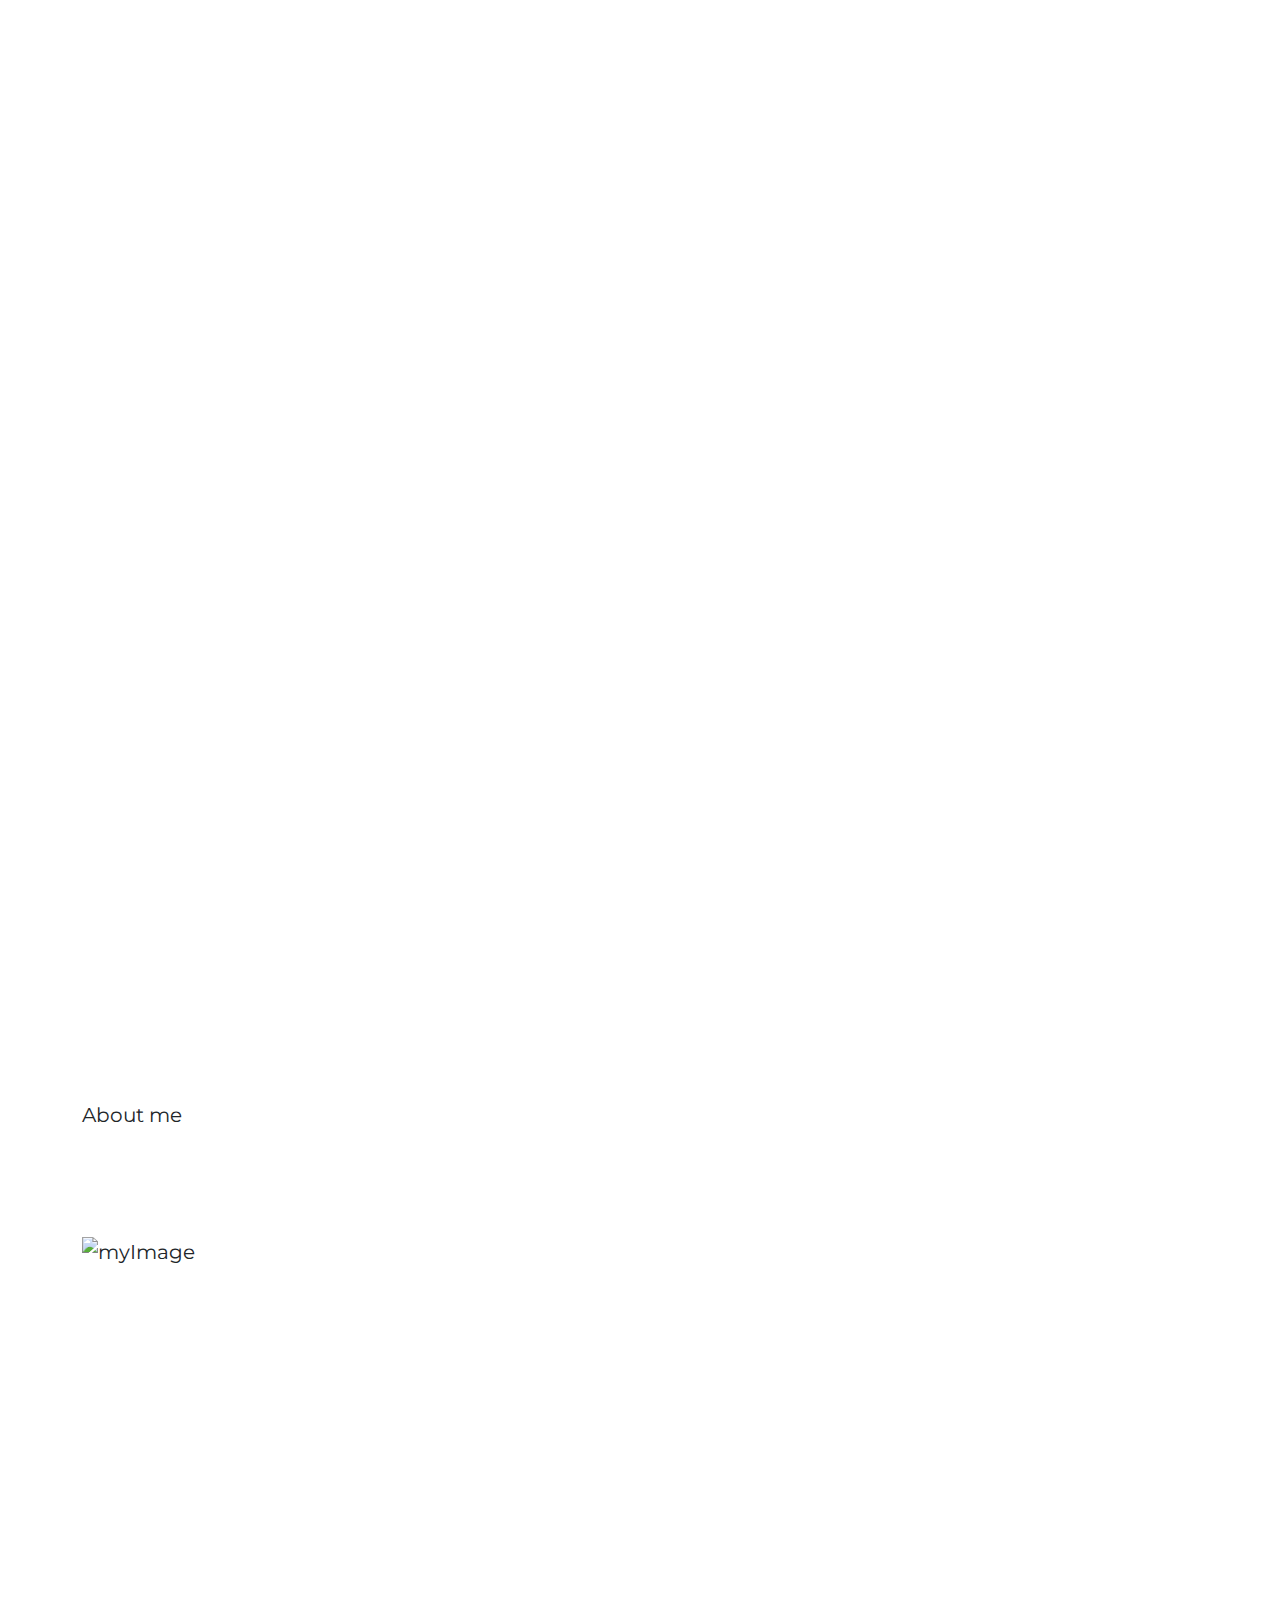
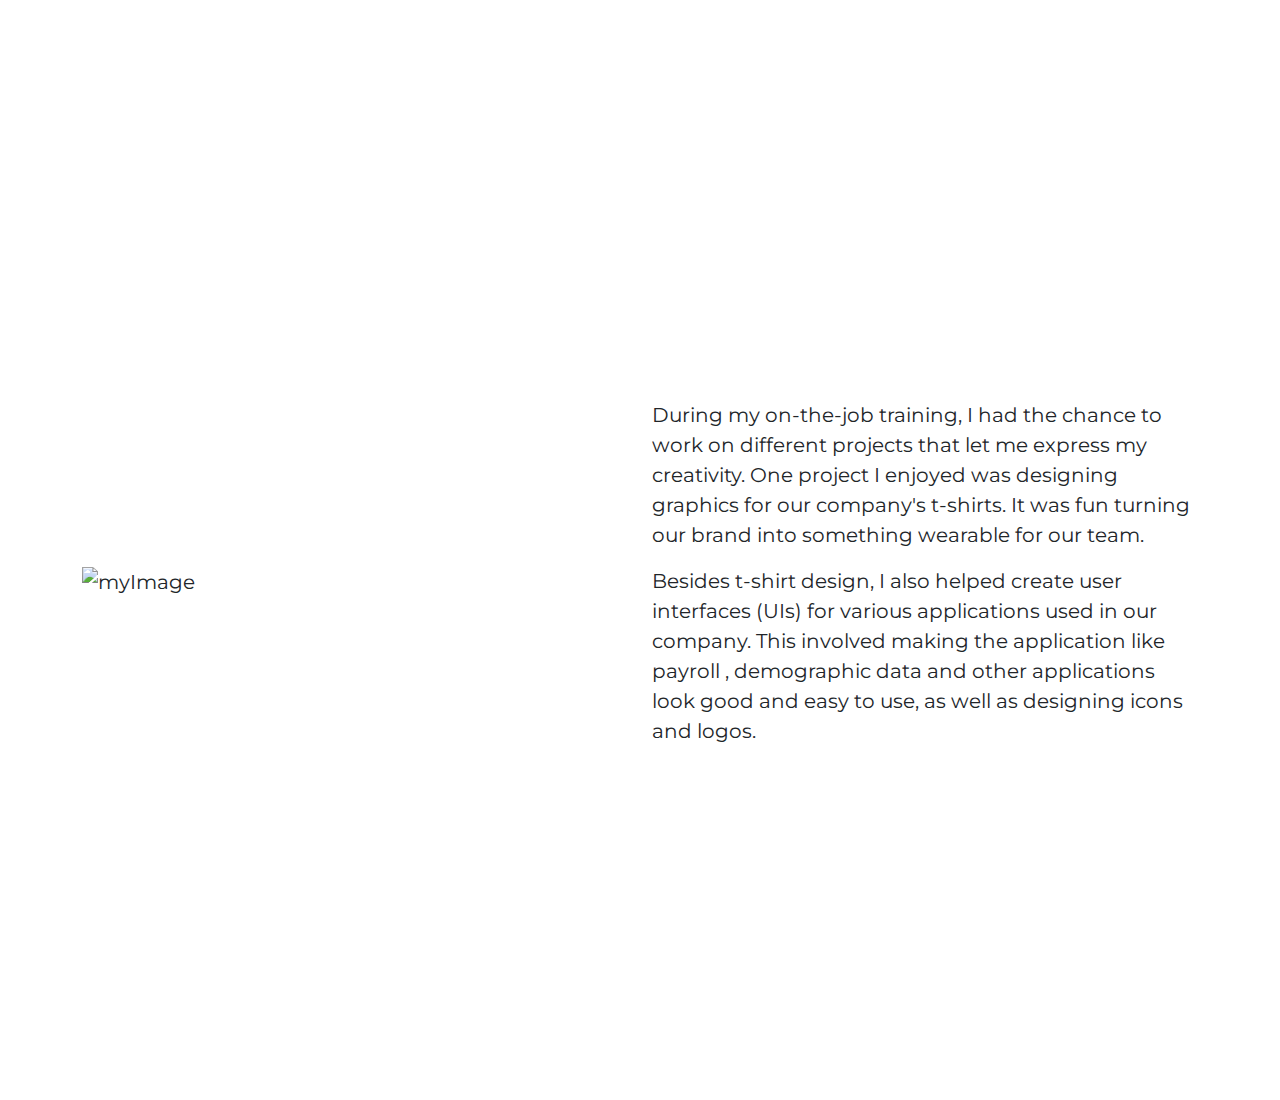
==== index.html @ d5eaa659 "update" ====
<!DOCTYPE html>
<html lang="en">
  <head>
    <!-- Required meta tags-->
    <meta charset="UTF-8">
    <meta name="viewport" content="width=device-width, initial-scale=1, shrink-to-fit=no">
    <meta name="description" content="au theme template">
    <meta name="author" content="Hau Nguyen">
    <meta name="keywords" content="au theme template">
    <!-- Title Page-->
    <title>Portfolio</title>
    <!-- Main CSS-->
    <link href="css/theme.css" rel="stylesheet" media="all">
    <link rel="stylesheet" href="css/myStyle.css">
    <link rel="stylesheet" href="https://fonts.googleapis.com/css2?family=Montserrat:wght@400;700&display=swap">
    <link href="https://cdn.jsdelivr.net/npm/bootstrap@5.3.0-alpha1/dist/css/bootstrap.min.css" rel="stylesheet">
  </head>
  <body>
    <div id="ImgContainer">
      <header>
        <nav class="navContainer">
          <ul>
            <li>
              <a href="#">Home</a>
            </li>
            <li>
              <a href="#">About me</a>
            </li>
            <li>
              <a href="#">Achivements</a>
            </li>
            <li>
              <a href="#">Skills</a>
            </li>
            <li>
              <a href="#">Certificate</a>
            </li>
            <li>
              <a href="#">Contact</a>
            </li>
          </ul>
        </nav>
      </header>
      <div class="container frontPage align-items-center justify-content-start animate-on-load" style="color: white; font-size: 40px;">
        <div class="col-md-12">
          <div class="row">
            <div class="col-md-12"> Hi! I'm Harold Calvo</div>
          </div>
          <div class="row">
            <div class="col-md-12">a Front End Web Developer</div>
          </div>
        </div>
      </div>
    </div>
    <div class="section section-2" style="padding-top:200px; font-size: 20px;">
      <div class="container">
        <div class="col-md-12">About me</div>
        <div class="row align-items-center">
          <div class="col-md-6">
            <!-- Your image goes here -->
            <img src="../workshop/img/image-1.jpg" alt="myImage" class="img-fluid" style="width: 200px; height: auto;">
          </div>
          <div class="col-md-6">
            <!-- Your description goes here -->
            <div class="row">
              <div class="col-md-12 description">
                <p>I'm Harold, a third-year Computer Engineering student currently undergoing On-The-Job Training. At 23 years old, I've been deeply immersed in technology and proficient in Java, JavaScript, C#, and PHP.</p>
                <p>In my spare time, I enjoy immersing myself in MMORPG games, sketching, playing guitar, and watching movies.</p>
              </div>
            </div>
          </div>
        </div>
      </div>
    </div>
    <div class="section section-2" style="padding-top:200px; font-size: 20px;">
      <div class="container">
        <div class="row align-items-center">
          <div class="col-md-6">
            <!-- Your image goes here -->
            <img src="../workshop/img/image-1.jpg" alt="myImage" class="img-fluid" style="width: 200px; height: auto;">
          </div>
          <div class="col-md-6">
            <!-- Your description goes here -->
            <div class="row">
              <div class="col-md-12">
                <p>During my on-the-job training, I had the chance to work on different projects that let me express my creativity. One project I enjoyed was designing graphics for our company's t-shirts. It was fun turning our brand into something wearable for our team.</p>
                <p>Besides t-shirt design, I also helped create user interfaces (UIs) for various applications used in our company. This involved making the application like payroll , demographic data and other applications look good and easy to use, as well as designing icons and logos.</p>
              </div>
              
            </div>
          </div>
        </div>
      </div>
    </div>
    <!-- Jquery JS-->
    <script src="vendor/jquery-3.2.1.min.js"></script>
    <!-- Bootstrap JS-->
    <script src="vendor/bootstrap-4.1/popper.min.js"></script>
    <script src="vendor/bootstrap-4.1/bootstrap.min.js"></script>
    <!-- Vendor JS       -->
    <script src="vendor/slick/slick.min.js"></script>
    <script src="vendor/wow/wow.min.js"></script>
    <script src="vendor/animsition/animsition.min.js"></script>
    <script src="vendor/bootstrap-progressbar/bootstrap-progressbar.min.js"></script>
    <script src="vendor/counter-up/jquery.waypoints.min.js"></script>
    <script src="vendor/counter-up/jquery.counterup.min.js"></script>
    <script src="vendor/circle-progress/circle-progress.min.js"></script>
    <script src="vendor/perfect-scrollbar/perfect-scrollbar.js"></script>
    <script src="vendor/chartjs/Chart.bundle.min.js"></script>
    <script src="vendor/select2/select2.min.js"></script>
    <!-- Main JS-->
    <script src="js/main.js"></script>
    <script src="js/myFunction.js"></script>
    <script src="https://cdn.jsdelivr.net/npm/bootstrap@5.3.0-alpha1/dist/js/bootstrap.bundle.min.js"></script>
  </body>
  </body>
</html>
---- css/theme.css ----
/*------------------------------------------------------------------
[Master Stylesheet]

Project:  CoolAdmin
Version:	1.0
Last change:	08/10/2018 [Add Define a table of contents Link]
Assigned to:	Hau Nguyen
Primary use:	Open Source
-------------------------------------------------------------------*/
/*------------------------------------------------------------------
[LAYOUT]

* body
    + Header / header
	+ Page Content / .page-content .name-page
        + Section Layouts / section .name-section
        ...
	+ Footer / footer

-------------------------------------------------------------------*/
/*------------------------------------------------------------------
# [Color codes]

# Text Color (text): #666666
# Text Color Deep (Text, title): #333333

------------------------------------------------------------------*/
/*------------------------------------------------------------------
[Typography]

Notes:	decreasing heading by 0.4em with every subsequent heading level
-------------------------------------------------------------------*/
/*-----------------------------------------------------*/
/*                   SETTINGS                          */
/*-----------------------------------------------------*/
/*-----------------------------------------------------*/
/*                   TOOLS                             */
/*-----------------------------------------------------*/
/*-----------------------------------------------------*/
/*                   GENERIC                           */
/*-----------------------------------------------------*/
/* ----- Normalize ----- */
* {
    margin: 0;
    padding: 0;
    -webkit-box-sizing: border-box;
    -moz-box-sizing: border-box;
    box-sizing: border-box;
}

ul {
    margin: 0;
}

button,
input[type='button'] {
    cursor: pointer;
}

button:focus,
input:focus,
textarea:focus {
    outline: none;
}

input, textarea {
    border: none;
}

button {
    border: none;
    background: none;
}

img {
    max-width: 100%;
    height: auto;
}

p {
    margin: 0;
}

.table-responsive {
    padding-right: 1px;
}

.card {
    -webkit-border-radius: 3px;
    -moz-border-radius: 3px;
    border-radius: 3px;
}

.btn {
    -webkit-border-radius: 3px;
    -moz-border-radius: 3px;
    border-radius: 3px;
}

/* ----- Typography ----- */
body {
    font-family: "Poppins", sans-serif;
    font-weight: 400;
    font-size: 16px;
    line-height: 1.625;
    color: #666;
    -webkit-font-smoothing: antialiased;
    -moz-osx-font-smoothing: grayscale;
}

h1,
h2,
h3,
h4,
h5,
h6 {
    color: #333333;
    font-weight: 700;
    margin: 0;
    line-height: 1.2;
}

h1 {
    font-size: 36px;
}

h2 {
    font-size: 30px;
}

h3 {
    font-size: 24px;
}

h4 {
    font-size: 18px;
}

h5 {
    font-size: 15px;
}

h6 {
    font-size: 13px;
}

blockquote {
    margin: 0;
}

strong {
    font-weight: 700;
}

/*-----------------------------------------------------*/
/*                   ELEMENTS                          */
/*-----------------------------------------------------*/
/* ----- Title ----- */
.title--sbold {
    font-weight: 600;
}

.title-1 {
    text-transform: capitalize;
    font-weight: 400;
    font-size: 30px;
}

.title-2 {
    text-transform: capitalize;
    font-weight: 400;
    font-size: 24px;
    line-height: 1;
}

.title-3 {
    text-transform: capitalize;
    font-weight: 400;
    font-size: 24px;
    color: #333;
}

.title-3 i {
    margin-right: 13px;
    vertical-align: baseline;
}

.title-4 {
    font-weight: 500;
    font-size: 30px;
    color: #393939;
}

.title-5 {
    text-transform: capitalize;
    font-size: 22px;
    font-weight: 500;
    color: #393939;
}

.title-6 {
    font-size: 24px;
    font-weight: 500;
    color: #fff;
}

.heading-title {
    font-size: 24px;
    font-weight: 500;
    color: #333;
    text-transform: capitalize;
    margin-bottom: 10px;
}

/* ----- Links ----- */
a {
    display: inline-block;
}

a:hover,
a:focus,
a:active {
    text-decoration: none;
    outline: none;
}

a:hover,
a {
    -webkit-transition: all 0.3s ease;
    -o-transition: all 0.3s ease;
    -moz-transition: all 0.3s ease;
    transition: all 0.3s ease;
}

/*-----------------------------------------------------*/
/*                   OBJECTS                           */
/*-----------------------------------------------------*/
/* ----- Section----- */
section {
    position: relative;
}

.section__content {
    position: relative;
    margin: 0 auto;
    z-index: 1;
}

.section__content--w1830 {
    max-width: 1830px;
}

.section__content--p30 {
    padding: 0 30px;
}

@media (max-width: 991px) {
    .section__content--p30 {
        padding: 0;
    }
}

.section__content--p35 {
    padding: 0 35px;
}

/* ----- Page Wrapper----- */
/*Override Grid Bootstrap*/
@media (min-width: 1200px) {
    .container {
        max-width: 1320px;
    }
}

/*Page Objects*/
.page-wrapper {
    overflow: hidden;
    background: #e5e5e5;
    padding-bottom: 8vh;
}

@media (max-width: 991px) {
    .page-wrapper {
    overflow: auto;
    background: #e5e5e5;
    padding-bottom: 12vh;
}
}
.page-container {
    background: #e5e5e5;
    padding-left: 300px;
}

@media (max-width: 991px) {
    .page-container {
        position: relative;
        top: 88px;
        padding-left: 0;
    }
}

.page-container2 {
    background: #f2f2f2;
    padding-left: 300px;
}

@media (max-width: 991px) {
    .page-container2 {
        position: relative;
        padding-left: 0;
    }
}

.page-container3 {
    background: #f7f7f7;
}

.main-content {
    padding-top: 116px;
    min-height: 100vh;
}

@media (max-width: 991px) {
    .main-content {
        padding-top: 50px;
	padding-bottom: 100px;
    }
}

.page-content--bgf7 {
    background: #f7f7f7;
}

.page-content--bge5 {
    background: #e5e5e5;
    height: 100vh;
}

.login-wrap {
    max-width: 540px;
    padding-top: 8vh;
    margin: 0 auto;
}

.login-logo {
    text-align: center;
    margin-bottom: 30px;
}

.login-checkbox {
    display: -webkit-box;
    display: -webkit-flex;
    display: -moz-box;
    display: -ms-flexbox;
    display: flex;
    -webkit-box-pack: justify;
    -webkit-justify-content: space-between;
    -moz-box-pack: justify;
    -ms-flex-pack: justify;
    justify-content: space-between;
}

.login-checkbox label input[type="checkbox"] {
    margin-right: 8px;
}

.login-checkbox > label > a {
    color: #ff2e44;
}

@media (max-width: 991px) {
    .login-checkbox {
        -webkit-box-orient: vertical;
        -webkit-box-direction: normal;
        -webkit-flex-direction: column;
        -moz-box-orient: vertical;
        -moz-box-direction: normal;
        -ms-flex-direction: column;
        flex-direction: column;
    }
}

.login-form .form-group label {
    display: block;
}

.login-content {
    background: #fff;
    padding: 30px 30px 20px;
    -webkit-border-radius: 2px;
    -moz-border-radius: 2px;
    border-radius: 2px;
}

.social-login-content {
    border-top: 1px solid #e7e7e7;
    border-bottom: 1px solid #e7e7e7;
    padding: 20px 0px;
}

.register-link {
    padding-top: 15px;
    text-align: center;
    font-size: 14px;
}

.register-link > p > a {
    color: #ff2e44;
}

.fontawesome-list-wrap {
    background: #fff;
    border: 1px solid #C9CDD7;
    padding: 20px;
    -webkit-border-radius: 2px;
    -moz-border-radius: 2px;
    border-radius: 2px;
}

.fontawesome-list__title {
    padding-bottom: 20px;
    border-bottom: 1px solid #C9CDD7;
    margin-bottom: 20px;
    margin-top: 30px;
}

.fa-hover a {
    color: #666;
    font-size: 15px;
}

.fa-hover a i {
    margin-right: 10px;
}

.fa-hover a:hover {
    color: #333;
}

.main-content--pb30 {
    padding-bottom: 30px;
}

/*-----------------------------------------------------*/
/*                   COMPONENTS                        */
/*-----------------------------------------------------*/
/* ----- Buttons----- */
.au-btn {
    line-height: 45px;
    padding: 0 35px;
    text-transform: uppercase;
    color: #fff;
    -webkit-border-radius: 3px;
    -moz-border-radius: 3px;
    border-radius: 3px;
    -webkit-transition: all 0.3s ease;
    -o-transition: all 0.3s ease;
    -moz-transition: all 0.3s ease;
    transition: all 0.3s ease;
    cursor: pointer;
}

.au-btn:hover {
    color: #fff;
    background: #3868cd;
}

.au-btn--blue2 {
    background: #00aced;
}

.au-btn--blue2:hover {
    background: #00a2e3;
}

.au-btn--block {
    display: block;
    width: 100%;
}

.au-btn-icon i {
    vertical-align: baseline;
    margin-right: 5px;
}

.au-btn--blue {
    background: #4272d7;
}

.au-btn--green {
    background: #63c76a;
}

.au-btn--green:hover {
    background: #59bd60;
}

.au-btn-plus {
    position: absolute;
    height: 45px;
    width: 45px;
    background: #63c76a;
    -webkit-border-radius: 100%;
    -moz-border-radius: 100%;
    border-radius: 100%;
    -webkit-transition: all 0.3s ease;
    -o-transition: all 0.3s ease;
    -moz-transition: all 0.3s ease;
    transition: all 0.3s ease;
    bottom: -22.5px;
    right: 45px;
    z-index: 3;
}

.au-btn-plus i {
    position: absolute;
    top: 50%;
    left: 50%;
    -webkit-transform: translate(-50%, -50%);
    -moz-transform: translate(-50%, -50%);
    -ms-transform: translate(-50%, -50%);
    -o-transform: translate(-50%, -50%);
    transform: translate(-50%, -50%);
    font-size: 15px;
    font-weight: 500;
    color: #fff;
}

.au-btn-plus:hover {
    background: #59bd60;
}

.au-btn-load {
    background: #808080;
    padding: 0 40px;
    font-size: 15px;
    color: #fff;
}

.au-btn-load:hover {
    background: #767676;
}

.au-btn-filter {
    font-size: 14px;
    color: #808080;
    background: #fff;
    -webkit-border-radius: 3px;
    -moz-border-radius: 3px;
    border-radius: 3px;
    -webkit-box-shadow: 0px 10px 20px 0px rgba(0, 0, 0, 0.03);
    -moz-box-shadow: 0px 10px 20px 0px rgba(0, 0, 0, 0.03);
    box-shadow: 0px 10px 20px 0px rgba(0, 0, 0, 0.03);
    padding: 0 15px;
    line-height: 40px;
    text-transform: capitalize;
}

.au-btn-filter i {
    margin-right: 5px;
}

.au-btn--small {
    padding: 0 20px;
    line-height: 40px;
    font-size: 14px;
}

/*Page Loader*/
.page-loader {
    background: #f8f8f8;
    bottom: 0;
    left: 0;
    position: fixed;
    right: 0;
    top: 0;
    z-index: 99999;
}

.page-loader__spin {
    width: 35px;
    height: 35px;
    position: absolute;
    top: 50%;
    left: 50%;
    border-top: 6px solid #f6f6f6;
    border-right: 6px solid #f6f6f6;
    border-bottom: 6px solid #f6f6f6;
    border-left: 6px solid #1b1b1b;
    -webkit-border-radius: 50%;
    -moz-border-radius: 50%;
    border-radius: 50%;
    -webkit-animation: spinner 1000ms infinite linear;
    -moz-animation: spinner 1000ms infinite linear;
    -o-animation: spinner 1000ms infinite linear;
    animation: spinner 1000ms infinite linear;
    z-index: 100000;
}

@-webkit-keyframes spinner {
    0% {
        -webkit-transform: rotate(0deg);
        transform: rotate(0deg);
    }

    100% {
        -webkit-transform: rotate(360deg);
        transform: rotate(360deg);
    }
}

@-moz-keyframes spinner {
    0% {
        -webkit-transform: rotate(0deg);
        -moz-transform: rotate(0deg);
        transform: rotate(0deg);
    }

    100% {
        -webkit-transform: rotate(360deg);
        -moz-transform: rotate(360deg);
        transform: rotate(360deg);
    }
}

@-o-keyframes spinner {
    0% {
        -webkit-transform: rotate(0deg);
        -o-transform: rotate(0deg);
        transform: rotate(0deg);
    }

    100% {
        -webkit-transform: rotate(360deg);
        -o-transform: rotate(360deg);
        transform: rotate(360deg);
    }
}

@keyframes spinner {
    0% {
        -webkit-transform: rotate(0deg);
        -moz-transform: rotate(0deg);
        -o-transform: rotate(0deg);
        transform: rotate(0deg);
    }

    100% {
        -webkit-transform: rotate(360deg);
        -moz-transform: rotate(360deg);
        -o-transform: rotate(360deg);
        transform: rotate(360deg);
    }
}

/* ----- Form ----- */
.form-header {
    display: -webkit-box;
    display: -webkit-flex;
    display: -moz-box;
    display: -ms-flexbox;
    display: flex;
}

@media (max-width: 991px) {
    .form-header {
        -webkit-box-pack: center;
        -webkit-justify-content: center;
        -moz-box-pack: center;
        -ms-flex-pack: center;
        justify-content: center;
    }
}

.form-header2 .au-btn--submit {
    border: none;
    line-height: 45px;
}

.form-header2 .au-input {
    border-color: rgba(255, 255, 255, 0.2);
    background: rgba(255, 255, 255, 0.051);
    color: #999;
}

.form-header2 .au-input::-webkit-input-placeholder {
    /* WebKit, Blink, Edge */
    color: #999;
}

.form-header2 .au-input:-moz-placeholder {
    /* Mozilla Firefox 4 to 18 */
    color: #999;
    opacity: 1;
}

.form-header2 .au-input::-moz-placeholder {
    /* Mozilla Firefox 19+ */
    color: #999;
    opacity: 1;
}

.form-header2 .au-input:-ms-input-placeholder {
    /* Internet Explorer 10-11 */
    color: #999;
}

.form-header2 .au-input:-ms-input-placeholder {
    /* Microsoft Edge */
    color: #999;
}

/* ----- Input ----- */
.au-input {
    line-height: 43px;
    border: 1px solid #e5e5e5;
    font-size: 14px;
    color: #666;
    padding: 0 17px;
    -webkit-border-radius: 3px;
    -moz-border-radius: 3px;
    border-radius: 3px;
    -webkit-transition: all 0.5s ease;
    -o-transition: all 0.5s ease;
    -moz-transition: all 0.5s ease;
    transition: all 0.5s ease;
}

.au-input--style2 {
    color: #808080;
    line-height: 43px;
    border: 1px solid #e5e5e5;
    font-size: 14px;
    padding: 0 17px;
    -webkit-border-radius: 3px;
    -moz-border-radius: 3px;
    border-radius: 3px;
    -webkit-transition: all 0.5s ease;
    -o-transition: all 0.5s ease;
    -moz-transition: all 0.5s ease;
    transition: all 0.5s ease;
}

.au-input--full {
    width: 100%;
}

.au-input--h65 {
    line-height: 63px;
    font-size: 16px;
    color: #808080;
}

.au-input--w300 {
    min-width: 300px;
}

.au-input--w435 {
    min-width: 435px;
}

@media (max-width: 767px) {
    .au-input--w435 {
        min-width: 230px;
    }
}

.au-form-icon {
    position: relative;
}

.au-form-icon .au-input {
    padding-right: 80px;
}

.au-form-icon--sm {
    position: relative;
}

.au-form-icon--sm .au-input {
    padding-right: 43px;
}

.au-input-icon {
    position: absolute;
    top: 1px;
    right: 12px;
    width: 63px;
    height: 63px;
    line-height: 63px;
    text-align: center;
    display: block;
}

.au-input-icon i {
    font-size: 30px;
    color: #808080;
    position: absolute;
    top: 50%;
    left: 50%;
    -webkit-transform: translate(-50%, -50%);
    -moz-transform: translate(-50%, -50%);
    -ms-transform: translate(-50%, -50%);
    -o-transform: translate(-50%, -50%);
    transform: translate(-50%, -50%);
}

.au-input--xl {
    min-width: 935px;
}

@media (max-width: 1600px) {
    .au-input--xl {
        min-width: 350px;
    }
}

@media (max-width: 991px) {
    .au-input--xl {
        min-width: 350px;
    }
}

@media (max-width: 767px) {
    .au-input--xl {
        min-width: 150px;
    }
}

.au-btn--submit {
    position: relative;
    right: 0;
    min-width: 65px;
    line-height: 43px;
    border: 1px solid #e5e5e5;
    -webkit-border-radius: 3px;
    -moz-border-radius: 3px;
    border-radius: 3px;
    background: #4272d7;
    margin-left: -3px;
}

.au-btn--submit:hover {
    background: #3868cd;
}

.au-btn--submit > i {
    font-size: 20px;
    color: #fff;
    position: absolute;
    top: 50%;
    left: 50%;
    -webkit-transform: translate(-50%, -50%);
    -moz-transform: translate(-50%, -50%);
    -ms-transform: translate(-50%, -50%);
    -o-transform: translate(-50%, -50%);
    transform: translate(-50%, -50%);
}

.au-btn--submit2 {
    height: 43px;
    width: 43px;
    position: absolute;
    top: 1px;
    right: 0;
}

.au-btn--submit2 i {
    position: absolute;
    top: 50%;
    left: 50%;
    -webkit-transform: translate(-50%, -50%);
    -moz-transform: translate(-50%, -50%);
    -ms-transform: translate(-50%, -50%);
    -o-transform: translate(-50%, -50%);
    transform: translate(-50%, -50%);
    color: #4c4c4c;
    font-size: 20px;
}

.rs-select2--sm {
    width: 114px;
}

.rs-select2--md {
    width: 160px;
}

.select2-container {
    display: block;
    max-width: 100% !important;
    width: auto !important;
    outline: none;
}

.rs-select2--dark {
    display: inline-block;
}

@media (max-width: 767px) {
    .rs-select2--dark {
        display: block;
        margin-right: 0;
        margin-bottom: 10px;
    }
}

.rs-select2--dark .select2-container--default .select2-selection--single {
    border: none;
    outline: none;
    padding-left: 18px;
    -webkit-border-radius: 3px;
    -moz-border-radius: 3px;
    border-radius: 3px;
    height: 40px;
    background: #808080;
    display: -webkit-box;
    display: -webkit-flex;
    display: -moz-box;
    display: -ms-flexbox;
    display: flex;
    -webkit-box-align: center;
    -webkit-align-items: center;
    -moz-box-align: center;
    -ms-flex-align: center;
    align-items: center;
}

.rs-select2--dark .select2-container--default .select2-selection--single .select2-selection__rendered {
    color: #fff;
    font-size: 14px;
}

.rs-select2--dark .select2-container .select2-selection--single .select2-selection__rendered {
    padding: 0;
}

.rs-select2--dark .select2-container--default .select2-selection--single .select2-selection__arrow {
    height: 40px;
    top: 0;
    right: 13px;
}

.rs-select2--dark .select2-container--default .select2-selection--single .select2-selection__arrow b {
    border-color: #fff transparent transparent transparent;
}

.rs-select2--dark .select2-container--default.select2-container--open .select2-selection--single .select2-selection__arrow b {
    border-color: transparent transparent #fff transparent;
}

.rs-select2--dark .select2-container--open .select2-dropdown,
.rs-select2--trans .select2-container--open .select2-dropdown,
.rs-select2--light .select2-container--open .select2-dropdown,
.rs-select2--trans .select2-container--open .select2-dropdown {
    font-size: 14px;
    box-shadow: 0px 2px 15px 3px rgba(0,0,0,0.1);
    border-radius: 4px;
    border-top-left-radius: 4px;
    border-top-right-radius: 4px;
    border: 1px solid #e0e0e0;
    margin-top: 8px;
    overflow: hidden;
}

.rs-select2--dark .select2-container--open .select2-dropdown .select2-results__option ,
.rs-select2--trans .select2-container--open .select2-dropdown .select2-results__option,
.rs-select2--light .select2-container--open .select2-dropdown .select2-results__option {
    padding: 8px 16px;
}

.select2-container--default .select2-results__option--highlighted[aria-selected] {
    background: #4272d7;
}

.select2-container--default.select2-container--open.select2-container--below .select2-selection--single,
.select2-container--default.select2-container--open.select2-container--below .select2-selection--multiple {
    border-bottom-left-radius: 3px;
    border-bottom-right-radius: 3px;
 }

.rs-select2--border .select2-container--default .select2-selection--single,

.rs-select2--dark2 .select2-container--default .select2-selection--single {
    background: #555;
}

.rs-select2--light {
    display: inline-block;
}

@media (max-width: 767px) {
    .rs-select2--light {
        display: block;
        margin-right: 0;
        margin-bottom: 10px;
    }
}

.rs-select2--light .select2-container--default .select2-selection--single {
    border: none;
    outline: none;
    padding-left: 18px;
    -webkit-border-radius: 3px;
    -moz-border-radius: 3px;
    border-radius: 3px;
    height: 40px;
    background: #fff;
    display: -webkit-box;
    display: -webkit-flex;
    display: -moz-box;
    display: -ms-flexbox;
    display: flex;
    -webkit-box-align: center;
    -webkit-align-items: center;
    -moz-box-align: center;
    -ms-flex-align: center;
    align-items: center;
    -webkit-box-shadow: 0px 10px 20px 0px rgba(0, 0, 0, 0.03);
    -moz-box-shadow: 0px 10px 20px 0px rgba(0, 0, 0, 0.03);
    box-shadow: 0px 10px 20px 0px rgba(0, 0, 0, 0.03);
}

.rs-select2--light .select2-container--default .select2-selection--single .select2-selection__rendered {
    color: #808080;
    font-size: 14px;
}

.rs-select2--light .select2-container .select2-selection--single .select2-selection__rendered {
    padding: 0;
}

.rs-select2--light .select2-container--default .select2-selection--single .select2-selection__arrow {
    height: 40px;
    top: 0;
    right: 13px;
}

.rs-select2--light .select2-container--default .select2-selection--single .select2-selection__arrow b {
    border-color: #808080 transparent transparent transparent;
}

.rs-select2--light .select2-container--default.select2-container--open .select2-selection--single .select2-selection__arrow b {
    border-color: transparent transparent #808080 transparent;
}

.rs-select2--light v .select2-container--open .select2-dropdown {
    font-size: 14px;
}

.rs-select2--border .select2-container--default .select2-selection--single {
    background: transparent;
    border: 1px solid #e5e5e5;
}

.rs-select2--border .select2-container--default .select2-selection--single .select2-selection__rendered {
    color: #808080;
}

.rs-select2--border .select2-container--default .select2-selection--single .select2-selection__arrow b {
    border-color: #808080 transparent transparent transparent;
}

.rs-select2--border .select2-container--default.select2-container--open .select2-selection--single .select2-selection__arrow b {
    border-color: transparent transparent #808080 transparent;
}

.rs-select2--trans .select2-container--default .select2-selection--single {
    border: none;
    outline: none;
}

.rs-select2--trans .select2-container--default .select2-selection--single .select2-selection__rendered {
    color: #808080;
    font-size: 14px;
    padding-left: 0;
}

.rs-select2--trans .select2-container--open .select2-dropdown {
    font-size: 14px;
}

.au-checkbox {
    display: block;
    position: relative;
    cursor: pointer;
    font-size: 22px;
    -webkit-user-select: none;
    -moz-user-select: none;
    -ms-user-select: none;
    user-select: none;
}

.au-checkbox input {
    position: absolute;
    opacity: 0;
    cursor: pointer;
}

.au-checkmark {
    position: absolute;
    top: 0;
    left: 0;
    height: 22px;
    width: 22px;
    background-color: #fff;
    border: 2px solid #e5e5e5;
    -webkit-border-radius: 2px;
    -moz-border-radius: 2px;
    border-radius: 2px;
}

.au-checkbox:hover input ~ .au-checkmark {
    background-color: transparent;
}

.au-checkbox input:checked ~ .au-checkmark {
    background-color: transparent;
}

.au-checkmark:after {
    content: "";
    position: absolute;
    display: none;
}

.au-checkbox input:checked ~ .au-checkmark:after {
    display: block;
}

.au-checkbox .au-checkmark:after {
    left: 5px;
    top: -1px;
    width: 9px;
    height: 15px;
    border: solid #00ad5f;
    border-width: 0 4px 4px 0;
    -webkit-border-radius: 2px;
    -moz-border-radius: 2px;
    border-radius: 2px;
    -webkit-transform: rotate(45deg);
    -moz-transform: rotate(45deg);
    -ms-transform: rotate(45deg);
    -o-transform: rotate(45deg);
    transform: rotate(45deg);
}

.form-control {
    -webkit-border-radius: 2px;
    -moz-border-radius: 2px;
    border-radius: 2px;
}

.card {
    margin-bottom: 30px;
}

.input-group-addon {
    background-color: transparent;
    border-left: 0;
}

.input-group-addon, .input-group-btn {
    white-space: nowrap;
    vertical-align: middle;
}

.input-group-addon {
    padding: .5rem .75rem;
    margin-bottom: 0;
    font-size: 1rem;
    font-weight: 400;
    line-height: 1.25;
    color: #495057;
    text-align: center;
    background-color: #e9ecef;
    border: 1px solid rgba(0, 0, 0, 0.15);
    -webkit-border-radius: .25rem;
    -moz-border-radius: .25rem;
    border-radius: .25rem;
}

/* ----- Header ----- */
.header-desktop {
    background: #f5f5f5;
    -webkit-box-shadow: 0px 2px 5px 0px rgba(0, 0, 0, 0.1);
    -moz-box-shadow: 0px 2px 5px 0px rgba(0, 0, 0, 0.1);
    box-shadow: 0px 2px 5px 0px rgba(0, 0, 0, 0.1);
    position: fixed;
    top: 0;
    right: 0;
    left: 300px;
    height: 75px;
    z-index: 3;
}

.header-desktop .section__content {
    overflow: visible;
    position: absolute;
    top: 50%;
    left: 0;
    right: 0;
    -webkit-transform: translateY(-50%);
    -moz-transform: translateY(-50%);
    -ms-transform: translateY(-50%);
    -o-transform: translateY(-50%);
    transform: translateY(-50%);
}

@media (max-width: 991px) {
    .header-desktop {
        position: relative;
        top: 0;
        left: 0;
        height: 170px;
    }
}

.header-desktop .mess-dropdown {
    top: 51px;
}

.header-desktop .email-dropdown {
    top: 51px;
}

.header-desktop .notifi-dropdown {
    top: 51px;
}

@media (max-width: 991px) {
    .logo {
        text-align: center;
    }
}

.header-wrap {
    display: -webkit-box;
    display: -webkit-flex;
    display: -moz-box;
    display: -ms-flexbox;
    display: flex;
    -webkit-box-align: center;
    -webkit-align-items: center;
    -moz-box-align: center;
    -ms-flex-align: center;
    align-items: center;
    -webkit-box-pack: justify;
    -webkit-justify-content: space-between;
    -moz-box-pack: justify;
    -ms-flex-pack: justify;
    justify-content: space-between;
}

@media (min-width: 992px) and (max-width: 1199px) {
    .header-wrap .account-item > .content {
        display: none;
    }
}

@media (max-width: 991px) {
    .header-wrap {
        -webkit-box-orient: vertical;
        -webkit-box-direction: normal;
        -webkit-flex-direction: column;
        -moz-box-orient: vertical;
        -moz-box-direction: normal;
        -ms-flex-direction: column;
        flex-direction: column;
    }

    .header-wrap .mess-dropdown {
        left: 0;
    }

    .header-wrap .mess-dropdown::before {
        left: 0;
    }

    .header-wrap .notifi-dropdown {
        left: -83px;
    }

    .header-wrap .notifi-dropdown::before {
        left: 79px;
    }
}

.header-button {
    display: -webkit-box;
    display: -webkit-flex;
    display: -moz-box;
    display: -ms-flexbox;
    display: flex;
    -webkit-box-align: center;
    -webkit-align-items: center;
    -moz-box-align: center;
    -ms-flex-align: center;
    align-items: center;
}

@media (max-width: 991px) {
    .header-button {
        margin-top: 30px;
        width: 100%;
        -webkit-box-pack: justify;
        -webkit-justify-content: space-between;
        -moz-box-pack: justify;
        -ms-flex-pack: justify;
        justify-content: space-between;
    }
}

.noti-wrap {
    height: 45px;
    display: -webkit-box;
    display: -webkit-flex;
    display: -moz-box;
    display: -ms-flexbox;
    display: flex;
    -webkit-box-align: center;
    -webkit-align-items: center;
    -moz-box-align: center;
    -ms-flex-align: center;
    align-items: center;
}

.noti-wrap .noti__item:last-child {
    margin-right: 50px;
}

@media (max-width: 1200px) {
    .noti-wrap .noti__item:last-child {
        margin-right: 30px;
    }
}

@media (max-width: 991px) {
    .noti-wrap .noti__item:last-child {
        margin-right: 0;
    }
}

.noti__item {
    position: relative;
    margin-right: 35px;
    display: inline-block;
    cursor: pointer;
}

@media (max-width: 1200px) {
    .noti__item {
        margin-right: 25px;
    }
}

@media (max-width: 767px) {
    .noti__item {
        margin-right: 20px;
    }
}

.noti__item:hover i {
    color: #999;
}

.noti__item i {
    font-size: 30px;
    color: #a9b3c9;
    -webkit-transition: all 0.5s ease;
    -o-transition: all 0.5s ease;
    -moz-transition: all 0.5s ease;
    transition: all 0.5s ease;
    vertical-align: middle;
}

@media (max-width: 767px) {
    .noti__item i {
        font-size: 24px;
    }
}

.noti__item .quantity {
    position: absolute;
    display: inline-block;
    top: -4px;
    right: -7px;
    height: 15px;
    width: 15px;
    line-height: 15px;
    text-align: center;
    background: #ff4b5a;
    color: #fff;
    -webkit-border-radius: 100%;
    -moz-border-radius: 100%;
    border-radius: 100%;
    font-size: 12px;
}

.account-wrap {
    position: relative;
}

.account-item {
    cursor: pointer;
}

.account-item .image {
    width: 45px;
    height: 45px;
    float: left;
    overflow: hidden;
    -webkit-border-radius: 3px;
    -moz-border-radius: 3px;
    border-radius: 3px;
}

.account-item .image > img {
    width: 100%;
}

.account-item > .content {
    margin-left: 45px;
    padding: 9px 0;
    padding-left: 12px;
}

.account-item > .content > a {
    color: #333;
    text-transform: capitalize;
    font-weight: 500;
}

.account-item > .content > a:after {
    font-family: "Material-Design-Iconic-Font";
    font-weight: 500;
    content: '\f2f9';
    display: inline-block;
    font-size: 16px;
    margin-left: 5px;
}

.account-item > .content > a:hover {
    color: #666;
}

.account-dropdown {
    min-width: 305px;
    position: absolute;
    top: 58px;
    right: 0;
    background: #fff;
    -webkit-box-shadow: 0px 5px 10px 0px rgba(0, 0, 0, 0.1);
    -moz-box-shadow: 0px 5px 10px 0px rgba(0, 0, 0, 0.1);
    box-shadow: 0px 5px 10px 0px rgba(0, 0, 0, 0.1);
    -webkit-transform: scale(0);
    -moz-transform: scale(0);
    -ms-transform: scale(0);
    -o-transform: scale(0);
    transform: scale(0);
    -webkit-transition: all 0.4s ease;
    -o-transition: all 0.4s ease;
    -moz-transition: all 0.4s ease;
    transition: all 0.4s ease;
    -webkit-transform-origin: right top;
    -moz-transform-origin: right top;
    -ms-transform-origin: right top;
    -o-transform-origin: right top;
    transform-origin: right top;
    z-index: 3;
}

.account-dropdown .info {
    padding: 25px;
    border-top: 1px solid #f5f5f5;
    border-bottom: 1px solid #f2f2f2;
}

.account-dropdown .info .image {
    float: left;
    height: 65px;
    width: 65px;
    overflow: hidden;
    -webkit-border-radius: 3px;
    -moz-border-radius: 3px;
    border-radius: 3px;
}

.account-dropdown .info .content {
    margin-left: 65px;
    padding: 11px 0;
    padding-left: 12px;
}

.account-dropdown .info .content .name {
    line-height: -webkit-calc(20/16);
    line-height: -moz-calc(20/16);
    line-height: calc(20/16);
}

.account-dropdown .info .content .name a {
    color: #333;
    font-weight: 500;
    text-transform: capitalize;
}

.account-dropdown .info .content .name a:hover {
    color: #666;
}

.account-dropdown .info .content .email {
    font-size: 13px;
    color: #999;
    line-height: -webkit-calc(20/13);
    line-height: -moz-calc(20/13);
    line-height: calc(20/13);
}

.account-dropdown:after {
    content: '';
    display: block;
    width: 19px;
    height: 19px;
    border-bottom: 9px solid #fff;
    border-top: 9px solid transparent;
    border-left: 9px solid transparent;
    border-right: 9px solid transparent;
    position: absolute;
    top: -18px;
    right: 33px;
}

.account-dropdown__item a {
    display: block;
    color: #333;
    padding: 15px 25px;
    font-size: 14px;
}

.account-dropdown__item a:hover {
    background: #4272d7;
    color: #fff;
}

.account-dropdown__item a i {
    line-height: 1;
    margin-right: 20px;
    font-size: 18px;
    vertical-align: middle;
}

.account-dropdown__body {
    padding: 12px 0;
}

.account-dropdown__footer {
    border-top: 1px solid #f2f2f2;
}

.account-dropdown__footer a {
    display: block;
    color: #333;
    padding: 15px 25px;
    font-size: 14px;
}

.account-dropdown__footer a:hover {
    background: #4272d7;
    color: #fff;
}

.account-dropdown__footer a i {
    line-height: 1;
    margin-right: 20px;
    font-size: 18px;
    vertical-align: middle;
}

.menu-sidebar {
    width: 300px;
    position: fixed;
    left: 0;
    top: 0;
    bottom: 0;
    background: #fff;
    overflow-y: auto;
}

.menu-sidebar .logo {
    background: #f5f5f5;
    height: 75px;
    padding: 0 35px;
    display: -webkit-box;
    display: -webkit-flex;
    display: -moz-box;
    display: -ms-flexbox;
    display: flex;
    -webkit-box-align: center;
    -webkit-align-items: center;
    -moz-box-align: center;
    -ms-flex-align: center;
    align-items: center;
    -webkit-box-shadow: 0px 2px 5px 0px rgba(0, 0, 0, 0.1);
    -moz-box-shadow: 0px 2px 5px 0px rgba(0, 0, 0, 0.1);
    box-shadow: 0px 2px 5px 0px rgba(0, 0, 0, 0.1);
    border-right: 1px solid #e5e5e5;
    position: relative;
    z-index: 3;
}

.menu-sidebar .navbar__list .navbar__sub-list {
    display: none;
    padding-left: 34px;
}

.menu-sidebar .navbar__list .navbar__sub-list li a {
    padding: 11.5px 0;
}

.menu-sidebar__content {
    position: relative;
    height: -webkit-calc(100vh - 75px);
    height: -moz-calc(100vh - 75px);
    height: calc(100vh - 75px);
}

.navbar-sidebar {
    padding: 35px;
    padding-bottom: 0;
}

.navbar-sidebar .navbar__list li a {
    display: block;
    color: #555;
    font-size: 16px;
    padding: 15px 0;
}

.navbar-sidebar .navbar__list li a i {
    margin-right: 19px;
}

.navbar-sidebar .navbar__list li a:hover {
    color: #4272d7;
}

.navbar-sidebar .navbar__list li.active > a {
    color: #4272d7;
}

.has-sub {
    position: relative;
}

.header-mobile {
    position: absolute;
    top: 0;
    left: 0;
    right: 0;
}

.header-mobile .header-mobile__bar {
    padding: 15px 0;
}

.header-mobile .header-mobile-inner {
    display: -webkit-box;
    display: -webkit-flex;
    display: -moz-box;
    display: -ms-flexbox;
    display: flex;
    -webkit-box-align: center;
    -webkit-align-items: center;
    -moz-box-align: center;
    -ms-flex-align: center;
    align-items: center;
    -webkit-box-pack: justify;
    -webkit-justify-content: space-between;
    -moz-box-pack: justify;
    -ms-flex-pack: justify;
    justify-content: space-between;
}

.header-mobile .hamburger {
    width: 36px;
    height: 36px;
    padding: 0;
    line-height: 1;
    vertical-align: top;
    background: #fff;
    display: -webkit-box;
    display: -webkit-flex;
    display: -moz-box;
    display: -ms-flexbox;
    display: flex;
    -webkit-box-pack: center;
    -webkit-justify-content: center;
    -moz-box-pack: center;
    -ms-flex-pack: center;
    justify-content: center;
    -webkit-box-align: center;
    -webkit-align-items: center;
    -moz-box-align: center;
    -ms-flex-align: center;
    align-items: center;
}

.header-mobile .hamburger .hamburger-box {
    width: 20px;
    height: 15px;
}

.header-mobile .hamburger .hamburger-box .hamburger-inner {
    width: 20px;
    height: 2px;
    -webkit-border-radius: 0;
    -moz-border-radius: 0;
    border-radius: 0;
}

.header-mobile .hamburger .hamburger-box .hamburger-inner:before {
    width: 20px;
    height: 2px;
    top: 6px;
}

.header-mobile .hamburger .hamburger-box .hamburger-inner:after {
    top: 12px;
    width: 20px;
    height: 2px;
}

.header-mobile .navbar-mobile {
    display: none;
    position: absolute;
    width: 100%;
    top: 88px;
    z-index: 20;
}

.header-mobile .navbar-mobile .navbar-mobile__list {
    background: #f8f8f8;
}

.header-mobile .navbar-mobile .navbar-mobile__list > li > a {
    padding-left: 15px !important;
}

.header-mobile .navbar-mobile .navbar-mobile__list li a {
    color: #555;
    display: block;
    padding: 10px 15px;
    padding-right: 25px;
    padding-left: 0;
    border-bottom: 1px solid #e6e6e6;
    text-transform: capitalize;
    line-height: inherit;
}

.header-mobile .navbar-mobile .navbar-mobile__list li a:hover {
    color: #4272d7;
}

.header-mobile .navbar-mobile .navbar-mobile__list li a > i {
    margin-right: 19px;
}

.header-mobile .navbar-mobile .navbar-mobile__list li.has-dropdown > a:after {
    content: '\f105';
    font-family: FontAwesome, cursive;
    float: right;
    font-size: 16px;
    line-height: 22px;
    -webkit-transition: all 0.3s ease;
    -o-transition: all 0.3s ease;
    -moz-transition: all 0.3s ease;
    transition: all 0.3s ease;
}

.header-mobile .navbar-mobile .navbar-mobile__list li.has-dropdown > a.active::after {
    -webkit-transform: rotate(90deg);
    -moz-transform: rotate(90deg);
    -ms-transform: rotate(90deg);
    -o-transform: rotate(90deg);
    transform: rotate(90deg);
}

.header-mobile .navbar-mobile .navbar-mobile__dropdown {
    padding-left: 35px;
    display: none;
}

.navbar-mobile-sub__list {
    display: none;
    padding-left: 30px;
    background: #fff;
}

.header-mobile .navbar-mobile .navbar-mobile-sub__list li a {
    padding-left: 15px;
}

.header-mobile-2 {
    background: #393939;
    position: static;
}

.header-mobile-2.header-mobile .navbar-mobile {
    top: 82px;
}

.header-mobile-2.header-mobile .hamburger {
    background: transparent;
}

.header-mobile-2.header-mobile .hamburger .hamburger-box .hamburger-inner {
    background: #fff;
}

.header-mobile-2.header-mobile .hamburger .hamburger-box .hamburger-inner::before {
    background: #fff;
}

.header-mobile-2.header-mobile .hamburger .hamburger-box .hamburger-inner::after {
    background: #fff;
}

.sub-header-mobile-2 {
    background: #fff;
    padding: 15px;
}

.sub-header-mobile-2 .header__tool {
    -webkit-box-pack: end;
    -webkit-justify-content: flex-end;
    -moz-box-pack: end;
    -ms-flex-pack: end;
    justify-content: flex-end;
}

.sub-header-mobile-2 .header__tool .header-button-item {
    color: #a9b3c9;
}

.sub-header-mobile-2 .header__tool .account-wrap .account-item--style2 .content a {
    color: #333;
}

.sub-header-mobile-2 .header__tool .notifi-dropdown {
    top: 49px;
}

.sub-header-mobile-2 .header__tool .setting-dropdown {
    top: 49px;
}

.hamburger.is-active .hamburger-box .hamburger-inner:after {
    -webkit-transform: translate3d(0, -12px, 0) rotate(-90deg);
    -moz-transform: translate3d(0, -12px, 0) rotate(-90deg);
    transform: translate3d(0, -12px, 0) rotate(-90deg);
}

.mess-dropdown, .email-dropdown, .notifi-dropdown, .setting-dropdown {
    position: absolute;
    z-index: 9999;
    min-width: 340px;
    background: #fff;
    -webkit-box-shadow: 0px 5px 10px 0px rgba(0, 0, 0, 0.1);
    -moz-box-shadow: 0px 5px 10px 0px rgba(0, 0, 0, 0.1);
    box-shadow: 0px 5px 10px 0px rgba(0, 0, 0, 0.1);
    border: 1px solid #e5e5e5;
    -webkit-transform: scale(0);
    -moz-transform: scale(0);
    -ms-transform: scale(0);
    -o-transform: scale(0);
    transform: scale(0);
    -webkit-transition: all 0.4s ease;
    -o-transition: all 0.4s ease;
    -moz-transition: all 0.4s ease;
    transition: all 0.4s ease;
    -webkit-transform-origin: left top;
    -moz-transform-origin: left top;
    -ms-transform-origin: left top;
    -o-transform-origin: left top;
    transform-origin: left top;
    top: 100%;
    left: 0;
}

.mess-dropdown:before, .email-dropdown:before, .notifi-dropdown:before, .setting-dropdown:before {
    content: '';
    display: block;
    width: 19px;
    height: 19px;
    border-bottom: 9px solid #fff;
    border-top: 9px solid transparent;
    border-left: 9px solid transparent;
    border-right: 9px solid transparent;
    position: absolute;
    top: -17px;
    left: 55px;
    z-index: 3;
}

.mess__title, .email__title, .notifi__title {
    padding: 22px;
    border-bottom: 1px solid #f2f2f2;
    cursor: default;
}

.mess__title p, .email__title p, .notifi__title p {
    line-height: -webkit-calc(29/14);
    line-height: -moz-calc(29/14);
    line-height: calc(29/14);
    font-size: 14px;
    color: #808080;
}

.mess__footer a, .email__footer a, .notifi__footer a {
    display: block;
    text-transform: capitalize;
    text-align: center;
    font-size: 14px;
    color: #4272d7;
    padding: 24px 0;
}

.mess__footer a:hover, .email__footer a:hover, .notifi__footer a:hover {
    color: #3868cd;
}

.mess-dropdown {
    top: 49px;
    left: -55px;
}

.mess__item {
    padding: 19px 22px;
    padding-bottom: 14px;
    border-bottom: 1px solid #f2f2f2;
    display: -webkit-box;
    display: -webkit-flex;
    display: -moz-box;
    display: -ms-flexbox;
    display: flex;
    -webkit-transition: all 0.5s ease;
    -o-transition: all 0.5s ease;
    -moz-transition: all 0.5s ease;
    transition: all 0.5s ease;
}

.mess__item:hover {
    background: #f7f7f7;
}

.mess__item .image {
    margin-right: 15px;
}

.mess__item .content {
    width: -webkit-calc(100% - 55px);
    width: -moz-calc(100% - 55px);
    width: calc(100% - 55px);
    text-align: left;
}

.mess__item .content h6 {
    font-size: 14px;
    font-weight: 600;
    padding-top: 4px;
}

.mess__item .content p {
    font-size: 14px;
    color: #555;
    line-height: -webkit-calc(24/14);
    line-height: -moz-calc(24/14);
    line-height: calc(24/14);
    margin-bottom: 4px;
}

.mess__item .content .time {
    font-size: 12px;
    color: #999;
}

.email-dropdown {
    top: 49px;
    left: -53px;
}

.email__item {
    display: -webkit-box;
    display: -webkit-flex;
    display: -moz-box;
    display: -ms-flexbox;
    display: flex;
    padding: 19px 22px;
    padding-bottom: 14px;
    border-bottom: 1px solid #f2f2f2;
    -webkit-transition: all 0.5s ease;
    -o-transition: all 0.5s ease;
    -moz-transition: all 0.5s ease;
    transition: all 0.5s ease;
}

.email__item:hover {
    background: #f7f7f7;
}

.email__item .image {
    margin-right: 15px;
}

.email__item .content {
    width: -webkit-calc(100% - 55px);
    width: -moz-calc(100% - 55px);
    width: calc(100% - 55px);
    text-align: left;
    font-size: 14px;
}

.email__item .content p {
    color: #555;
    line-height: 1;
    padding-top: 4px;
    margin-bottom: 3px;
}

.email__item .content span {
    font-size: 12px;
    color: #999;
}

.notifi-dropdown {
    left: -117px;
    top: 49px;
}

.notifi-dropdown::before {
    left: 63px;
}

.notifi__item {
    display: -webkit-box;
    display: -webkit-flex;
    display: -moz-box;
    display: -ms-flexbox;
    display: flex;
    padding: 19px 22px;
    padding-bottom: 14px;
    border-bottom: 1px solid #f2f2f2;
    -webkit-transition: all 0.5s ease;
    -o-transition: all 0.5s ease;
    -moz-transition: all 0.5s ease;
    transition: all 0.5s ease;
}

.notifi__item:hover {
    background: #f7f7f7;
}

.notifi__item .img-cir {
    position: relative;
    margin-right: 15px;
}

.notifi__item .img-cir i {
    font-size: 22px;
    color: #fff;
    position: absolute;
    top: 50%;
    left: 50%;
    -webkit-transform: translate(-50%, -50%);
    -moz-transform: translate(-50%, -50%);
    -ms-transform: translate(-50%, -50%);
    -o-transform: translate(-50%, -50%);
    transform: translate(-50%, -50%);
}

.notifi__item .content {
    width: -webkit-calc(100% - 55px);
    width: -moz-calc(100% - 55px);
    width: calc(100% - 55px);
    text-align: left;
    font-size: 14px;
}

.notifi__item .content p {
    color: #555;
    line-height: 1;
    padding-top: 5px;
    margin-bottom: 2px;
}

.notifi__item .content .date {
    font-size: 12px;
    color: #999;
}

.show-dropdown .js-dropdown {
    -webkit-transform: scale(1);
    -moz-transform: scale(1);
    -ms-transform: scale(1);
    -o-transform: scale(1);
    transform: scale(1);
}

.menu-sidebar-min {
    position: fixed;
    top: 0;
    left: 0;
    height: 100%;
}

.menu-sidebar2 {
    width: 300px;
    position: fixed;
    left: 0;
    top: 0;
    bottom: 0;
    background: #fff;
    overflow-y: auto;
    height: 100vh;
    -webkit-transition: all 0.5s ease;
    -o-transition: all 0.5s ease;
    -moz-transition: all 0.5s ease;
    transition: all 0.5s ease;
    z-index: 1000;
}

.menu-sidebar2 .logo {
    height: 75px;
    display: -webkit-box;
    display: -webkit-flex;
    display: -moz-box;
    display: -ms-flexbox;
    display: flex;
    -webkit-box-align: center;
    -webkit-align-items: center;
    -moz-box-align: center;
    -ms-flex-align: center;
    align-items: center;
    background: #365cad;
    padding: 0 35px;
}

@media (max-width: 991px) {
    .menu-sidebar2 {
        top: 0;
        right: -300px;
        left: auto;
        -webkit-box-shadow: 0px 5px 10px 0px rgba(0, 0, 0, 0.1);
        -moz-box-shadow: 0px 5px 10px 0px rgba(0, 0, 0, 0.1);
        box-shadow: 0px 5px 10px 0px rgba(0, 0, 0, 0.1);
    }

    .menu-sidebar2.show-sidebar {
        right: 0;
    }
}

.account2 {
    padding: 38px;
    display: -webkit-box;
    display: -webkit-flex;
    display: -moz-box;
    display: -ms-flexbox;
    display: flex;
    -webkit-box-pack: center;
    -webkit-justify-content: center;
    -moz-box-pack: center;
    -ms-flex-pack: center;
    justify-content: center;
    -webkit-box-align: center;
    -webkit-align-items: center;
    -moz-box-align: center;
    -ms-flex-align: center;
    align-items: center;
    -webkit-box-orient: vertical;
    -webkit-box-direction: normal;
    -webkit-flex-direction: column;
    -moz-box-orient: vertical;
    -moz-box-direction: normal;
    -ms-flex-direction: column;
    flex-direction: column;
    border-bottom: 1px  solid #f2f2f2;
}

.account2 .name {
    text-transform: capitalize;
    font-weight: 500;
    font-size: 20px;
    margin-top: 20px;
    margin-bottom: 5px;
}

.account2 > a {
    font-size: 14px;
    color: #999;
}

.account2 > a:hover {
    color: #666;
}

.menu-sidebar2__content {
    height: -webkit-calc(100vh - 75px);
    height: -moz-calc(100vh - 75px);
    height: calc(100vh - 75px);
    border-right: 1px solid #e5e5e5;
    position: relative;
}

.navbar-sidebar2 .navbar__list li {
    position: relative;
    cursor: pointer;
}

.navbar-sidebar2 .navbar__list li .arrow {
    position: absolute;
    right: 15px;
    top: 0;
    text-align: center;
    vertical-align: middle;
    height: 63px;
    width: 63px;
    line-height: 63px;
    -webkit-transition: all 0.5s ease;
    -o-transition: all 0.5s ease;
    -moz-transition: all 0.5s ease;
    transition: all 0.5s ease;
}

.navbar-sidebar2 .navbar__list li .arrow.up {
    -webkit-transform: rotate(-180deg);
    -moz-transform: rotate(-180deg);
    -ms-transform: rotate(-180deg);
    -o-transform: rotate(-180deg);
    transform: rotate(-180deg);
}

.navbar-sidebar2 .navbar__list li .arrow i {
    font-size: 16px;
    color: #999;
}

.navbar-sidebar2 .navbar__list li:hover > a {
    color: #4272d7;
}

.navbar-sidebar2 .navbar__list li a {
    font-size: 16px;
    color: #555;
    display: block;
    padding: 18px 35px;
    border-bottom: 1px solid #f2f2f2;
}

.navbar-sidebar2 .navbar__list li a > i {
    margin-right: 20px;
}

.navbar-sidebar2 .navbar__list li.active > a {
    color: #4272d7;
}

.navbar-sidebar2 .navbar__sub-list {
    display: none;
}

.navbar-sidebar2 .navbar__sub-list li {
    background: #f5f5f5;
}

.navbar-sidebar2 .navbar__sub-list li a {
    border-color: #ebebeb;
}

.inbox-num {
    position: absolute;
    top: 50%;
    -webkit-transform: translateY(-50%);
    -moz-transform: translateY(-50%);
    -ms-transform: translateY(-50%);
    -o-transform: translateY(-50%);
    transform: translateY(-50%);
    right: 34px;
    width: 30px;
    height: 30px;
    background: #ff4b5a;
    text-align: center;
    line-height: 30px;
    font-size: 14px;
    color: #fff;
    -webkit-border-radius: 3px;
    -moz-border-radius: 3px;
    border-radius: 3px;
}

.header-desktop2 {
    height: 75px;
    background: #4272d7;
    position: fixed;
    z-index: 1001;
    top: 0;
    right: 0;
    left: 300px;
}

@media (max-width: 991px) {
    .header-desktop2 {
        left: 0;
        position: relative;
    }
}

.header-desktop2 .section__content {
    top: 50%;
    -webkit-transform: translateY(-50%);
    -moz-transform: translateY(-50%);
    -ms-transform: translateY(-50%);
    -o-transform: translateY(-50%);
    transform: translateY(-50%);
}

.header-wrap2 {
    display: -webkit-box;
    display: -webkit-flex;
    display: -moz-box;
    display: -ms-flexbox;
    display: flex;
    -webkit-box-pack: end;
    -webkit-justify-content: flex-end;
    -moz-box-pack: end;
    -ms-flex-pack: end;
    justify-content: flex-end;
}

@media (max-width: 991px) {
    .header-wrap2 {
        -webkit-box-pack: justify;
        -webkit-justify-content: space-between;
        -moz-box-pack: justify;
        -ms-flex-pack: justify;
        justify-content: space-between;
    }
}

.header-button .notifi-dropdown::before {
    left: 117px;
}

.header-button2 {
    display: -webkit-box;
    display: -webkit-flex;
    display: -moz-box;
    display: -ms-flexbox;
    display: flex;
}

.header-button2 .header-button-item:last-child {
    margin-right: 0;
}

.header-button2 .header-button-item {
    cursor: pointer;
}

.header-button2 .header-button-item i {
    vertical-align: middle;
}

.header-button2 .header-button-item .search-dropdown {
    top: 52px;
}

@media (max-width: 991px) {
    .header-button2 .header-button-item .search-dropdown {
        top: 63px;
        right: -75px;
        -webkit-transform-origin: 70% top;
        -moz-transform-origin: 70% top;
        -ms-transform-origin: 70% top;
        -o-transform-origin: 70% top;
        transform-origin: 70% top;
    }

    .header-button2 .header-button-item .search-dropdown::before {
        right: 79px;
    }
}

.header-button2 .header-button-item .notifi-dropdown {
    top: 52px;
    left: auto;
    right: -68px;
    -webkit-transform-origin: right top;
    -moz-transform-origin: right top;
    -ms-transform-origin: right top;
    -o-transform-origin: right top;
    transform-origin: right top;
}

.header-button2 .header-button-item .notifi-dropdown::before {
    margin-left: 0;
    left: auto;
    right: 68px;
}

@media (max-width: 991px) {
    .header-button2 .header-button-item .notifi-dropdown {
        top: 63px;
        right: -48px;
        -webkit-transform-origin: 80% top;
        -moz-transform-origin: 80% top;
        -ms-transform-origin: 80% top;
        -o-transform-origin: 80% top;
        transform-origin: 80% top;
    }

    .header-button2 .header-button-item .notifi-dropdown::before {
        margin-left: 0;
        left: auto;
        right: 45px;
    }
}

.header-button-item {
    font-size: 30px;
    color: #fff;
    margin-right: 34px;
    position: relative;
    display: -webkit-box;
    display: -webkit-flex;
    display: -moz-box;
    display: -ms-flexbox;
    display: flex;
    -webkit-box-align: center;
    -webkit-align-items: center;
    -moz-box-align: center;
    -ms-flex-align: center;
    align-items: center;
}

@media (max-width: 767px) {
    .header-button-item {
        font-size: 22px;
        margin-right: 15px;
    }
}

.has-noti > i {
    position: relative;
}

.has-noti > i:after {
    content: '';
    height: 8px;
    width: 8px;
    background: #ff4b5a;
    position: absolute;
    -webkit-border-radius: 100%;
    -moz-border-radius: 100%;
    border-radius: 100%;
    top: 0;
    right: -6px;
}

.search-dropdown {
    -webkit-box-shadow: 0px 5px 10px 0px rgba(0, 0, 0, 0.1);
    -moz-box-shadow: 0px 5px 10px 0px rgba(0, 0, 0, 0.1);
    box-shadow: 0px 5px 10px 0px rgba(0, 0, 0, 0.1);
    min-width: 340px;
    position: absolute;
    top: 61px;
    right: -125px;
    -webkit-transform: scale(0);
    -moz-transform: scale(0);
    -ms-transform: scale(0);
    -o-transform: scale(0);
    transform: scale(0);
    -webkit-transform-origin: center top;
    -moz-transform-origin: center top;
    -ms-transform-origin: center top;
    -o-transform-origin: center top;
    transform-origin: center top;
    -webkit-transition: all 0.4s ease;
    -o-transition: all 0.4s ease;
    -moz-transition: all 0.4s ease;
    transition: all 0.4s ease;
    z-index: 5;
}

.search-dropdown::before {
    content: '';
    display: block;
    width: 19px;
    height: 19px;
    border-bottom: 9px solid #fff;
    border-top: 9px solid transparent;
    border-left: 9px solid transparent;
    border-right: 9px solid transparent;
    position: absolute;
    top: -18px;
    right: 125px;
}

.search-dropdown form {
    height: 63px;
}

.search-dropdown form .au-input {
    padding-left: 53px;
    font-size: 14px;
    border: none;
    color: #666;
}

.search-dropdown .search-dropdown__icon {
    position: absolute;
    top: 0;
    left: 26px;
    font-size: 24px;
    color: #c9c9c9;
    height: 63px;
    line-height: 63px;
}

.setting-menu {
    position: fixed;
    min-width: 300px;
    right: -300px;
    top: 54px;
    background: #fff;
    text-align: left;
    -webkit-box-shadow: 0px 5px 10px 0px rgba(0, 0, 0, 0.1);
    -moz-box-shadow: 0px 5px 10px 0px rgba(0, 0, 0, 0.1);
    box-shadow: 0px 5px 10px 0px rgba(0, 0, 0, 0.1);
    height: -webkit-calc(100vh - 75px);
    height: -moz-calc(100vh - 75px);
    height: calc(100vh - 75px);
    -webkit-transition: all .5s ease;
    -o-transition: all .5s ease;
    -moz-transition: all .5s ease;
    transition: all .5s ease;
}

.setting-menu:before {
    content: '';
    display: block;
    width: 19px;
    height: 19px;
    border-bottom: 9px solid #fff;
    border-top: 9px solid transparent;
    border-left: 9px solid transparent;
    border-right: 9px solid transparent;
    position: absolute;
    top: -18px;
    right: 47px;
}

.setting-menu .account-dropdown__body {
    border-bottom: 1px solid #f2f2f2;
}

.setting-menu .account-dropdown__item a {
    color: #555;
}

.setting-menu .account-dropdown__item a:hover {
    color: #fff;
}

.show-sidebar {
    right: 0;
}

.header-desktop3 {
    background: #393939;
    display: -webkit-box;
    display: -webkit-flex;
    display: -moz-box;
    display: -ms-flexbox;
    display: flex;
    -webkit-box-align: center;
    -webkit-align-items: center;
    -moz-box-align: center;
    -ms-flex-align: center;
    align-items: center;
    height: 76px;
    position: -webkit-sticky;
    position: sticky;
    top: 0;
    z-index: 999;
    -webkit-box-shadow: 0px 2px 5px 0px rgba(0, 0, 0, 0.1);
    -moz-box-shadow: 0px 2px 5px 0px rgba(0, 0, 0, 0.1);
    box-shadow: 0px 2px 5px 0px rgba(0, 0, 0, 0.1);
}

.header-desktop3 .section__content {
    position: absolute;
    top: 50%;
    -webkit-transform: translateY(-50%);
    -moz-transform: translateY(-50%);
    -ms-transform: translateY(-50%);
    -o-transform: translateY(-50%);
    transform: translateY(-50%);
    left: 0;
    right: 0;
}

@media (max-width: 1315px) and (min-width: 992px) {
    .header-desktop3 .section__content {
        padding: 0 15px;
    }
}

.header-desktop3 .header-button-item {
    color: #ccc;
}

.header3-wrap {
    display: -webkit-box;
    display: -webkit-flex;
    display: -moz-box;
    display: -ms-flexbox;
    display: flex;
    -webkit-box-pack: justify;
    -webkit-justify-content: space-between;
    -moz-box-pack: justify;
    -ms-flex-pack: justify;
    justify-content: space-between;
    position: relative;
}

.header3-wrap .header__navbar {
    width: 100%;
    position: absolute;
    left: 50%;
    -webkit-transform: translateX(-50%);
    -moz-transform: translateX(-50%);
    -ms-transform: translateX(-50%);
    -o-transform: translateX(-50%);
    transform: translateX(-50%);
    top: -12px;
}

.header__logo {
    display: -webkit-box;
    display: -webkit-flex;
    display: -moz-box;
    display: -ms-flexbox;
    display: flex;
    -webkit-box-align: center;
    -webkit-align-items: center;
    -moz-box-align: center;
    -ms-flex-align: center;
    align-items: center;
    position: relative;
    z-index: 3;
}

.header__navbar ul {
    display: -webkit-box;
    display: -webkit-flex;
    display: -moz-box;
    display: -ms-flexbox;
    display: flex;
    -webkit-box-pack: center;
    -webkit-justify-content: center;
    -moz-box-pack: center;
    -ms-flex-pack: center;
    justify-content: center;
    -webkit-box-align: center;
    -webkit-align-items: center;
    -moz-box-align: center;
    -ms-flex-align: center;
    align-items: center;
}

.header__navbar ul li {
    position: relative;
}

.header__navbar ul li:last-child a {
    border-right: 1px solid rgba(255, 255, 255, 0.102);
}

.header__navbar ul li a {
    display: block;
    font-size: 16px;
    color: #ccc;
    padding: 25px 30px;
    border-left: 1px solid rgba(255, 255, 255, 0.102);
}

.header__navbar ul li a i {
    margin-right: 13px;
}

.header__navbar ul li a:hover {
    color: #4272d7;
}

.header__navbar ul li a:hover .bot-line {
    -webkit-transform: scale(1);
    -moz-transform: scale(1);
    -ms-transform: scale(1);
    -o-transform: scale(1);
    transform: scale(1);
    opacity: 1;
    -webkit-transition: all 0.3s ease;
    -o-transition: all 0.3s ease;
    -moz-transition: all 0.3s ease;
    transition: all 0.3s ease;
}

@media (max-width: 1570px) and (min-width: 992px) {
    .header__navbar ul li a {
        padding: 25px 15px;
    }
}

@media (max-width: 1315px) and (min-width: 992px) {
    .header__navbar ul li a {
        font-size: 13px;
        padding: 27px 15px;
    }

    .header__navbar ul li a i {
        margin-right: 5px;
    }
}

.header__navbar ul li.active > a {
    color: #4272d7;
}

.header__navbar ul li.active > a .bot-line {
    -webkit-transform: scale(1);
    -moz-transform: scale(1);
    -ms-transform: scale(1);
    -o-transform: scale(1);
    transform: scale(1);
    opacity: 1;
    -webkit-transition: all 0.3s ease;
    -o-transition: all 0.3s ease;
    -moz-transition: all 0.3s ease;
    transition: all 0.3s ease;
}

.header__navbar ul.header3-sub-list {
    display: block;
}

.header__navbar li.has-sub:hover > .header3-sub-list {
    opacity: 1;
    -webkit-transform: scaleY(1);
    -moz-transform: scaleY(1);
    -ms-transform: scaleY(1);
    -o-transform: scaleY(1);
    transform: scaleY(1);
    -webkit-transition: all .3s ease;
    -o-transition: all .3s ease;
    -moz-transition: all .3s ease;
    transition: all .3s ease;
}

.header__navbar .header3-sub-list {
    position: absolute;
    min-width: 260px;
    background: #fff;
    -webkit-box-shadow: 0px 3px 20px 0px rgba(0, 0, 0, 0.1);
    -moz-box-shadow: 0px 3px 20px 0px rgba(0, 0, 0, 0.1);
    box-shadow: 0px 3px 20px 0px rgba(0, 0, 0, 0.1);
    z-index: 1000;
    opacity: 0;
    -webkit-transform: scaleY(0);
    -moz-transform: scaleY(0);
    -ms-transform: scaleY(0);
    -o-transform: scaleY(0);
    transform: scaleY(0);
    -webkit-transform-origin: top center;
    -moz-transform-origin: top center;
    -ms-transform-origin: top center;
    -o-transform-origin: top center;
    transform-origin: top center;
    -webkit-transition: all .3s ease;
    -o-transition: all .3s ease;
    -moz-transition: all .3s ease;
    transition: all .3s ease;
}

.header__navbar .header3-sub-list li a {
    font-size: 15px;
    color: #777777;
    padding: 10px 22px;
    border: none;
    border-bottom: 1px solid #e1e6eb;
}

.header__navbar .header3-sub-list li a:hover {
    color: #4272d7;
    background: #f7f7f7;
}

.header__tool {
    display: -webkit-box;
    display: -webkit-flex;
    display: -moz-box;
    display: -ms-flexbox;
    display: flex;
    -webkit-box-align: center;
    -webkit-align-items: center;
    -moz-box-align: center;
    -ms-flex-align: center;
    align-items: center;
}

.header__tool .notifi-dropdown {
    left: -68px;
    top: 53px;
}

.header__tool .notifi-dropdown::before {
    left: 70px;
}

.header__tool .header-button-item {
    margin-right: 40px;
}

@media (max-width: 1570px) and (min-width: 992px) {
    .header__tool .header-button-item {
        margin-right: 20px;
    }
}

@media (max-width: 1315px) and (min-width: 992px) {
    .header__tool .header-button-item {
        margin-right: 20px;
        font-size: 24px;
    }
}

@media (max-width: 1315px) and (min-width: 992px) {
    .header__tool .account-item > .content {
        display: none;
    }
}

.bot-line {
    position: absolute;
    width: 100%;
    height: 3px;
    background: #4272d7;
    left: 0;
    bottom: 0;
    opacity: 0;
    -webkit-transform: scale(0);
    -moz-transform: scale(0);
    -ms-transform: scale(0);
    -o-transform: scale(0);
    transform: scale(0);
    -webkit-transition: all 0.3s ease;
    -o-transition: all 0.3s ease;
    -moz-transition: all 0.3s ease;
    transition: all 0.3s ease;
    -webkit-transform-origin: top center;
    -moz-transform-origin: top center;
    -ms-transform-origin: top center;
    -o-transform-origin: top center;
    transform-origin: top center;
}

.setting-dropdown {
    top: 54px;
    left: -97px;
    border: none;
    min-width: 305px;
}

.setting-dropdown::before {
    left: 99px;
}

.setting-dropdown .account-dropdown__body {
    border-bottom: 1px solid #f2f2f2;
}

.setting-dropdown .account-dropdown__body:last-child {
    border-bottom: none;
}

.setting-dropdown .account-dropdown__item a {
    color: #555;
}

.setting-dropdown .account-dropdown__item a:hover {
    color: #fff;
}

.header-button-item {
    cursor: pointer;
}

.notifi-dropdown--no-bor {
    border: none;
}

.notifi-dropdown .notifi__item {
    cursor: pointer;
}

.account-item--style2 .image {
    -webkit-border-radius: 100%;
    -moz-border-radius: 100%;
    border-radius: 100%;
}

.account-item--style2 .content a {
    font-size: 16px;
    color: #ccc;
    font-weight: 500;
}

.account-item--style2 .content a:hover {
    color: #fff;
}

.account-item--style2 .account-dropdown {
    top: 61px;
}

.account-item--style2 .account-dropdown .info .image {
    -webkit-border-radius: 100%;
    -moz-border-radius: 100%;
    border-radius: 100%;
}

.header-desktop4 {
    -webkit-box-shadow: 0px 2px 5px 0px rgba(0, 0, 0, 0.1);
    -moz-box-shadow: 0px 2px 5px 0px rgba(0, 0, 0, 0.1);
    box-shadow: 0px 2px 5px 0px rgba(0, 0, 0, 0.1);
    position: -webkit-sticky;
    position: sticky;
    top: 0;
    z-index: 999;
    background: #fff;
}

@media (max-width: 991px) {
    .header-desktop4 {
        position: static;
    }
}

.header4-wrap {
    display: -webkit-box;
    display: -webkit-flex;
    display: -moz-box;
    display: -ms-flexbox;
    display: flex;
    -webkit-box-pack: justify;
    -webkit-justify-content: space-between;
    -moz-box-pack: justify;
    -ms-flex-pack: justify;
    justify-content: space-between;
}

.header4-wrap .header__logo {
    margin: 11.5px 0;
}

.header4-wrap .header__tool .header-button-item {
    color: #a9b3c9;
}

@media (max-width: 991px) {
    .header4-wrap .header__tool .header-button-item {
        margin-right: 20px;
    }
}

.header4-wrap .header__tool .notifi-dropdown {
    top: 51px;
}

@media (max-width: 991px) {
    .header4-wrap .header__tool .notifi-dropdown {
        left: -220px;
        -webkit-transform-origin: 60% 0%;
        -moz-transform-origin: 60% 0%;
        -ms-transform-origin: 60% 0%;
        -o-transform-origin: 60% 0%;
        transform-origin: 60% 0%;
    }
}

.header4-wrap .header__tool .setting-dropdown {
    border: 1px solid #e5e5e5;
    top: 51px;
}

@media (max-width: 991px) {
    .header4-wrap .header__tool .setting-dropdown {
        left: -240px;
        -webkit-transform-origin: 85% 0%;
        -moz-transform-origin: 85% 0%;
        -ms-transform-origin: 85% 0%;
        -o-transform-origin: 85% 0%;
        transform-origin: 85% 0%;
    }
}

.header4-wrap .header__tool .account-dropdown {
    top: 59px;
}

@media (max-width: 1315px) and (min-width: 992px) {
    .header4-wrap .header__tool .account-item > .content {
        display: block;
    }
}

@media (max-width: 991px) {
    .header4-wrap .header__tool .account-item > .content {
        display: none;
    }
}

.header4-wrap .header__tool .account-item--style2 .content a {
    color: #333;
}

.header4-wrap .header__tool .account-item--style2 .content a:hover {
    color: #222;
}

.navbar-sidebar3 {
    padding-right: 20px;
}

.navbar-sidebar3 .navbar__list li.active > a {
    background: #4272d7;
    color: #fff;
}

.navbar-sidebar3 .navbar__list li.active > a > .arrow > i {
    color: #fff;
}

.navbar-sidebar3 .navbar__list li a {
    -webkit-border-radius: 3px;
    -moz-border-radius: 3px;
    border-radius: 3px;
    padding: 18px 27px;
    border-bottom: none;
}

.navbar-sidebar3 .navbar__sub-list {
    padding-left: 36px;
    padding-top: 10px;
    padding-bottom: 10px;
}

.navbar-sidebar3 .navbar__sub-list li {
    background: transparent;
}

.navbar-sidebar3 .navbar__sub-list li a {
    padding: 11.5px 27px;
}

.navbar-sidebar3 .has-sub.open > a {
    background: #fff;
    border: 1px solid #e5e5e5;
}

@media (max-width: 1199px) {
    .navbar-sidebar3 {
        padding-right: 0;
        margin-bottom: 30px;
    }
}

/* ----- Overview ----- */
.overview-wrap {
    display: -webkit-box;
    display: -webkit-flex;
    display: -moz-box;
    display: -ms-flexbox;
    display: flex;
    -webkit-box-pack: justify;
    -webkit-justify-content: space-between;
    -moz-box-pack: justify;
    -ms-flex-pack: justify;
    justify-content: space-between;
    -webkit-box-align: center;
    -webkit-align-items: center;
    -moz-box-align: center;
    -ms-flex-align: center;
    align-items: center;
}

@media (max-width: 767px) {
    .overview-wrap {
        -webkit-box-orient: vertical;
        -webkit-box-direction: normal;
        -webkit-flex-direction: column;
        -moz-box-orient: vertical;
        -moz-box-direction: normal;
        -ms-flex-direction: column;
        flex-direction: column;
    }

    .overview-wrap .button {
        -webkit-box-ordinal-group: 2;
        -webkit-order: 1;
        -moz-box-ordinal-group: 2;
        -ms-flex-order: 1;
        order: 1;
    }

    .overview-wrap h2 {
        -webkit-box-ordinal-group: 3;
        -webkit-order: 2;
        -moz-box-ordinal-group: 3;
        -ms-flex-order: 2;
        order: 2;
    }
}

.overview-item {
    -webkit-border-radius: 10px;
    -moz-border-radius: 10px;
    border-radius: 10px;
    padding: 30px;
    padding-bottom: 0;
    -webkit-box-shadow: 0px 2px 5px 0px rgba(0, 0, 0, 0.1);
    -moz-box-shadow: 0px 2px 5px 0px rgba(0, 0, 0, 0.1);
    box-shadow: 0px 2px 5px 0px rgba(0, 0, 0, 0.1);
    margin-bottom: 40px;
}

@media (min-width: 992px) and (max-width: 1519px) {
    .overview-item {
        padding-left: 15px;
        padding-right: 15px;
    }
}

.overview-item--c1 {
    background-image: -moz-linear-gradient(90deg, #3f5efb 0%, #fc466b 100%);
    background-image: -webkit-linear-gradient(90deg, #3f5efb 0%, #fc466b 100%);
    background-image: -ms-linear-gradient(90deg, #3f5efb 0%, #fc466b 100%);
}

.overview-item--c2 {
    background-image: -moz-linear-gradient(90deg, #11998e 0%, #38ef7d 100%);
    background-image: -webkit-linear-gradient(90deg, #11998e 0%, #38ef7d 100%);
    background-image: -ms-linear-gradient(90deg, #11998e 0%, #38ef7d 100%);
}

.overview-item--c3 {
    background-image: -moz-linear-gradient(90deg, #ee0979 0%, #ff6a00 100%);
    background-image: -webkit-linear-gradient(90deg, #ee0979 0%, #ff6a00 100%);
    background-image: -ms-linear-gradient(90deg, #ee0979 0%, #ff6a00 100%);
}

.overview-item--c4 {
    background-image: -moz-linear-gradient(90deg, #45b649 0%, #dce35b 100%);
    background-image: -webkit-linear-gradient(90deg, #45b649 0%, #dce35b 100%);
    background-image: -ms-linear-gradient(90deg, #45b649 0%, #dce35b 100%);
}

.overview-box .icon {
    display: inline-block;
    vertical-align: top;
    margin-right: 15px;
}

.overview-box .icon i {
    font-size: 60px;
    color: #fff;
}

@media (min-width: 992px) and (max-width: 1199px) {
    .overview-box .icon {
        margin-right: 3px;
    }

    .overview-box .icon i {
        font-size: 30px;
    }
}

@media (max-width: 991px) {
    .overview-box .icon {
        font-size: 46px;
    }
}

.overview-box .text {
    font-weight: 300;
    display: inline-block;
}

.overview-box .text h2 {
    font-weight: 300;
    color: #fff;
    font-size: 36px;
    line-height: 1;
    margin-bottom: 5px;
}

.overview-box .text span {
    font-size: 18px;
    color: rgba(255, 255, 255, 0.6);
}

@media (min-width: 992px) and (max-width: 1199px) {
    .overview-box .text {
        display: inline-block;
    }

    .overview-box .text h2 {
        font-size: 20px;
        margin-bottom: 0;
    }

    .overview-box .text span {
        font-size: 14px;
    }
}

@media (max-width: 991px) {
    .overview-box .text h2 {
        font-size: 26px;
    }

    .overview-box .text span {
        font-size: 15px;
    }
}

.overview-chart {
    height: 115px;
    position: relative;
}

.overview-chart canvas {
    width: 100%;
}

/* ----- Card ----- */
.au-card {
    -webkit-box-shadow: 0px 2px 5px 0px rgba(0, 0, 0, 0.1);
    -moz-box-shadow: 0px 2px 5px 0px rgba(0, 0, 0, 0.1);
    box-shadow: 0px 2px 5px 0px rgba(0, 0, 0, 0.1);
    padding: 40px;
    padding-right: 35px;
    -webkit-border-radius: 10px;
    -moz-border-radius: 10px;
    border-radius: 10px;
    background: #fff;
    overflow: hidden;
}

.au-card--border {
    -webkit-border-radius: 3px;
    -moz-border-radius: 3px;
    border-radius: 3px;
}

.au-card--border .au-card-title {
    -webkit-border-top-left-radius: 3px;
    -moz-border-radius-topleft: 3px;
    border-top-left-radius: 3px;
    -webkit-border-top-right-radius: 3px;
    -moz-border-radius-topright: 3px;
    border-top-right-radius: 3px;
}

.au-card--border .au-card-title .bg-overlay {
    -webkit-border-top-left-radius: 3px;
    -moz-border-radius-topleft: 3px;
    border-top-left-radius: 3px;
    -webkit-border-top-right-radius: 3px;
    -moz-border-radius-topright: 3px;
    border-top-right-radius: 3px;
}

.au-card-bordered {
    border: 1px solid #e5e5e5;
    background: #fff;
    padding: 40px;
    padding-top: 42px;
    padding-right: 55px;
    margin-bottom: 40px;
}

.au-card--bg-blue {
    background-image: -moz-linear-gradient(90deg, #396afc 0%, #2948ff 100%);
    background-image: -webkit-linear-gradient(90deg, #396afc 0%, #2948ff 100%);
    background-image: -ms-linear-gradient(90deg, #396afc 0%, #2948ff 100%);
}

.au-card-top-countries {
    padding: 40px;
    padding-top: 25px;
    padding-bottom: 29px;
}

.au-card--no-shadow {
    -webkit-box-shadow: none;
    -moz-box-shadow: none;
    box-shadow: none;
}

.au-card--no-pad {
    padding: 0;
}

.au-card-title {
    position: relative;
    padding: 40px;
    padding-top: 45px;
    padding-bottom: 47px;
    -webkit-background-size: cover;
    -moz-background-size: cover;
    -o-background-size: cover;
    background-size: cover;
    background-position: center center;
    background-repeat: no-repeat;
    -webkit-border-top-left-radius: 10px;
    -moz-border-radius-topleft: 10px;
    border-top-left-radius: 10px;
    -webkit-border-top-right-radius: 10px;
    -moz-border-radius-topright: 10px;
    border-top-right-radius: 10px;
    -webkit-box-shadow: 0px 2px 5px 0px rgba(0, 0, 0, 0.1);
    -moz-box-shadow: 0px 2px 5px 0px rgba(0, 0, 0, 0.1);
    box-shadow: 0px 2px 5px 0px rgba(0, 0, 0, 0.1);
}

.au-card-title .bg-overlay {
    -webkit-border-top-left-radius: 10px;
    -moz-border-radius-topleft: 10px;
    border-top-left-radius: 10px;
    -webkit-border-top-right-radius: 10px;
    -moz-border-radius-topright: 10px;
    border-top-right-radius: 10px;
}

.au-card-title h3 {
    position: relative;
    z-index: 2;
    color: #fff;
    font-weight: 400;
}

.au-card-title h3 i {
    color: #fff;
    font-size: 24px;
    margin-right: 12px;
}

.au-task {
    color: #808080;
}

.au-task--border .au-task__title {
    border-left: 1px solid #e5e5e5;
    border-right: 1px solid #e5e5e5;
}

.au-task--border .au-task-list {
    border-left: 1px solid #e5e5e5;
    border-right: 1px solid #e5e5e5;
}

.au-task--border .au-task__footer {
    border: 1px solid #e5e5e5;
    border-top: none;
}

.au-task__title {
    padding: 27px 15px;
    padding-left: 40px;
    padding-bottom: 22px;
    border-bottom: 1px solid #f2f2f2;
    font-size: 14px;
}

.au-task-list {
    height: 424px;
    position: relative;
    overflow-y: auto;
}

.au-task__item {
    border-bottom: 1px solid #f2f2f2;
    -webkit-transition: all 0.5s ease;
    -o-transition: all 0.5s ease;
    -moz-transition: all 0.5s ease;
    transition: all 0.5s ease;
}

.au-task__item:hover {
    background: #f7f7f7;
}

.au-task__item-inner {
    padding: 26px 15px;
    padding-left: 40px;
}

.au-task__item-inner .task {
    font-size: 16px;
    margin-bottom: 6px;
}

.au-task__item-inner .task a {
    font-size: 16px;
    color: #808080;
    font-weight: 400;
}

.au-task__item-inner .task a:hover {
    color: #333;
}

.au-task__item-inner .time {
    font-size: 14px;
    color: #555;
    text-transform: uppercase;
    font-weight: 600;
}

.au-task__item--danger .au-task__item-inner {
    border-left: 3px solid #fa4251;
}

.au-task__item--warning .au-task__item-inner {
    border-left: 3px solid #ffa037;
}

.au-task__item--primary .au-task__item-inner {
    border-left: 3px solid #4272d7;
}

.au-task__item--success .au-task__item-inner {
    border-left: 3px solid #00ad5f;
}

.au-task__footer {
    text-align: center;
    padding-top: 35px;
    padding-bottom: 45px;
}

.au-message__footer {
    text-align: center;
    padding-top: 35px;
    padding-bottom: 45px;
}

.au-message p {
    color: #808080;
}

.au-message-list {
    height: 424px;
    position: relative;
    overflow-y: auto;
}

.au-message__noti {
    padding: 25px 15px;
    padding-left: 40px;
    padding-bottom: 22px;
    border-bottom: 1px solid #f2f2f2;
}

.au-message__noti p {
    font-size: 14px;
}

.au-message__noti p span {
    font-weight: 600;
}

.au-message__item {
    border-bottom: 1px solid #f2f2f2;
    cursor: pointer;
    -webkit-transition: all 0.5s ease;
    -o-transition: all 0.5s ease;
    -moz-transition: all 0.5s ease;
    transition: all 0.5s ease;
}

.au-message__item:hover {
    background: #f7f7f7;
}

.au-message__item-inner {
    display: -webkit-box;
    display: -webkit-flex;
    display: -moz-box;
    display: -ms-flexbox;
    display: flex;
    -webkit-box-pack: justify;
    -webkit-justify-content: space-between;
    -moz-box-pack: justify;
    -ms-flex-pack: justify;
    justify-content: space-between;
    -webkit-box-align: center;
    -webkit-align-items: center;
    -moz-box-align: center;
    -ms-flex-align: center;
    align-items: center;
    padding: 19px 40px;
    padding-right: 50px;
    padding-bottom: 25px;
}

@media (min-width: 992px) and (max-width: 1199px) {
    .au-message__item-inner {
        padding: 15px;
        padding-right: 10px;
        padding-bottom: 15px;
    }
}

@media (max-width: 767px) {
    .au-message__item-inner {
        padding: 15px;
        padding-right: 10px;
        padding-bottom: 15px;
        -webkit-box-orient: vertical;
        -webkit-box-direction: normal;
        -webkit-flex-direction: column;
        -moz-box-orient: vertical;
        -moz-box-direction: normal;
        -ms-flex-direction: column;
        flex-direction: column;
        -webkit-box-align: start;
        -webkit-align-items: flex-start;
        -moz-box-align: start;
        -ms-flex-align: start;
        align-items: flex-start;
    }
}

.au-message__item-time {
    margin-top: 26px;
}

.au-message__item-time span {
    font-size: 14px;
    color: #808080;
}

.au-message__item-text .text {
    margin-left: 60px;
    padding: 7px 0;
    padding-left: 23px;
}

.au-message__item-text .text .name {
    font-size: 16px;
    font-weight: 600;
    color: #666;
    margin-bottom: 2px;
}

.au-message__item-text .text p {
    color: #808080;
}

@media (max-width: 767px) {
    .au-message__item-text .text {
        margin: 0;
        padding: 0;
    }
}

.avatar-wrap {
    position: relative;
    float: left;
}

@media (max-width: 767px) {
    .avatar-wrap {
        float: none;
        display: inline-block;
        margin-bottom: 20px;
    }
}

.online .avatar::after {
    background: #63c76a;
}

.avatar {
    height: 60px;
    width: 60px;
    -webkit-border-radius: 100%;
    -moz-border-radius: 100%;
    border-radius: 100%;
    overflow: hidden;
}

.avatar::after {
    content: '';
    display: block;
    height: 15px;
    width: 15px;
    background: #ccc;
    border: 2px solid #fff;
    -webkit-border-radius: 100%;
    -moz-border-radius: 100%;
    border-radius: 100%;
    position: absolute;
    bottom: 0;
    right: 0;
}

.avatar--small {
    height: 50px;
    width: 50px;
}

.avatar--tiny {
    height: 32px;
    width: 32px;
}

.avatar--tiny::after {
    display: none;
}

.au-message__item.unread .au-message__item-inner {
    border-left: 3px solid #999;
}

.au-message__item.unread .au-message__item-text .text .name {
    color: #333;
}

.au-message__item.unread .au-message__item-text .text p {
    color: #333;
}

.au-chat--border .au-chat__title {
    border-left: 1px solid #e5e5e5;
    border-right: 1px solid #e5e5e5;
}

.au-chat--border .au-chat__content {
    border-left: 1px solid #e5e5e5;
    border-right: 1px solid #e5e5e5;
}

.au-chat--border .au-chat-textfield {
    border: 1px solid #e5e5e5;
    border-top: none;
}

.au-chat__title {
    border-bottom: 1px solid #f2f2f2;
}

.au-chat-info {
    display: -webkit-box;
    display: -webkit-flex;
    display: -moz-box;
    display: -ms-flexbox;
    display: flex;
    -webkit-box-align: center;
    -webkit-align-items: center;
    -moz-box-align: center;
    -ms-flex-align: center;
    align-items: center;
    padding: 12px 40px;
}

.au-chat-info .avatar-wrap {
    float: none;
    display: inline-block;
    margin-bottom: 0;
}

.au-chat-info .nick {
    margin-left: 15px;
}

.au-chat-info .nick a {
    font-weight: 600;
    font-size: 16px;
    color: #333;
}

.au-chat-info .nick a:hover {
    color: #666;
}

.au-chat__content {
    height: 400px;
    overflow: auto;
    padding: 30px 40px;
    padding-bottom: 0;
    position: relative;
}

.au-chat__content2 .recei-mess {
    max-width: 240px;
    -webkit-border-top-left-radius: 3px;
    -moz-border-radius-topleft: 3px;
    border-top-left-radius: 3px;
    -webkit-border-bottom-left-radius: 3px;
    -moz-border-radius-bottomleft: 3px;
    border-bottom-left-radius: 3px;
    -webkit-border-top-right-radius: 15px;
    -moz-border-radius-topright: 15px;
    border-top-right-radius: 15px;
    -webkit-border-bottom-right-radius: 15px;
    -moz-border-radius-bottomright: 15px;
    border-bottom-right-radius: 15px;
}

.au-chat__content2 .send-mess {
    max-width: 240px;
    -webkit-border-top-right-radius: 3px;
    -moz-border-radius-topright: 3px;
    border-top-right-radius: 3px;
    -webkit-border-bottom-right-radius: 3px;
    -moz-border-radius-bottomright: 3px;
    border-bottom-right-radius: 3px;
    -webkit-border-top-left-radius: 15px;
    -moz-border-radius-topleft: 15px;
    border-top-left-radius: 15px;
    -webkit-border-bottom-left-radius: 15px;
    -moz-border-radius-bottomleft: 15px;
    border-bottom-left-radius: 15px;
}

.mess-time {
    font-size: 14px;
    color: #999;
}

.recei-mess-wrap {
    text-align: center;
}

.recei-mess {
    background: #f2f2f2;
    -webkit-border-radius: 8px;
    -moz-border-radius: 8px;
    border-radius: 8px;
    padding: 12px 25px;
    max-width: 390px;
    margin-bottom: 2px;
    text-align: left;
}

.recei-mess__inner {
    display: -webkit-box;
    display: -webkit-flex;
    display: -moz-box;
    display: -ms-flexbox;
    display: flex;
    margin-top: 6px;
}

.recei-mess__inner .avatar--tiny {
    -webkit-align-self: flex-end;
    -ms-flex-item-align: end;
    align-self: flex-end;
    justify-self: flex-start;
    margin-right: 10px;
}

.recei-mess-list {
    width: -webkit-calc(100% - 42px);
    width: -moz-calc(100% - 42px);
    width: calc(100% - 42px);
}

.recei-mess-list .recei-mess:last-child {
    margin-bottom: 0;
}

.send-mess-wrap {
    text-align: center;
    margin-top: 20px;
}

.send-mess__inner {
    margin-top: 6px;
    display: -webkit-box;
    display: -webkit-flex;
    display: -moz-box;
    display: -ms-flexbox;
    display: flex;
    -webkit-box-pack: end;
    -webkit-justify-content: flex-end;
    -moz-box-pack: end;
    -ms-flex-pack: end;
    justify-content: flex-end;
}

.send-mess {
    background: #4272d7;
    color: #fff;
    -webkit-border-radius: 8px;
    -moz-border-radius: 8px;
    border-radius: 8px;
    padding: 12px 25px;
    max-width: 390px;
    margin-bottom: 2px;
    text-align: left;
}

.au-chat-textfield {
    padding: 40px;
    padding-top: 32px;
    padding-bottom: 50px;
}

.au-inbox-wrap {
    display: -webkit-box;
    display: -webkit-flex;
    display: -moz-box;
    display: -ms-flexbox;
    display: flex;
    width: 200%;
    -webkit-transition: all 0.5s ease;
    -o-transition: all 0.5s ease;
    -moz-transition: all 0.5s ease;
    transition: all 0.5s ease;
}

.au-inbox-wrap.show-chat-box {
    -webkit-transform: translateX(-50%);
    -moz-transform: translateX(-50%);
    -ms-transform: translateX(-50%);
    -o-transform: translateX(-50%);
    transform: translateX(-50%);
}

.au-message {
    width: 50%;
}

.au-chat {
    width: 50%;
}

.task-progress {
    border: 1px solid  #e5e5e5;
    background: #fff;
    padding: 40px;
    padding-top: 42px;
    padding-right: 55px;
    padding-bottom: 74px;
    margin-bottom: 40px;
}

.task-progress .title-3 {
    margin-bottom: 32px;
}

.task-progress .au-progress {
    padding: 11px 0;
}

.recent-report2 {
    border: 1px solid #e5e5e5;
    background: #fff;
    padding: 40px;
    padding-top: 42px;
    padding-right: 55px;
    padding-bottom: 51px;
    margin-bottom: 40px;
}

.recent-report2 .recent-rep2-chart {
    height: 230px;
}

.recent-report2 .chart-info {
    margin-bottom: 45px;
}

@media (min-width: 992px) and (max-width: 1519px) {
    .recent-report2 .chart-info {
        -webkit-box-orient: vertical;
        -webkit-box-direction: normal;
        -webkit-flex-direction: column;
        -moz-box-orient: vertical;
        -moz-box-direction: normal;
        -ms-flex-direction: column;
        flex-direction: column;
    }
}

@media (max-width: 991px) {
    .recent-report2 .chart-info {
        -webkit-box-orient: vertical;
        -webkit-box-direction: normal;
        -webkit-flex-direction: column;
        -moz-box-orient: vertical;
        -moz-box-direction: normal;
        -ms-flex-direction: column;
        flex-direction: column;
    }
}

.recent-report2 .chart-info__left {
    -webkit-align-self: flex-end;
    -ms-flex-item-align: end;
    align-self: flex-end;
    margin-bottom: -5px;
}

@media (min-width: 992px) and (max-width: 1519px) {
    .recent-report2 .chart-info__left {
        -webkit-align-self: auto;
        -ms-flex-item-align: auto;
        align-self: auto;
        margin-bottom: 30px;
        margin-top: 20px;
    }
}

@media (max-width: 991px) {
    .recent-report2 .chart-info__left {
        -webkit-align-self: auto;
        -ms-flex-item-align: auto;
        align-self: auto;
        margin-bottom: 30px;
        margin-top: 20px;
    }
}

.user-data {
    border: 1px solid #e5e5e5;
    background: #fff;
    padding-top: 44px;
}

.user-data .title-3 {
    padding-left: 40px;
    padding-right: 55px;
}

.user-data .filters {
    padding-left: 40px;
    padding-right: 55px;
}

.user-data__footer {
    padding: 29px 0;
    text-align: center;
}

.map-data {
    border: 1px solid #e5e5e5;
    background: #fff;
    padding: 40px;
    padding-top: 44px;
    padding-right: 60px;
}

.recent-report3, .chart-percent-3 {
    background: #fff;
    border: 1px solid #e5e5e5;
    -webkit-border-radius: 2px;
    -moz-border-radius: 2px;
    border-radius: 2px;
    padding-top: 45px;
    padding-left: 40px;
    padding-right: 50px;
    padding-bottom: 50px;
}

.recent-report3 .title-wrap {
    display: -webkit-box;
    display: -webkit-flex;
    display: -moz-box;
    display: -ms-flexbox;
    display: flex;
    -webkit-box-pack: justify;
    -webkit-justify-content: space-between;
    -moz-box-pack: justify;
    -ms-flex-pack: justify;
    justify-content: space-between;
    margin-bottom: 27px;
}

.recent-report3 .title-wrap .chart-info-wrap {
    margin-top: 3px;
}

.recent-report3 .title-wrap .chart-note {
    font-size: 14px;
    margin-right: 30px;
}

.chart-percent-3 {
    padding-bottom: 60px;
}

.chart-percent-3 .chart-note {
    display: block;
    font-size: 14px;
}

/* ----- Charts ----- */
#chartjs-tooltip {
    opacity: 1;
    position: absolute;
    background: rgba(0, 0, 0, 0.7);
    color: white;
    -webkit-border-radius: 3px;
    -moz-border-radius: 3px;
    border-radius: 3px;
    -webkit-transition: all .1s ease;
    -o-transition: all .1s ease;
    -moz-transition: all .1s ease;
    transition: all .1s ease;
    pointer-events: none;
    -webkit-transform: translate(-50%, 0);
    -moz-transform: translate(-50%, 0);
    -ms-transform: translate(-50%, 0);
    -o-transform: translate(-50%, 0);
    transform: translate(-50%, 0);
}

.recent-report {
    padding-bottom: 65px;
    margin-bottom: 60px;
}

.chart-info {
    display: -webkit-box;
    display: -webkit-flex;
    display: -moz-box;
    display: -ms-flexbox;
    display: flex;
    -webkit-box-pack: justify;
    -webkit-justify-content: space-between;
    -moz-box-pack: justify;
    -ms-flex-pack: justify;
    justify-content: space-between;
    -webkit-box-align: baseline;
    -webkit-align-items: baseline;
    -moz-box-align: baseline;
    -ms-flex-align: baseline;
    align-items: baseline;
    margin-bottom: 30px;
    font-size: 14px;
}

.chart-note {
    text-transform: capitalize;
    display: inline-block;
    margin-right: 12px;
    font-size: 14px;
}

.chart-note .dot {
    margin-right: 7px;
}

.chart-statis {
    display: inline-block;
    margin-right: 35px;
}

.chart-statis i {
    font-size: 18px;
    margin-right: 5px;
}

.chart-statis .label {
    display: block;
    text-transform: capitalize;
    line-height: 1.2;
}

.chart-statis .index {
    font-size: 18px;
    color: #333;
}

.recent-report__chart canvas {
    height: 250px;
    width: 100%;
}

.chart-percent-card {
    margin-bottom: 60px;
    padding-top: 47px;
}

.chart-percent-card .chart-note {
    margin-bottom: 8px;
}

.incre i {
    color: #63c76a;
}

.decre i {
    color: #ff4b5a;
}

.dot {
    display: inline-block;
    width: 10px;
    height: 10px;
    -webkit-border-radius: 100%;
    -moz-border-radius: 100%;
    border-radius: 100%;
}

.dot--blue {
    background: #00b5e9;
}

.dot--green {
    background: #00ad5f;
}

.dot--red {
    background: #fa4251;
}

.chart-note-wrap {
    margin-top: 20px;
}

.percent-chart {
    padding-right: 65px;
    padding-bottom: 40px;
    padding-top: 27px;
}

@media (min-width: 992px) and (max-width: 1519px) {
    .percent-chart {
        padding-right: 0;
    }
}

.statistic-chart {
    padding-top: 22px;
}

.statistic-chart-1, .top-campaign, .chart-percent-2 {
    background: #fff;
    padding: 0 40px;
    padding-top: 45px;
    padding-bottom: 50px;
    -webkit-box-shadow: 0px 10px 20px 0px rgba(0, 0, 0, 0.03);
    -moz-box-shadow: 0px 10px 20px 0px rgba(0, 0, 0, 0.03);
    box-shadow: 0px 10px 20px 0px rgba(0, 0, 0, 0.03);
    -webkit-border-radius: 3px;
    -moz-border-radius: 3px;
    border-radius: 3px;
}

.statistic-chart-1 {
    padding-bottom: 42px;
    margin-bottom: 40px;
}

.statistic-chart-1-note {
    margin-top: 18px;
    padding-left: 8px;
}

.statistic-chart-1-note span {
    font-size: 14px;
    color: #808080;
}

.statistic-chart-1-note .big {
    font-size: 18px;
    color: #393939;
}

.top-campaign {
    padding-bottom: 97px;
    margin-bottom: 40px;
}

.chart-percent-2 {
    margin-bottom: 40px;
    padding-bottom: 70px;
}

.chart-percent-2 .chart-info {
    -webkit-box-pack: center;
    -webkit-justify-content: center;
    -moz-box-pack: center;
    -ms-flex-pack: center;
    justify-content: center;
    margin-bottom: 0;
    margin-top: 30px;
}

.chart-percent-2 .chart-info .chart-note {
    margin-right: 34px;
}

.chart-percent-2 .chart-info .chart-note:last-child {
    margin-right: 0;
}

/* ----- Table ----- */
.table {
    margin: 0;
}

.table-responsive.table--no-card {
    -webkit-border-radius: 10px;
    -moz-border-radius: 10px;
    border-radius: 10px;
    -webkit-box-shadow: 0px 2px 5px 0px rgba(0, 0, 0, 0.1);
    -moz-box-shadow: 0px 2px 5px 0px rgba(0, 0, 0, 0.1);
    box-shadow: 0px 2px 5px 0px rgba(0, 0, 0, 0.1);
}

.table-earning thead th {
    background: #333;
    font-size: 16px;
    color: #fff;
    vertical-align: middle;
    font-weight: 400;
    text-transform: capitalize;
    line-height: 1;
    padding: 22px 40px;
    white-space: nowrap;
}

.table-earning thead th.text-right {
    padding-left: 15px;
    padding-right: 65px;
}

.table-earning tbody td {
    color: #808080;
    padding: 12px 40px;
    white-space: nowrap;
}

.table-earning tbody td.text-right {
    padding-left: 15px;
    padding-right: 65px;
}

.table-earning tbody tr:hover td {
    color: #555;
    cursor: pointer;
}

.table-striped tbody tr:nth-of-type(odd) {
    background-color: #fff;
}

.table-striped tbody tr:nth-of-type(even) {
    background-color: #f5f5f5;
}

.table-top-countries tbody td {
    white-space: nowrap;
    font-size: 14px;
    color: #fff;
    padding: 14px 5px;
    border-top: none;
    border-bottom: 1px solid rgba(255, 255, 255, 0.2);
}

.table-top-countries tbody tr:last-child td {
    border-bottom: none;
}

.table-wrap {
    display: -webkit-box;
    display: -webkit-flex;
    display: -moz-box;
    display: -ms-flexbox;
    display: flex;
    -webkit-box-pack: justify;
    -webkit-justify-content: space-between;
    -moz-box-pack: justify;
    -ms-flex-pack: justify;
    justify-content: space-between;
}

@media (min-width: 992px) and (max-width: 1519px) {
    .table-wrap {
        -webkit-box-orient: vertical;
        -webkit-box-direction: normal;
        -webkit-flex-direction: column;
        -moz-box-orient: vertical;
        -moz-box-direction: normal;
        -ms-flex-direction: column;
        flex-direction: column;
    }
}

@media (max-width: 991px) {
    .table-wrap {
        -webkit-box-orient: vertical;
        -webkit-box-direction: normal;
        -webkit-flex-direction: column;
        -moz-box-orient: vertical;
        -moz-box-direction: normal;
        -ms-flex-direction: column;
        flex-direction: column;
    }
}

.table-style1 {
    max-width: 280px;
    margin-bottom: 30px;
}

.table-style1 .table tr:last-child td {
    border-bottom: none;
}

.table-style1 .table tr td:last-child {
    padding-right: 30px;
}

.table-style1 .table td {
    font-size: 14px;
    color: #808080;
    border-top: none;
    border-bottom: 1px solid #f2f2f2;
    padding: 12px 6px;
    vertical-align: middle;
}

.table-data {
    height: 472px;
    overflow-y: auto;
}

.table-data thead tr td {
    font-size: 12px;
    font-weight: 600;
    color: #808080;
    text-transform: uppercase;
}

.table-data .table td {
    border-top: none;
    border-bottom: 1px solid #f2f2f2;
    padding-top: 23px;
    padding-bottom: 33px;
    padding-left: 40px;
    padding-right: 10px;
}

.table-data .table tr td:last-child {
    padding-right: 24px;
}

.table-data tbody tr:hover td .more {
    -webkit-transform: scale(1);
    -moz-transform: scale(1);
    -ms-transform: scale(1);
    -o-transform: scale(1);
    transform: scale(1);
}

.table-data__info h6 {
    font-size: 14px;
    color: #808080;
    text-transform: capitalize;
    font-weight: 400;
}

.table-data__info span a {
    font-size: 12px;
    color: #999;
}

.table-data__info span a:hover {
    color: #666;
}

.more {
    display: inline-block;
    cursor: pointer;
    width: 30px;
    height: 30px;
    background: #e5e5e5;
    -webkit-border-radius: 100%;
    -moz-border-radius: 100%;
    border-radius: 100%;
    position: relative;
    -webkit-transition: all 0.4s ease;
    -o-transition: all 0.4s ease;
    -moz-transition: all 0.4s ease;
    transition: all 0.4s ease;
    -webkit-transform: scale(0);
    -moz-transform: scale(0);
    -ms-transform: scale(0);
    -o-transform: scale(0);
    transform: scale(0);
}

.more i {
    font-size: 20px;
    color: #808080;
    position: absolute;
    top: 50%;
    left: 50%;
    -webkit-transform: translate(-50%, -50%);
    -moz-transform: translate(-50%, -50%);
    -ms-transform: translate(-50%, -50%);
    -o-transform: translate(-50%, -50%);
    transform: translate(-50%, -50%);
}

.role {
    display: inline-block;
    line-height: 30px;
    font-size: 14px;
    color: #fff;
    padding: 0 15px;
    -webkit-border-radius: 3px;
    -moz-border-radius: 3px;
    border-radius: 3px;
    text-transform: capitalize;
}

.role.admin {
    background: #fa4251;
}

.role.user {
    background: #00b5e9;
}

.role.member {
    background: #57b846;
}

.table-top-campaign.table td {
    border-top: none;
    border-bottom: 1px solid #e5e5e5;
    font-size: 14px;
    padding: 12px 6px;
}

.table-top-campaign.table tr td:first-child {
    color: #808080;
}

.table-top-campaign.table tr td:last-child {
    color: #4272d7;
    text-align: right;
}

.table-top-campaign.table tr:last-child td {
    border-bottom: none;
}

@media (min-width: 1200px) {
    .table-responsive-data2 {
        overflow: visible;
    }
}

.table-data2 {
    border-collapse: collapse;
    overflow: visible;
}

.table-data2.table thead th {
    font-size: 12px;
    color: #555;
    text-transform: uppercase;
    border: none;
    font-weight: 600;
    vertical-align: top;
    padding: 15px 40px;
    padding-right: 10px;
}

.table-data2.table thead th:first-child {
    padding-right: 0;
}

.table-data2.table tbody {
    background: #fff;
}

.table-data2.table tbody tr td:first-child {
    -webkit-border-top-left-radius: 3px;
    -moz-border-radius-topleft: 3px;
    border-top-left-radius: 3px;
    -webkit-border-bottom-left-radius: 3px;
    -moz-border-radius-bottomleft: 3px;
    border-bottom-left-radius: 3px;
    vertical-align: top;
}

.table-data2.table tbody tr td:first-child .au-checkbox {
    margin-top: 5px;
}

@media (max-width: 1199px) {
    .table-data2.table tbody tr td:first-child {
        vertical-align: middle;
    }

    .table-data2.table tbody tr td:first-child .au-checkbox {
        margin-top: 0;
    }
}

.table-data2.table tbody tr td:last-child {
    -webkit-border-top-right-radius: 3px;
    -moz-border-radius-topright: 3px;
    border-top-right-radius: 3px;
    -webkit-border-bottom-right-radius: 3px;
    -moz-border-radius-bottomright: 3px;
    border-bottom-right-radius: 3px;
    padding-right: 35px;
}

.table-data2.table tbody td {
    font-size: 14px;
    color: #808080;
    vertical-align: middle;
    padding: 25px 40px;
    padding-right: 10px;
    border: none;
}

.table-data2.table tbody td.desc {
    color: #4272d7;
}

.table-data2 .spacer {
    height: 5px;
    background: transparent;
}

.tr-shadow {
    -webkit-box-shadow: 0px 10px 20px 0px rgba(0, 0, 0, 0.03);
    -moz-box-shadow: 0px 10px 20px 0px rgba(0, 0, 0, 0.03);
    box-shadow: 0px 10px 20px 0px rgba(0, 0, 0, 0.03);
}

.table-data__tool {
    display: -webkit-box;
    display: -webkit-flex;
    display: -moz-box;
    display: -ms-flexbox;
    display: flex;
    -webkit-box-pack: justify;
    -webkit-justify-content: space-between;
    -moz-box-pack: justify;
    -ms-flex-pack: justify;
    justify-content: space-between;
    margin-bottom: 28px;
}

.table-data__tool .table-data__tool-left > div {
    margin-right: 12px;
}

.table-data__tool .table-data__tool-right > button {
    margin-right: 12px;
}

@media (max-width: 991px) {
    .table-data__tool {
        -webkit-box-orient: vertical;
        -webkit-box-direction: normal;
        -webkit-flex-direction: column;
        -moz-box-orient: vertical;
        -moz-box-direction: normal;
        -ms-flex-direction: column;
        flex-direction: column;
    }

    .table-data__tool .table-data__tool-right {
        margin-top: 10px;
    }

    .table-data__tool .table-data__tool-right > button {
        margin-right: 0;
        margin-bottom: 10px;
    }
}

.table-data-feature {
    display: -webkit-box;
    display: -webkit-flex;
    display: -moz-box;
    display: -ms-flexbox;
    display: flex;
    -webkit-box-pack: end;
    -webkit-justify-content: flex-end;
    -moz-box-pack: end;
    -ms-flex-pack: end;
    justify-content: flex-end;
}

.table-data-feature .item {
    display: block;
    height: 30px;
    width: 30px;
    position: relative;
    -webkit-border-radius: 100%;
    -moz-border-radius: 100%;
    border-radius: 100%;
    background: #e5e5e5;
    margin-right: 5px;
}

.table-data-feature .item:last-child {
    margin-right: 0;
}

.table-data-feature .item i {
    font-size: 20px;
    color: #808080;
    position: absolute;
    top: 50%;
    left: 50%;
    -webkit-transform: translate(-50%, -50%);
    -moz-transform: translate(-50%, -50%);
    -ms-transform: translate(-50%, -50%);
    -o-transform: translate(-50%, -50%);
    transform: translate(-50%, -50%);
}

.block-email {
    font-size: 14px;
    color: #808080;
    display: inline-block;
    background: #f2f2f2;
    -webkit-border-radius: 2px;
    -moz-border-radius: 2px;
    border-radius: 2px;
    line-height: 30px;
    padding: 0 14px;
}

.status--process {
    color: #00ad5f;
}

.status--denied {
    color: #fa4251;
}

.table-data3 thead {
    background: #333;
}

.table-data3 thead tr th {
    font-size: 16px;
    color: #fff;
    font-weight: 400;
    text-transform: capitalize;
    padding: 18px 40px;
    padding-right: 10px;
}

.table-data3 thead tr th:first-child {
    -webkit-border-top-left-radius: 3px;
    -moz-border-radius-topleft: 3px;
    border-top-left-radius: 3px;
}

.table-data3 thead tr th:last-child {
    -webkit-border-top-right-radius: 3px;
    -moz-border-radius-topright: 3px;
    border-top-right-radius: 3px;
}

.table-data3 thead tr th:last-child {
    text-align: right;
    padding-right: 50px;
}

.table-data3 tbody tr td:last-child {
    text-align: right;
    padding-right: 50px;
}

.table-data3 tbody tr {
    border-left: 1px solid #e5e5e5;
    border-right: 1px solid #e5e5e5;
}

.table-data3 tbody tr:last-child td:first-child {
    -webkit-border-bottom-left-radius: 8px;
    -moz-border-radius-bottomleft: 8px;
    border-bottom-left-radius: 8px;
}

.table-data3 tbody tr:last-child td:last-child {
    -webkit-border-bottom-right-radius: 8px;
    -moz-border-radius-bottomright: 8px;
    border-bottom-right-radius: 8px;
}

.table-data3 tbody td {
    border-bottom: 1px solid #f5f5f5;
    background: #fff;
    font-size: 14px;
    color: #808080;
    padding: 12px 40px;
    padding-right: 10px;
}

.table-data3 tbody td.process {
    color: #00ad5f;
}

.table-data3 tbody td.denied {
    color: #fa4251;
}

/* ----- Footer ----- */
.copyright {
    text-align: center;
    padding: 60px 0;
    padding-top: 20px;
}

.copyright p {
    font-size: 14px;
    color: #666;
    line-height: -webkit-calc(24/14);
    line-height: -moz-calc(24/14);
    line-height: calc(24/14);
}

/* ----- Breadcrumb ----- */
.au-breadcrumb {
    height: 75px;
    background: #fff;
    position: relative;
    z-index: 0;
}

@media (max-width: 991px) {
    .au-breadcrumb {
        height: 130px;
    }

    .au-breadcrumb.m-t-75 {
        margin-top: 0;
    }
}

.au-breadcrumb .section__content {
    top: 50%;
    -webkit-transform: translateY(-50%);
    -moz-transform: translateY(-50%);
    -ms-transform: translateY(-50%);
    -o-transform: translateY(-50%);
    transform: translateY(-50%);
}

.au-breadcrumb-content {
    display: -webkit-box;
    display: -webkit-flex;
    display: -moz-box;
    display: -ms-flexbox;
    display: flex;
    -webkit-box-pack: justify;
    -webkit-justify-content: space-between;
    -moz-box-pack: justify;
    -ms-flex-pack: justify;
    justify-content: space-between;
    -webkit-box-align: center;
    -webkit-align-items: center;
    -moz-box-align: center;
    -ms-flex-align: center;
    align-items: center;
}

@media (max-width: 991px) {
    .au-breadcrumb-content {
        -webkit-box-orient: vertical;
        -webkit-box-direction: normal;
        -webkit-flex-direction: column;
        -moz-box-orient: vertical;
        -moz-box-direction: normal;
        -ms-flex-direction: column;
        flex-direction: column;
        -webkit-box-pack: center;
        -webkit-justify-content: center;
        -moz-box-pack: center;
        -ms-flex-pack: center;
        justify-content: center;
    }

    .au-breadcrumb-content .au-breadcrumb-left {
        -webkit-box-ordinal-group: 3;
        -webkit-order: 2;
        -moz-box-ordinal-group: 3;
        -ms-flex-order: 2;
        order: 2;
    }

    .au-breadcrumb-content > button {
        margin-bottom: 15px;
    }
}

.au-breadcrumb-span {
    font-size: 14px;
    color: #999;
    display: inline-block;
}

.au-breadcrumb__list {
    display: inline-block;
    margin-left: 5px;
}

.au-breadcrumb__list li {
    font-size: 14px;
    color: #999;
}

.au-breadcrumb__list .list-inline-item:not(:last-child) {
    margin-right: 5px;
}

.au-breadcrumb__list .active a {
    color: #999;
}

.au-breadcrumb__list .active a:hover {
    color: #333;
}

.au-breadcrumb2 {
    padding-top: 48px;
    padding-bottom: 50px;
}

.au-breadcrumb2 .au-breadcrumb-span {
    color: #808080;
}

.au-breadcrumb2 .au-breadcrumb__list .active a {
    color: #808080;
}

.au-breadcrumb2 .au-breadcrumb__list .active a:hover {
    color: #666;
}

.au-breadcrumb2 .au-breadcrumb__list li {
    color: #808080;
}

@media (max-width: 991px) {
    .au-breadcrumb2 .au-breadcrumb-left {
        margin-top: 20px;
    }
}

.au-breadcrumb3 .au-breadcrumb__list .active a:hover {
    color: #ccc;
}

.line-seprate {
    height: 1px;
    width: 100%;
    background: #e5e5e5;
    border: none;
    margin-top: 20px;
    margin-bottom: 0;
}

.welcome2 {
    background: #393939;
}

.welcome2-inner {
    display: -webkit-box;
    display: -webkit-flex;
    display: -moz-box;
    display: -ms-flexbox;
    display: flex;
    -webkit-box-pack: justify;
    -webkit-justify-content: space-between;
    -moz-box-pack: justify;
    -ms-flex-pack: justify;
    justify-content: space-between;
}

.welcome2-inner .welcome2-greeting {
    width: -webkit-calc(100% - 500px);
    width: -moz-calc(100% - 500px);
    width: calc(100% - 500px);
}

.welcome2-inner form {
    height: 45px;
}

@media (max-width: 991px) {
    .welcome2-inner {
        -webkit-box-orient: vertical;
        -webkit-box-direction: reverse;
        -webkit-flex-direction: column-reverse;
        -moz-box-orient: vertical;
        -moz-box-direction: reverse;
        -ms-flex-direction: column-reverse;
        flex-direction: column-reverse;
    }

    .welcome2-inner.m-t-60 {
        margin-top: 0;
    }

    .welcome2-inner .welcome2-greeting {
        width: 100%;
    }

    .welcome2-inner form {
        margin-bottom: 30px;
        margin-top: 30px;
        -webkit-align-self: flex-start;
        -ms-flex-item-align: start;
        align-self: flex-start;
    }
}

.welcome2-greeting h1 {
    margin-bottom: 12px;
}

.welcome2-greeting p {
    font-size: 14px;
    color: #808080;
}

/* ----- Statistic ----- */
.statistic {
    padding-top: 57px;
}

.statistic__item {
    border: 1px solid #e5e5e5;
    background: #fff;
    padding: 20px 30px;
    position: relative;
    min-height: 180px;
    overflow: hidden;
    margin-bottom: 40px;
}

@media (min-width: 992px) and (max-width: 1199px) {
    .statistic__item {
        padding: 20px 10px;
    }
}

.statistic__item h2 {
    font-size: 36px;
    font-weight: 300;
    color: #4272d7;
}

@media (min-width: 992px) and (max-width: 1199px) {
    .statistic__item h2 {
        font-size: 22px;
    }
}

.statistic__item .desc {
    font-size: 18px;
    text-transform: uppercase;
    font-weight: 300;
    color: rgba(128, 128, 128, 0.6);
}

@media (min-width: 992px) and (max-width: 1199px) {
    .statistic__item .desc {
        font-size: 13px;
    }
}

.statistic__item .icon {
    display: inline-block;
    position: absolute;
    bottom: -50px;
    right: -7px;
}

.statistic__item .icon i {
    font-size: 180px;
    color: #808080;
    opacity: .2;
    line-height: 1;
    vertical-align: baseline;
}

.statistic__item--green {
    background: #00b26f;
}

.statistic__item--orange {
    background: #ff8300;
}

.statistic__item--blue {
    background: #00b5e9;
}

.statistic__item--red {
    background: #fa4251;
}

/* ----- Statistic 2 ----- */
.statistic2 {
    padding-top: 50px;
}

.statistic2 .statistic__item {
    border: none;
    -webkit-border-radius: 3px;
    -moz-border-radius: 3px;
    border-radius: 3px;
    -webkit-box-shadow: 0px 10px 20px 0px rgba(0, 0, 0, 0.03);
    -moz-box-shadow: 0px 10px 20px 0px rgba(0, 0, 0, 0.03);
    box-shadow: 0px 10px 20px 0px rgba(0, 0, 0, 0.03);
}

.statistic2 .statistic__item h2 {
    color: #fff;
}

.statistic2 .statistic__item .desc {
    color: rgba(255, 255, 255, 0.6);
}

/* ----- Progress ----- */
.au-progress .au-progress__bar {
    height: 10px;
    position: relative;
    background: #d9d9d9;
    -webkit-border-radius: 5px;
    -moz-border-radius: 5px;
    border-radius: 5px;
}

.au-progress .au-progress__bar .au-progress__inner {
    position: absolute;
    width: 0;
    top: 0;
    left: 0;
    bottom: 0;
    -webkit-border-radius: 5px;
    -moz-border-radius: 5px;
    border-radius: 5px;
    -webkit-transition: width 1s ease-in-out;
    -o-transition: width 1s ease-in-out;
    -moz-transition: width 1s ease-in-out;
    transition: width 1s ease-in-out;
    background-color: #4272d7;
    overflow: visible;
}

.au-progress__title {
    font-size: 14px;
    color: #808080;
    display: inline-block;
    margin-bottom: 9px;
}

.au-progress__value {
    font-size: 14px;
    color: #808080;
    position: absolute;
    top: -28px;
    right: -15px;
}

/* ----- Alert ----- */
.au-alert {
    border: 1px solid #fff;
    background: #fff;
    border-left: 3px solid #fff;
    -webkit-border-radius: 0;
    -moz-border-radius: 0;
    border-radius: 0;
    margin: 0;
    -webkit-border-top-right-radius: 3px;
    -moz-border-radius-topright: 3px;
    border-top-right-radius: 3px;
    -webkit-border-bottom-right-radius: 3px;
    -moz-border-radius-bottomright: 3px;
    border-bottom-right-radius: 3px;
    padding: 0;
    padding: 15px 30px;
}

.au-alert.alert-dismissible .close {
    font-size: 16px;
    color: black;
    opacity: 0.2;
    padding: 0 23px;
    top: 0;
    bottom: 0;
}

.au-alert > i {
    font-size: 30px;
    color: #00ad5f;
    vertical-align: middle;
    margin-right: 10px;
}

.au-alert .content {
    font-size: 16px;
    color: #808080;
}

.au-alert-success {
    background: #e5f6eb;
    border-color: #d9f1e3;
    border-left-color: #00ad5f;
}

.au-alert--70per {
    width: 70.5%;
    margin: 0 auto;
}

@media (max-width: 991px) {
    .au-alert--70per {
        width: 95%;
    }
}

/* Switch */
.switch.switch-default {
    position: relative;
    display: inline-block;
    vertical-align: top;
    width: 40px;
    height: 24px;
    background-color: transparent;
    cursor: pointer;
}

.switch.switch-default .switch-input {
    position: absolute;
    top: 0;
    left: 0;
    opacity: 0;
}

.switch.switch-default .switch-label {
    position: relative;
    display: block;
    height: inherit;
    font-size: 10px;
    font-weight: 600;
    text-transform: uppercase;
    background-color: #fff;
    border: 1px solid #f2f2f2;
    -webkit-border-radius: 2px;
    -moz-border-radius: 2px;
    border-radius: 2px;
    -webkit-transition: opacity background .15s ease-out;
    -o-transition: opacity background .15s ease-out;
    -moz-transition: opacity background .15s ease-out;
    transition: opacity background .15s ease-out;
}

.switch.switch-default .switch-input:checked ~ .switch-label::before {
    opacity: 0;
}

.switch.switch-default .switch-input:checked ~ .switch-label::after {
    opacity: 1;
}

.switch.switch-default .switch-handle {
    position: absolute;
    top: 2px;
    left: 2px;
    width: 20px;
    height: 20px;
    background: #fff;
    border: 1px solid #f2f2f2;
    -webkit-border-radius: 1px;
    -moz-border-radius: 1px;
    border-radius: 1px;
    -webkit-transition: left .15s ease-out;
    -o-transition: left .15s ease-out;
    -moz-transition: left .15s ease-out;
    transition: left .15s ease-out;
}

.switch.switch-default .switch-input:checked ~ .switch-handle {
    left: 18px;
}

.switch.switch-default.switch-lg {
    width: 48px;
    height: 28px;
}

.switch.switch-default.switch-lg .switch-label {
    font-size: 12px;
}

.switch.switch-default.switch-lg .switch-handle {
    width: 24px;
    height: 24px;
}

.switch.switch-default.switch-lg .switch-input:checked ~ .switch-handle {
    left: 22px;
}

.switch.switch-default.switch-sm {
    width: 32px;
    height: 20px;
}

.switch.switch-default.switch-sm .switch-label {
    font-size: 8px;
}

.switch.switch-default.switch-sm .switch-handle {
    width: 16px;
    height: 16px;
}

.switch.switch-default.switch-sm .switch-input:checked ~ .switch-handle {
    left: 14px;
}

.switch.switch-default.switch-xs {
    width: 24px;
    height: 16px;
}

.switch.switch-default.switch-xs .switch-label {
    font-size: 7px;
}

.switch.switch-default.switch-xs .switch-handle {
    width: 12px;
    height: 12px;
}

.switch.switch-default.switch-xs .switch-input:checked ~ .switch-handle {
    left: 10px;
}

.switch.switch-text {
    position: relative;
    display: inline-block;
    vertical-align: top;
    width: 48px;
    height: 24px;
    background-color: transparent;
    cursor: pointer;
}

.switch.switch-text .switch-input {
    position: absolute;
    top: 0;
    left: 0;
    opacity: 0;
}

.switch.switch-text .switch-label {
    position: relative;
    display: block;
    height: inherit;
    font-size: 10px;
    font-weight: 600;
    text-transform: uppercase;
    background-color: #fff;
    border: 1px solid #f2f2f2;
    -webkit-border-radius: 2px;
    -moz-border-radius: 2px;
    border-radius: 2px;
    -webkit-transition: opacity background .15s ease-out;
    -o-transition: opacity background .15s ease-out;
    -moz-transition: opacity background .15s ease-out;
    transition: opacity background .15s ease-out;
}

.switch.switch-text .switch-label::before,
  .switch.switch-text .switch-label::after {
    position: absolute;
    top: 50%;
    width: 50%;
    margin-top: -.5em;
    line-height: 1;
    text-align: center;
    -webkit-transition: inherit;
    -o-transition: inherit;
    -moz-transition: inherit;
    transition: inherit;
}

.switch.switch-text .switch-label::before {
    right: 1px;
    color: #e9ecef;
    content: attr(data-off);
}

.switch.switch-text .switch-label::after {
    left: 1px;
    color: #fff;
    content: attr(data-on);
    opacity: 0;
}

.switch.switch-text .switch-input:checked ~ .switch-label::before {
    opacity: 0;
}

.switch.switch-text .switch-input:checked ~ .switch-label::after {
    opacity: 1;
}

.switch.switch-text .switch-handle {
    position: absolute;
    top: 2px;
    left: 2px;
    width: 20px;
    height: 20px;
    background: #fff;
    border: 1px solid #f2f2f2;
    -webkit-border-radius: 1px;
    -moz-border-radius: 1px;
    border-radius: 1px;
    -webkit-transition: left .15s ease-out;
    -o-transition: left .15s ease-out;
    -moz-transition: left .15s ease-out;
    transition: left .15s ease-out;
}

.switch.switch-text .switch-input:checked ~ .switch-handle {
    left: 26px;
}

.switch.switch-text.switch-lg {
    width: 56px;
    height: 28px;
}

.switch.switch-text.switch-lg .switch-label {
    font-size: 12px;
}

.switch.switch-text.switch-lg .switch-handle {
    width: 24px;
    height: 24px;
}

.switch.switch-text.switch-lg .switch-input:checked ~ .switch-handle {
    left: 30px;
}

.switch.switch-text.switch-sm {
    width: 40px;
    height: 20px;
}

.switch.switch-text.switch-sm .switch-label {
    font-size: 8px;
}

.switch.switch-text.switch-sm .switch-handle {
    width: 16px;
    height: 16px;
}

.switch.switch-text.switch-sm .switch-input:checked ~ .switch-handle {
    left: 22px;
}

.switch.switch-text.switch-xs {
    width: 32px;
    height: 16px;
}

.switch.switch-text.switch-xs .switch-label {
    font-size: 7px;
}

.switch.switch-text.switch-xs .switch-handle {
    width: 12px;
    height: 12px;
}

.switch.switch-text.switch-xs .switch-input:checked ~ .switch-handle {
    left: 18px;
}

.switch.switch-icon {
    position: relative;
    display: inline-block;
    vertical-align: top;
    width: 48px;
    height: 24px;
    background-color: transparent;
    cursor: pointer;
}

.switch.switch-icon .switch-input {
    position: absolute;
    top: 0;
    left: 0;
    opacity: 0;
}

.switch.switch-icon .switch-label {
    position: relative;
    display: block;
    height: inherit;
    font-family: FontAwesome;
    font-size: 10px;
    font-weight: 600;
    text-transform: uppercase;
    background-color: #fff;
    border: 1px solid #f2f2f2;
    -webkit-border-radius: 2px;
    -moz-border-radius: 2px;
    border-radius: 2px;
    -webkit-transition: opacity background .15s ease-out;
    -o-transition: opacity background .15s ease-out;
    -moz-transition: opacity background .15s ease-out;
    transition: opacity background .15s ease-out;
}

.switch.switch-icon .switch-label::before,
  .switch.switch-icon .switch-label::after {
    position: absolute;
    top: 50%;
    width: 50%;
    margin-top: -.5em;
    line-height: 1;
    text-align: center;
    -webkit-transition: inherit;
    -o-transition: inherit;
    -moz-transition: inherit;
    transition: inherit;
}

.switch.switch-icon .switch-label::before {
    right: 1px;
    color: #e9ecef;
    content: attr(data-off);
}

.switch.switch-icon .switch-label::after {
    left: 1px;
    color: #fff;
    content: attr(data-on);
    opacity: 0;
}

.switch.switch-icon .switch-input:checked ~ .switch-label::before {
    opacity: 0;
}

.switch.switch-icon .switch-input:checked ~ .switch-label::after {
    opacity: 1;
}

.switch.switch-icon .switch-handle {
    position: absolute;
    top: 2px;
    left: 2px;
    width: 20px;
    height: 20px;
    background: #fff;
    border: 1px solid #f2f2f2;
    -webkit-border-radius: 1px;
    -moz-border-radius: 1px;
    border-radius: 1px;
    -webkit-transition: left .15s ease-out;
    -o-transition: left .15s ease-out;
    -moz-transition: left .15s ease-out;
    transition: left .15s ease-out;
}

.switch.switch-icon .switch-input:checked ~ .switch-handle {
    left: 26px;
}

.switch.switch-icon.switch-lg {
    width: 56px;
    height: 28px;
}

.switch.switch-icon.switch-lg .switch-label {
    font-size: 12px;
}

.switch.switch-icon.switch-lg .switch-handle {
    width: 24px;
    height: 24px;
}

.switch.switch-icon.switch-lg .switch-input:checked ~ .switch-handle {
    left: 30px;
}

.switch.switch-icon.switch-sm {
    width: 40px;
    height: 20px;
}

.switch.switch-icon.switch-sm .switch-label {
    font-size: 8px;
}

.switch.switch-icon.switch-sm .switch-handle {
    width: 16px;
    height: 16px;
}

.switch.switch-icon.switch-sm .switch-input:checked ~ .switch-handle {
    left: 22px;
}

.switch.switch-icon.switch-xs {
    width: 32px;
    height: 16px;
}

.switch.switch-icon.switch-xs .switch-label {
    font-size: 7px;
}

.switch.switch-icon.switch-xs .switch-handle {
    width: 12px;
    height: 12px;
}

.switch.switch-icon.switch-xs .switch-input:checked ~ .switch-handle {
    left: 18px;
}

.switch.switch-3d {
    position: relative;
    display: inline-block;
    vertical-align: top;
    width: 40px;
    height: 24px;
    background-color: transparent;
    cursor: pointer;
}

.switch.switch-3d .switch-input {
    position: absolute;
    top: 0;
    left: 0;
    opacity: 0;
}

.switch.switch-3d .switch-label {
    position: relative;
    display: block;
    height: inherit;
    font-size: 10px;
    font-weight: 600;
    text-transform: uppercase;
    background-color: #f8f9fa;
    border: 1px solid #f2f2f2;
    -webkit-border-radius: 2px;
    -moz-border-radius: 2px;
    border-radius: 2px;
    -webkit-transition: opacity background .15s ease-out;
    -o-transition: opacity background .15s ease-out;
    -moz-transition: opacity background .15s ease-out;
    transition: opacity background .15s ease-out;
}

.switch.switch-3d .switch-input:checked ~ .switch-label::before {
    opacity: 0;
}

.switch.switch-3d .switch-input:checked ~ .switch-label::after {
    opacity: 1;
}

.switch.switch-3d .switch-handle {
    position: absolute;
    top: 0;
    left: 0;
    width: 24px;
    height: 24px;
    background: #fff;
    border: 1px solid #f2f2f2;
    -webkit-border-radius: 1px;
    -moz-border-radius: 1px;
    border-radius: 1px;
    -webkit-transition: left .15s ease-out;
    -o-transition: left .15s ease-out;
    -moz-transition: left .15s ease-out;
    transition: left .15s ease-out;
    border: 0;
    -webkit-box-shadow: 0 2px 5px rgba(0, 0, 0, 0.3);
    -moz-box-shadow: 0 2px 5px rgba(0, 0, 0, 0.3);
    box-shadow: 0 2px 5px rgba(0, 0, 0, 0.3);
}

.switch.switch-3d .switch-input:checked ~ .switch-handle {
    left: 16px;
}

.switch.switch-3d.switch-lg {
    width: 48px;
    height: 28px;
}

.switch.switch-3d.switch-lg .switch-label {
    font-size: 12px;
}

.switch.switch-3d.switch-lg .switch-handle {
    width: 28px;
    height: 28px;
}

.switch.switch-3d.switch-lg .switch-input:checked ~ .switch-handle {
    left: 20px;
}

.switch.switch-3d.switch-sm {
    width: 32px;
    height: 20px;
}

.switch.switch-3d.switch-sm .switch-label {
    font-size: 8px;
}

.switch.switch-3d.switch-sm .switch-handle {
    width: 20px;
    height: 20px;
}

.switch.switch-3d.switch-sm .switch-input:checked ~ .switch-handle {
    left: 12px;
}

.switch.switch-3d.switch-xs {
    width: 24px;
    height: 16px;
}

.switch.switch-3d.switch-xs .switch-label {
    font-size: 7px;
}

.switch.switch-3d.switch-xs .switch-handle {
    width: 16px;
    height: 16px;
}

.switch.switch-3d.switch-xs .switch-input:checked ~ .switch-handle {
    left: 8px;
}

.switch-pill .switch-label, .switch.switch-3d .switch-label,
.switch-pill .switch-handle,
.switch.switch-3d .switch-handle {
    -webkit-border-radius: 50em !important;
    -moz-border-radius: 50em !important;
    border-radius: 50em !important;
}

.switch-pill .switch-label::before, .switch.switch-3d .switch-label::before {
    right: 2px !important;
}

.switch-pill .switch-label::after, .switch.switch-3d .switch-label::after {
    left: 2px !important;
}

.switch-primary > .switch-input:checked ~ .switch-label {
    background: #4272d7 !important;
    border-color: #2858be;
}

.switch-primary > .switch-input:checked ~ .switch-handle {
    border-color: #2858be;
}

.switch-primary-outline > .switch-input:checked ~ .switch-label {
    background: #fff !important;
    border-color: #4272d7;
}

.switch-primary-outline > .switch-input:checked ~ .switch-label::after {
    color: #4272d7;
}

.switch-primary-outline > .switch-input:checked ~ .switch-handle {
    border-color: #4272d7;
}

.switch-primary-outline-alt > .switch-input:checked ~ .switch-label {
    background: #fff !important;
    border-color: #4272d7;
}

.switch-primary-outline-alt > .switch-input:checked ~ .switch-label::after {
    color: #4272d7;
}

.switch-primary-outline-alt > .switch-input:checked ~ .switch-handle {
    background: #4272d7 !important;
    border-color: #4272d7;
}

.switch-secondary > .switch-input:checked ~ .switch-label {
    background: #868e96 !important;
    border-color: #6c757d;
}

.switch-secondary > .switch-input:checked ~ .switch-handle {
    border-color: #6c757d;
}

.switch-secondary-outline > .switch-input:checked ~ .switch-label {
    background: #fff !important;
    border-color: #868e96;
}

.switch-secondary-outline > .switch-input:checked ~ .switch-label::after {
    color: #868e96;
}

.switch-secondary-outline > .switch-input:checked ~ .switch-handle {
    border-color: #868e96;
}

.switch-secondary-outline-alt > .switch-input:checked ~ .switch-label {
    background: #fff !important;
    border-color: #868e96;
}

.switch-secondary-outline-alt > .switch-input:checked ~ .switch-label::after {
    color: #868e96;
}

.switch-secondary-outline-alt > .switch-input:checked ~ .switch-handle {
    background: #868e96 !important;
    border-color: #868e96;
}

.switch-success > .switch-input:checked ~ .switch-label {
    background: #28a745 !important;
    border-color: #1e7e34;
}

.switch-success > .switch-input:checked ~ .switch-handle {
    border-color: #1e7e34;
}

.switch-success-outline > .switch-input:checked ~ .switch-label {
    background: #fff !important;
    border-color: #28a745;
}

.switch-success-outline > .switch-input:checked ~ .switch-label::after {
    color: #28a745;
}

.switch-success-outline > .switch-input:checked ~ .switch-handle {
    border-color: #28a745;
}

.switch-success-outline-alt > .switch-input:checked ~ .switch-label {
    background: #fff !important;
    border-color: #28a745;
}

.switch-success-outline-alt > .switch-input:checked ~ .switch-label::after {
    color: #28a745;
}

.switch-success-outline-alt > .switch-input:checked ~ .switch-handle {
    background: #28a745 !important;
    border-color: #28a745;
}

.switch-info > .switch-input:checked ~ .switch-label {
    background: #17a2b8 !important;
    border-color: #117a8b;
}

.switch-info > .switch-input:checked ~ .switch-handle {
    border-color: #117a8b;
}

.switch-info-outline > .switch-input:checked ~ .switch-label {
    background: #fff !important;
    border-color: #17a2b8;
}

.switch-info-outline > .switch-input:checked ~ .switch-label::after {
    color: #17a2b8;
}

.switch-info-outline > .switch-input:checked ~ .switch-handle {
    border-color: #17a2b8;
}

.switch-info-outline-alt > .switch-input:checked ~ .switch-label {
    background: #fff !important;
    border-color: #17a2b8;
}

.switch-info-outline-alt > .switch-input:checked ~ .switch-label::after {
    color: #17a2b8;
}

.switch-info-outline-alt > .switch-input:checked ~ .switch-handle {
    background: #17a2b8 !important;
    border-color: #17a2b8;
}

.switch-warning > .switch-input:checked ~ .switch-label {
    background: #ffc107 !important;
    border-color: #d39e00;
}

.switch-warning > .switch-input:checked ~ .switch-handle {
    border-color: #d39e00;
}

.switch-warning-outline > .switch-input:checked ~ .switch-label {
    background: #fff !important;
    border-color: #ffc107;
}

.switch-warning-outline > .switch-input:checked ~ .switch-label::after {
    color: #ffc107;
}

.switch-warning-outline > .switch-input:checked ~ .switch-handle {
    border-color: #ffc107;
}

.switch-warning-outline-alt > .switch-input:checked ~ .switch-label {
    background: #fff !important;
    border-color: #ffc107;
}

.switch-warning-outline-alt > .switch-input:checked ~ .switch-label::after {
    color: #ffc107;
}

.switch-warning-outline-alt > .switch-input:checked ~ .switch-handle {
    background: #ffc107 !important;
    border-color: #ffc107;
}

.switch-danger > .switch-input:checked ~ .switch-label {
    background: #ff4b5a !important;
    border-color: #ff182b;
}

.switch-danger > .switch-input:checked ~ .switch-handle {
    border-color: #ff182b;
}

.switch-danger-outline > .switch-input:checked ~ .switch-label {
    background: #fff !important;
    border-color: #ff4b5a;
}

.switch-danger-outline > .switch-input:checked ~ .switch-label::after {
    color: #ff4b5a;
}

.switch-danger-outline > .switch-input:checked ~ .switch-handle {
    border-color: #ff4b5a;
}

.switch-danger-outline-alt > .switch-input:checked ~ .switch-label {
    background: #fff !important;
    border-color: #ff4b5a;
}

.switch-danger-outline-alt > .switch-input:checked ~ .switch-label::after {
    color: #ff4b5a;
}

.switch-danger-outline-alt > .switch-input:checked ~ .switch-handle {
    background: #ff4b5a !important;
    border-color: #ff4b5a;
}

.switch-light > .switch-input:checked ~ .switch-label {
    background: #f8f9fa !important;
    border-color: #dae0e5;
}

.switch-light > .switch-input:checked ~ .switch-handle {
    border-color: #dae0e5;
}

.switch-light-outline > .switch-input:checked ~ .switch-label {
    background: #fff !important;
    border-color: #f8f9fa;
}

.switch-light-outline > .switch-input:checked ~ .switch-label::after {
    color: #f8f9fa;
}

.switch-light-outline > .switch-input:checked ~ .switch-handle {
    border-color: #f8f9fa;
}

.switch-light-outline-alt > .switch-input:checked ~ .switch-label {
    background: #fff !important;
    border-color: #f8f9fa;
}

.switch-light-outline-alt > .switch-input:checked ~ .switch-label::after {
    color: #f8f9fa;
}

.switch-light-outline-alt > .switch-input:checked ~ .switch-handle {
    background: #f8f9fa !important;
    border-color: #f8f9fa;
}

.switch-dark > .switch-input:checked ~ .switch-label {
    background: #343a40 !important;
    border-color: #1d2124;
}

.switch-dark > .switch-input:checked ~ .switch-handle {
    border-color: #1d2124;
}

.switch-dark-outline > .switch-input:checked ~ .switch-label {
    background: #fff !important;
    border-color: #343a40;
}

.switch-dark-outline > .switch-input:checked ~ .switch-label::after {
    color: #343a40;
}

.switch-dark-outline > .switch-input:checked ~ .switch-handle {
    border-color: #343a40;
}

.switch-dark-outline-alt > .switch-input:checked ~ .switch-label {
    background: #fff !important;
    border-color: #343a40;
}

.switch-dark-outline-alt > .switch-input:checked ~ .switch-label::after {
    color: #343a40;
}

.switch-dark-outline-alt > .switch-input:checked ~ .switch-handle {
    background: #343a40 !important;
    border-color: #343a40;
}

/*-----------------------------------------------------*/
/*                   TRUMPS                            */
/*-----------------------------------------------------*/
/*Padding, margin*/
.p-b-0 {
    padding-bottom: 0px;
}

.p-t-0 {
    padding-top: 0px;
}

.p-r-0 {
    padding-right: 0px;
}

.p-l-0 {
    padding-left: 0px;
}

.m-b-0 {
    margin-bottom: 0px;
}

.m-t-0 {
    margin-top: 0px;
}

.m-r-0 {
    margin-right: 0px;
}

.m-l-0 {
    margin-left: 0px;
}

.p-b-5 {
    padding-bottom: 5px;
}

.p-t-5 {
    padding-top: 5px;
}

.p-r-5 {
    padding-right: 5px;
}

.p-l-5 {
    padding-left: 5px;
}

.m-b-5 {
    margin-bottom: 5px;
}

.m-t-5 {
    margin-top: 5px;
}

.m-r-5 {
    margin-right: 5px;
}

.m-l-5 {
    margin-left: 5px;
}

.p-b-10 {
    padding-bottom: 10px;
}

.p-t-10 {
    padding-top: 10px;
}

.p-r-10 {
    padding-right: 10px;
}

.p-l-10 {
    padding-left: 10px;
}

.m-b-10 {
    margin-bottom: 10px;
}

.m-t-10 {
    margin-top: 10px;
}

.m-r-10 {
    margin-right: 10px;
}

.m-l-10 {
    margin-left: 10px;
}

.p-b-15 {
    padding-bottom: 15px;
}

.p-t-15 {
    padding-top: 15px;
}

.p-r-15 {
    padding-right: 15px;
}

.p-l-15 {
    padding-left: 15px;
}

.m-b-15 {
    margin-bottom: 15px;
}

.m-t-15 {
    margin-top: 15px;
}

.m-r-15 {
    margin-right: 15px;
}

.m-l-15 {
    margin-left: 15px;
}

.p-b-20 {
    padding-bottom: 20px;
}

.p-t-20 {
    padding-top: 20px;
}

.p-r-20 {
    padding-right: 20px;
}

.p-l-20 {
    padding-left: 20px;
}

.m-b-20 {
    margin-bottom: 20px;
}

.m-t-20 {
    margin-top: 20px;
}

.m-r-20 {
    margin-right: 20px;
}

.m-l-20 {
    margin-left: 20px;
}

.p-b-25 {
    padding-bottom: 25px;
}

.p-t-25 {
    padding-top: 25px;
}

.p-r-25 {
    padding-right: 25px;
}

.p-l-25 {
    padding-left: 25px;
}

.m-b-25 {
    margin-bottom: 25px;
}

.m-t-25 {
    margin-top: 25px;
}

.m-r-25 {
    margin-right: 25px;
}

.m-l-25 {
    margin-left: 25px;
}

.p-b-30 {
    padding-bottom: 30px;
}

.p-t-30 {
    padding-top: 30px;
}

.p-r-30 {
    padding-right: 30px;
}

.p-l-30 {
    padding-left: 30px;
}

.m-b-30 {
    margin-bottom: 30px;
}

.m-t-30 {
    margin-top: 30px;
}

.m-r-30 {
    margin-right: 30px;
}

.m-l-30 {
    margin-left: 30px;
}

.p-b-35 {
    padding-bottom: 35px;
}

.p-t-35 {
    padding-top: 35px;
}

.p-r-35 {
    padding-right: 35px;
}

.p-l-35 {
    padding-left: 35px;
}

.m-b-35 {
    margin-bottom: 35px;
}

.m-t-35 {
    margin-top: 35px;
}

.m-r-35 {
    margin-right: 35px;
}

.m-l-35 {
    margin-left: 35px;
}

.p-b-40 {
    padding-bottom: 40px;
}

.p-t-40 {
    padding-top: 40px;
}

.p-r-40 {
    padding-right: 40px;
}

.p-l-40 {
    padding-left: 40px;
}

.m-b-40 {
    margin-bottom: 40px;
}

.m-t-40 {
    margin-top: 40px;
}

.m-r-40 {
    margin-right: 40px;
}

.m-l-40 {
    margin-left: 40px;
}

.p-b-45 {
    padding-bottom: 45px;
}

.p-t-45 {
    padding-top: 45px;
}

.p-r-45 {
    padding-right: 45px;
}

.p-l-45 {
    padding-left: 45px;
}

.m-b-45 {
    margin-bottom: 45px;
}

.m-t-45 {
    margin-top: 45px;
}

.m-r-45 {
    margin-right: 45px;
}

.m-l-45 {
    margin-left: 45px;
}

.p-b-50 {
    padding-bottom: 50px;
}

.p-t-50 {
    padding-top: 50px;
}

.p-r-50 {
    padding-right: 50px;
}

.p-l-50 {
    padding-left: 50px;
}

.m-b-50 {
    margin-bottom: 50px;
}

.m-t-50 {
    margin-top: 50px;
}

.m-r-50 {
    margin-right: 50px;
}

.m-l-50 {
    margin-left: 50px;
}

.p-b-55 {
    padding-bottom: 55px;
}

.p-t-55 {
    padding-top: 55px;
}

.p-r-55 {
    padding-right: 55px;
}

.p-l-55 {
    padding-left: 55px;
}

.m-b-55 {
    margin-bottom: 55px;
}

.m-t-55 {
    margin-top: 55px;
}

.m-r-55 {
    margin-right: 55px;
}

.m-l-55 {
    margin-left: 55px;
}

.p-b-60 {
    padding-bottom: 60px;
}

.p-t-60 {
    padding-top: 60px;
}

.p-r-60 {
    padding-right: 60px;
}

.p-l-60 {
    padding-left: 60px;
}

.m-b-60 {
    margin-bottom: 60px;
}

.m-t-60 {
    margin-top: 60px;
}

.m-r-60 {
    margin-right: 60px;
}

.m-l-60 {
    margin-left: 60px;
}

.p-b-65 {
    padding-bottom: 65px;
}

.p-t-65 {
    padding-top: 65px;
}

.p-r-65 {
    padding-right: 65px;
}

.p-l-65 {
    padding-left: 65px;
}

.m-b-65 {
    margin-bottom: 65px;
}

.m-t-65 {
    margin-top: 65px;
}

.m-r-65 {
    margin-right: 65px;
}

.m-l-65 {
    margin-left: 65px;
}

.p-b-70 {
    padding-bottom: 70px;
}

.p-t-70 {
    padding-top: 70px;
}

.p-r-70 {
    padding-right: 70px;
}

.p-l-70 {
    padding-left: 70px;
}

.m-b-70 {
    margin-bottom: 70px;
}

.m-t-70 {
    margin-top: 70px;
}

.m-r-70 {
    margin-right: 70px;
}

.m-l-70 {
    margin-left: 70px;
}

.p-b-75 {
    padding-bottom: 75px;
}

.p-t-75 {
    padding-top: 75px;
}

.p-r-75 {
    padding-right: 75px;
}

.p-l-75 {
    padding-left: 75px;
}

.m-b-75 {
    margin-bottom: 75px;
}

.m-t-75 {
    margin-top: 75px;
}

.m-r-75 {
    margin-right: 75px;
}

.m-l-75 {
    margin-left: 75px;
}

.p-b-80 {
    padding-bottom: 80px;
}

.p-t-80 {
    padding-top: 80px;
}

.p-r-80 {
    padding-right: 80px;
}

.p-l-80 {
    padding-left: 80px;
}

.m-b-80 {
    margin-bottom: 80px;
}

.m-t-80 {
    margin-top: 80px;
}

.m-r-80 {
    margin-right: 80px;
}

.m-l-80 {
    margin-left: 80px;
}

.p-b-85 {
    padding-bottom: 85px;
}

.p-t-85 {
    padding-top: 85px;
}

.p-r-85 {
    padding-right: 85px;
}

.p-l-85 {
    padding-left: 85px;
}

.m-b-85 {
    margin-bottom: 85px;
}

.m-t-85 {
    margin-top: 85px;
}

.m-r-85 {
    margin-right: 85px;
}

.m-l-85 {
    margin-left: 85px;
}

.p-b-90 {
    padding-bottom: 90px;
}

.p-t-90 {
    padding-top: 90px;
}

.p-r-90 {
    padding-right: 90px;
}

.p-l-90 {
    padding-left: 90px;
}

.m-b-90 {
    margin-bottom: 90px;
}

.m-t-90 {
    margin-top: 90px;
}

.m-r-90 {
    margin-right: 90px;
}

.m-l-90 {
    margin-left: 90px;
}

.p-b-95 {
    padding-bottom: 95px;
}

.p-t-95 {
    padding-top: 95px;
}

.p-r-95 {
    padding-right: 95px;
}

.p-l-95 {
    padding-left: 95px;
}

.m-b-95 {
    margin-bottom: 95px;
}

.m-t-95 {
    margin-top: 95px;
}

.m-r-95 {
    margin-right: 95px;
}

.m-l-95 {
    margin-left: 95px;
}

.p-b-100 {
    padding-bottom: 100px;
}

.p-t-100 {
    padding-top: 100px;
}

.p-r-100 {
    padding-right: 100px;
}

.p-l-100 {
    padding-left: 100px;
}

.m-b-100 {
    margin-bottom: 100px;
}

.m-t-100 {
    margin-top: 100px;
}

.m-r-100 {
    margin-right: 100px;
}

.m-l-100 {
    margin-left: 100px;
}

.p-b-105 {
    padding-bottom: 105px;
}

.p-t-105 {
    padding-top: 105px;
}

.p-r-105 {
    padding-right: 105px;
}

.p-l-105 {
    padding-left: 105px;
}

.m-b-105 {
    margin-bottom: 105px;
}

.m-t-105 {
    margin-top: 105px;
}

.m-r-105 {
    margin-right: 105px;
}

.m-l-105 {
    margin-left: 105px;
}

.p-b-110 {
    padding-bottom: 110px;
}

.p-t-110 {
    padding-top: 110px;
}

.p-r-110 {
    padding-right: 110px;
}

.p-l-110 {
    padding-left: 110px;
}

.m-b-110 {
    margin-bottom: 110px;
}

.m-t-110 {
    margin-top: 110px;
}

.m-r-110 {
    margin-right: 110px;
}

.m-l-110 {
    margin-left: 110px;
}

.p-b-115 {
    padding-bottom: 115px;
}

.p-t-115 {
    padding-top: 115px;
}

.p-r-115 {
    padding-right: 115px;
}

.p-l-115 {
    padding-left: 115px;
}

.m-b-115 {
    margin-bottom: 115px;
}

.m-t-115 {
    margin-top: 115px;
}

.m-r-115 {
    margin-right: 115px;
}

.m-l-115 {
    margin-left: 115px;
}

.p-b-120 {
    padding-bottom: 120px;
}

.p-t-120 {
    padding-top: 120px;
}

.p-r-120 {
    padding-right: 120px;
}

.p-l-120 {
    padding-left: 120px;
}

.m-b-120 {
    margin-bottom: 120px;
}

.m-t-120 {
    margin-top: 120px;
}

.m-r-120 {
    margin-right: 120px;
}

.m-l-120 {
    margin-left: 120px;
}

.p-b-125 {
    padding-bottom: 125px;
}

.p-t-125 {
    padding-top: 125px;
}

.p-r-125 {
    padding-right: 125px;
}

.p-l-125 {
    padding-left: 125px;
}

.m-b-125 {
    margin-bottom: 125px;
}

.m-t-125 {
    margin-top: 125px;
}

.m-r-125 {
    margin-right: 125px;
}

.m-l-125 {
    margin-left: 125px;
}

.p-b-130 {
    padding-bottom: 130px;
}

.p-t-130 {
    padding-top: 130px;
}

.p-r-130 {
    padding-right: 130px;
}

.p-l-130 {
    padding-left: 130px;
}

.m-b-130 {
    margin-bottom: 130px;
}

.m-t-130 {
    margin-top: 130px;
}

.m-r-130 {
    margin-right: 130px;
}

.m-l-130 {
    margin-left: 130px;
}

.p-b-135 {
    padding-bottom: 135px;
}

.p-t-135 {
    padding-top: 135px;
}

.p-r-135 {
    padding-right: 135px;
}

.p-l-135 {
    padding-left: 135px;
}

.m-b-135 {
    margin-bottom: 135px;
}

.m-t-135 {
    margin-top: 135px;
}

.m-r-135 {
    margin-right: 135px;
}

.m-l-135 {
    margin-left: 135px;
}

.p-b-140 {
    padding-bottom: 140px;
}

.p-t-140 {
    padding-top: 140px;
}

.p-r-140 {
    padding-right: 140px;
}

.p-l-140 {
    padding-left: 140px;
}

.m-b-140 {
    margin-bottom: 140px;
}

.m-t-140 {
    margin-top: 140px;
}

.m-r-140 {
    margin-right: 140px;
}

.m-l-140 {
    margin-left: 140px;
}

.p-b-145 {
    padding-bottom: 145px;
}

.p-t-145 {
    padding-top: 145px;
}

.p-r-145 {
    padding-right: 145px;
}

.p-l-145 {
    padding-left: 145px;
}

.m-b-145 {
    margin-bottom: 145px;
}

.m-t-145 {
    margin-top: 145px;
}

.m-r-145 {
    margin-right: 145px;
}

.m-l-145 {
    margin-left: 145px;
}

.p-b-150 {
    padding-bottom: 150px;
}

.p-t-150 {
    padding-top: 150px;
}

.p-r-150 {
    padding-right: 150px;
}

.p-l-150 {
    padding-left: 150px;
}

.m-b-150 {
    margin-bottom: 150px;
}

.m-t-150 {
    margin-top: 150px;
}

.m-r-150 {
    margin-right: 150px;
}

.m-l-150 {
    margin-left: 150px;
}

.p-b-155 {
    padding-bottom: 155px;
}

.p-t-155 {
    padding-top: 155px;
}

.p-r-155 {
    padding-right: 155px;
}

.p-l-155 {
    padding-left: 155px;
}

.m-b-155 {
    margin-bottom: 155px;
}

.m-t-155 {
    margin-top: 155px;
}

.m-r-155 {
    margin-right: 155px;
}

.m-l-155 {
    margin-left: 155px;
}

.p-b-160 {
    padding-bottom: 160px;
}

.p-t-160 {
    padding-top: 160px;
}

.p-r-160 {
    padding-right: 160px;
}

.p-l-160 {
    padding-left: 160px;
}

.m-b-160 {
    margin-bottom: 160px;
}

.m-t-160 {
    margin-top: 160px;
}

.m-r-160 {
    margin-right: 160px;
}

.m-l-160 {
    margin-left: 160px;
}

.p-b-165 {
    padding-bottom: 165px;
}

.p-t-165 {
    padding-top: 165px;
}

.p-r-165 {
    padding-right: 165px;
}

.p-l-165 {
    padding-left: 165px;
}

.m-b-165 {
    margin-bottom: 165px;
}

.m-t-165 {
    margin-top: 165px;
}

.m-r-165 {
    margin-right: 165px;
}

.m-l-165 {
    margin-left: 165px;
}

.p-b-170 {
    padding-bottom: 170px;
}

.p-t-170 {
    padding-top: 170px;
}

.p-r-170 {
    padding-right: 170px;
}

.p-l-170 {
    padding-left: 170px;
}

.m-b-170 {
    margin-bottom: 170px;
}

.m-t-170 {
    margin-top: 170px;
}

.m-r-170 {
    margin-right: 170px;
}

.m-l-170 {
    margin-left: 170px;
}

.p-b-175 {
    padding-bottom: 175px;
}

.p-t-175 {
    padding-top: 175px;
}

.p-r-175 {
    padding-right: 175px;
}

.p-l-175 {
    padding-left: 175px;
}

.m-b-175 {
    margin-bottom: 175px;
}

.m-t-175 {
    margin-top: 175px;
}

.m-r-175 {
    margin-right: 175px;
}

.m-l-175 {
    margin-left: 175px;
}

.p-b-180 {
    padding-bottom: 180px;
}

.p-t-180 {
    padding-top: 180px;
}

.p-r-180 {
    padding-right: 180px;
}

.p-l-180 {
    padding-left: 180px;
}

.m-b-180 {
    margin-bottom: 180px;
}

.m-t-180 {
    margin-top: 180px;
}

.m-r-180 {
    margin-right: 180px;
}

.m-l-180 {
    margin-left: 180px;
}

.p-b-185 {
    padding-bottom: 185px;
}

.p-t-185 {
    padding-top: 185px;
}

.p-r-185 {
    padding-right: 185px;
}

.p-l-185 {
    padding-left: 185px;
}

.m-b-185 {
    margin-bottom: 185px;
}

.m-t-185 {
    margin-top: 185px;
}

.m-r-185 {
    margin-right: 185px;
}

.m-l-185 {
    margin-left: 185px;
}

.p-b-190 {
    padding-bottom: 190px;
}

.p-t-190 {
    padding-top: 190px;
}

.p-r-190 {
    padding-right: 190px;
}

.p-l-190 {
    padding-left: 190px;
}

.m-b-190 {
    margin-bottom: 190px;
}

.m-t-190 {
    margin-top: 190px;
}

.m-r-190 {
    margin-right: 190px;
}

.m-l-190 {
    margin-left: 190px;
}

.p-b-195 {
    padding-bottom: 195px;
}

.p-t-195 {
    padding-top: 195px;
}

.p-r-195 {
    padding-right: 195px;
}

.p-l-195 {
    padding-left: 195px;
}

.m-b-195 {
    margin-bottom: 195px;
}

.m-t-195 {
    margin-top: 195px;
}

.m-r-195 {
    margin-right: 195px;
}

.m-l-195 {
    margin-left: 195px;
}

.p-b-200 {
    padding-bottom: 200px;
}

.p-t-200 {
    padding-top: 200px;
}

.p-r-200 {
    padding-right: 200px;
}

.p-l-200 {
    padding-left: 200px;
}

.m-b-200 {
    margin-bottom: 200px;
}

.m-t-200 {
    margin-top: 200px;
}

.m-r-200 {
    margin-right: 200px;
}

.m-l-200 {
    margin-left: 200px;
}

.p-b-205 {
    padding-bottom: 205px;
}

.p-t-205 {
    padding-top: 205px;
}

.p-r-205 {
    padding-right: 205px;
}

.p-l-205 {
    padding-left: 205px;
}

.m-b-205 {
    margin-bottom: 205px;
}

.m-t-205 {
    margin-top: 205px;
}

.m-r-205 {
    margin-right: 205px;
}

.m-l-205 {
    margin-left: 205px;
}

.p-b-210 {
    padding-bottom: 210px;
}

.p-t-210 {
    padding-top: 210px;
}

.p-r-210 {
    padding-right: 210px;
}

.p-l-210 {
    padding-left: 210px;
}

.m-b-210 {
    margin-bottom: 210px;
}

.m-t-210 {
    margin-top: 210px;
}

.m-r-210 {
    margin-right: 210px;
}

.m-l-210 {
    margin-left: 210px;
}

.p-b-215 {
    padding-bottom: 215px;
}

.p-t-215 {
    padding-top: 215px;
}

.p-r-215 {
    padding-right: 215px;
}

.p-l-215 {
    padding-left: 215px;
}

.m-b-215 {
    margin-bottom: 215px;
}

.m-t-215 {
    margin-top: 215px;
}

.m-r-215 {
    margin-right: 215px;
}

.m-l-215 {
    margin-left: 215px;
}

.p-b-220 {
    padding-bottom: 220px;
}

.p-t-220 {
    padding-top: 220px;
}

.p-r-220 {
    padding-right: 220px;
}

.p-l-220 {
    padding-left: 220px;
}

.m-b-220 {
    margin-bottom: 220px;
}

.m-t-220 {
    margin-top: 220px;
}

.m-r-220 {
    margin-right: 220px;
}

.m-l-220 {
    margin-left: 220px;
}

.p-b-225 {
    padding-bottom: 225px;
}

.p-t-225 {
    padding-top: 225px;
}

.p-r-225 {
    padding-right: 225px;
}

.p-l-225 {
    padding-left: 225px;
}

.m-b-225 {
    margin-bottom: 225px;
}

.m-t-225 {
    margin-top: 225px;
}

.m-r-225 {
    margin-right: 225px;
}

.m-l-225 {
    margin-left: 225px;
}

.p-b-230 {
    padding-bottom: 230px;
}

.p-t-230 {
    padding-top: 230px;
}

.p-r-230 {
    padding-right: 230px;
}

.p-l-230 {
    padding-left: 230px;
}

.m-b-230 {
    margin-bottom: 230px;
}

.m-t-230 {
    margin-top: 230px;
}

.m-r-230 {
    margin-right: 230px;
}

.m-l-230 {
    margin-left: 230px;
}

.p-b-235 {
    padding-bottom: 235px;
}

.p-t-235 {
    padding-top: 235px;
}

.p-r-235 {
    padding-right: 235px;
}

.p-l-235 {
    padding-left: 235px;
}

.m-b-235 {
    margin-bottom: 235px;
}

.m-t-235 {
    margin-top: 235px;
}

.m-r-235 {
    margin-right: 235px;
}

.m-l-235 {
    margin-left: 235px;
}

.p-b-240 {
    padding-bottom: 240px;
}

.p-t-240 {
    padding-top: 240px;
}

.p-r-240 {
    padding-right: 240px;
}

.p-l-240 {
    padding-left: 240px;
}

.m-b-240 {
    margin-bottom: 240px;
}

.m-t-240 {
    margin-top: 240px;
}

.m-r-240 {
    margin-right: 240px;
}

.m-l-240 {
    margin-left: 240px;
}

.p-b-245 {
    padding-bottom: 245px;
}

.p-t-245 {
    padding-top: 245px;
}

.p-r-245 {
    padding-right: 245px;
}

.p-l-245 {
    padding-left: 245px;
}

.m-b-245 {
    margin-bottom: 245px;
}

.m-t-245 {
    margin-top: 245px;
}

.m-r-245 {
    margin-right: 245px;
}

.m-l-245 {
    margin-left: 245px;
}

.p-b-250 {
    padding-bottom: 250px;
}

.p-t-250 {
    padding-top: 250px;
}

.p-r-250 {
    padding-right: 250px;
}

.p-l-250 {
    padding-left: 250px;
}

.m-b-250 {
    margin-bottom: 250px;
}

.m-t-250 {
    margin-top: 250px;
}

.m-r-250 {
    margin-right: 250px;
}

.m-l-250 {
    margin-left: 250px;
}

@media (max-width: 1023px) {
    .p-lg-b-0 {
        padding-bottom: 0px;
    }

    .p-lg-t-0 {
        padding-top: 0px;
    }

    .p-lg-r-0 {
        padding-right: 0px;
    }

    .p-lg-l-0 {
        padding-left: 0px;
    }

    .m-lg-b-0 {
        margin-bottom: 0px;
    }

    .m-lg-t-0 {
        margin-top: 0px;
    }

    .m-lg-r-0 {
        margin-right: 0px;
    }

    .m-lg-l-0 {
        margin-left: 0px;
    }
}

@media (max-width: 991px) {
    .p-md-b-0 {
        padding-bottom: 0px;
    }

    .p-md-t-0 {
        padding-top: 0px;
    }

    .p-md-r-0 {
        padding-right: 0px;
    }

    .p-md-l-0 {
        padding-left: 0px;
    }

    .m-md-b-0 {
        margin-bottom: 0px;
    }

    .m-md-t-0 {
        margin-top: 0px;
    }

    .m-md-r-0 {
        margin-right: 0px;
    }

    .m-md-l-0 {
        margin-left: 0px;
    }
}

@media (max-width: 767px) {
    .p-sm-b-0 {
        padding-bottom: 0px;
    }

    .p-sm-t-0 {
        padding-top: 0px;
    }

    .p-sm-r-0 {
        padding-right: 0px;
    }

    .p-sm-l-0 {
        padding-left: 0px;
    }

    .m-sm-b-0 {
        margin-bottom: 0px;
    }

    .m-sm-t-0 {
        margin-top: 0px;
    }

    .m-sm-r-0 {
        margin-right: 0px;
    }

    .m-sm-l-0 {
        margin-left: 0px;
    }
}

@media (max-width: 575px) {
    .p-xs-b-0 {
        padding-bottom: 0px;
    }

    .p-xs-t-0 {
        padding-top: 0px;
    }

    .p-xs-r-0 {
        padding-right: 0px;
    }

    .p-xs-l-0 {
        padding-left: 0px;
    }

    .m-xs-b-0 {
        margin-bottom: 0px;
    }

    .m-xs-t-0 {
        margin-top: 0px;
    }

    .m-xs-r-0 {
        margin-right: 0px;
    }

    .m-xs-l-0 {
        margin-left: 0px;
    }
}

@media (max-width: 1023px) {
    .p-lg-b-5 {
        padding-bottom: 5px;
    }

    .p-lg-t-5 {
        padding-top: 5px;
    }

    .p-lg-r-5 {
        padding-right: 5px;
    }

    .p-lg-l-5 {
        padding-left: 5px;
    }

    .m-lg-b-5 {
        margin-bottom: 5px;
    }

    .m-lg-t-5 {
        margin-top: 5px;
    }

    .m-lg-r-5 {
        margin-right: 5px;
    }

    .m-lg-l-5 {
        margin-left: 5px;
    }
}

@media (max-width: 991px) {
    .p-md-b-5 {
        padding-bottom: 5px;
    }

    .p-md-t-5 {
        padding-top: 5px;
    }

    .p-md-r-5 {
        padding-right: 5px;
    }

    .p-md-l-5 {
        padding-left: 5px;
    }

    .m-md-b-5 {
        margin-bottom: 5px;
    }

    .m-md-t-5 {
        margin-top: 5px;
    }

    .m-md-r-5 {
        margin-right: 5px;
    }

    .m-md-l-5 {
        margin-left: 5px;
    }
}

@media (max-width: 767px) {
    .p-sm-b-5 {
        padding-bottom: 5px;
    }

    .p-sm-t-5 {
        padding-top: 5px;
    }

    .p-sm-r-5 {
        padding-right: 5px;
    }

    .p-sm-l-5 {
        padding-left: 5px;
    }

    .m-sm-b-5 {
        margin-bottom: 5px;
    }

    .m-sm-t-5 {
        margin-top: 5px;
    }

    .m-sm-r-5 {
        margin-right: 5px;
    }

    .m-sm-l-5 {
        margin-left: 5px;
    }
}

@media (max-width: 575px) {
    .p-xs-b-5 {
        padding-bottom: 5px;
    }

    .p-xs-t-5 {
        padding-top: 5px;
    }

    .p-xs-r-5 {
        padding-right: 5px;
    }

    .p-xs-l-5 {
        padding-left: 5px;
    }

    .m-xs-b-5 {
        margin-bottom: 5px;
    }

    .m-xs-t-5 {
        margin-top: 5px;
    }

    .m-xs-r-5 {
        margin-right: 5px;
    }

    .m-xs-l-5 {
        margin-left: 5px;
    }
}

@media (max-width: 1023px) {
    .p-lg-b-10 {
        padding-bottom: 10px;
    }

    .p-lg-t-10 {
        padding-top: 10px;
    }

    .p-lg-r-10 {
        padding-right: 10px;
    }

    .p-lg-l-10 {
        padding-left: 10px;
    }

    .m-lg-b-10 {
        margin-bottom: 10px;
    }

    .m-lg-t-10 {
        margin-top: 10px;
    }

    .m-lg-r-10 {
        margin-right: 10px;
    }

    .m-lg-l-10 {
        margin-left: 10px;
    }
}

@media (max-width: 991px) {
    .p-md-b-10 {
        padding-bottom: 10px;
    }

    .p-md-t-10 {
        padding-top: 10px;
    }

    .p-md-r-10 {
        padding-right: 10px;
    }

    .p-md-l-10 {
        padding-left: 10px;
    }

    .m-md-b-10 {
        margin-bottom: 10px;
    }

    .m-md-t-10 {
        margin-top: 10px;
    }

    .m-md-r-10 {
        margin-right: 10px;
    }

    .m-md-l-10 {
        margin-left: 10px;
    }
}

@media (max-width: 767px) {
    .p-sm-b-10 {
        padding-bottom: 10px;
    }

    .p-sm-t-10 {
        padding-top: 10px;
    }

    .p-sm-r-10 {
        padding-right: 10px;
    }

    .p-sm-l-10 {
        padding-left: 10px;
    }

    .m-sm-b-10 {
        margin-bottom: 10px;
    }

    .m-sm-t-10 {
        margin-top: 10px;
    }

    .m-sm-r-10 {
        margin-right: 10px;
    }

    .m-sm-l-10 {
        margin-left: 10px;
    }
}

@media (max-width: 575px) {
    .p-xs-b-10 {
        padding-bottom: 10px;
    }

    .p-xs-t-10 {
        padding-top: 10px;
    }

    .p-xs-r-10 {
        padding-right: 10px;
    }

    .p-xs-l-10 {
        padding-left: 10px;
    }

    .m-xs-b-10 {
        margin-bottom: 10px;
    }

    .m-xs-t-10 {
        margin-top: 10px;
    }

    .m-xs-r-10 {
        margin-right: 10px;
    }

    .m-xs-l-10 {
        margin-left: 10px;
    }
}

@media (max-width: 1023px) {
    .p-lg-b-15 {
        padding-bottom: 15px;
    }

    .p-lg-t-15 {
        padding-top: 15px;
    }

    .p-lg-r-15 {
        padding-right: 15px;
    }

    .p-lg-l-15 {
        padding-left: 15px;
    }

    .m-lg-b-15 {
        margin-bottom: 15px;
    }

    .m-lg-t-15 {
        margin-top: 15px;
    }

    .m-lg-r-15 {
        margin-right: 15px;
    }

    .m-lg-l-15 {
        margin-left: 15px;
    }
}

@media (max-width: 991px) {
    .p-md-b-15 {
        padding-bottom: 15px;
    }

    .p-md-t-15 {
        padding-top: 15px;
    }

    .p-md-r-15 {
        padding-right: 15px;
    }

    .p-md-l-15 {
        padding-left: 15px;
    }

    .m-md-b-15 {
        margin-bottom: 15px;
    }

    .m-md-t-15 {
        margin-top: 15px;
    }

    .m-md-r-15 {
        margin-right: 15px;
    }

    .m-md-l-15 {
        margin-left: 15px;
    }
}

@media (max-width: 767px) {
    .p-sm-b-15 {
        padding-bottom: 15px;
    }

    .p-sm-t-15 {
        padding-top: 15px;
    }

    .p-sm-r-15 {
        padding-right: 15px;
    }

    .p-sm-l-15 {
        padding-left: 15px;
    }

    .m-sm-b-15 {
        margin-bottom: 15px;
    }

    .m-sm-t-15 {
        margin-top: 15px;
    }

    .m-sm-r-15 {
        margin-right: 15px;
    }

    .m-sm-l-15 {
        margin-left: 15px;
    }
}

@media (max-width: 575px) {
    .p-xs-b-15 {
        padding-bottom: 15px;
    }

    .p-xs-t-15 {
        padding-top: 15px;
    }

    .p-xs-r-15 {
        padding-right: 15px;
    }

    .p-xs-l-15 {
        padding-left: 15px;
    }

    .m-xs-b-15 {
        margin-bottom: 15px;
    }

    .m-xs-t-15 {
        margin-top: 15px;
    }

    .m-xs-r-15 {
        margin-right: 15px;
    }

    .m-xs-l-15 {
        margin-left: 15px;
    }
}

@media (max-width: 1023px) {
    .p-lg-b-20 {
        padding-bottom: 20px;
    }

    .p-lg-t-20 {
        padding-top: 20px;
    }

    .p-lg-r-20 {
        padding-right: 20px;
    }

    .p-lg-l-20 {
        padding-left: 20px;
    }

    .m-lg-b-20 {
        margin-bottom: 20px;
    }

    .m-lg-t-20 {
        margin-top: 20px;
    }

    .m-lg-r-20 {
        margin-right: 20px;
    }

    .m-lg-l-20 {
        margin-left: 20px;
    }
}

@media (max-width: 991px) {
    .p-md-b-20 {
        padding-bottom: 20px;
    }

    .p-md-t-20 {
        padding-top: 20px;
    }

    .p-md-r-20 {
        padding-right: 20px;
    }

    .p-md-l-20 {
        padding-left: 20px;
    }

    .m-md-b-20 {
        margin-bottom: 20px;
    }

    .m-md-t-20 {
        margin-top: 20px;
    }

    .m-md-r-20 {
        margin-right: 20px;
    }

    .m-md-l-20 {
        margin-left: 20px;
    }
}

@media (max-width: 767px) {
    .p-sm-b-20 {
        padding-bottom: 20px;
    }

    .p-sm-t-20 {
        padding-top: 20px;
    }

    .p-sm-r-20 {
        padding-right: 20px;
    }

    .p-sm-l-20 {
        padding-left: 20px;
    }

    .m-sm-b-20 {
        margin-bottom: 20px;
    }

    .m-sm-t-20 {
        margin-top: 20px;
    }

    .m-sm-r-20 {
        margin-right: 20px;
    }

    .m-sm-l-20 {
        margin-left: 20px;
    }
}

@media (max-width: 575px) {
    .p-xs-b-20 {
        padding-bottom: 20px;
    }

    .p-xs-t-20 {
        padding-top: 20px;
    }

    .p-xs-r-20 {
        padding-right: 20px;
    }

    .p-xs-l-20 {
        padding-left: 20px;
    }

    .m-xs-b-20 {
        margin-bottom: 20px;
    }

    .m-xs-t-20 {
        margin-top: 20px;
    }

    .m-xs-r-20 {
        margin-right: 20px;
    }

    .m-xs-l-20 {
        margin-left: 20px;
    }
}

@media (max-width: 1023px) {
    .p-lg-b-25 {
        padding-bottom: 25px;
    }

    .p-lg-t-25 {
        padding-top: 25px;
    }

    .p-lg-r-25 {
        padding-right: 25px;
    }

    .p-lg-l-25 {
        padding-left: 25px;
    }

    .m-lg-b-25 {
        margin-bottom: 25px;
    }

    .m-lg-t-25 {
        margin-top: 25px;
    }

    .m-lg-r-25 {
        margin-right: 25px;
    }

    .m-lg-l-25 {
        margin-left: 25px;
    }
}

@media (max-width: 991px) {
    .p-md-b-25 {
        padding-bottom: 25px;
    }

    .p-md-t-25 {
        padding-top: 25px;
    }

    .p-md-r-25 {
        padding-right: 25px;
    }

    .p-md-l-25 {
        padding-left: 25px;
    }

    .m-md-b-25 {
        margin-bottom: 25px;
    }

    .m-md-t-25 {
        margin-top: 25px;
    }

    .m-md-r-25 {
        margin-right: 25px;
    }

    .m-md-l-25 {
        margin-left: 25px;
    }
}

@media (max-width: 767px) {
    .p-sm-b-25 {
        padding-bottom: 25px;
    }

    .p-sm-t-25 {
        padding-top: 25px;
    }

    .p-sm-r-25 {
        padding-right: 25px;
    }

    .p-sm-l-25 {
        padding-left: 25px;
    }

    .m-sm-b-25 {
        margin-bottom: 25px;
    }

    .m-sm-t-25 {
        margin-top: 25px;
    }

    .m-sm-r-25 {
        margin-right: 25px;
    }

    .m-sm-l-25 {
        margin-left: 25px;
    }
}

@media (max-width: 575px) {
    .p-xs-b-25 {
        padding-bottom: 25px;
    }

    .p-xs-t-25 {
        padding-top: 25px;
    }

    .p-xs-r-25 {
        padding-right: 25px;
    }

    .p-xs-l-25 {
        padding-left: 25px;
    }

    .m-xs-b-25 {
        margin-bottom: 25px;
    }

    .m-xs-t-25 {
        margin-top: 25px;
    }

    .m-xs-r-25 {
        margin-right: 25px;
    }

    .m-xs-l-25 {
        margin-left: 25px;
    }
}

@media (max-width: 1023px) {
    .p-lg-b-30 {
        padding-bottom: 30px;
    }

    .p-lg-t-30 {
        padding-top: 30px;
    }

    .p-lg-r-30 {
        padding-right: 30px;
    }

    .p-lg-l-30 {
        padding-left: 30px;
    }

    .m-lg-b-30 {
        margin-bottom: 30px;
    }

    .m-lg-t-30 {
        margin-top: 30px;
    }

    .m-lg-r-30 {
        margin-right: 30px;
    }

    .m-lg-l-30 {
        margin-left: 30px;
    }
}

@media (max-width: 991px) {
    .p-md-b-30 {
        padding-bottom: 30px;
    }

    .p-md-t-30 {
        padding-top: 30px;
    }

    .p-md-r-30 {
        padding-right: 30px;
    }

    .p-md-l-30 {
        padding-left: 30px;
    }

    .m-md-b-30 {
        margin-bottom: 30px;
    }

    .m-md-t-30 {
        margin-top: 30px;
    }

    .m-md-r-30 {
        margin-right: 30px;
    }

    .m-md-l-30 {
        margin-left: 30px;
    }
}

@media (max-width: 767px) {
    .p-sm-b-30 {
        padding-bottom: 30px;
    }

    .p-sm-t-30 {
        padding-top: 30px;
    }

    .p-sm-r-30 {
        padding-right: 30px;
    }

    .p-sm-l-30 {
        padding-left: 30px;
    }

    .m-sm-b-30 {
        margin-bottom: 30px;
    }

    .m-sm-t-30 {
        margin-top: 30px;
    }

    .m-sm-r-30 {
        margin-right: 30px;
    }

    .m-sm-l-30 {
        margin-left: 30px;
    }
}

@media (max-width: 575px) {
    .p-xs-b-30 {
        padding-bottom: 30px;
    }

    .p-xs-t-30 {
        padding-top: 30px;
    }

    .p-xs-r-30 {
        padding-right: 30px;
    }

    .p-xs-l-30 {
        padding-left: 30px;
    }

    .m-xs-b-30 {
        margin-bottom: 30px;
    }

    .m-xs-t-30 {
        margin-top: 30px;
    }

    .m-xs-r-30 {
        margin-right: 30px;
    }

    .m-xs-l-30 {
        margin-left: 30px;
    }
}

@media (max-width: 1023px) {
    .p-lg-b-35 {
        padding-bottom: 35px;
    }

    .p-lg-t-35 {
        padding-top: 35px;
    }

    .p-lg-r-35 {
        padding-right: 35px;
    }

    .p-lg-l-35 {
        padding-left: 35px;
    }

    .m-lg-b-35 {
        margin-bottom: 35px;
    }

    .m-lg-t-35 {
        margin-top: 35px;
    }

    .m-lg-r-35 {
        margin-right: 35px;
    }

    .m-lg-l-35 {
        margin-left: 35px;
    }
}

@media (max-width: 991px) {
    .p-md-b-35 {
        padding-bottom: 35px;
    }

    .p-md-t-35 {
        padding-top: 35px;
    }

    .p-md-r-35 {
        padding-right: 35px;
    }

    .p-md-l-35 {
        padding-left: 35px;
    }

    .m-md-b-35 {
        margin-bottom: 35px;
    }

    .m-md-t-35 {
        margin-top: 35px;
    }

    .m-md-r-35 {
        margin-right: 35px;
    }

    .m-md-l-35 {
        margin-left: 35px;
    }
}

@media (max-width: 767px) {
    .p-sm-b-35 {
        padding-bottom: 35px;
    }

    .p-sm-t-35 {
        padding-top: 35px;
    }

    .p-sm-r-35 {
        padding-right: 35px;
    }

    .p-sm-l-35 {
        padding-left: 35px;
    }

    .m-sm-b-35 {
        margin-bottom: 35px;
    }

    .m-sm-t-35 {
        margin-top: 35px;
    }

    .m-sm-r-35 {
        margin-right: 35px;
    }

    .m-sm-l-35 {
        margin-left: 35px;
    }
}

@media (max-width: 575px) {
    .p-xs-b-35 {
        padding-bottom: 35px;
    }

    .p-xs-t-35 {
        padding-top: 35px;
    }

    .p-xs-r-35 {
        padding-right: 35px;
    }

    .p-xs-l-35 {
        padding-left: 35px;
    }

    .m-xs-b-35 {
        margin-bottom: 35px;
    }

    .m-xs-t-35 {
        margin-top: 35px;
    }

    .m-xs-r-35 {
        margin-right: 35px;
    }

    .m-xs-l-35 {
        margin-left: 35px;
    }
}

@media (max-width: 1023px) {
    .p-lg-b-40 {
        padding-bottom: 40px;
    }

    .p-lg-t-40 {
        padding-top: 40px;
    }

    .p-lg-r-40 {
        padding-right: 40px;
    }

    .p-lg-l-40 {
        padding-left: 40px;
    }

    .m-lg-b-40 {
        margin-bottom: 40px;
    }

    .m-lg-t-40 {
        margin-top: 40px;
    }

    .m-lg-r-40 {
        margin-right: 40px;
    }

    .m-lg-l-40 {
        margin-left: 40px;
    }
}

@media (max-width: 991px) {
    .p-md-b-40 {
        padding-bottom: 40px;
    }

    .p-md-t-40 {
        padding-top: 40px;
    }

    .p-md-r-40 {
        padding-right: 40px;
    }

    .p-md-l-40 {
        padding-left: 40px;
    }

    .m-md-b-40 {
        margin-bottom: 40px;
    }

    .m-md-t-40 {
        margin-top: 40px;
    }

    .m-md-r-40 {
        margin-right: 40px;
    }

    .m-md-l-40 {
        margin-left: 40px;
    }
}

@media (max-width: 767px) {
    .p-sm-b-40 {
        padding-bottom: 40px;
    }

    .p-sm-t-40 {
        padding-top: 40px;
    }

    .p-sm-r-40 {
        padding-right: 40px;
    }

    .p-sm-l-40 {
        padding-left: 40px;
    }

    .m-sm-b-40 {
        margin-bottom: 40px;
    }

    .m-sm-t-40 {
        margin-top: 40px;
    }

    .m-sm-r-40 {
        margin-right: 40px;
    }

    .m-sm-l-40 {
        margin-left: 40px;
    }
}

@media (max-width: 575px) {
    .p-xs-b-40 {
        padding-bottom: 40px;
    }

    .p-xs-t-40 {
        padding-top: 40px;
    }

    .p-xs-r-40 {
        padding-right: 40px;
    }

    .p-xs-l-40 {
        padding-left: 40px;
    }

    .m-xs-b-40 {
        margin-bottom: 40px;
    }

    .m-xs-t-40 {
        margin-top: 40px;
    }

    .m-xs-r-40 {
        margin-right: 40px;
    }

    .m-xs-l-40 {
        margin-left: 40px;
    }
}

@media (max-width: 1023px) {
    .p-lg-b-45 {
        padding-bottom: 45px;
    }

    .p-lg-t-45 {
        padding-top: 45px;
    }

    .p-lg-r-45 {
        padding-right: 45px;
    }

    .p-lg-l-45 {
        padding-left: 45px;
    }

    .m-lg-b-45 {
        margin-bottom: 45px;
    }

    .m-lg-t-45 {
        margin-top: 45px;
    }

    .m-lg-r-45 {
        margin-right: 45px;
    }

    .m-lg-l-45 {
        margin-left: 45px;
    }
}

@media (max-width: 991px) {
    .p-md-b-45 {
        padding-bottom: 45px;
    }

    .p-md-t-45 {
        padding-top: 45px;
    }

    .p-md-r-45 {
        padding-right: 45px;
    }

    .p-md-l-45 {
        padding-left: 45px;
    }

    .m-md-b-45 {
        margin-bottom: 45px;
    }

    .m-md-t-45 {
        margin-top: 45px;
    }

    .m-md-r-45 {
        margin-right: 45px;
    }

    .m-md-l-45 {
        margin-left: 45px;
    }
}

@media (max-width: 767px) {
    .p-sm-b-45 {
        padding-bottom: 45px;
    }

    .p-sm-t-45 {
        padding-top: 45px;
    }

    .p-sm-r-45 {
        padding-right: 45px;
    }

    .p-sm-l-45 {
        padding-left: 45px;
    }

    .m-sm-b-45 {
        margin-bottom: 45px;
    }

    .m-sm-t-45 {
        margin-top: 45px;
    }

    .m-sm-r-45 {
        margin-right: 45px;
    }

    .m-sm-l-45 {
        margin-left: 45px;
    }
}

@media (max-width: 575px) {
    .p-xs-b-45 {
        padding-bottom: 45px;
    }

    .p-xs-t-45 {
        padding-top: 45px;
    }

    .p-xs-r-45 {
        padding-right: 45px;
    }

    .p-xs-l-45 {
        padding-left: 45px;
    }

    .m-xs-b-45 {
        margin-bottom: 45px;
    }

    .m-xs-t-45 {
        margin-top: 45px;
    }

    .m-xs-r-45 {
        margin-right: 45px;
    }

    .m-xs-l-45 {
        margin-left: 45px;
    }
}

@media (max-width: 1023px) {
    .p-lg-b-50 {
        padding-bottom: 50px;
    }

    .p-lg-t-50 {
        padding-top: 50px;
    }

    .p-lg-r-50 {
        padding-right: 50px;
    }

    .p-lg-l-50 {
        padding-left: 50px;
    }

    .m-lg-b-50 {
        margin-bottom: 50px;
    }

    .m-lg-t-50 {
        margin-top: 50px;
    }

    .m-lg-r-50 {
        margin-right: 50px;
    }

    .m-lg-l-50 {
        margin-left: 50px;
    }
}

@media (max-width: 991px) {
    .p-md-b-50 {
        padding-bottom: 50px;
    }

    .p-md-t-50 {
        padding-top: 50px;
    }

    .p-md-r-50 {
        padding-right: 50px;
    }

    .p-md-l-50 {
        padding-left: 50px;
    }

    .m-md-b-50 {
        margin-bottom: 50px;
    }

    .m-md-t-50 {
        margin-top: 50px;
    }

    .m-md-r-50 {
        margin-right: 50px;
    }

    .m-md-l-50 {
        margin-left: 50px;
    }
}

@media (max-width: 767px) {
    .p-sm-b-50 {
        padding-bottom: 50px;
    }

    .p-sm-t-50 {
        padding-top: 50px;
    }

    .p-sm-r-50 {
        padding-right: 50px;
    }

    .p-sm-l-50 {
        padding-left: 50px;
    }

    .m-sm-b-50 {
        margin-bottom: 50px;
    }

    .m-sm-t-50 {
        margin-top: 50px;
    }

    .m-sm-r-50 {
        margin-right: 50px;
    }

    .m-sm-l-50 {
        margin-left: 50px;
    }
}

@media (max-width: 575px) {
    .p-xs-b-50 {
        padding-bottom: 50px;
    }

    .p-xs-t-50 {
        padding-top: 50px;
    }

    .p-xs-r-50 {
        padding-right: 50px;
    }

    .p-xs-l-50 {
        padding-left: 50px;
    }

    .m-xs-b-50 {
        margin-bottom: 50px;
    }

    .m-xs-t-50 {
        margin-top: 50px;
    }

    .m-xs-r-50 {
        margin-right: 50px;
    }

    .m-xs-l-50 {
        margin-left: 50px;
    }
}

@media (max-width: 1023px) {
    .p-lg-b-55 {
        padding-bottom: 55px;
    }

    .p-lg-t-55 {
        padding-top: 55px;
    }

    .p-lg-r-55 {
        padding-right: 55px;
    }

    .p-lg-l-55 {
        padding-left: 55px;
    }

    .m-lg-b-55 {
        margin-bottom: 55px;
    }

    .m-lg-t-55 {
        margin-top: 55px;
    }

    .m-lg-r-55 {
        margin-right: 55px;
    }

    .m-lg-l-55 {
        margin-left: 55px;
    }
}

@media (max-width: 991px) {
    .p-md-b-55 {
        padding-bottom: 55px;
    }

    .p-md-t-55 {
        padding-top: 55px;
    }

    .p-md-r-55 {
        padding-right: 55px;
    }

    .p-md-l-55 {
        padding-left: 55px;
    }

    .m-md-b-55 {
        margin-bottom: 55px;
    }

    .m-md-t-55 {
        margin-top: 55px;
    }

    .m-md-r-55 {
        margin-right: 55px;
    }

    .m-md-l-55 {
        margin-left: 55px;
    }
}

@media (max-width: 767px) {
    .p-sm-b-55 {
        padding-bottom: 55px;
    }

    .p-sm-t-55 {
        padding-top: 55px;
    }

    .p-sm-r-55 {
        padding-right: 55px;
    }

    .p-sm-l-55 {
        padding-left: 55px;
    }

    .m-sm-b-55 {
        margin-bottom: 55px;
    }

    .m-sm-t-55 {
        margin-top: 55px;
    }

    .m-sm-r-55 {
        margin-right: 55px;
    }

    .m-sm-l-55 {
        margin-left: 55px;
    }
}

@media (max-width: 575px) {
    .p-xs-b-55 {
        padding-bottom: 55px;
    }

    .p-xs-t-55 {
        padding-top: 55px;
    }

    .p-xs-r-55 {
        padding-right: 55px;
    }

    .p-xs-l-55 {
        padding-left: 55px;
    }

    .m-xs-b-55 {
        margin-bottom: 55px;
    }

    .m-xs-t-55 {
        margin-top: 55px;
    }

    .m-xs-r-55 {
        margin-right: 55px;
    }

    .m-xs-l-55 {
        margin-left: 55px;
    }
}

@media (max-width: 1023px) {
    .p-lg-b-60 {
        padding-bottom: 60px;
    }

    .p-lg-t-60 {
        padding-top: 60px;
    }

    .p-lg-r-60 {
        padding-right: 60px;
    }

    .p-lg-l-60 {
        padding-left: 60px;
    }

    .m-lg-b-60 {
        margin-bottom: 60px;
    }

    .m-lg-t-60 {
        margin-top: 60px;
    }

    .m-lg-r-60 {
        margin-right: 60px;
    }

    .m-lg-l-60 {
        margin-left: 60px;
    }
}

@media (max-width: 991px) {
    .p-md-b-60 {
        padding-bottom: 60px;
    }

    .p-md-t-60 {
        padding-top: 60px;
    }

    .p-md-r-60 {
        padding-right: 60px;
    }

    .p-md-l-60 {
        padding-left: 60px;
    }

    .m-md-b-60 {
        margin-bottom: 60px;
    }

    .m-md-t-60 {
        margin-top: 60px;
    }

    .m-md-r-60 {
        margin-right: 60px;
    }

    .m-md-l-60 {
        margin-left: 60px;
    }
}

@media (max-width: 767px) {
    .p-sm-b-60 {
        padding-bottom: 60px;
    }

    .p-sm-t-60 {
        padding-top: 60px;
    }

    .p-sm-r-60 {
        padding-right: 60px;
    }

    .p-sm-l-60 {
        padding-left: 60px;
    }

    .m-sm-b-60 {
        margin-bottom: 60px;
    }

    .m-sm-t-60 {
        margin-top: 60px;
    }

    .m-sm-r-60 {
        margin-right: 60px;
    }

    .m-sm-l-60 {
        margin-left: 60px;
    }
}

@media (max-width: 575px) {
    .p-xs-b-60 {
        padding-bottom: 60px;
    }

    .p-xs-t-60 {
        padding-top: 60px;
    }

    .p-xs-r-60 {
        padding-right: 60px;
    }

    .p-xs-l-60 {
        padding-left: 60px;
    }

    .m-xs-b-60 {
        margin-bottom: 60px;
    }

    .m-xs-t-60 {
        margin-top: 60px;
    }

    .m-xs-r-60 {
        margin-right: 60px;
    }

    .m-xs-l-60 {
        margin-left: 60px;
    }
}

@media (max-width: 1023px) {
    .p-lg-b-65 {
        padding-bottom: 65px;
    }

    .p-lg-t-65 {
        padding-top: 65px;
    }

    .p-lg-r-65 {
        padding-right: 65px;
    }

    .p-lg-l-65 {
        padding-left: 65px;
    }

    .m-lg-b-65 {
        margin-bottom: 65px;
    }

    .m-lg-t-65 {
        margin-top: 65px;
    }

    .m-lg-r-65 {
        margin-right: 65px;
    }

    .m-lg-l-65 {
        margin-left: 65px;
    }
}

@media (max-width: 991px) {
    .p-md-b-65 {
        padding-bottom: 65px;
    }

    .p-md-t-65 {
        padding-top: 65px;
    }

    .p-md-r-65 {
        padding-right: 65px;
    }

    .p-md-l-65 {
        padding-left: 65px;
    }

    .m-md-b-65 {
        margin-bottom: 65px;
    }

    .m-md-t-65 {
        margin-top: 65px;
    }

    .m-md-r-65 {
        margin-right: 65px;
    }

    .m-md-l-65 {
        margin-left: 65px;
    }
}

@media (max-width: 767px) {
    .p-sm-b-65 {
        padding-bottom: 65px;
    }

    .p-sm-t-65 {
        padding-top: 65px;
    }

    .p-sm-r-65 {
        padding-right: 65px;
    }

    .p-sm-l-65 {
        padding-left: 65px;
    }

    .m-sm-b-65 {
        margin-bottom: 65px;
    }

    .m-sm-t-65 {
        margin-top: 65px;
    }

    .m-sm-r-65 {
        margin-right: 65px;
    }

    .m-sm-l-65 {
        margin-left: 65px;
    }
}

@media (max-width: 575px) {
    .p-xs-b-65 {
        padding-bottom: 65px;
    }

    .p-xs-t-65 {
        padding-top: 65px;
    }

    .p-xs-r-65 {
        padding-right: 65px;
    }

    .p-xs-l-65 {
        padding-left: 65px;
    }

    .m-xs-b-65 {
        margin-bottom: 65px;
    }

    .m-xs-t-65 {
        margin-top: 65px;
    }

    .m-xs-r-65 {
        margin-right: 65px;
    }

    .m-xs-l-65 {
        margin-left: 65px;
    }
}

@media (max-width: 1023px) {
    .p-lg-b-70 {
        padding-bottom: 70px;
    }

    .p-lg-t-70 {
        padding-top: 70px;
    }

    .p-lg-r-70 {
        padding-right: 70px;
    }

    .p-lg-l-70 {
        padding-left: 70px;
    }

    .m-lg-b-70 {
        margin-bottom: 70px;
    }

    .m-lg-t-70 {
        margin-top: 70px;
    }

    .m-lg-r-70 {
        margin-right: 70px;
    }

    .m-lg-l-70 {
        margin-left: 70px;
    }
}

@media (max-width: 991px) {
    .p-md-b-70 {
        padding-bottom: 70px;
    }

    .p-md-t-70 {
        padding-top: 70px;
    }

    .p-md-r-70 {
        padding-right: 70px;
    }

    .p-md-l-70 {
        padding-left: 70px;
    }

    .m-md-b-70 {
        margin-bottom: 70px;
    }

    .m-md-t-70 {
        margin-top: 70px;
    }

    .m-md-r-70 {
        margin-right: 70px;
    }

    .m-md-l-70 {
        margin-left: 70px;
    }
}

@media (max-width: 767px) {
    .p-sm-b-70 {
        padding-bottom: 70px;
    }

    .p-sm-t-70 {
        padding-top: 70px;
    }

    .p-sm-r-70 {
        padding-right: 70px;
    }

    .p-sm-l-70 {
        padding-left: 70px;
    }

    .m-sm-b-70 {
        margin-bottom: 70px;
    }

    .m-sm-t-70 {
        margin-top: 70px;
    }

    .m-sm-r-70 {
        margin-right: 70px;
    }

    .m-sm-l-70 {
        margin-left: 70px;
    }
}

@media (max-width: 575px) {
    .p-xs-b-70 {
        padding-bottom: 70px;
    }

    .p-xs-t-70 {
        padding-top: 70px;
    }

    .p-xs-r-70 {
        padding-right: 70px;
    }

    .p-xs-l-70 {
        padding-left: 70px;
    }

    .m-xs-b-70 {
        margin-bottom: 70px;
    }

    .m-xs-t-70 {
        margin-top: 70px;
    }

    .m-xs-r-70 {
        margin-right: 70px;
    }

    .m-xs-l-70 {
        margin-left: 70px;
    }
}

@media (max-width: 1023px) {
    .p-lg-b-75 {
        padding-bottom: 75px;
    }

    .p-lg-t-75 {
        padding-top: 75px;
    }

    .p-lg-r-75 {
        padding-right: 75px;
    }

    .p-lg-l-75 {
        padding-left: 75px;
    }

    .m-lg-b-75 {
        margin-bottom: 75px;
    }

    .m-lg-t-75 {
        margin-top: 75px;
    }

    .m-lg-r-75 {
        margin-right: 75px;
    }

    .m-lg-l-75 {
        margin-left: 75px;
    }
}

@media (max-width: 991px) {
    .p-md-b-75 {
        padding-bottom: 75px;
    }

    .p-md-t-75 {
        padding-top: 75px;
    }

    .p-md-r-75 {
        padding-right: 75px;
    }

    .p-md-l-75 {
        padding-left: 75px;
    }

    .m-md-b-75 {
        margin-bottom: 75px;
    }

    .m-md-t-75 {
        margin-top: 75px;
    }

    .m-md-r-75 {
        margin-right: 75px;
    }

    .m-md-l-75 {
        margin-left: 75px;
    }
}

@media (max-width: 767px) {
    .p-sm-b-75 {
        padding-bottom: 75px;
    }

    .p-sm-t-75 {
        padding-top: 75px;
    }

    .p-sm-r-75 {
        padding-right: 75px;
    }

    .p-sm-l-75 {
        padding-left: 75px;
    }

    .m-sm-b-75 {
        margin-bottom: 75px;
    }

    .m-sm-t-75 {
        margin-top: 75px;
    }

    .m-sm-r-75 {
        margin-right: 75px;
    }

    .m-sm-l-75 {
        margin-left: 75px;
    }
}

@media (max-width: 575px) {
    .p-xs-b-75 {
        padding-bottom: 75px;
    }

    .p-xs-t-75 {
        padding-top: 75px;
    }

    .p-xs-r-75 {
        padding-right: 75px;
    }

    .p-xs-l-75 {
        padding-left: 75px;
    }

    .m-xs-b-75 {
        margin-bottom: 75px;
    }

    .m-xs-t-75 {
        margin-top: 75px;
    }

    .m-xs-r-75 {
        margin-right: 75px;
    }

    .m-xs-l-75 {
        margin-left: 75px;
    }
}

@media (max-width: 1023px) {
    .p-lg-b-80 {
        padding-bottom: 80px;
    }

    .p-lg-t-80 {
        padding-top: 80px;
    }

    .p-lg-r-80 {
        padding-right: 80px;
    }

    .p-lg-l-80 {
        padding-left: 80px;
    }

    .m-lg-b-80 {
        margin-bottom: 80px;
    }

    .m-lg-t-80 {
        margin-top: 80px;
    }

    .m-lg-r-80 {
        margin-right: 80px;
    }

    .m-lg-l-80 {
        margin-left: 80px;
    }
}

@media (max-width: 991px) {
    .p-md-b-80 {
        padding-bottom: 80px;
    }

    .p-md-t-80 {
        padding-top: 80px;
    }

    .p-md-r-80 {
        padding-right: 80px;
    }

    .p-md-l-80 {
        padding-left: 80px;
    }

    .m-md-b-80 {
        margin-bottom: 80px;
    }

    .m-md-t-80 {
        margin-top: 80px;
    }

    .m-md-r-80 {
        margin-right: 80px;
    }

    .m-md-l-80 {
        margin-left: 80px;
    }
}

@media (max-width: 767px) {
    .p-sm-b-80 {
        padding-bottom: 80px;
    }

    .p-sm-t-80 {
        padding-top: 80px;
    }

    .p-sm-r-80 {
        padding-right: 80px;
    }

    .p-sm-l-80 {
        padding-left: 80px;
    }

    .m-sm-b-80 {
        margin-bottom: 80px;
    }

    .m-sm-t-80 {
        margin-top: 80px;
    }

    .m-sm-r-80 {
        margin-right: 80px;
    }

    .m-sm-l-80 {
        margin-left: 80px;
    }
}

@media (max-width: 575px) {
    .p-xs-b-80 {
        padding-bottom: 80px;
    }

    .p-xs-t-80 {
        padding-top: 80px;
    }

    .p-xs-r-80 {
        padding-right: 80px;
    }

    .p-xs-l-80 {
        padding-left: 80px;
    }

    .m-xs-b-80 {
        margin-bottom: 80px;
    }

    .m-xs-t-80 {
        margin-top: 80px;
    }

    .m-xs-r-80 {
        margin-right: 80px;
    }

    .m-xs-l-80 {
        margin-left: 80px;
    }
}

@media (max-width: 1023px) {
    .p-lg-b-85 {
        padding-bottom: 85px;
    }

    .p-lg-t-85 {
        padding-top: 85px;
    }

    .p-lg-r-85 {
        padding-right: 85px;
    }

    .p-lg-l-85 {
        padding-left: 85px;
    }

    .m-lg-b-85 {
        margin-bottom: 85px;
    }

    .m-lg-t-85 {
        margin-top: 85px;
    }

    .m-lg-r-85 {
        margin-right: 85px;
    }

    .m-lg-l-85 {
        margin-left: 85px;
    }
}

@media (max-width: 991px) {
    .p-md-b-85 {
        padding-bottom: 85px;
    }

    .p-md-t-85 {
        padding-top: 85px;
    }

    .p-md-r-85 {
        padding-right: 85px;
    }

    .p-md-l-85 {
        padding-left: 85px;
    }

    .m-md-b-85 {
        margin-bottom: 85px;
    }

    .m-md-t-85 {
        margin-top: 85px;
    }

    .m-md-r-85 {
        margin-right: 85px;
    }

    .m-md-l-85 {
        margin-left: 85px;
    }
}

@media (max-width: 767px) {
    .p-sm-b-85 {
        padding-bottom: 85px;
    }

    .p-sm-t-85 {
        padding-top: 85px;
    }

    .p-sm-r-85 {
        padding-right: 85px;
    }

    .p-sm-l-85 {
        padding-left: 85px;
    }

    .m-sm-b-85 {
        margin-bottom: 85px;
    }

    .m-sm-t-85 {
        margin-top: 85px;
    }

    .m-sm-r-85 {
        margin-right: 85px;
    }

    .m-sm-l-85 {
        margin-left: 85px;
    }
}

@media (max-width: 575px) {
    .p-xs-b-85 {
        padding-bottom: 85px;
    }

    .p-xs-t-85 {
        padding-top: 85px;
    }

    .p-xs-r-85 {
        padding-right: 85px;
    }

    .p-xs-l-85 {
        padding-left: 85px;
    }

    .m-xs-b-85 {
        margin-bottom: 85px;
    }

    .m-xs-t-85 {
        margin-top: 85px;
    }

    .m-xs-r-85 {
        margin-right: 85px;
    }

    .m-xs-l-85 {
        margin-left: 85px;
    }
}

@media (max-width: 1023px) {
    .p-lg-b-90 {
        padding-bottom: 90px;
    }

    .p-lg-t-90 {
        padding-top: 90px;
    }

    .p-lg-r-90 {
        padding-right: 90px;
    }

    .p-lg-l-90 {
        padding-left: 90px;
    }

    .m-lg-b-90 {
        margin-bottom: 90px;
    }

    .m-lg-t-90 {
        margin-top: 90px;
    }

    .m-lg-r-90 {
        margin-right: 90px;
    }

    .m-lg-l-90 {
        margin-left: 90px;
    }
}

@media (max-width: 991px) {
    .p-md-b-90 {
        padding-bottom: 90px;
    }

    .p-md-t-90 {
        padding-top: 90px;
    }

    .p-md-r-90 {
        padding-right: 90px;
    }

    .p-md-l-90 {
        padding-left: 90px;
    }

    .m-md-b-90 {
        margin-bottom: 90px;
    }

    .m-md-t-90 {
        margin-top: 90px;
    }

    .m-md-r-90 {
        margin-right: 90px;
    }

    .m-md-l-90 {
        margin-left: 90px;
    }
}

@media (max-width: 767px) {
    .p-sm-b-90 {
        padding-bottom: 90px;
    }

    .p-sm-t-90 {
        padding-top: 90px;
    }

    .p-sm-r-90 {
        padding-right: 90px;
    }

    .p-sm-l-90 {
        padding-left: 90px;
    }

    .m-sm-b-90 {
        margin-bottom: 90px;
    }

    .m-sm-t-90 {
        margin-top: 90px;
    }

    .m-sm-r-90 {
        margin-right: 90px;
    }

    .m-sm-l-90 {
        margin-left: 90px;
    }
}

@media (max-width: 575px) {
    .p-xs-b-90 {
        padding-bottom: 90px;
    }

    .p-xs-t-90 {
        padding-top: 90px;
    }

    .p-xs-r-90 {
        padding-right: 90px;
    }

    .p-xs-l-90 {
        padding-left: 90px;
    }

    .m-xs-b-90 {
        margin-bottom: 90px;
    }

    .m-xs-t-90 {
        margin-top: 90px;
    }

    .m-xs-r-90 {
        margin-right: 90px;
    }

    .m-xs-l-90 {
        margin-left: 90px;
    }
}

@media (max-width: 1023px) {
    .p-lg-b-95 {
        padding-bottom: 95px;
    }

    .p-lg-t-95 {
        padding-top: 95px;
    }

    .p-lg-r-95 {
        padding-right: 95px;
    }

    .p-lg-l-95 {
        padding-left: 95px;
    }

    .m-lg-b-95 {
        margin-bottom: 95px;
    }

    .m-lg-t-95 {
        margin-top: 95px;
    }

    .m-lg-r-95 {
        margin-right: 95px;
    }

    .m-lg-l-95 {
        margin-left: 95px;
    }
}

@media (max-width: 991px) {
    .p-md-b-95 {
        padding-bottom: 95px;
    }

    .p-md-t-95 {
        padding-top: 95px;
    }

    .p-md-r-95 {
        padding-right: 95px;
    }

    .p-md-l-95 {
        padding-left: 95px;
    }

    .m-md-b-95 {
        margin-bottom: 95px;
    }

    .m-md-t-95 {
        margin-top: 95px;
    }

    .m-md-r-95 {
        margin-right: 95px;
    }

    .m-md-l-95 {
        margin-left: 95px;
    }
}

@media (max-width: 767px) {
    .p-sm-b-95 {
        padding-bottom: 95px;
    }

    .p-sm-t-95 {
        padding-top: 95px;
    }

    .p-sm-r-95 {
        padding-right: 95px;
    }

    .p-sm-l-95 {
        padding-left: 95px;
    }

    .m-sm-b-95 {
        margin-bottom: 95px;
    }

    .m-sm-t-95 {
        margin-top: 95px;
    }

    .m-sm-r-95 {
        margin-right: 95px;
    }

    .m-sm-l-95 {
        margin-left: 95px;
    }
}

@media (max-width: 575px) {
    .p-xs-b-95 {
        padding-bottom: 95px;
    }

    .p-xs-t-95 {
        padding-top: 95px;
    }

    .p-xs-r-95 {
        padding-right: 95px;
    }

    .p-xs-l-95 {
        padding-left: 95px;
    }

    .m-xs-b-95 {
        margin-bottom: 95px;
    }

    .m-xs-t-95 {
        margin-top: 95px;
    }

    .m-xs-r-95 {
        margin-right: 95px;
    }

    .m-xs-l-95 {
        margin-left: 95px;
    }
}

@media (max-width: 1023px) {
    .p-lg-b-100 {
        padding-bottom: 100px;
    }

    .p-lg-t-100 {
        padding-top: 100px;
    }

    .p-lg-r-100 {
        padding-right: 100px;
    }

    .p-lg-l-100 {
        padding-left: 100px;
    }

    .m-lg-b-100 {
        margin-bottom: 100px;
    }

    .m-lg-t-100 {
        margin-top: 100px;
    }

    .m-lg-r-100 {
        margin-right: 100px;
    }

    .m-lg-l-100 {
        margin-left: 100px;
    }
}

@media (max-width: 991px) {
    .p-md-b-100 {
        padding-bottom: 100px;
    }

    .p-md-t-100 {
        padding-top: 100px;
    }

    .p-md-r-100 {
        padding-right: 100px;
    }

    .p-md-l-100 {
        padding-left: 100px;
    }

    .m-md-b-100 {
        margin-bottom: 100px;
    }

    .m-md-t-100 {
        margin-top: 100px;
    }

    .m-md-r-100 {
        margin-right: 100px;
    }

    .m-md-l-100 {
        margin-left: 100px;
    }
}

@media (max-width: 767px) {
    .p-sm-b-100 {
        padding-bottom: 100px;
    }

    .p-sm-t-100 {
        padding-top: 100px;
    }

    .p-sm-r-100 {
        padding-right: 100px;
    }

    .p-sm-l-100 {
        padding-left: 100px;
    }

    .m-sm-b-100 {
        margin-bottom: 100px;
    }

    .m-sm-t-100 {
        margin-top: 100px;
    }

    .m-sm-r-100 {
        margin-right: 100px;
    }

    .m-sm-l-100 {
        margin-left: 100px;
    }
}

@media (max-width: 575px) {
    .p-xs-b-100 {
        padding-bottom: 100px;
    }

    .p-xs-t-100 {
        padding-top: 100px;
    }

    .p-xs-r-100 {
        padding-right: 100px;
    }

    .p-xs-l-100 {
        padding-left: 100px;
    }

    .m-xs-b-100 {
        margin-bottom: 100px;
    }

    .m-xs-t-100 {
        margin-top: 100px;
    }

    .m-xs-r-100 {
        margin-right: 100px;
    }

    .m-xs-l-100 {
        margin-left: 100px;
    }
}

@media (max-width: 1023px) {
    .p-lg-b-105 {
        padding-bottom: 105px;
    }

    .p-lg-t-105 {
        padding-top: 105px;
    }

    .p-lg-r-105 {
        padding-right: 105px;
    }

    .p-lg-l-105 {
        padding-left: 105px;
    }

    .m-lg-b-105 {
        margin-bottom: 105px;
    }

    .m-lg-t-105 {
        margin-top: 105px;
    }

    .m-lg-r-105 {
        margin-right: 105px;
    }

    .m-lg-l-105 {
        margin-left: 105px;
    }
}

@media (max-width: 991px) {
    .p-md-b-105 {
        padding-bottom: 105px;
    }

    .p-md-t-105 {
        padding-top: 105px;
    }

    .p-md-r-105 {
        padding-right: 105px;
    }

    .p-md-l-105 {
        padding-left: 105px;
    }

    .m-md-b-105 {
        margin-bottom: 105px;
    }

    .m-md-t-105 {
        margin-top: 105px;
    }

    .m-md-r-105 {
        margin-right: 105px;
    }

    .m-md-l-105 {
        margin-left: 105px;
    }
}

@media (max-width: 767px) {
    .p-sm-b-105 {
        padding-bottom: 105px;
    }

    .p-sm-t-105 {
        padding-top: 105px;
    }

    .p-sm-r-105 {
        padding-right: 105px;
    }

    .p-sm-l-105 {
        padding-left: 105px;
    }

    .m-sm-b-105 {
        margin-bottom: 105px;
    }

    .m-sm-t-105 {
        margin-top: 105px;
    }

    .m-sm-r-105 {
        margin-right: 105px;
    }

    .m-sm-l-105 {
        margin-left: 105px;
    }
}

@media (max-width: 575px) {
    .p-xs-b-105 {
        padding-bottom: 105px;
    }

    .p-xs-t-105 {
        padding-top: 105px;
    }

    .p-xs-r-105 {
        padding-right: 105px;
    }

    .p-xs-l-105 {
        padding-left: 105px;
    }

    .m-xs-b-105 {
        margin-bottom: 105px;
    }

    .m-xs-t-105 {
        margin-top: 105px;
    }

    .m-xs-r-105 {
        margin-right: 105px;
    }

    .m-xs-l-105 {
        margin-left: 105px;
    }
}

@media (max-width: 1023px) {
    .p-lg-b-110 {
        padding-bottom: 110px;
    }

    .p-lg-t-110 {
        padding-top: 110px;
    }

    .p-lg-r-110 {
        padding-right: 110px;
    }

    .p-lg-l-110 {
        padding-left: 110px;
    }

    .m-lg-b-110 {
        margin-bottom: 110px;
    }

    .m-lg-t-110 {
        margin-top: 110px;
    }

    .m-lg-r-110 {
        margin-right: 110px;
    }

    .m-lg-l-110 {
        margin-left: 110px;
    }
}

@media (max-width: 991px) {
    .p-md-b-110 {
        padding-bottom: 110px;
    }

    .p-md-t-110 {
        padding-top: 110px;
    }

    .p-md-r-110 {
        padding-right: 110px;
    }

    .p-md-l-110 {
        padding-left: 110px;
    }

    .m-md-b-110 {
        margin-bottom: 110px;
    }

    .m-md-t-110 {
        margin-top: 110px;
    }

    .m-md-r-110 {
        margin-right: 110px;
    }

    .m-md-l-110 {
        margin-left: 110px;
    }
}

@media (max-width: 767px) {
    .p-sm-b-110 {
        padding-bottom: 110px;
    }

    .p-sm-t-110 {
        padding-top: 110px;
    }

    .p-sm-r-110 {
        padding-right: 110px;
    }

    .p-sm-l-110 {
        padding-left: 110px;
    }

    .m-sm-b-110 {
        margin-bottom: 110px;
    }

    .m-sm-t-110 {
        margin-top: 110px;
    }

    .m-sm-r-110 {
        margin-right: 110px;
    }

    .m-sm-l-110 {
        margin-left: 110px;
    }
}

@media (max-width: 575px) {
    .p-xs-b-110 {
        padding-bottom: 110px;
    }

    .p-xs-t-110 {
        padding-top: 110px;
    }

    .p-xs-r-110 {
        padding-right: 110px;
    }

    .p-xs-l-110 {
        padding-left: 110px;
    }

    .m-xs-b-110 {
        margin-bottom: 110px;
    }

    .m-xs-t-110 {
        margin-top: 110px;
    }

    .m-xs-r-110 {
        margin-right: 110px;
    }

    .m-xs-l-110 {
        margin-left: 110px;
    }
}

@media (max-width: 1023px) {
    .p-lg-b-115 {
        padding-bottom: 115px;
    }

    .p-lg-t-115 {
        padding-top: 115px;
    }

    .p-lg-r-115 {
        padding-right: 115px;
    }

    .p-lg-l-115 {
        padding-left: 115px;
    }

    .m-lg-b-115 {
        margin-bottom: 115px;
    }

    .m-lg-t-115 {
        margin-top: 115px;
    }

    .m-lg-r-115 {
        margin-right: 115px;
    }

    .m-lg-l-115 {
        margin-left: 115px;
    }
}

@media (max-width: 991px) {
    .p-md-b-115 {
        padding-bottom: 115px;
    }

    .p-md-t-115 {
        padding-top: 115px;
    }

    .p-md-r-115 {
        padding-right: 115px;
    }

    .p-md-l-115 {
        padding-left: 115px;
    }

    .m-md-b-115 {
        margin-bottom: 115px;
    }

    .m-md-t-115 {
        margin-top: 115px;
    }

    .m-md-r-115 {
        margin-right: 115px;
    }

    .m-md-l-115 {
        margin-left: 115px;
    }
}

@media (max-width: 767px) {
    .p-sm-b-115 {
        padding-bottom: 115px;
    }

    .p-sm-t-115 {
        padding-top: 115px;
    }

    .p-sm-r-115 {
        padding-right: 115px;
    }

    .p-sm-l-115 {
        padding-left: 115px;
    }

    .m-sm-b-115 {
        margin-bottom: 115px;
    }

    .m-sm-t-115 {
        margin-top: 115px;
    }

    .m-sm-r-115 {
        margin-right: 115px;
    }

    .m-sm-l-115 {
        margin-left: 115px;
    }
}

@media (max-width: 575px) {
    .p-xs-b-115 {
        padding-bottom: 115px;
    }

    .p-xs-t-115 {
        padding-top: 115px;
    }

    .p-xs-r-115 {
        padding-right: 115px;
    }

    .p-xs-l-115 {
        padding-left: 115px;
    }

    .m-xs-b-115 {
        margin-bottom: 115px;
    }

    .m-xs-t-115 {
        margin-top: 115px;
    }

    .m-xs-r-115 {
        margin-right: 115px;
    }

    .m-xs-l-115 {
        margin-left: 115px;
    }
}

@media (max-width: 1023px) {
    .p-lg-b-120 {
        padding-bottom: 120px;
    }

    .p-lg-t-120 {
        padding-top: 120px;
    }

    .p-lg-r-120 {
        padding-right: 120px;
    }

    .p-lg-l-120 {
        padding-left: 120px;
    }

    .m-lg-b-120 {
        margin-bottom: 120px;
    }

    .m-lg-t-120 {
        margin-top: 120px;
    }

    .m-lg-r-120 {
        margin-right: 120px;
    }

    .m-lg-l-120 {
        margin-left: 120px;
    }
}

@media (max-width: 991px) {
    .p-md-b-120 {
        padding-bottom: 120px;
    }

    .p-md-t-120 {
        padding-top: 120px;
    }

    .p-md-r-120 {
        padding-right: 120px;
    }

    .p-md-l-120 {
        padding-left: 120px;
    }

    .m-md-b-120 {
        margin-bottom: 120px;
    }

    .m-md-t-120 {
        margin-top: 120px;
    }

    .m-md-r-120 {
        margin-right: 120px;
    }

    .m-md-l-120 {
        margin-left: 120px;
    }
}

@media (max-width: 767px) {
    .p-sm-b-120 {
        padding-bottom: 120px;
    }

    .p-sm-t-120 {
        padding-top: 120px;
    }

    .p-sm-r-120 {
        padding-right: 120px;
    }

    .p-sm-l-120 {
        padding-left: 120px;
    }

    .m-sm-b-120 {
        margin-bottom: 120px;
    }

    .m-sm-t-120 {
        margin-top: 120px;
    }

    .m-sm-r-120 {
        margin-right: 120px;
    }

    .m-sm-l-120 {
        margin-left: 120px;
    }
}

@media (max-width: 575px) {
    .p-xs-b-120 {
        padding-bottom: 120px;
    }

    .p-xs-t-120 {
        padding-top: 120px;
    }

    .p-xs-r-120 {
        padding-right: 120px;
    }

    .p-xs-l-120 {
        padding-left: 120px;
    }

    .m-xs-b-120 {
        margin-bottom: 120px;
    }

    .m-xs-t-120 {
        margin-top: 120px;
    }

    .m-xs-r-120 {
        margin-right: 120px;
    }

    .m-xs-l-120 {
        margin-left: 120px;
    }
}

@media (max-width: 1023px) {
    .p-lg-b-125 {
        padding-bottom: 125px;
    }

    .p-lg-t-125 {
        padding-top: 125px;
    }

    .p-lg-r-125 {
        padding-right: 125px;
    }

    .p-lg-l-125 {
        padding-left: 125px;
    }

    .m-lg-b-125 {
        margin-bottom: 125px;
    }

    .m-lg-t-125 {
        margin-top: 125px;
    }

    .m-lg-r-125 {
        margin-right: 125px;
    }

    .m-lg-l-125 {
        margin-left: 125px;
    }
}

@media (max-width: 991px) {
    .p-md-b-125 {
        padding-bottom: 125px;
    }

    .p-md-t-125 {
        padding-top: 125px;
    }

    .p-md-r-125 {
        padding-right: 125px;
    }

    .p-md-l-125 {
        padding-left: 125px;
    }

    .m-md-b-125 {
        margin-bottom: 125px;
    }

    .m-md-t-125 {
        margin-top: 125px;
    }

    .m-md-r-125 {
        margin-right: 125px;
    }

    .m-md-l-125 {
        margin-left: 125px;
    }
}

@media (max-width: 767px) {
    .p-sm-b-125 {
        padding-bottom: 125px;
    }

    .p-sm-t-125 {
        padding-top: 125px;
    }

    .p-sm-r-125 {
        padding-right: 125px;
    }

    .p-sm-l-125 {
        padding-left: 125px;
    }

    .m-sm-b-125 {
        margin-bottom: 125px;
    }

    .m-sm-t-125 {
        margin-top: 125px;
    }

    .m-sm-r-125 {
        margin-right: 125px;
    }

    .m-sm-l-125 {
        margin-left: 125px;
    }
}

@media (max-width: 575px) {
    .p-xs-b-125 {
        padding-bottom: 125px;
    }

    .p-xs-t-125 {
        padding-top: 125px;
    }

    .p-xs-r-125 {
        padding-right: 125px;
    }

    .p-xs-l-125 {
        padding-left: 125px;
    }

    .m-xs-b-125 {
        margin-bottom: 125px;
    }

    .m-xs-t-125 {
        margin-top: 125px;
    }

    .m-xs-r-125 {
        margin-right: 125px;
    }

    .m-xs-l-125 {
        margin-left: 125px;
    }
}

@media (max-width: 1023px) {
    .p-lg-b-130 {
        padding-bottom: 130px;
    }

    .p-lg-t-130 {
        padding-top: 130px;
    }

    .p-lg-r-130 {
        padding-right: 130px;
    }

    .p-lg-l-130 {
        padding-left: 130px;
    }

    .m-lg-b-130 {
        margin-bottom: 130px;
    }

    .m-lg-t-130 {
        margin-top: 130px;
    }

    .m-lg-r-130 {
        margin-right: 130px;
    }

    .m-lg-l-130 {
        margin-left: 130px;
    }
}

@media (max-width: 991px) {
    .p-md-b-130 {
        padding-bottom: 130px;
    }

    .p-md-t-130 {
        padding-top: 130px;
    }

    .p-md-r-130 {
        padding-right: 130px;
    }

    .p-md-l-130 {
        padding-left: 130px;
    }

    .m-md-b-130 {
        margin-bottom: 130px;
    }

    .m-md-t-130 {
        margin-top: 130px;
    }

    .m-md-r-130 {
        margin-right: 130px;
    }

    .m-md-l-130 {
        margin-left: 130px;
    }
}

@media (max-width: 767px) {
    .p-sm-b-130 {
        padding-bottom: 130px;
    }

    .p-sm-t-130 {
        padding-top: 130px;
    }

    .p-sm-r-130 {
        padding-right: 130px;
    }

    .p-sm-l-130 {
        padding-left: 130px;
    }

    .m-sm-b-130 {
        margin-bottom: 130px;
    }

    .m-sm-t-130 {
        margin-top: 130px;
    }

    .m-sm-r-130 {
        margin-right: 130px;
    }

    .m-sm-l-130 {
        margin-left: 130px;
    }
}

@media (max-width: 575px) {
    .p-xs-b-130 {
        padding-bottom: 130px;
    }

    .p-xs-t-130 {
        padding-top: 130px;
    }

    .p-xs-r-130 {
        padding-right: 130px;
    }

    .p-xs-l-130 {
        padding-left: 130px;
    }

    .m-xs-b-130 {
        margin-bottom: 130px;
    }

    .m-xs-t-130 {
        margin-top: 130px;
    }

    .m-xs-r-130 {
        margin-right: 130px;
    }

    .m-xs-l-130 {
        margin-left: 130px;
    }
}

@media (max-width: 1023px) {
    .p-lg-b-135 {
        padding-bottom: 135px;
    }

    .p-lg-t-135 {
        padding-top: 135px;
    }

    .p-lg-r-135 {
        padding-right: 135px;
    }

    .p-lg-l-135 {
        padding-left: 135px;
    }

    .m-lg-b-135 {
        margin-bottom: 135px;
    }

    .m-lg-t-135 {
        margin-top: 135px;
    }

    .m-lg-r-135 {
        margin-right: 135px;
    }

    .m-lg-l-135 {
        margin-left: 135px;
    }
}

@media (max-width: 991px) {
    .p-md-b-135 {
        padding-bottom: 135px;
    }

    .p-md-t-135 {
        padding-top: 135px;
    }

    .p-md-r-135 {
        padding-right: 135px;
    }

    .p-md-l-135 {
        padding-left: 135px;
    }

    .m-md-b-135 {
        margin-bottom: 135px;
    }

    .m-md-t-135 {
        margin-top: 135px;
    }

    .m-md-r-135 {
        margin-right: 135px;
    }

    .m-md-l-135 {
        margin-left: 135px;
    }
}

@media (max-width: 767px) {
    .p-sm-b-135 {
        padding-bottom: 135px;
    }

    .p-sm-t-135 {
        padding-top: 135px;
    }

    .p-sm-r-135 {
        padding-right: 135px;
    }

    .p-sm-l-135 {
        padding-left: 135px;
    }

    .m-sm-b-135 {
        margin-bottom: 135px;
    }

    .m-sm-t-135 {
        margin-top: 135px;
    }

    .m-sm-r-135 {
        margin-right: 135px;
    }

    .m-sm-l-135 {
        margin-left: 135px;
    }
}

@media (max-width: 575px) {
    .p-xs-b-135 {
        padding-bottom: 135px;
    }

    .p-xs-t-135 {
        padding-top: 135px;
    }

    .p-xs-r-135 {
        padding-right: 135px;
    }

    .p-xs-l-135 {
        padding-left: 135px;
    }

    .m-xs-b-135 {
        margin-bottom: 135px;
    }

    .m-xs-t-135 {
        margin-top: 135px;
    }

    .m-xs-r-135 {
        margin-right: 135px;
    }

    .m-xs-l-135 {
        margin-left: 135px;
    }
}

@media (max-width: 1023px) {
    .p-lg-b-140 {
        padding-bottom: 140px;
    }

    .p-lg-t-140 {
        padding-top: 140px;
    }

    .p-lg-r-140 {
        padding-right: 140px;
    }

    .p-lg-l-140 {
        padding-left: 140px;
    }

    .m-lg-b-140 {
        margin-bottom: 140px;
    }

    .m-lg-t-140 {
        margin-top: 140px;
    }

    .m-lg-r-140 {
        margin-right: 140px;
    }

    .m-lg-l-140 {
        margin-left: 140px;
    }
}

@media (max-width: 991px) {
    .p-md-b-140 {
        padding-bottom: 140px;
    }

    .p-md-t-140 {
        padding-top: 140px;
    }

    .p-md-r-140 {
        padding-right: 140px;
    }

    .p-md-l-140 {
        padding-left: 140px;
    }

    .m-md-b-140 {
        margin-bottom: 140px;
    }

    .m-md-t-140 {
        margin-top: 140px;
    }

    .m-md-r-140 {
        margin-right: 140px;
    }

    .m-md-l-140 {
        margin-left: 140px;
    }
}

@media (max-width: 767px) {
    .p-sm-b-140 {
        padding-bottom: 140px;
    }

    .p-sm-t-140 {
        padding-top: 140px;
    }

    .p-sm-r-140 {
        padding-right: 140px;
    }

    .p-sm-l-140 {
        padding-left: 140px;
    }

    .m-sm-b-140 {
        margin-bottom: 140px;
    }

    .m-sm-t-140 {
        margin-top: 140px;
    }

    .m-sm-r-140 {
        margin-right: 140px;
    }

    .m-sm-l-140 {
        margin-left: 140px;
    }
}

@media (max-width: 575px) {
    .p-xs-b-140 {
        padding-bottom: 140px;
    }

    .p-xs-t-140 {
        padding-top: 140px;
    }

    .p-xs-r-140 {
        padding-right: 140px;
    }

    .p-xs-l-140 {
        padding-left: 140px;
    }

    .m-xs-b-140 {
        margin-bottom: 140px;
    }

    .m-xs-t-140 {
        margin-top: 140px;
    }

    .m-xs-r-140 {
        margin-right: 140px;
    }

    .m-xs-l-140 {
        margin-left: 140px;
    }
}

@media (max-width: 1023px) {
    .p-lg-b-145 {
        padding-bottom: 145px;
    }

    .p-lg-t-145 {
        padding-top: 145px;
    }

    .p-lg-r-145 {
        padding-right: 145px;
    }

    .p-lg-l-145 {
        padding-left: 145px;
    }

    .m-lg-b-145 {
        margin-bottom: 145px;
    }

    .m-lg-t-145 {
        margin-top: 145px;
    }

    .m-lg-r-145 {
        margin-right: 145px;
    }

    .m-lg-l-145 {
        margin-left: 145px;
    }
}

@media (max-width: 991px) {
    .p-md-b-145 {
        padding-bottom: 145px;
    }

    .p-md-t-145 {
        padding-top: 145px;
    }

    .p-md-r-145 {
        padding-right: 145px;
    }

    .p-md-l-145 {
        padding-left: 145px;
    }

    .m-md-b-145 {
        margin-bottom: 145px;
    }

    .m-md-t-145 {
        margin-top: 145px;
    }

    .m-md-r-145 {
        margin-right: 145px;
    }

    .m-md-l-145 {
        margin-left: 145px;
    }
}

@media (max-width: 767px) {
    .p-sm-b-145 {
        padding-bottom: 145px;
    }

    .p-sm-t-145 {
        padding-top: 145px;
    }

    .p-sm-r-145 {
        padding-right: 145px;
    }

    .p-sm-l-145 {
        padding-left: 145px;
    }

    .m-sm-b-145 {
        margin-bottom: 145px;
    }

    .m-sm-t-145 {
        margin-top: 145px;
    }

    .m-sm-r-145 {
        margin-right: 145px;
    }

    .m-sm-l-145 {
        margin-left: 145px;
    }
}

@media (max-width: 575px) {
    .p-xs-b-145 {
        padding-bottom: 145px;
    }

    .p-xs-t-145 {
        padding-top: 145px;
    }

    .p-xs-r-145 {
        padding-right: 145px;
    }

    .p-xs-l-145 {
        padding-left: 145px;
    }

    .m-xs-b-145 {
        margin-bottom: 145px;
    }

    .m-xs-t-145 {
        margin-top: 145px;
    }

    .m-xs-r-145 {
        margin-right: 145px;
    }

    .m-xs-l-145 {
        margin-left: 145px;
    }
}

@media (max-width: 1023px) {
    .p-lg-b-150 {
        padding-bottom: 150px;
    }

    .p-lg-t-150 {
        padding-top: 150px;
    }

    .p-lg-r-150 {
        padding-right: 150px;
    }

    .p-lg-l-150 {
        padding-left: 150px;
    }

    .m-lg-b-150 {
        margin-bottom: 150px;
    }

    .m-lg-t-150 {
        margin-top: 150px;
    }

    .m-lg-r-150 {
        margin-right: 150px;
    }

    .m-lg-l-150 {
        margin-left: 150px;
    }
}

@media (max-width: 991px) {
    .p-md-b-150 {
        padding-bottom: 150px;
    }

    .p-md-t-150 {
        padding-top: 150px;
    }

    .p-md-r-150 {
        padding-right: 150px;
    }

    .p-md-l-150 {
        padding-left: 150px;
    }

    .m-md-b-150 {
        margin-bottom: 150px;
    }

    .m-md-t-150 {
        margin-top: 150px;
    }

    .m-md-r-150 {
        margin-right: 150px;
    }

    .m-md-l-150 {
        margin-left: 150px;
    }
}

@media (max-width: 767px) {
    .p-sm-b-150 {
        padding-bottom: 150px;
    }

    .p-sm-t-150 {
        padding-top: 150px;
    }

    .p-sm-r-150 {
        padding-right: 150px;
    }

    .p-sm-l-150 {
        padding-left: 150px;
    }

    .m-sm-b-150 {
        margin-bottom: 150px;
    }

    .m-sm-t-150 {
        margin-top: 150px;
    }

    .m-sm-r-150 {
        margin-right: 150px;
    }

    .m-sm-l-150 {
        margin-left: 150px;
    }
}

@media (max-width: 575px) {
    .p-xs-b-150 {
        padding-bottom: 150px;
    }

    .p-xs-t-150 {
        padding-top: 150px;
    }

    .p-xs-r-150 {
        padding-right: 150px;
    }

    .p-xs-l-150 {
        padding-left: 150px;
    }

    .m-xs-b-150 {
        margin-bottom: 150px;
    }

    .m-xs-t-150 {
        margin-top: 150px;
    }

    .m-xs-r-150 {
        margin-right: 150px;
    }

    .m-xs-l-150 {
        margin-left: 150px;
    }
}

@media (max-width: 1023px) {
    .p-lg-b-155 {
        padding-bottom: 155px;
    }

    .p-lg-t-155 {
        padding-top: 155px;
    }

    .p-lg-r-155 {
        padding-right: 155px;
    }

    .p-lg-l-155 {
        padding-left: 155px;
    }

    .m-lg-b-155 {
        margin-bottom: 155px;
    }

    .m-lg-t-155 {
        margin-top: 155px;
    }

    .m-lg-r-155 {
        margin-right: 155px;
    }

    .m-lg-l-155 {
        margin-left: 155px;
    }
}

@media (max-width: 991px) {
    .p-md-b-155 {
        padding-bottom: 155px;
    }

    .p-md-t-155 {
        padding-top: 155px;
    }

    .p-md-r-155 {
        padding-right: 155px;
    }

    .p-md-l-155 {
        padding-left: 155px;
    }

    .m-md-b-155 {
        margin-bottom: 155px;
    }

    .m-md-t-155 {
        margin-top: 155px;
    }

    .m-md-r-155 {
        margin-right: 155px;
    }

    .m-md-l-155 {
        margin-left: 155px;
    }
}

@media (max-width: 767px) {
    .p-sm-b-155 {
        padding-bottom: 155px;
    }

    .p-sm-t-155 {
        padding-top: 155px;
    }

    .p-sm-r-155 {
        padding-right: 155px;
    }

    .p-sm-l-155 {
        padding-left: 155px;
    }

    .m-sm-b-155 {
        margin-bottom: 155px;
    }

    .m-sm-t-155 {
        margin-top: 155px;
    }

    .m-sm-r-155 {
        margin-right: 155px;
    }

    .m-sm-l-155 {
        margin-left: 155px;
    }
}

@media (max-width: 575px) {
    .p-xs-b-155 {
        padding-bottom: 155px;
    }

    .p-xs-t-155 {
        padding-top: 155px;
    }

    .p-xs-r-155 {
        padding-right: 155px;
    }

    .p-xs-l-155 {
        padding-left: 155px;
    }

    .m-xs-b-155 {
        margin-bottom: 155px;
    }

    .m-xs-t-155 {
        margin-top: 155px;
    }

    .m-xs-r-155 {
        margin-right: 155px;
    }

    .m-xs-l-155 {
        margin-left: 155px;
    }
}

@media (max-width: 1023px) {
    .p-lg-b-160 {
        padding-bottom: 160px;
    }

    .p-lg-t-160 {
        padding-top: 160px;
    }

    .p-lg-r-160 {
        padding-right: 160px;
    }

    .p-lg-l-160 {
        padding-left: 160px;
    }

    .m-lg-b-160 {
        margin-bottom: 160px;
    }

    .m-lg-t-160 {
        margin-top: 160px;
    }

    .m-lg-r-160 {
        margin-right: 160px;
    }

    .m-lg-l-160 {
        margin-left: 160px;
    }
}

@media (max-width: 991px) {
    .p-md-b-160 {
        padding-bottom: 160px;
    }

    .p-md-t-160 {
        padding-top: 160px;
    }

    .p-md-r-160 {
        padding-right: 160px;
    }

    .p-md-l-160 {
        padding-left: 160px;
    }

    .m-md-b-160 {
        margin-bottom: 160px;
    }

    .m-md-t-160 {
        margin-top: 160px;
    }

    .m-md-r-160 {
        margin-right: 160px;
    }

    .m-md-l-160 {
        margin-left: 160px;
    }
}

@media (max-width: 767px) {
    .p-sm-b-160 {
        padding-bottom: 160px;
    }

    .p-sm-t-160 {
        padding-top: 160px;
    }

    .p-sm-r-160 {
        padding-right: 160px;
    }

    .p-sm-l-160 {
        padding-left: 160px;
    }

    .m-sm-b-160 {
        margin-bottom: 160px;
    }

    .m-sm-t-160 {
        margin-top: 160px;
    }

    .m-sm-r-160 {
        margin-right: 160px;
    }

    .m-sm-l-160 {
        margin-left: 160px;
    }
}

@media (max-width: 575px) {
    .p-xs-b-160 {
        padding-bottom: 160px;
    }

    .p-xs-t-160 {
        padding-top: 160px;
    }

    .p-xs-r-160 {
        padding-right: 160px;
    }

    .p-xs-l-160 {
        padding-left: 160px;
    }

    .m-xs-b-160 {
        margin-bottom: 160px;
    }

    .m-xs-t-160 {
        margin-top: 160px;
    }

    .m-xs-r-160 {
        margin-right: 160px;
    }

    .m-xs-l-160 {
        margin-left: 160px;
    }
}

@media (max-width: 1023px) {
    .p-lg-b-165 {
        padding-bottom: 165px;
    }

    .p-lg-t-165 {
        padding-top: 165px;
    }

    .p-lg-r-165 {
        padding-right: 165px;
    }

    .p-lg-l-165 {
        padding-left: 165px;
    }

    .m-lg-b-165 {
        margin-bottom: 165px;
    }

    .m-lg-t-165 {
        margin-top: 165px;
    }

    .m-lg-r-165 {
        margin-right: 165px;
    }

    .m-lg-l-165 {
        margin-left: 165px;
    }
}

@media (max-width: 991px) {
    .p-md-b-165 {
        padding-bottom: 165px;
    }

    .p-md-t-165 {
        padding-top: 165px;
    }

    .p-md-r-165 {
        padding-right: 165px;
    }

    .p-md-l-165 {
        padding-left: 165px;
    }

    .m-md-b-165 {
        margin-bottom: 165px;
    }

    .m-md-t-165 {
        margin-top: 165px;
    }

    .m-md-r-165 {
        margin-right: 165px;
    }

    .m-md-l-165 {
        margin-left: 165px;
    }
}

@media (max-width: 767px) {
    .p-sm-b-165 {
        padding-bottom: 165px;
    }

    .p-sm-t-165 {
        padding-top: 165px;
    }

    .p-sm-r-165 {
        padding-right: 165px;
    }

    .p-sm-l-165 {
        padding-left: 165px;
    }

    .m-sm-b-165 {
        margin-bottom: 165px;
    }

    .m-sm-t-165 {
        margin-top: 165px;
    }

    .m-sm-r-165 {
        margin-right: 165px;
    }

    .m-sm-l-165 {
        margin-left: 165px;
    }
}

@media (max-width: 575px) {
    .p-xs-b-165 {
        padding-bottom: 165px;
    }

    .p-xs-t-165 {
        padding-top: 165px;
    }

    .p-xs-r-165 {
        padding-right: 165px;
    }

    .p-xs-l-165 {
        padding-left: 165px;
    }

    .m-xs-b-165 {
        margin-bottom: 165px;
    }

    .m-xs-t-165 {
        margin-top: 165px;
    }

    .m-xs-r-165 {
        margin-right: 165px;
    }

    .m-xs-l-165 {
        margin-left: 165px;
    }
}

@media (max-width: 1023px) {
    .p-lg-b-170 {
        padding-bottom: 170px;
    }

    .p-lg-t-170 {
        padding-top: 170px;
    }

    .p-lg-r-170 {
        padding-right: 170px;
    }

    .p-lg-l-170 {
        padding-left: 170px;
    }

    .m-lg-b-170 {
        margin-bottom: 170px;
    }

    .m-lg-t-170 {
        margin-top: 170px;
    }

    .m-lg-r-170 {
        margin-right: 170px;
    }

    .m-lg-l-170 {
        margin-left: 170px;
    }
}

@media (max-width: 991px) {
    .p-md-b-170 {
        padding-bottom: 170px;
    }

    .p-md-t-170 {
        padding-top: 170px;
    }

    .p-md-r-170 {
        padding-right: 170px;
    }

    .p-md-l-170 {
        padding-left: 170px;
    }

    .m-md-b-170 {
        margin-bottom: 170px;
    }

    .m-md-t-170 {
        margin-top: 170px;
    }

    .m-md-r-170 {
        margin-right: 170px;
    }

    .m-md-l-170 {
        margin-left: 170px;
    }
}

@media (max-width: 767px) {
    .p-sm-b-170 {
        padding-bottom: 170px;
    }

    .p-sm-t-170 {
        padding-top: 170px;
    }

    .p-sm-r-170 {
        padding-right: 170px;
    }

    .p-sm-l-170 {
        padding-left: 170px;
    }

    .m-sm-b-170 {
        margin-bottom: 170px;
    }

    .m-sm-t-170 {
        margin-top: 170px;
    }

    .m-sm-r-170 {
        margin-right: 170px;
    }

    .m-sm-l-170 {
        margin-left: 170px;
    }
}

@media (max-width: 575px) {
    .p-xs-b-170 {
        padding-bottom: 170px;
    }

    .p-xs-t-170 {
        padding-top: 170px;
    }

    .p-xs-r-170 {
        padding-right: 170px;
    }

    .p-xs-l-170 {
        padding-left: 170px;
    }

    .m-xs-b-170 {
        margin-bottom: 170px;
    }

    .m-xs-t-170 {
        margin-top: 170px;
    }

    .m-xs-r-170 {
        margin-right: 170px;
    }

    .m-xs-l-170 {
        margin-left: 170px;
    }
}

@media (max-width: 1023px) {
    .p-lg-b-175 {
        padding-bottom: 175px;
    }

    .p-lg-t-175 {
        padding-top: 175px;
    }

    .p-lg-r-175 {
        padding-right: 175px;
    }

    .p-lg-l-175 {
        padding-left: 175px;
    }

    .m-lg-b-175 {
        margin-bottom: 175px;
    }

    .m-lg-t-175 {
        margin-top: 175px;
    }

    .m-lg-r-175 {
        margin-right: 175px;
    }

    .m-lg-l-175 {
        margin-left: 175px;
    }
}

@media (max-width: 991px) {
    .p-md-b-175 {
        padding-bottom: 175px;
    }

    .p-md-t-175 {
        padding-top: 175px;
    }

    .p-md-r-175 {
        padding-right: 175px;
    }

    .p-md-l-175 {
        padding-left: 175px;
    }

    .m-md-b-175 {
        margin-bottom: 175px;
    }

    .m-md-t-175 {
        margin-top: 175px;
    }

    .m-md-r-175 {
        margin-right: 175px;
    }

    .m-md-l-175 {
        margin-left: 175px;
    }
}

@media (max-width: 767px) {
    .p-sm-b-175 {
        padding-bottom: 175px;
    }

    .p-sm-t-175 {
        padding-top: 175px;
    }

    .p-sm-r-175 {
        padding-right: 175px;
    }

    .p-sm-l-175 {
        padding-left: 175px;
    }

    .m-sm-b-175 {
        margin-bottom: 175px;
    }

    .m-sm-t-175 {
        margin-top: 175px;
    }

    .m-sm-r-175 {
        margin-right: 175px;
    }

    .m-sm-l-175 {
        margin-left: 175px;
    }
}

@media (max-width: 575px) {
    .p-xs-b-175 {
        padding-bottom: 175px;
    }

    .p-xs-t-175 {
        padding-top: 175px;
    }

    .p-xs-r-175 {
        padding-right: 175px;
    }

    .p-xs-l-175 {
        padding-left: 175px;
    }

    .m-xs-b-175 {
        margin-bottom: 175px;
    }

    .m-xs-t-175 {
        margin-top: 175px;
    }

    .m-xs-r-175 {
        margin-right: 175px;
    }

    .m-xs-l-175 {
        margin-left: 175px;
    }
}

@media (max-width: 1023px) {
    .p-lg-b-180 {
        padding-bottom: 180px;
    }

    .p-lg-t-180 {
        padding-top: 180px;
    }

    .p-lg-r-180 {
        padding-right: 180px;
    }

    .p-lg-l-180 {
        padding-left: 180px;
    }

    .m-lg-b-180 {
        margin-bottom: 180px;
    }

    .m-lg-t-180 {
        margin-top: 180px;
    }

    .m-lg-r-180 {
        margin-right: 180px;
    }

    .m-lg-l-180 {
        margin-left: 180px;
    }
}

@media (max-width: 991px) {
    .p-md-b-180 {
        padding-bottom: 180px;
    }

    .p-md-t-180 {
        padding-top: 180px;
    }

    .p-md-r-180 {
        padding-right: 180px;
    }

    .p-md-l-180 {
        padding-left: 180px;
    }

    .m-md-b-180 {
        margin-bottom: 180px;
    }

    .m-md-t-180 {
        margin-top: 180px;
    }

    .m-md-r-180 {
        margin-right: 180px;
    }

    .m-md-l-180 {
        margin-left: 180px;
    }
}

@media (max-width: 767px) {
    .p-sm-b-180 {
        padding-bottom: 180px;
    }

    .p-sm-t-180 {
        padding-top: 180px;
    }

    .p-sm-r-180 {
        padding-right: 180px;
    }

    .p-sm-l-180 {
        padding-left: 180px;
    }

    .m-sm-b-180 {
        margin-bottom: 180px;
    }

    .m-sm-t-180 {
        margin-top: 180px;
    }

    .m-sm-r-180 {
        margin-right: 180px;
    }

    .m-sm-l-180 {
        margin-left: 180px;
    }
}

@media (max-width: 575px) {
    .p-xs-b-180 {
        padding-bottom: 180px;
    }

    .p-xs-t-180 {
        padding-top: 180px;
    }

    .p-xs-r-180 {
        padding-right: 180px;
    }

    .p-xs-l-180 {
        padding-left: 180px;
    }

    .m-xs-b-180 {
        margin-bottom: 180px;
    }

    .m-xs-t-180 {
        margin-top: 180px;
    }

    .m-xs-r-180 {
        margin-right: 180px;
    }

    .m-xs-l-180 {
        margin-left: 180px;
    }
}

@media (max-width: 1023px) {
    .p-lg-b-185 {
        padding-bottom: 185px;
    }

    .p-lg-t-185 {
        padding-top: 185px;
    }

    .p-lg-r-185 {
        padding-right: 185px;
    }

    .p-lg-l-185 {
        padding-left: 185px;
    }

    .m-lg-b-185 {
        margin-bottom: 185px;
    }

    .m-lg-t-185 {
        margin-top: 185px;
    }

    .m-lg-r-185 {
        margin-right: 185px;
    }

    .m-lg-l-185 {
        margin-left: 185px;
    }
}

@media (max-width: 991px) {
    .p-md-b-185 {
        padding-bottom: 185px;
    }

    .p-md-t-185 {
        padding-top: 185px;
    }

    .p-md-r-185 {
        padding-right: 185px;
    }

    .p-md-l-185 {
        padding-left: 185px;
    }

    .m-md-b-185 {
        margin-bottom: 185px;
    }

    .m-md-t-185 {
        margin-top: 185px;
    }

    .m-md-r-185 {
        margin-right: 185px;
    }

    .m-md-l-185 {
        margin-left: 185px;
    }
}

@media (max-width: 767px) {
    .p-sm-b-185 {
        padding-bottom: 185px;
    }

    .p-sm-t-185 {
        padding-top: 185px;
    }

    .p-sm-r-185 {
        padding-right: 185px;
    }

    .p-sm-l-185 {
        padding-left: 185px;
    }

    .m-sm-b-185 {
        margin-bottom: 185px;
    }

    .m-sm-t-185 {
        margin-top: 185px;
    }

    .m-sm-r-185 {
        margin-right: 185px;
    }

    .m-sm-l-185 {
        margin-left: 185px;
    }
}

@media (max-width: 575px) {
    .p-xs-b-185 {
        padding-bottom: 185px;
    }

    .p-xs-t-185 {
        padding-top: 185px;
    }

    .p-xs-r-185 {
        padding-right: 185px;
    }

    .p-xs-l-185 {
        padding-left: 185px;
    }

    .m-xs-b-185 {
        margin-bottom: 185px;
    }

    .m-xs-t-185 {
        margin-top: 185px;
    }

    .m-xs-r-185 {
        margin-right: 185px;
    }

    .m-xs-l-185 {
        margin-left: 185px;
    }
}

@media (max-width: 1023px) {
    .p-lg-b-190 {
        padding-bottom: 190px;
    }

    .p-lg-t-190 {
        padding-top: 190px;
    }

    .p-lg-r-190 {
        padding-right: 190px;
    }

    .p-lg-l-190 {
        padding-left: 190px;
    }

    .m-lg-b-190 {
        margin-bottom: 190px;
    }

    .m-lg-t-190 {
        margin-top: 190px;
    }

    .m-lg-r-190 {
        margin-right: 190px;
    }

    .m-lg-l-190 {
        margin-left: 190px;
    }
}

@media (max-width: 991px) {
    .p-md-b-190 {
        padding-bottom: 190px;
    }

    .p-md-t-190 {
        padding-top: 190px;
    }

    .p-md-r-190 {
        padding-right: 190px;
    }

    .p-md-l-190 {
        padding-left: 190px;
    }

    .m-md-b-190 {
        margin-bottom: 190px;
    }

    .m-md-t-190 {
        margin-top: 190px;
    }

    .m-md-r-190 {
        margin-right: 190px;
    }

    .m-md-l-190 {
        margin-left: 190px;
    }
}

@media (max-width: 767px) {
    .p-sm-b-190 {
        padding-bottom: 190px;
    }

    .p-sm-t-190 {
        padding-top: 190px;
    }

    .p-sm-r-190 {
        padding-right: 190px;
    }

    .p-sm-l-190 {
        padding-left: 190px;
    }

    .m-sm-b-190 {
        margin-bottom: 190px;
    }

    .m-sm-t-190 {
        margin-top: 190px;
    }

    .m-sm-r-190 {
        margin-right: 190px;
    }

    .m-sm-l-190 {
        margin-left: 190px;
    }
}

@media (max-width: 575px) {
    .p-xs-b-190 {
        padding-bottom: 190px;
    }

    .p-xs-t-190 {
        padding-top: 190px;
    }

    .p-xs-r-190 {
        padding-right: 190px;
    }

    .p-xs-l-190 {
        padding-left: 190px;
    }

    .m-xs-b-190 {
        margin-bottom: 190px;
    }

    .m-xs-t-190 {
        margin-top: 190px;
    }

    .m-xs-r-190 {
        margin-right: 190px;
    }

    .m-xs-l-190 {
        margin-left: 190px;
    }
}

@media (max-width: 1023px) {
    .p-lg-b-195 {
        padding-bottom: 195px;
    }

    .p-lg-t-195 {
        padding-top: 195px;
    }

    .p-lg-r-195 {
        padding-right: 195px;
    }

    .p-lg-l-195 {
        padding-left: 195px;
    }

    .m-lg-b-195 {
        margin-bottom: 195px;
    }

    .m-lg-t-195 {
        margin-top: 195px;
    }

    .m-lg-r-195 {
        margin-right: 195px;
    }

    .m-lg-l-195 {
        margin-left: 195px;
    }
}

@media (max-width: 991px) {
    .p-md-b-195 {
        padding-bottom: 195px;
    }

    .p-md-t-195 {
        padding-top: 195px;
    }

    .p-md-r-195 {
        padding-right: 195px;
    }

    .p-md-l-195 {
        padding-left: 195px;
    }

    .m-md-b-195 {
        margin-bottom: 195px;
    }

    .m-md-t-195 {
        margin-top: 195px;
    }

    .m-md-r-195 {
        margin-right: 195px;
    }

    .m-md-l-195 {
        margin-left: 195px;
    }
}

@media (max-width: 767px) {
    .p-sm-b-195 {
        padding-bottom: 195px;
    }

    .p-sm-t-195 {
        padding-top: 195px;
    }

    .p-sm-r-195 {
        padding-right: 195px;
    }

    .p-sm-l-195 {
        padding-left: 195px;
    }

    .m-sm-b-195 {
        margin-bottom: 195px;
    }

    .m-sm-t-195 {
        margin-top: 195px;
    }

    .m-sm-r-195 {
        margin-right: 195px;
    }

    .m-sm-l-195 {
        margin-left: 195px;
    }
}

@media (max-width: 575px) {
    .p-xs-b-195 {
        padding-bottom: 195px;
    }

    .p-xs-t-195 {
        padding-top: 195px;
    }

    .p-xs-r-195 {
        padding-right: 195px;
    }

    .p-xs-l-195 {
        padding-left: 195px;
    }

    .m-xs-b-195 {
        margin-bottom: 195px;
    }

    .m-xs-t-195 {
        margin-top: 195px;
    }

    .m-xs-r-195 {
        margin-right: 195px;
    }

    .m-xs-l-195 {
        margin-left: 195px;
    }
}

@media (max-width: 1023px) {
    .p-lg-b-200 {
        padding-bottom: 200px;
    }

    .p-lg-t-200 {
        padding-top: 200px;
    }

    .p-lg-r-200 {
        padding-right: 200px;
    }

    .p-lg-l-200 {
        padding-left: 200px;
    }

    .m-lg-b-200 {
        margin-bottom: 200px;
    }

    .m-lg-t-200 {
        margin-top: 200px;
    }

    .m-lg-r-200 {
        margin-right: 200px;
    }

    .m-lg-l-200 {
        margin-left: 200px;
    }
}

@media (max-width: 991px) {
    .p-md-b-200 {
        padding-bottom: 200px;
    }

    .p-md-t-200 {
        padding-top: 200px;
    }

    .p-md-r-200 {
        padding-right: 200px;
    }

    .p-md-l-200 {
        padding-left: 200px;
    }

    .m-md-b-200 {
        margin-bottom: 200px;
    }

    .m-md-t-200 {
        margin-top: 200px;
    }

    .m-md-r-200 {
        margin-right: 200px;
    }

    .m-md-l-200 {
        margin-left: 200px;
    }
}

@media (max-width: 767px) {
    .p-sm-b-200 {
        padding-bottom: 200px;
    }

    .p-sm-t-200 {
        padding-top: 200px;
    }

    .p-sm-r-200 {
        padding-right: 200px;
    }

    .p-sm-l-200 {
        padding-left: 200px;
    }

    .m-sm-b-200 {
        margin-bottom: 200px;
    }

    .m-sm-t-200 {
        margin-top: 200px;
    }

    .m-sm-r-200 {
        margin-right: 200px;
    }

    .m-sm-l-200 {
        margin-left: 200px;
    }
}

@media (max-width: 575px) {
    .p-xs-b-200 {
        padding-bottom: 200px;
    }

    .p-xs-t-200 {
        padding-top: 200px;
    }

    .p-xs-r-200 {
        padding-right: 200px;
    }

    .p-xs-l-200 {
        padding-left: 200px;
    }

    .m-xs-b-200 {
        margin-bottom: 200px;
    }

    .m-xs-t-200 {
        margin-top: 200px;
    }

    .m-xs-r-200 {
        margin-right: 200px;
    }

    .m-xs-l-200 {
        margin-left: 200px;
    }
}

@media (max-width: 1023px) {
    .p-lg-b-205 {
        padding-bottom: 205px;
    }

    .p-lg-t-205 {
        padding-top: 205px;
    }

    .p-lg-r-205 {
        padding-right: 205px;
    }

    .p-lg-l-205 {
        padding-left: 205px;
    }

    .m-lg-b-205 {
        margin-bottom: 205px;
    }

    .m-lg-t-205 {
        margin-top: 205px;
    }

    .m-lg-r-205 {
        margin-right: 205px;
    }

    .m-lg-l-205 {
        margin-left: 205px;
    }
}

@media (max-width: 991px) {
    .p-md-b-205 {
        padding-bottom: 205px;
    }

    .p-md-t-205 {
        padding-top: 205px;
    }

    .p-md-r-205 {
        padding-right: 205px;
    }

    .p-md-l-205 {
        padding-left: 205px;
    }

    .m-md-b-205 {
        margin-bottom: 205px;
    }

    .m-md-t-205 {
        margin-top: 205px;
    }

    .m-md-r-205 {
        margin-right: 205px;
    }

    .m-md-l-205 {
        margin-left: 205px;
    }
}

@media (max-width: 767px) {
    .p-sm-b-205 {
        padding-bottom: 205px;
    }

    .p-sm-t-205 {
        padding-top: 205px;
    }

    .p-sm-r-205 {
        padding-right: 205px;
    }

    .p-sm-l-205 {
        padding-left: 205px;
    }

    .m-sm-b-205 {
        margin-bottom: 205px;
    }

    .m-sm-t-205 {
        margin-top: 205px;
    }

    .m-sm-r-205 {
        margin-right: 205px;
    }

    .m-sm-l-205 {
        margin-left: 205px;
    }
}

@media (max-width: 575px) {
    .p-xs-b-205 {
        padding-bottom: 205px;
    }

    .p-xs-t-205 {
        padding-top: 205px;
    }

    .p-xs-r-205 {
        padding-right: 205px;
    }

    .p-xs-l-205 {
        padding-left: 205px;
    }

    .m-xs-b-205 {
        margin-bottom: 205px;
    }

    .m-xs-t-205 {
        margin-top: 205px;
    }

    .m-xs-r-205 {
        margin-right: 205px;
    }

    .m-xs-l-205 {
        margin-left: 205px;
    }
}

@media (max-width: 1023px) {
    .p-lg-b-210 {
        padding-bottom: 210px;
    }

    .p-lg-t-210 {
        padding-top: 210px;
    }

    .p-lg-r-210 {
        padding-right: 210px;
    }

    .p-lg-l-210 {
        padding-left: 210px;
    }

    .m-lg-b-210 {
        margin-bottom: 210px;
    }

    .m-lg-t-210 {
        margin-top: 210px;
    }

    .m-lg-r-210 {
        margin-right: 210px;
    }

    .m-lg-l-210 {
        margin-left: 210px;
    }
}

@media (max-width: 991px) {
    .p-md-b-210 {
        padding-bottom: 210px;
    }

    .p-md-t-210 {
        padding-top: 210px;
    }

    .p-md-r-210 {
        padding-right: 210px;
    }

    .p-md-l-210 {
        padding-left: 210px;
    }

    .m-md-b-210 {
        margin-bottom: 210px;
    }

    .m-md-t-210 {
        margin-top: 210px;
    }

    .m-md-r-210 {
        margin-right: 210px;
    }

    .m-md-l-210 {
        margin-left: 210px;
    }
}

@media (max-width: 767px) {
    .p-sm-b-210 {
        padding-bottom: 210px;
    }

    .p-sm-t-210 {
        padding-top: 210px;
    }

    .p-sm-r-210 {
        padding-right: 210px;
    }

    .p-sm-l-210 {
        padding-left: 210px;
    }

    .m-sm-b-210 {
        margin-bottom: 210px;
    }

    .m-sm-t-210 {
        margin-top: 210px;
    }

    .m-sm-r-210 {
        margin-right: 210px;
    }

    .m-sm-l-210 {
        margin-left: 210px;
    }
}

@media (max-width: 575px) {
    .p-xs-b-210 {
        padding-bottom: 210px;
    }

    .p-xs-t-210 {
        padding-top: 210px;
    }

    .p-xs-r-210 {
        padding-right: 210px;
    }

    .p-xs-l-210 {
        padding-left: 210px;
    }

    .m-xs-b-210 {
        margin-bottom: 210px;
    }

    .m-xs-t-210 {
        margin-top: 210px;
    }

    .m-xs-r-210 {
        margin-right: 210px;
    }

    .m-xs-l-210 {
        margin-left: 210px;
    }
}

@media (max-width: 1023px) {
    .p-lg-b-215 {
        padding-bottom: 215px;
    }

    .p-lg-t-215 {
        padding-top: 215px;
    }

    .p-lg-r-215 {
        padding-right: 215px;
    }

    .p-lg-l-215 {
        padding-left: 215px;
    }

    .m-lg-b-215 {
        margin-bottom: 215px;
    }

    .m-lg-t-215 {
        margin-top: 215px;
    }

    .m-lg-r-215 {
        margin-right: 215px;
    }

    .m-lg-l-215 {
        margin-left: 215px;
    }
}

@media (max-width: 991px) {
    .p-md-b-215 {
        padding-bottom: 215px;
    }

    .p-md-t-215 {
        padding-top: 215px;
    }

    .p-md-r-215 {
        padding-right: 215px;
    }

    .p-md-l-215 {
        padding-left: 215px;
    }

    .m-md-b-215 {
        margin-bottom: 215px;
    }

    .m-md-t-215 {
        margin-top: 215px;
    }

    .m-md-r-215 {
        margin-right: 215px;
    }

    .m-md-l-215 {
        margin-left: 215px;
    }
}

@media (max-width: 767px) {
    .p-sm-b-215 {
        padding-bottom: 215px;
    }

    .p-sm-t-215 {
        padding-top: 215px;
    }

    .p-sm-r-215 {
        padding-right: 215px;
    }

    .p-sm-l-215 {
        padding-left: 215px;
    }

    .m-sm-b-215 {
        margin-bottom: 215px;
    }

    .m-sm-t-215 {
        margin-top: 215px;
    }

    .m-sm-r-215 {
        margin-right: 215px;
    }

    .m-sm-l-215 {
        margin-left: 215px;
    }
}

@media (max-width: 575px) {
    .p-xs-b-215 {
        padding-bottom: 215px;
    }

    .p-xs-t-215 {
        padding-top: 215px;
    }

    .p-xs-r-215 {
        padding-right: 215px;
    }

    .p-xs-l-215 {
        padding-left: 215px;
    }

    .m-xs-b-215 {
        margin-bottom: 215px;
    }

    .m-xs-t-215 {
        margin-top: 215px;
    }

    .m-xs-r-215 {
        margin-right: 215px;
    }

    .m-xs-l-215 {
        margin-left: 215px;
    }
}

@media (max-width: 1023px) {
    .p-lg-b-220 {
        padding-bottom: 220px;
    }

    .p-lg-t-220 {
        padding-top: 220px;
    }

    .p-lg-r-220 {
        padding-right: 220px;
    }

    .p-lg-l-220 {
        padding-left: 220px;
    }

    .m-lg-b-220 {
        margin-bottom: 220px;
    }

    .m-lg-t-220 {
        margin-top: 220px;
    }

    .m-lg-r-220 {
        margin-right: 220px;
    }

    .m-lg-l-220 {
        margin-left: 220px;
    }
}

@media (max-width: 991px) {
    .p-md-b-220 {
        padding-bottom: 220px;
    }

    .p-md-t-220 {
        padding-top: 220px;
    }

    .p-md-r-220 {
        padding-right: 220px;
    }

    .p-md-l-220 {
        padding-left: 220px;
    }

    .m-md-b-220 {
        margin-bottom: 220px;
    }

    .m-md-t-220 {
        margin-top: 220px;
    }

    .m-md-r-220 {
        margin-right: 220px;
    }

    .m-md-l-220 {
        margin-left: 220px;
    }
}

@media (max-width: 767px) {
    .p-sm-b-220 {
        padding-bottom: 220px;
    }

    .p-sm-t-220 {
        padding-top: 220px;
    }

    .p-sm-r-220 {
        padding-right: 220px;
    }

    .p-sm-l-220 {
        padding-left: 220px;
    }

    .m-sm-b-220 {
        margin-bottom: 220px;
    }

    .m-sm-t-220 {
        margin-top: 220px;
    }

    .m-sm-r-220 {
        margin-right: 220px;
    }

    .m-sm-l-220 {
        margin-left: 220px;
    }
}

@media (max-width: 575px) {
    .p-xs-b-220 {
        padding-bottom: 220px;
    }

    .p-xs-t-220 {
        padding-top: 220px;
    }

    .p-xs-r-220 {
        padding-right: 220px;
    }

    .p-xs-l-220 {
        padding-left: 220px;
    }

    .m-xs-b-220 {
        margin-bottom: 220px;
    }

    .m-xs-t-220 {
        margin-top: 220px;
    }

    .m-xs-r-220 {
        margin-right: 220px;
    }

    .m-xs-l-220 {
        margin-left: 220px;
    }
}

@media (max-width: 1023px) {
    .p-lg-b-225 {
        padding-bottom: 225px;
    }

    .p-lg-t-225 {
        padding-top: 225px;
    }

    .p-lg-r-225 {
        padding-right: 225px;
    }

    .p-lg-l-225 {
        padding-left: 225px;
    }

    .m-lg-b-225 {
        margin-bottom: 225px;
    }

    .m-lg-t-225 {
        margin-top: 225px;
    }

    .m-lg-r-225 {
        margin-right: 225px;
    }

    .m-lg-l-225 {
        margin-left: 225px;
    }
}

@media (max-width: 991px) {
    .p-md-b-225 {
        padding-bottom: 225px;
    }

    .p-md-t-225 {
        padding-top: 225px;
    }

    .p-md-r-225 {
        padding-right: 225px;
    }

    .p-md-l-225 {
        padding-left: 225px;
    }

    .m-md-b-225 {
        margin-bottom: 225px;
    }

    .m-md-t-225 {
        margin-top: 225px;
    }

    .m-md-r-225 {
        margin-right: 225px;
    }

    .m-md-l-225 {
        margin-left: 225px;
    }
}

@media (max-width: 767px) {
    .p-sm-b-225 {
        padding-bottom: 225px;
    }

    .p-sm-t-225 {
        padding-top: 225px;
    }

    .p-sm-r-225 {
        padding-right: 225px;
    }

    .p-sm-l-225 {
        padding-left: 225px;
    }

    .m-sm-b-225 {
        margin-bottom: 225px;
    }

    .m-sm-t-225 {
        margin-top: 225px;
    }

    .m-sm-r-225 {
        margin-right: 225px;
    }

    .m-sm-l-225 {
        margin-left: 225px;
    }
}

@media (max-width: 575px) {
    .p-xs-b-225 {
        padding-bottom: 225px;
    }

    .p-xs-t-225 {
        padding-top: 225px;
    }

    .p-xs-r-225 {
        padding-right: 225px;
    }

    .p-xs-l-225 {
        padding-left: 225px;
    }

    .m-xs-b-225 {
        margin-bottom: 225px;
    }

    .m-xs-t-225 {
        margin-top: 225px;
    }

    .m-xs-r-225 {
        margin-right: 225px;
    }

    .m-xs-l-225 {
        margin-left: 225px;
    }
}

@media (max-width: 1023px) {
    .p-lg-b-230 {
        padding-bottom: 230px;
    }

    .p-lg-t-230 {
        padding-top: 230px;
    }

    .p-lg-r-230 {
        padding-right: 230px;
    }

    .p-lg-l-230 {
        padding-left: 230px;
    }

    .m-lg-b-230 {
        margin-bottom: 230px;
    }

    .m-lg-t-230 {
        margin-top: 230px;
    }

    .m-lg-r-230 {
        margin-right: 230px;
    }

    .m-lg-l-230 {
        margin-left: 230px;
    }
}

@media (max-width: 991px) {
    .p-md-b-230 {
        padding-bottom: 230px;
    }

    .p-md-t-230 {
        padding-top: 230px;
    }

    .p-md-r-230 {
        padding-right: 230px;
    }

    .p-md-l-230 {
        padding-left: 230px;
    }

    .m-md-b-230 {
        margin-bottom: 230px;
    }

    .m-md-t-230 {
        margin-top: 230px;
    }

    .m-md-r-230 {
        margin-right: 230px;
    }

    .m-md-l-230 {
        margin-left: 230px;
    }
}

@media (max-width: 767px) {
    .p-sm-b-230 {
        padding-bottom: 230px;
    }

    .p-sm-t-230 {
        padding-top: 230px;
    }

    .p-sm-r-230 {
        padding-right: 230px;
    }

    .p-sm-l-230 {
        padding-left: 230px;
    }

    .m-sm-b-230 {
        margin-bottom: 230px;
    }

    .m-sm-t-230 {
        margin-top: 230px;
    }

    .m-sm-r-230 {
        margin-right: 230px;
    }

    .m-sm-l-230 {
        margin-left: 230px;
    }
}

@media (max-width: 575px) {
    .p-xs-b-230 {
        padding-bottom: 230px;
    }

    .p-xs-t-230 {
        padding-top: 230px;
    }

    .p-xs-r-230 {
        padding-right: 230px;
    }

    .p-xs-l-230 {
        padding-left: 230px;
    }

    .m-xs-b-230 {
        margin-bottom: 230px;
    }

    .m-xs-t-230 {
        margin-top: 230px;
    }

    .m-xs-r-230 {
        margin-right: 230px;
    }

    .m-xs-l-230 {
        margin-left: 230px;
    }
}

@media (max-width: 1023px) {
    .p-lg-b-235 {
        padding-bottom: 235px;
    }

    .p-lg-t-235 {
        padding-top: 235px;
    }

    .p-lg-r-235 {
        padding-right: 235px;
    }

    .p-lg-l-235 {
        padding-left: 235px;
    }

    .m-lg-b-235 {
        margin-bottom: 235px;
    }

    .m-lg-t-235 {
        margin-top: 235px;
    }

    .m-lg-r-235 {
        margin-right: 235px;
    }

    .m-lg-l-235 {
        margin-left: 235px;
    }
}

@media (max-width: 991px) {
    .p-md-b-235 {
        padding-bottom: 235px;
    }

    .p-md-t-235 {
        padding-top: 235px;
    }

    .p-md-r-235 {
        padding-right: 235px;
    }

    .p-md-l-235 {
        padding-left: 235px;
    }

    .m-md-b-235 {
        margin-bottom: 235px;
    }

    .m-md-t-235 {
        margin-top: 235px;
    }

    .m-md-r-235 {
        margin-right: 235px;
    }

    .m-md-l-235 {
        margin-left: 235px;
    }
}

@media (max-width: 767px) {
    .p-sm-b-235 {
        padding-bottom: 235px;
    }

    .p-sm-t-235 {
        padding-top: 235px;
    }

    .p-sm-r-235 {
        padding-right: 235px;
    }

    .p-sm-l-235 {
        padding-left: 235px;
    }

    .m-sm-b-235 {
        margin-bottom: 235px;
    }

    .m-sm-t-235 {
        margin-top: 235px;
    }

    .m-sm-r-235 {
        margin-right: 235px;
    }

    .m-sm-l-235 {
        margin-left: 235px;
    }
}

@media (max-width: 575px) {
    .p-xs-b-235 {
        padding-bottom: 235px;
    }

    .p-xs-t-235 {
        padding-top: 235px;
    }

    .p-xs-r-235 {
        padding-right: 235px;
    }

    .p-xs-l-235 {
        padding-left: 235px;
    }

    .m-xs-b-235 {
        margin-bottom: 235px;
    }

    .m-xs-t-235 {
        margin-top: 235px;
    }

    .m-xs-r-235 {
        margin-right: 235px;
    }

    .m-xs-l-235 {
        margin-left: 235px;
    }
}

@media (max-width: 1023px) {
    .p-lg-b-240 {
        padding-bottom: 240px;
    }

    .p-lg-t-240 {
        padding-top: 240px;
    }

    .p-lg-r-240 {
        padding-right: 240px;
    }

    .p-lg-l-240 {
        padding-left: 240px;
    }

    .m-lg-b-240 {
        margin-bottom: 240px;
    }

    .m-lg-t-240 {
        margin-top: 240px;
    }

    .m-lg-r-240 {
        margin-right: 240px;
    }

    .m-lg-l-240 {
        margin-left: 240px;
    }
}

@media (max-width: 991px) {
    .p-md-b-240 {
        padding-bottom: 240px;
    }

    .p-md-t-240 {
        padding-top: 240px;
    }

    .p-md-r-240 {
        padding-right: 240px;
    }

    .p-md-l-240 {
        padding-left: 240px;
    }

    .m-md-b-240 {
        margin-bottom: 240px;
    }

    .m-md-t-240 {
        margin-top: 240px;
    }

    .m-md-r-240 {
        margin-right: 240px;
    }

    .m-md-l-240 {
        margin-left: 240px;
    }
}

@media (max-width: 767px) {
    .p-sm-b-240 {
        padding-bottom: 240px;
    }

    .p-sm-t-240 {
        padding-top: 240px;
    }

    .p-sm-r-240 {
        padding-right: 240px;
    }

    .p-sm-l-240 {
        padding-left: 240px;
    }

    .m-sm-b-240 {
        margin-bottom: 240px;
    }

    .m-sm-t-240 {
        margin-top: 240px;
    }

    .m-sm-r-240 {
        margin-right: 240px;
    }

    .m-sm-l-240 {
        margin-left: 240px;
    }
}

@media (max-width: 575px) {
    .p-xs-b-240 {
        padding-bottom: 240px;
    }

    .p-xs-t-240 {
        padding-top: 240px;
    }

    .p-xs-r-240 {
        padding-right: 240px;
    }

    .p-xs-l-240 {
        padding-left: 240px;
    }

    .m-xs-b-240 {
        margin-bottom: 240px;
    }

    .m-xs-t-240 {
        margin-top: 240px;
    }

    .m-xs-r-240 {
        margin-right: 240px;
    }

    .m-xs-l-240 {
        margin-left: 240px;
    }
}

@media (max-width: 1023px) {
    .p-lg-b-245 {
        padding-bottom: 245px;
    }

    .p-lg-t-245 {
        padding-top: 245px;
    }

    .p-lg-r-245 {
        padding-right: 245px;
    }

    .p-lg-l-245 {
        padding-left: 245px;
    }

    .m-lg-b-245 {
        margin-bottom: 245px;
    }

    .m-lg-t-245 {
        margin-top: 245px;
    }

    .m-lg-r-245 {
        margin-right: 245px;
    }

    .m-lg-l-245 {
        margin-left: 245px;
    }
}

@media (max-width: 991px) {
    .p-md-b-245 {
        padding-bottom: 245px;
    }

    .p-md-t-245 {
        padding-top: 245px;
    }

    .p-md-r-245 {
        padding-right: 245px;
    }

    .p-md-l-245 {
        padding-left: 245px;
    }

    .m-md-b-245 {
        margin-bottom: 245px;
    }

    .m-md-t-245 {
        margin-top: 245px;
    }

    .m-md-r-245 {
        margin-right: 245px;
    }

    .m-md-l-245 {
        margin-left: 245px;
    }
}

@media (max-width: 767px) {
    .p-sm-b-245 {
        padding-bottom: 245px;
    }

    .p-sm-t-245 {
        padding-top: 245px;
    }

    .p-sm-r-245 {
        padding-right: 245px;
    }

    .p-sm-l-245 {
        padding-left: 245px;
    }

    .m-sm-b-245 {
        margin-bottom: 245px;
    }

    .m-sm-t-245 {
        margin-top: 245px;
    }

    .m-sm-r-245 {
        margin-right: 245px;
    }

    .m-sm-l-245 {
        margin-left: 245px;
    }
}

@media (max-width: 575px) {
    .p-xs-b-245 {
        padding-bottom: 245px;
    }

    .p-xs-t-245 {
        padding-top: 245px;
    }

    .p-xs-r-245 {
        padding-right: 245px;
    }

    .p-xs-l-245 {
        padding-left: 245px;
    }

    .m-xs-b-245 {
        margin-bottom: 245px;
    }

    .m-xs-t-245 {
        margin-top: 245px;
    }

    .m-xs-r-245 {
        margin-right: 245px;
    }

    .m-xs-l-245 {
        margin-left: 245px;
    }
}

@media (max-width: 1023px) {
    .p-lg-b-250 {
        padding-bottom: 250px;
    }

    .p-lg-t-250 {
        padding-top: 250px;
    }

    .p-lg-r-250 {
        padding-right: 250px;
    }

    .p-lg-l-250 {
        padding-left: 250px;
    }

    .m-lg-b-250 {
        margin-bottom: 250px;
    }

    .m-lg-t-250 {
        margin-top: 250px;
    }

    .m-lg-r-250 {
        margin-right: 250px;
    }

    .m-lg-l-250 {
        margin-left: 250px;
    }
}

@media (max-width: 991px) {
    .p-md-b-250 {
        padding-bottom: 250px;
    }

    .p-md-t-250 {
        padding-top: 250px;
    }

    .p-md-r-250 {
        padding-right: 250px;
    }

    .p-md-l-250 {
        padding-left: 250px;
    }

    .m-md-b-250 {
        margin-bottom: 250px;
    }

    .m-md-t-250 {
        margin-top: 250px;
    }

    .m-md-r-250 {
        margin-right: 250px;
    }

    .m-md-l-250 {
        margin-left: 250px;
    }
}

@media (max-width: 767px) {
    .p-sm-b-250 {
        padding-bottom: 250px;
    }

    .p-sm-t-250 {
        padding-top: 250px;
    }

    .p-sm-r-250 {
        padding-right: 250px;
    }

    .p-sm-l-250 {
        padding-left: 250px;
    }

    .m-sm-b-250 {
        margin-bottom: 250px;
    }

    .m-sm-t-250 {
        margin-top: 250px;
    }

    .m-sm-r-250 {
        margin-right: 250px;
    }

    .m-sm-l-250 {
        margin-left: 250px;
    }
}

@media (max-width: 575px) {
    .p-xs-b-250 {
        padding-bottom: 250px;
    }

    .p-xs-t-250 {
        padding-top: 250px;
    }

    .p-xs-r-250 {
        padding-right: 250px;
    }

    .p-xs-l-250 {
        padding-left: 250px;
    }

    .m-xs-b-250 {
        margin-bottom: 250px;
    }

    .m-xs-t-250 {
        margin-top: 250px;
    }

    .m-xs-r-250 {
        margin-right: 250px;
    }

    .m-xs-l-250 {
        margin-left: 250px;
    }
}

/* Background*/
.bg-white {
    background: #fff;
}

.bg-overlay {
    position: absolute;
    width: 100%;
    height: 100%;
    top: 0;
    left: 0;
    z-index: 0;
}

.bg-overlay--blue {
    background: rgba(49, 89, 253, 0.9);
}

.bg-c1 {
    background: #00ad5f;
}

.bg-c2 {
    background: #fa4251;
}

.bg-c3 {
    background: #ff8300;
}

.bg-flat-color-1 {
    background: #20a8d8;
}

.bg-flat-color-2 {
    background: #63c2de;
}

.bg-flat-color-3 {
    background: #ffc107;
}

.bg-flat-color-4 {
    background: #f86c6b;
}

.bg-flat-color-5 {
    background: #4dbd74;
}

/*Image*/
.img-radius {
    -webkit-border-radius: 5px;
    -moz-border-radius: 5px;
    border-radius: 5px;
    overflow: hidden;
}

.img-cir {
    -webkit-border-radius: 100%;
    -moz-border-radius: 100%;
    border-radius: 100%;
    overflow: hidden;
}

.img-40 {
    height: 40px;
    width: 40px;
}

.img-120 {
    width: 120px;
    height: 120px;
}

.vmap {
    width: 100%;
    height: 400px;
}

.vue-lists ul, .vue-lists ol {
    padding-left: 30px;
}
---- css/myStyle.css ----
/* Import Montserrat font from Google Fonts */
@import url('https://fonts.googleapis.com/css2?family=Montserrat:wght@400;700&display=swap');

/* Apply Montserrat font to all text elements */
body {
  font-family: 'Montserrat', sans-serif !important;
}

#ImgContainer {
  background-image: url('../img/Black\ and\ White.svg');
  width: 100%;
  height: 100vh;
  background-position: center;
  background-size: cover;
}
.section-2{
  width: 100%;
  height: 100vh;
}

.navContainer {
  justify-content: center;
  display: flex;
  flex-wrap: wrap;
  position: relative;
}

.buttonNav {
  position: sticky;
  color: white;
  margin: 10px;
}

.buttonNav button {
  color: white;
  padding: 5px;
}

header {
  width: 100%;
  height: 50px;
  color: white;
  text-align: center;
  top: 0;
  left: 0;
  z-index: 1000;
}

.frontPage {
  padding-top: 350px;
  padding-left: 445px !important;
}
@keyframes animateIn {
  0% {
    opacity: 0;
    transform: translateY(50px); /* Start position, adjust as needed */
  }
  100% {
    opacity: 1;
    transform: translateY(0);
  }
}

.animate-on-load {
  animation: animateIn 3s ease forwards;
}
.description {
  opacity: 0;
  transform: translateY(50px);
  transition: opacity 0.5s ease, transform 2s ease;
}

.description.show {
  opacity: 1;
  transform: translateY(0);
}


#Introduction {
  margin: 200px;
}

nav.navContainer {
  background-color: transparent;
}

nav.navContainer ul {
  list-style: none;
  padding: 0;
  margin: 0;
}

nav.navContainer ul li {
  display: inline;
  margin-right: 20px;
  position: relative; /* Added for positioning */
}

nav.navContainer ul li a {
  color: white;
  text-decoration: none;
  font-size: 18px;
  position: relative; /* Added for positioning */
}

nav.navContainer ul li::after {
  content: '';
  position: absolute;
  left: 0;
  bottom: -5px; /* Adjust this value to change the distance below the li */
  height: 2px;
  width: 0;
  background-color: white;
  transition: width 0.3s ease; /* Added for smooth animation */
}

nav.navContainer ul li:hover::after {
  width: 100%;
}

.navContainer {
  padding-top: 20px;
}
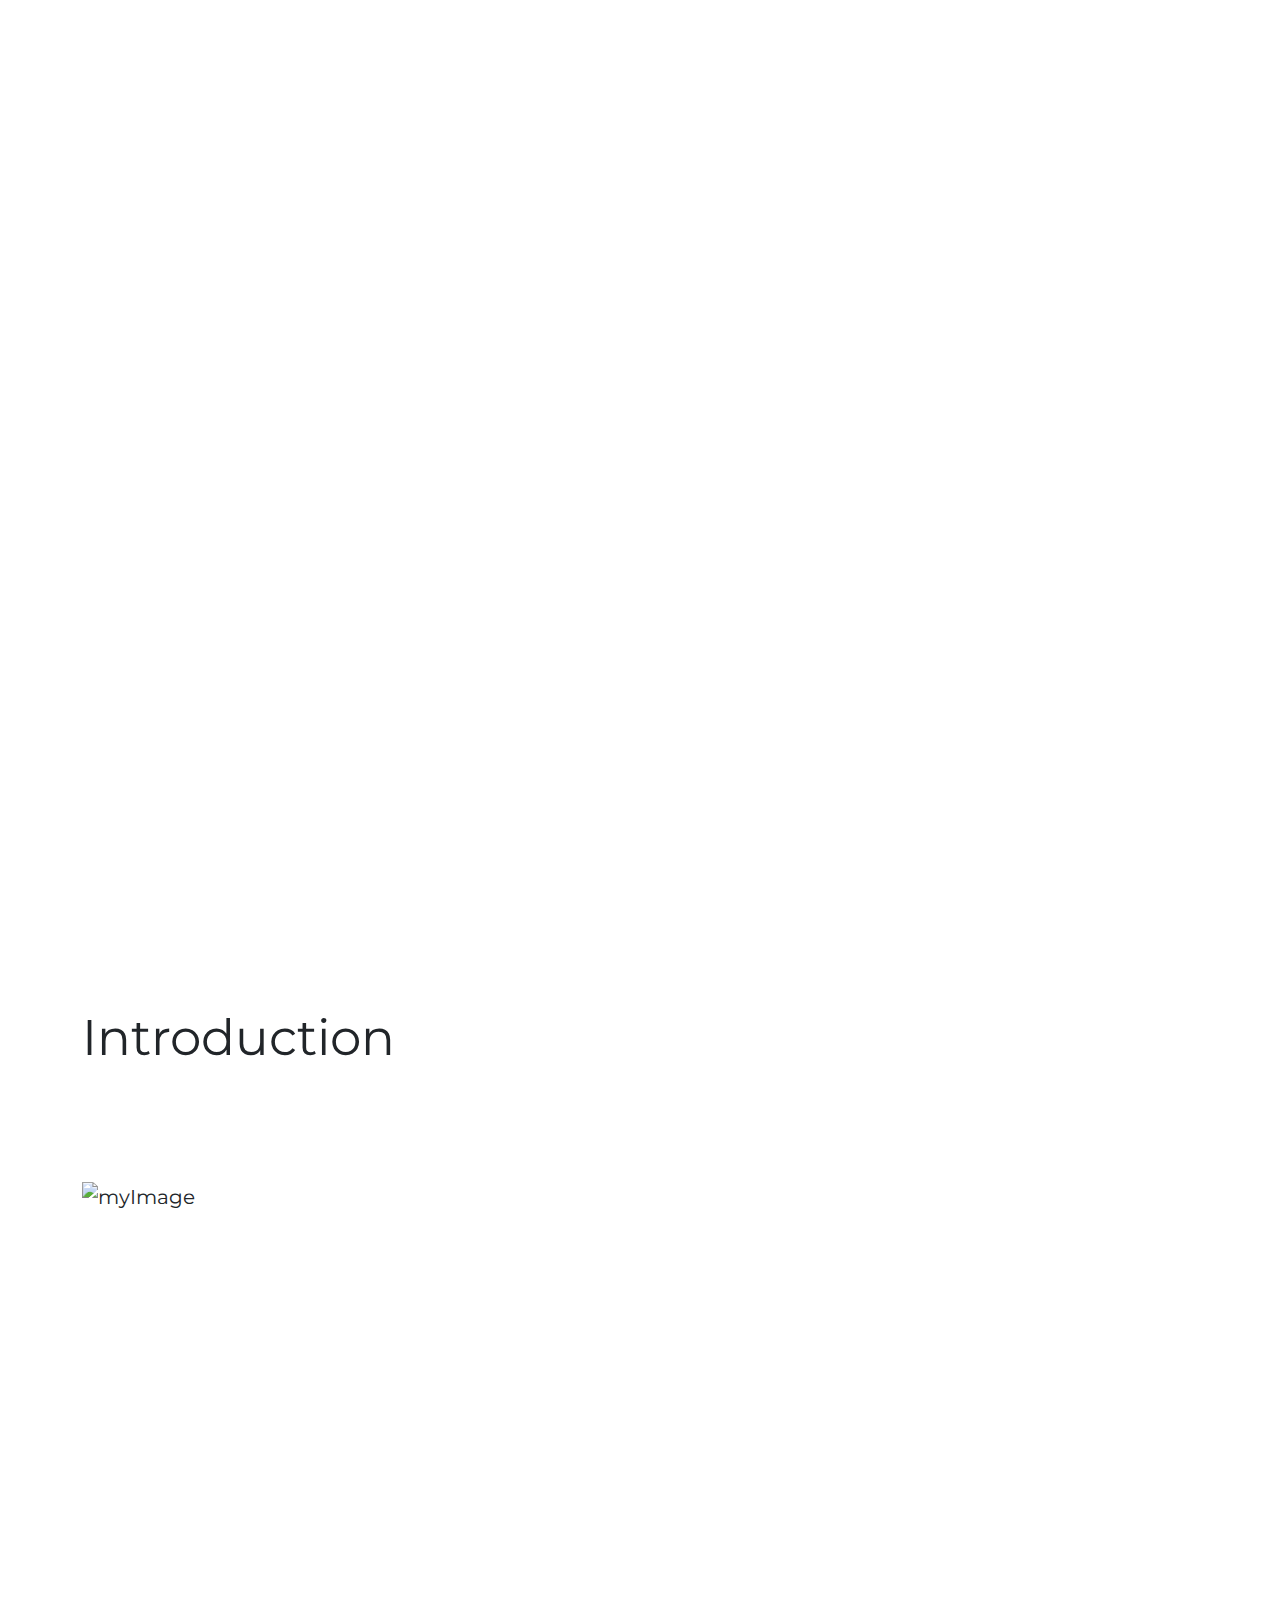
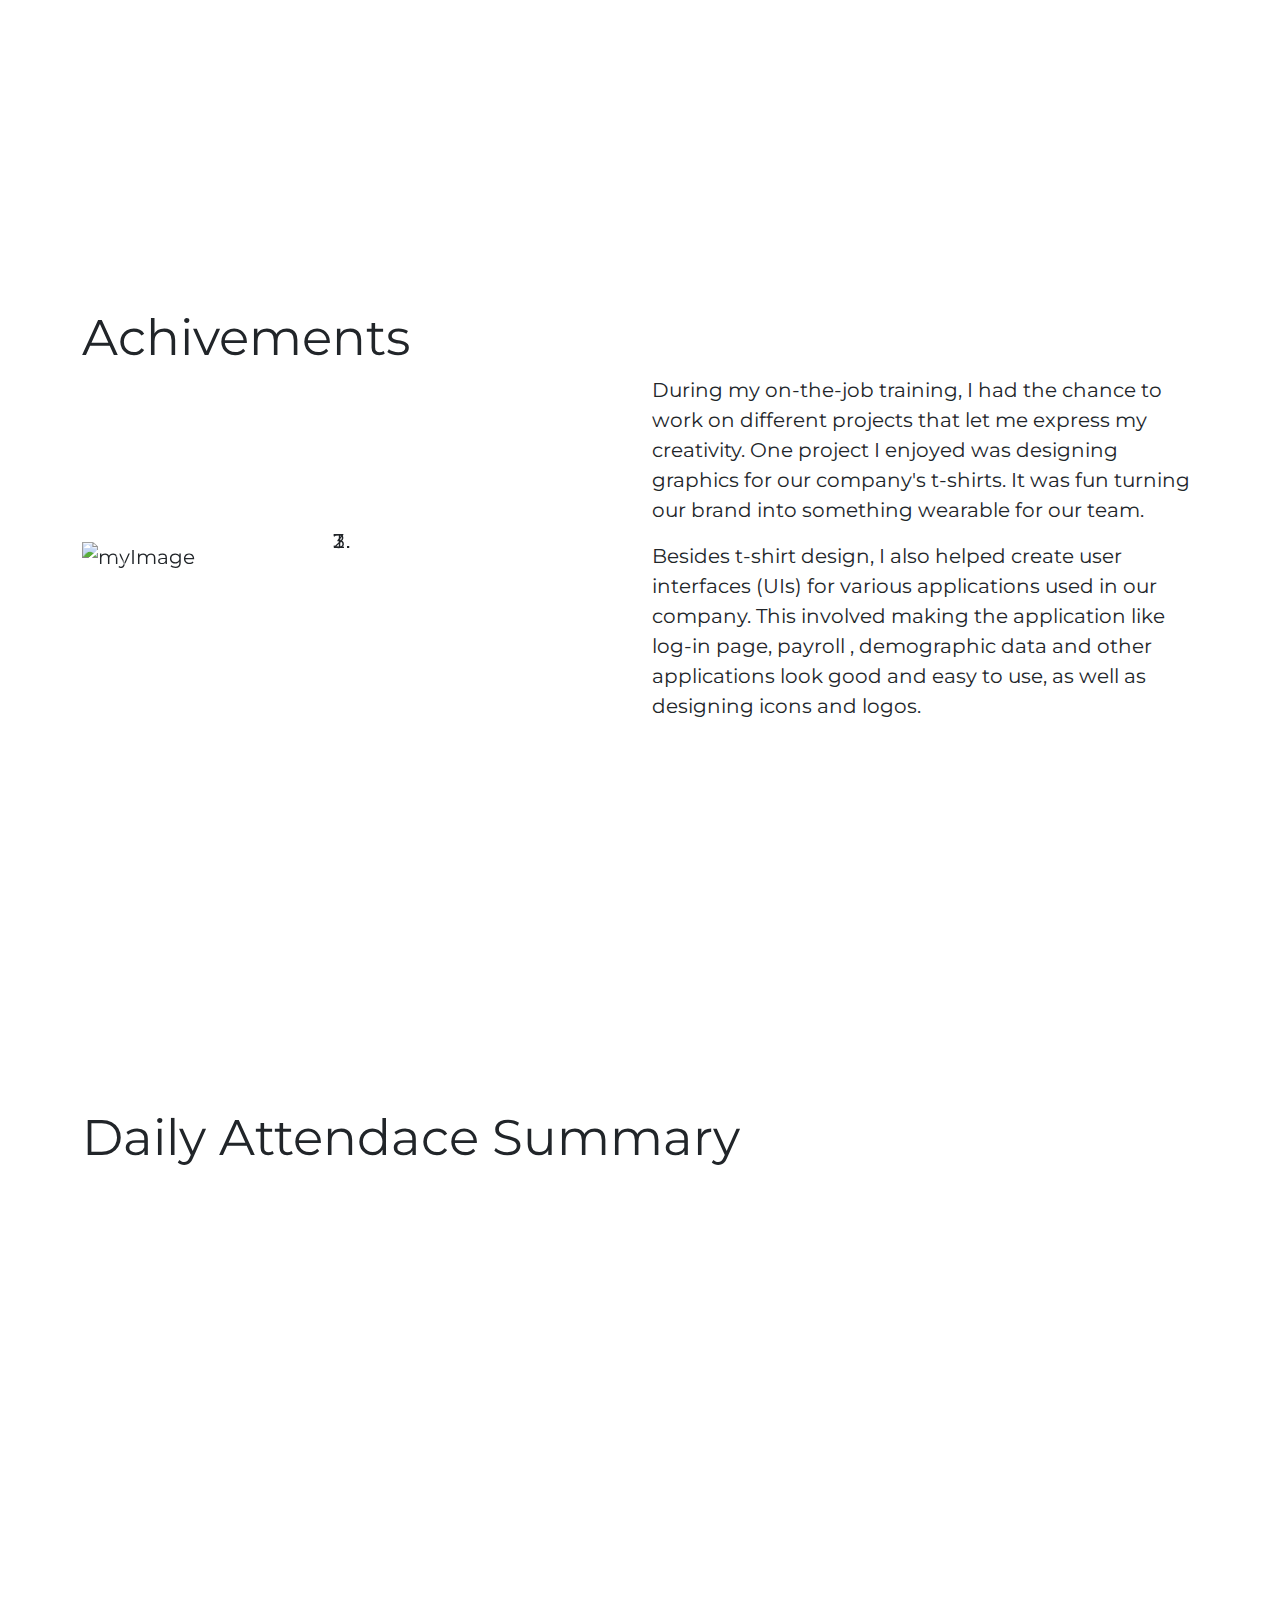
==== commit 78984124: "update" ====
--- a/index.html
+++ b/index.html
@@ -24,10 +24,13 @@
               <a href="#">Home</a>
             </li>
             <li>
-              <a href="#">About me</a>
+              <a href="#">Introduction</a>
             </li>
             <li>
               <a href="#">Achivements</a>
+            </li>
+            <li>
+              <a href="#">DAS</a>
             </li>
             <li>
               <a href="#">Skills</a>
@@ -51,14 +54,14 @@
           </div>
         </div>
       </div>
-    </div>
-    <div class="section section-2" style="padding-top:200px; font-size: 20px;">
+    </div> 
+    <div class="section" style="padding-top:100px; font-size: 20px;">
       <div class="container">
-        <div class="col-md-12">About me</div>
+        <div class="col-md-12" style="font-size: 50px;">Introduction</div>
         <div class="row align-items-center">
           <div class="col-md-6">
-            <!-- Your image goes here -->
-            <img src="../workshop/img/image-1.jpg" alt="myImage" class="img-fluid" style="width: 200px; height: auto;">
+             <!-- Your image goes here -->
+             <img src="../workshop/img/image-1.jpg" alt="myImage" class="img-fluid" style="width: 200px; height: auto;">
           </div>
           <div class="col-md-6">
             <!-- Your description goes here -->
@@ -66,32 +69,68 @@
               <div class="col-md-12 description">
                 <p>I'm Harold, a third-year Computer Engineering student currently undergoing On-The-Job Training. At 23 years old, I've been deeply immersed in technology and proficient in Java, JavaScript, C#, and PHP.</p>
                 <p>In my spare time, I enjoy immersing myself in MMORPG games, sketching, playing guitar, and watching movies.</p>
+            </div>
+          </div>
+        </div>
+      </div>
+    </div>
+    </div>
+    <div class="section" style="padding-top:100px; font-size: 20px;">
+      <div class="container">
+        <div class="col-md-12" style="font-size: 50px;">Achivements</div>
+        <div class="row align-items-center">
+          <div class="col-md-6">
+            <div id="carouselExampleIndicators" class="carousel slide" data-ride="carousel">
+              <ol class="carousel-indicators">
+                <li data-target="#carouselExampleIndicators" data-slide-to="0" class="active"></li>
+                <li data-target="#carouselExampleIndicators" data-slide-to="1"></li>
+                <li data-target="#carouselExampleIndicators" data-slide-to="2"></li>
+              </ol>
+              <div class="carousel-inner">
+                <div class="carousel-item active">
+                  <img src="../workshop/img/t-shirt.png" alt="myImage" class="img-fluid" style="width: 400px; height: auto;">
+                </div>
+                <div class="carousel-item">
+                  <img src="../workshop/img/logo.png" alt="myImage" class="img-fluid" style="width: 400px; height: auto;">
+                </div>
+                <div class="carousel-item">
+                  <img src="../workshop/img/log-in.png" alt="myImage" class="img-fluid" style="width: 400px; height: auto; border: 1px solid black;">
+                </div>
+                <div class="carousel-item">
+                  <img src="../workshop/img/mobile-ver.png" alt="myImage" class="img-fluid" style="width: 250px; height: auto; margin-left: 40px;">
+                </div>
+              </div>
+              <a class="carousel-control-prev" href="#carouselExampleIndicators" role="button" data-slide="prev">
+                <span class="carousel-control-prev-icon" aria-hidden="true"></span>
+                <span class="sr-only"></span>
+              </a>
+              <a class="carousel-control-next" href="#carouselExampleIndicators" role="button" data-slide="next">
+                <span class="carousel-control-next-icon" aria-hidden="true"></span>
+                <span class="sr-only"></span>
+              </a>
+            </div>
+          </div>
+          <div class="col-md-6">
+            <!-- Your description goes here -->
+            <div class="row">
+              <div class="col-md-12">
+                <p>During my on-the-job training, I had the chance to work on different projects that let me express my creativity. One project I enjoyed was designing graphics for our company's t-shirts. It was fun turning our brand into something wearable for our team.</p>
+                <p>Besides t-shirt design, I also helped create user interfaces (UIs) for various applications used in our company. This involved making the application like log-in page, payroll , demographic data and other applications look good and easy to use, as well as designing icons and logos.</p>
               </div>
             </div>
           </div>
         </div>
       </div>
     </div>
-    <div class="section section-2" style="padding-top:200px; font-size: 20px;">
+    <div class="section" style=" font-size: 20px;">
       <div class="container">
+        <div class="col-md-12" style="font-size: 50px;">Daily Attendace Summary</div>
         <div class="row align-items-center">
-          <div class="col-md-6">
-            <!-- Your image goes here -->
-            <img src="../workshop/img/image-1.jpg" alt="myImage" class="img-fluid" style="width: 200px; height: auto;">
-          </div>
-          <div class="col-md-6">
-            <!-- Your description goes here -->
-            <div class="row">
-              <div class="col-md-12">
-                <p>During my on-the-job training, I had the chance to work on different projects that let me express my creativity. One project I enjoyed was designing graphics for our company's t-shirts. It was fun turning our brand into something wearable for our team.</p>
-                <p>Besides t-shirt design, I also helped create user interfaces (UIs) for various applications used in our company. This involved making the application like payroll , demographic data and other applications look good and easy to use, as well as designing icons and logos.</p>
-              </div>
-              
-            </div>
-          </div>
+          <iframe src="file:///C:/Users/Geneveve/AppData/Local/Temp/Rar$EXa7884.49810.rartemp/03.html"  width="auto" height="auto" style="width: 100%; height: 500px;"></iframe>
         </div>
       </div>
     </div>
+    
     <!-- Jquery JS-->
     <script src="vendor/jquery-3.2.1.min.js"></script>
     <!-- Bootstrap JS-->
--- a/css/myStyle.css
+++ b/css/myStyle.css
@@ -13,7 +13,7 @@
   background-position: center;
   background-size: cover;
 }
-.section-2{
+.section{
   width: 100%;
   height: 100vh;
 }
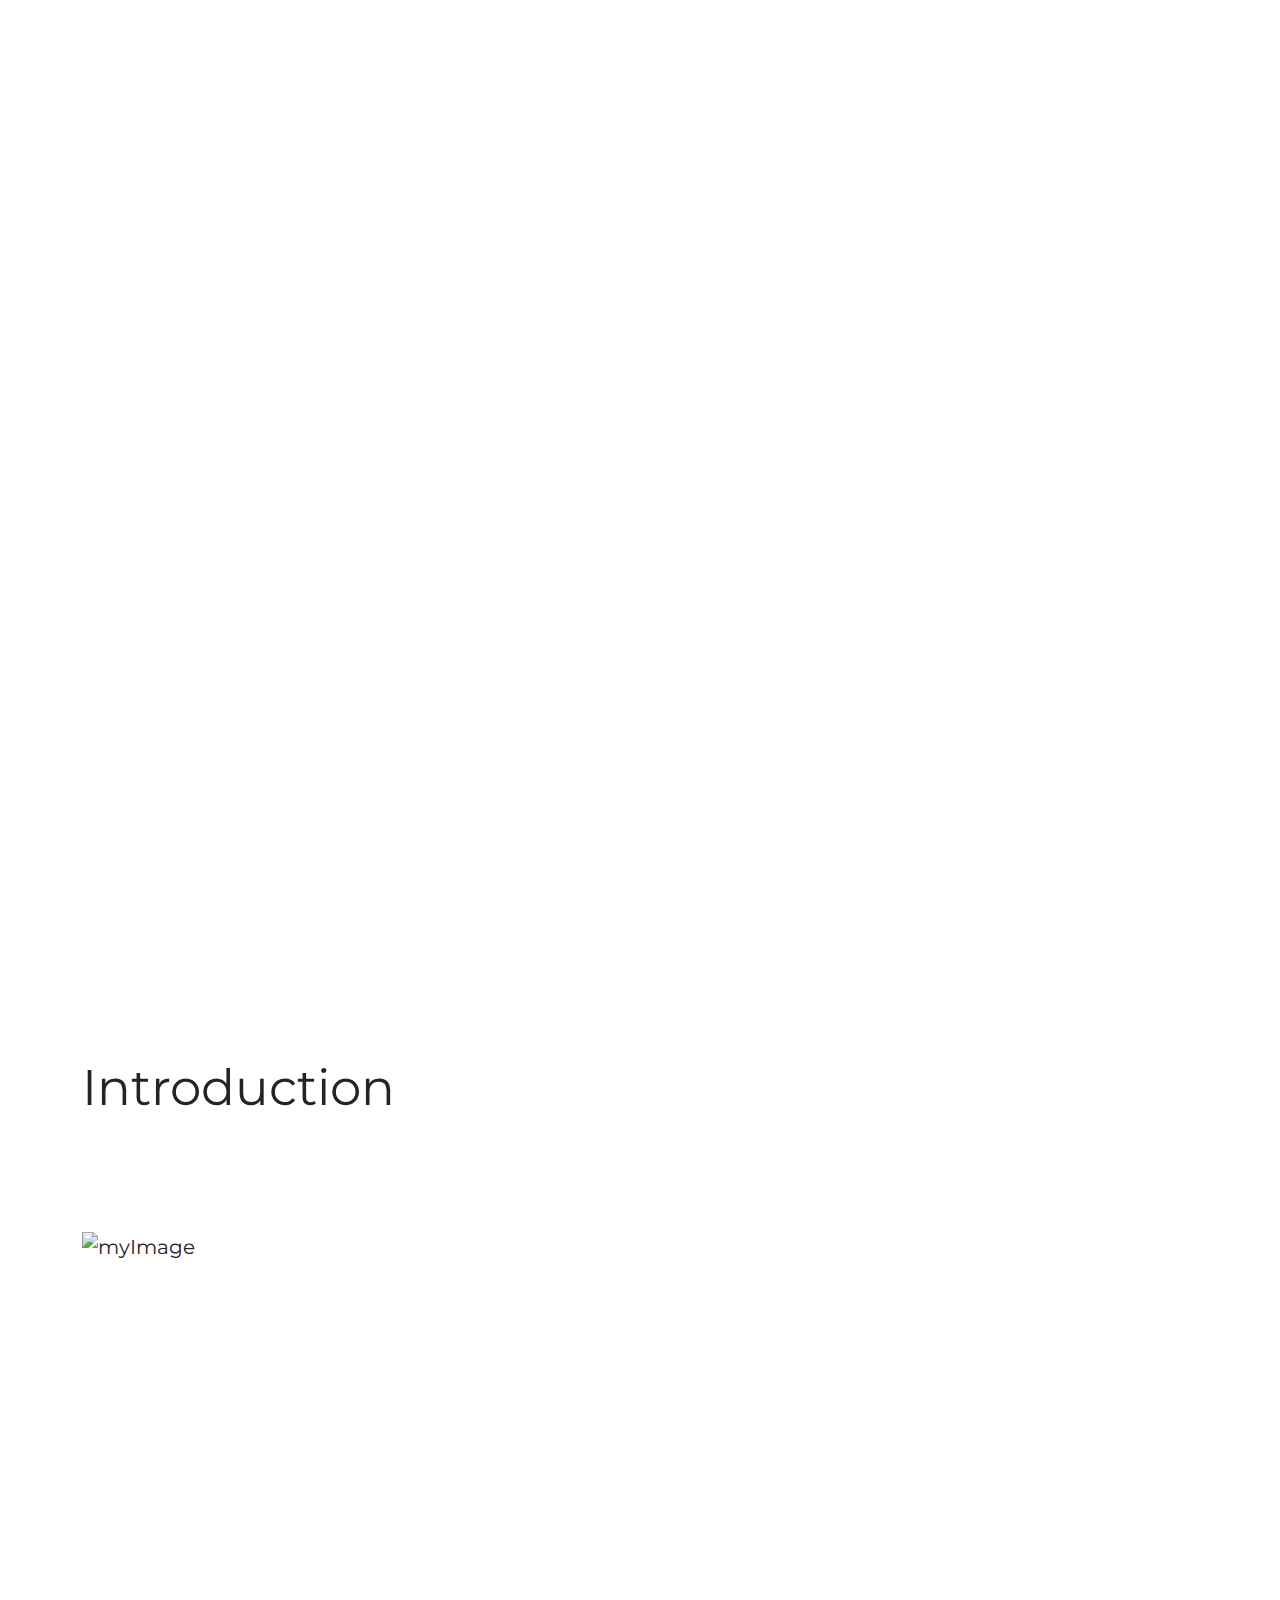
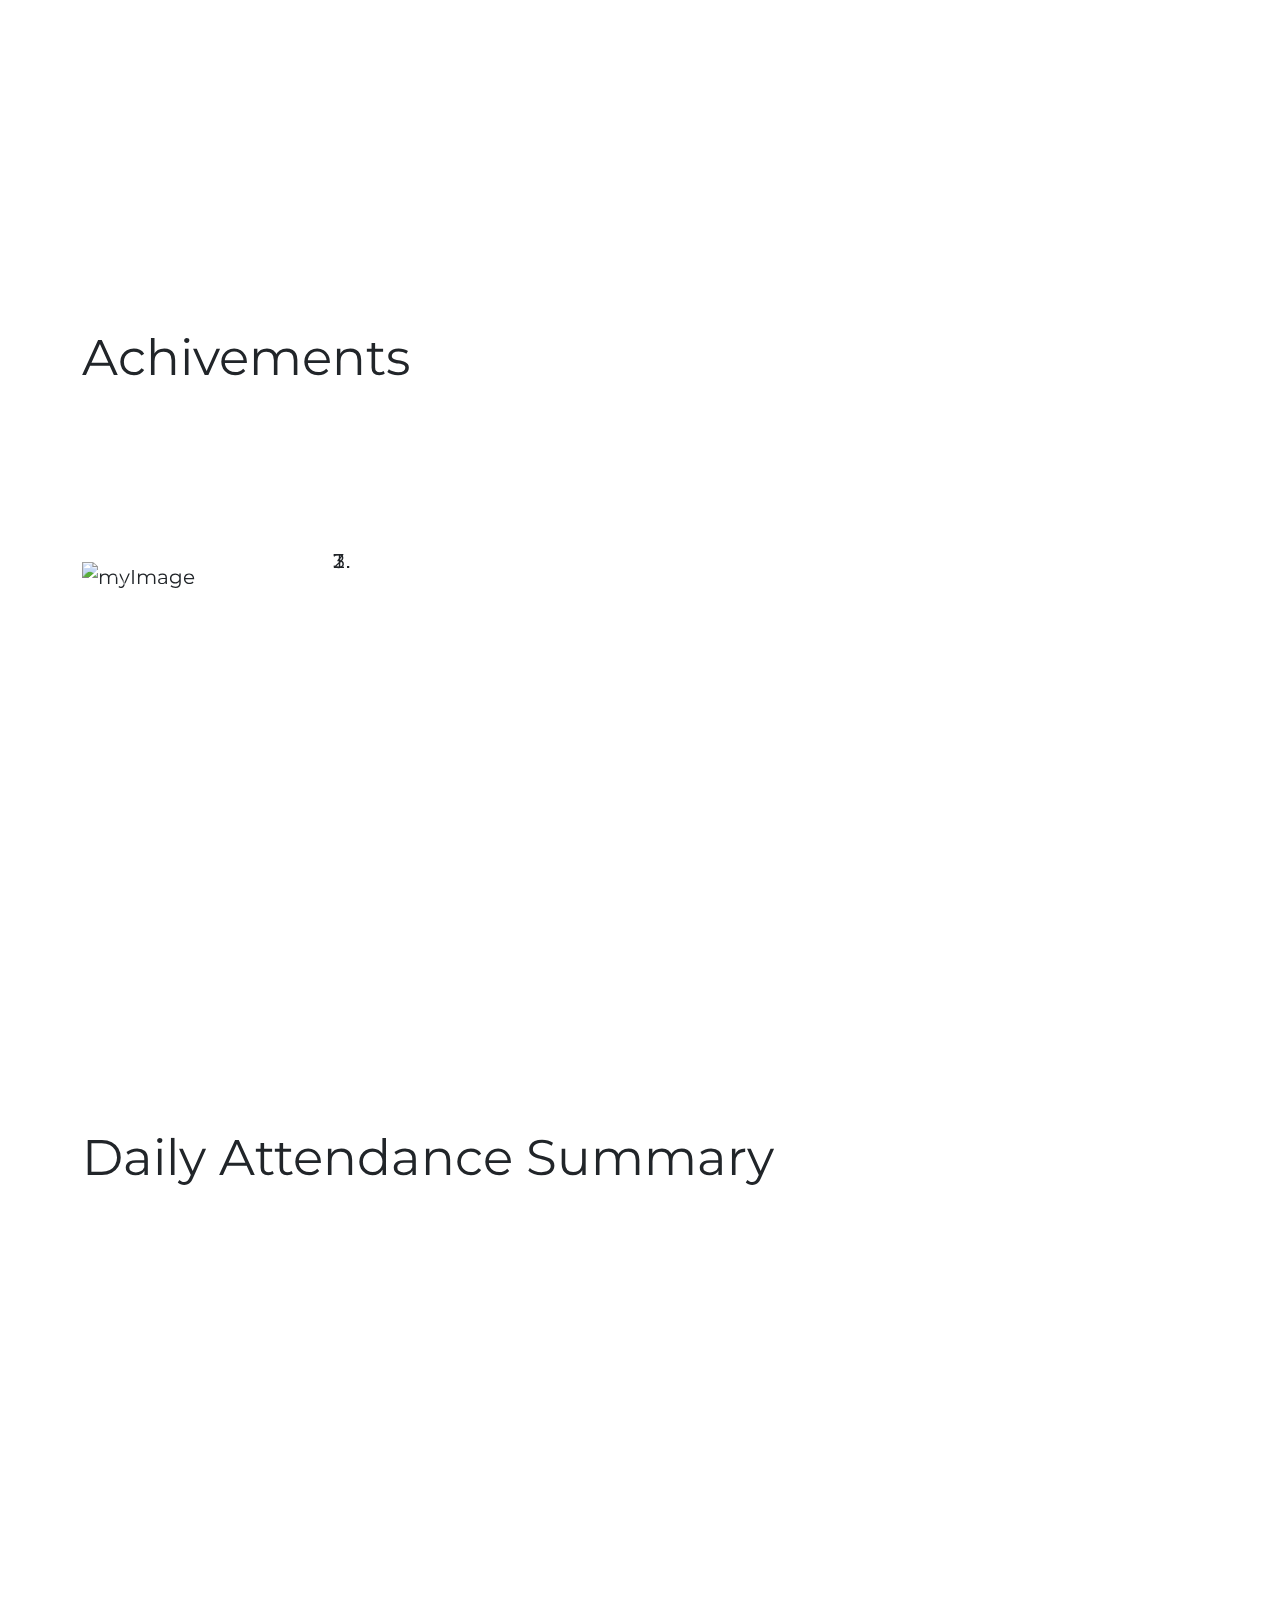
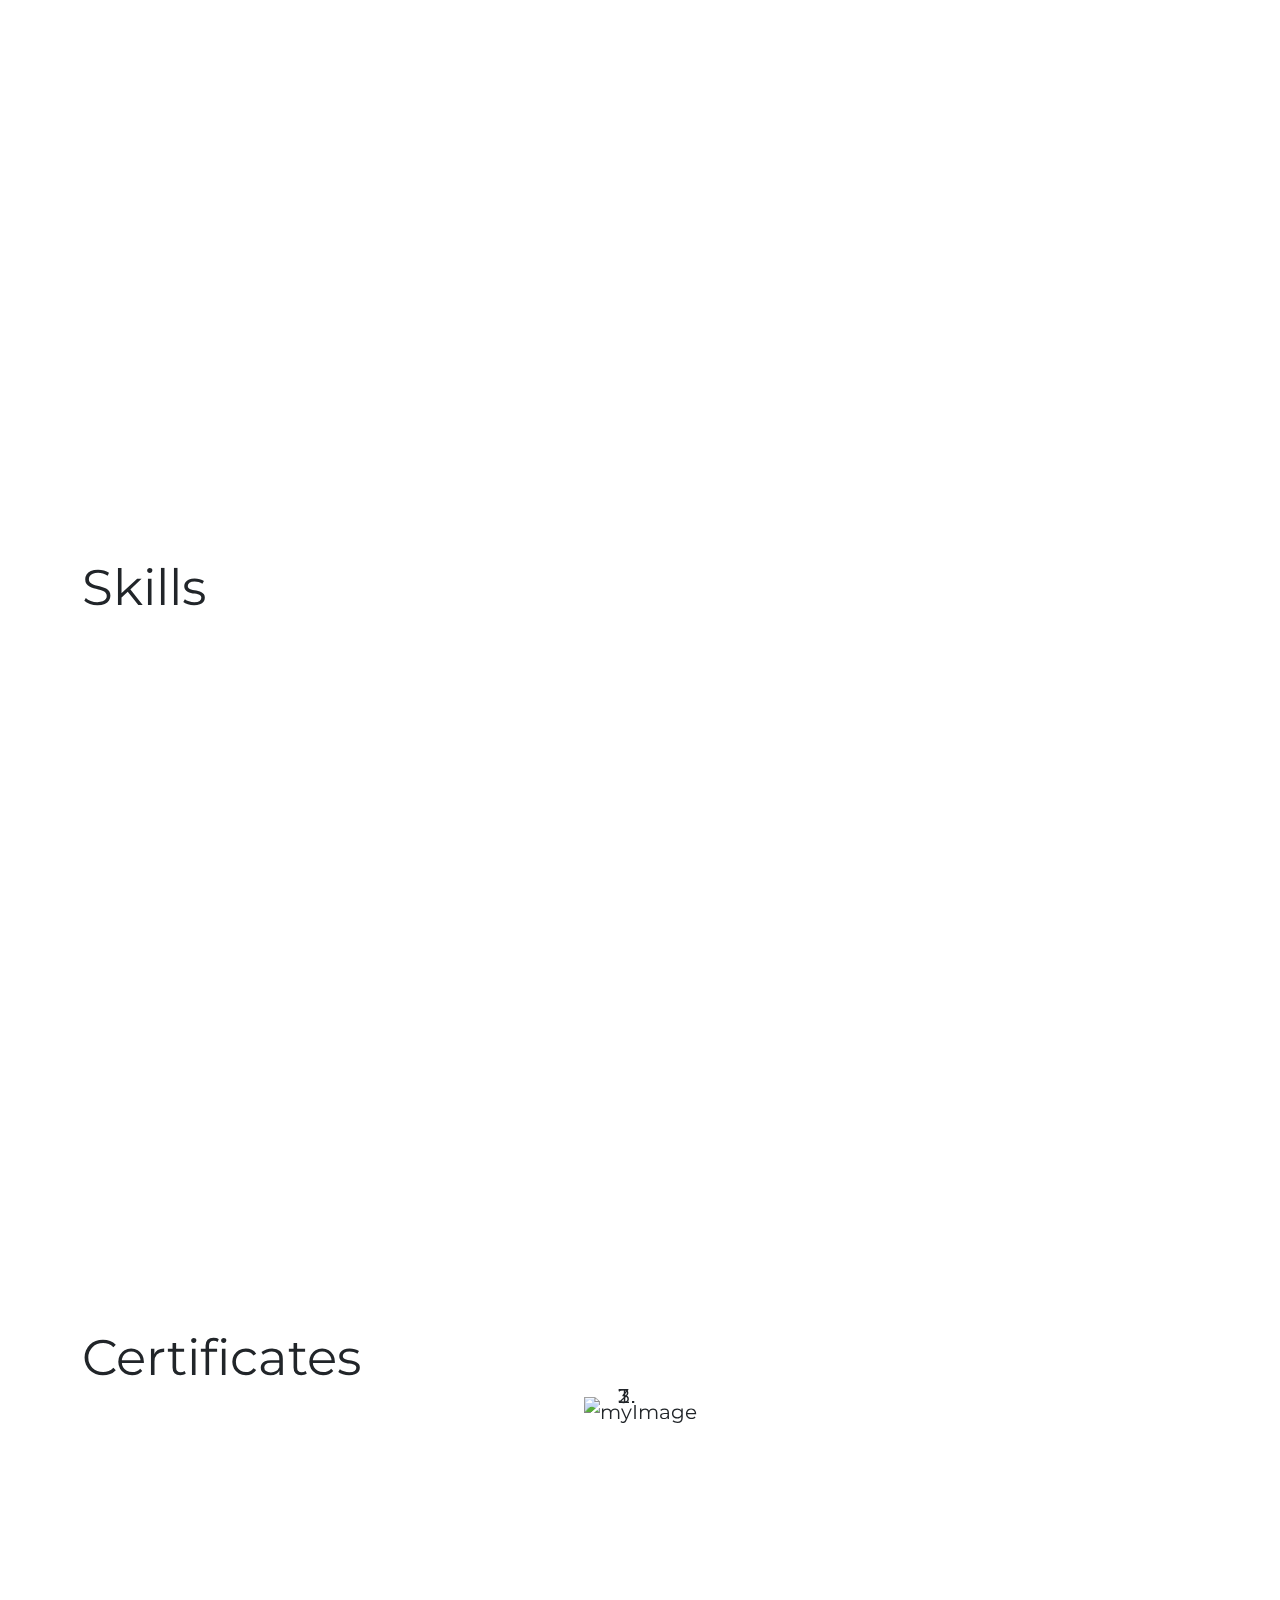
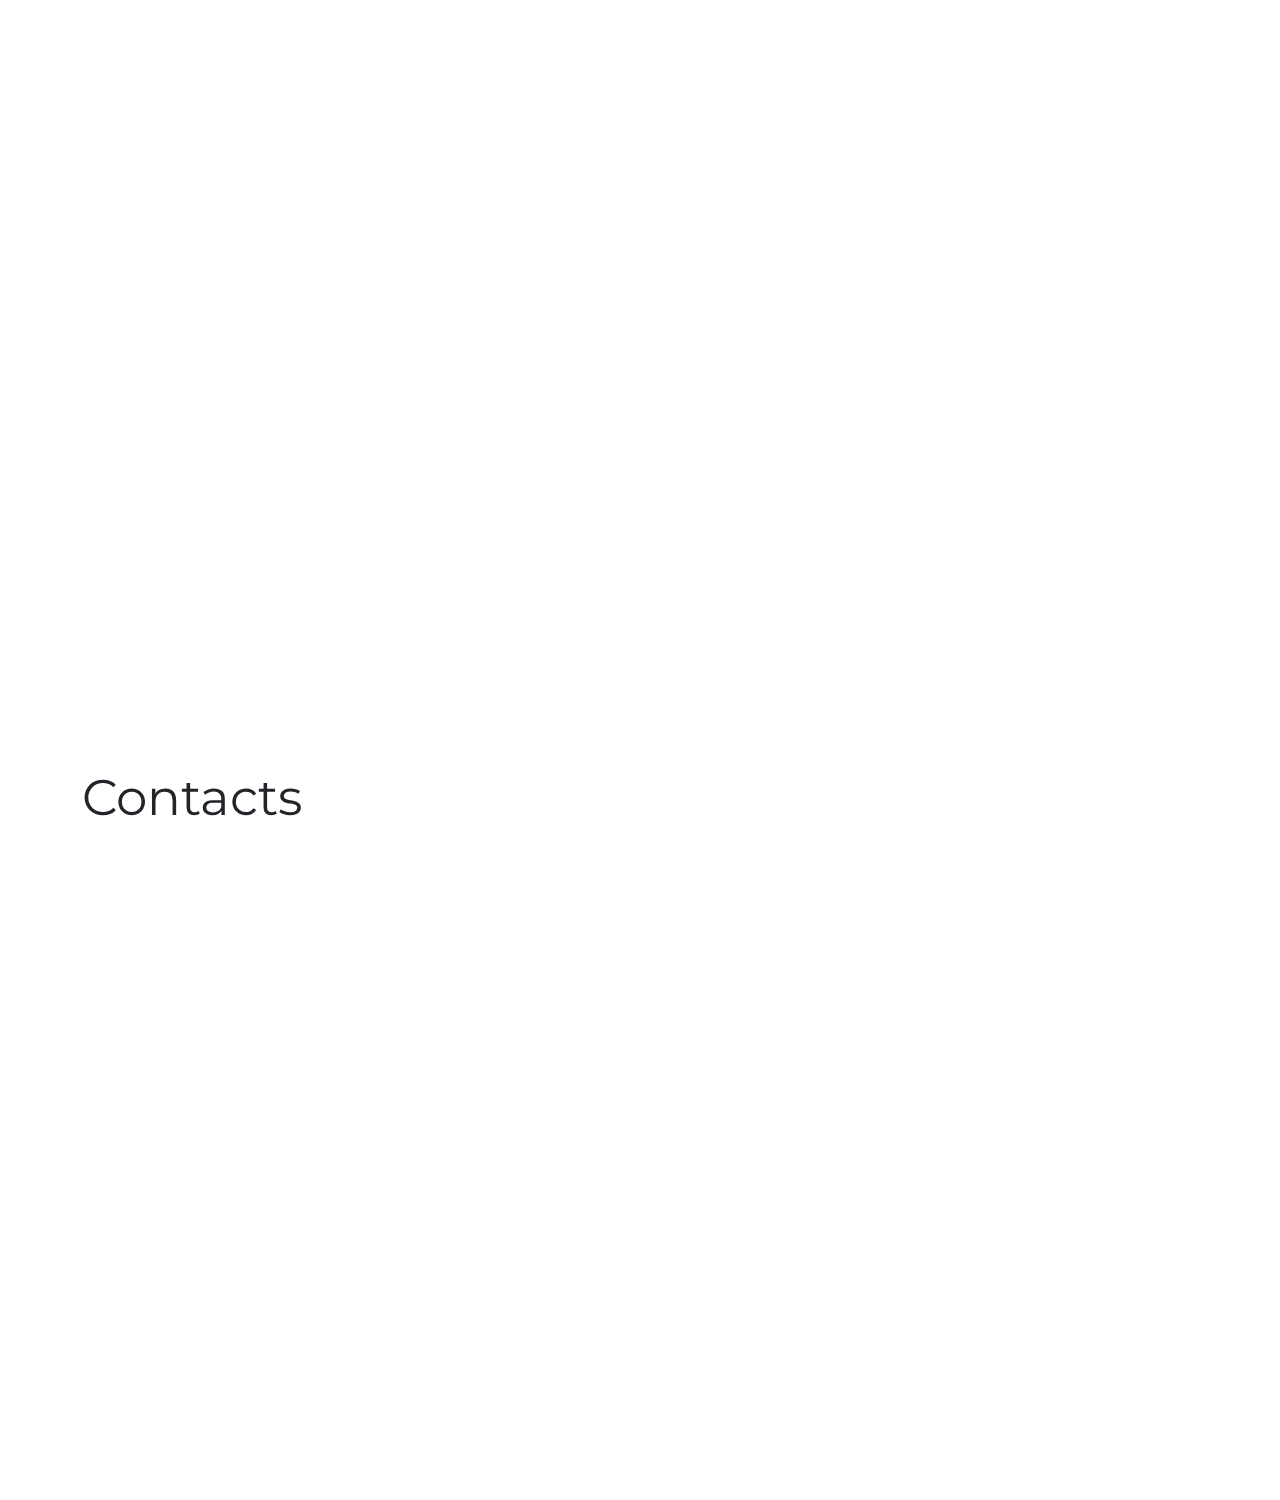
==== commit c5eb52c8: "update" ====
--- a/index.html
+++ b/index.html
@@ -16,121 +16,217 @@
     <link href="https://cdn.jsdelivr.net/npm/bootstrap@5.3.0-alpha1/dist/css/bootstrap.min.css" rel="stylesheet">
   </head>
   <body>
-    <div id="ImgContainer">
-      <header>
-        <nav class="navContainer">
-          <ul>
-            <li>
-              <a href="#">Home</a>
-            </li>
-            <li>
-              <a href="#">Introduction</a>
-            </li>
-            <li>
-              <a href="#">Achivements</a>
-            </li>
-            <li>
-              <a href="#">DAS</a>
-            </li>
-            <li>
-              <a href="#">Skills</a>
-            </li>
-            <li>
-              <a href="#">Certificate</a>
-            </li>
-            <li>
-              <a href="#">Contact</a>
-            </li>
-          </ul>
-        </nav>
-      </header>
-      <div class="container frontPage align-items-center justify-content-start animate-on-load" style="color: white; font-size: 40px;">
-        <div class="col-md-12">
-          <div class="row">
-            <div class="col-md-12"> Hi! I'm Harold Calvo</div>
-          </div>
-          <div class="row">
-            <div class="col-md-12">a Front End Web Developer</div>
-          </div>
-        </div>
-      </div>
-    </div> 
-    <div class="section" style="padding-top:100px; font-size: 20px;">
-      <div class="container">
-        <div class="col-md-12" style="font-size: 50px;">Introduction</div>
-        <div class="row align-items-center">
-          <div class="col-md-6">
-             <!-- Your image goes here -->
-             <img src="../workshop/img/image-1.jpg" alt="myImage" class="img-fluid" style="width: 200px; height: auto;">
-          </div>
-          <div class="col-md-6">
-            <!-- Your description goes here -->
+    <div id="containerToAll">
+      <div id="ImgContainer">
+        <header>
+          <nav class="navContainer">
+            <ul>
+              <li>
+                <a href="#Introduction">Introduction</a>
+              </li>
+              <li>
+                <a href="#Achievements">Achievements</a>
+              </li>
+              <li>
+                <a href="#DAS">DAS</a>
+              </li>
+              <li>
+                <a href="#Skills">Skills</a>
+              </li>
+              <li>
+                <a href="#Certificate">Certificate</a>
+              </li>
+              <li>
+                <a href="#Contact">Contact</a>
+              </li>
+            </ul>
+          </nav>
+        </header>
+        <div class="container frontPage align-items-center justify-content-start animate-on-load" style="color: white; font-size: 40px;">
+          <div class="col-md-12">
             <div class="row">
-              <div class="col-md-12 description">
-                <p>I'm Harold, a third-year Computer Engineering student currently undergoing On-The-Job Training. At 23 years old, I've been deeply immersed in technology and proficient in Java, JavaScript, C#, and PHP.</p>
-                <p>In my spare time, I enjoy immersing myself in MMORPG games, sketching, playing guitar, and watching movies.</p>
-            </div>
+              <div class="col-md-12"> Hi! I'm Harold Calvo</div>
+            </div>
+            <div class="row">
+              <div class="col-md-12">a Front End Web Developer</div>
+            </div>
+          </div>
+          <div class="row form-group" style="padding-top:40px;font-size: 20px;">
+            <div class="col-md-3" style="border: 1px solid white;margin-left: 15px;">
+              <a href="#" style="text-decoration: none; color: white;padding-left:5px;padding-right:5px;">Download CV</a>
+            </div>
+            <div class="col-md-6">
+              <a href="#" style="text-decoration: none; color: white; border:1px solid white; padding-left:10px;padding-right:10px;"> Accomplishment Report </a>
+            </div>
+          </div>
+        </div>
+      </div>
+      <div id="Introduction" style="padding: 0px;"></div>
+      <div class="section" style="padding-top:150px; font-size: 20px;">
+        <div class="container">
+          <div class="col-md-12" style="font-size: 50px;">Introduction</div>
+          <div class="row align-items-center">
+            <div class="col-md-6">
+              <!-- Your image goes here -->
+              <img src="../workshop/img/image-1.jpg" alt="myImage" class="img-fluid" style="width: 200px; height: auto;">
+            </div>
+            <div class="col-md-6">
+              <!-- Your description goes here -->
+              <div class="row">
+                <div class="col-md-12 description">
+                  <p>I'm Harold, a third-year Computer Engineering student currently undergoing On-The-Job Training. At 23 years old, I've been deeply immersed in technology and proficient in Java, JavaScript, C#, and PHP.</p>
+                  <p>In my spare time, I enjoy immersing myself in MMORPG games, sketching, playing guitar, and watching movies.</p>
+                </div>
+              </div>
+            </div>
+          </div>
+        </div>
+      </div>
+      <div id="Achievements" style="padding: 0px;"></div>
+      <div class="section" style="padding-top:120px; font-size: 20px;">
+        <div class="container">
+          <div class="col-md-12" style="font-size: 50px;">Achivements</div>
+          <div class="row align-items-center">
+            <div class="col-md-6">
+              <div id="carouselExampleIndicators" class="carousel slide" data-ride="carousel">
+                <ol class="carousel-indicators">
+                  <li data-target="#carouselExampleIndicators" data-slide-to="0" class="active"></li>
+                  <li data-target="#carouselExampleIndicators" data-slide-to="1"></li>
+                  <li data-target="#carouselExampleIndicators" data-slide-to="2"></li>
+                </ol>
+                <div class="carousel-inner">
+                  <div class="carousel-item active">
+                    <img src="../workshop/img/t-shirt.png" alt="myImage" class="img-fluid" style="width: 400px; height: auto;">
+                  </div>
+                  <div class="carousel-item">
+                    <img src="../workshop/img/logo.png" alt="myImage" class="img-fluid" style="width: 400px; height: auto;">
+                  </div>
+                  <div class="carousel-item">
+                    <img src="../workshop/img/log-in.png" alt="myImage" class="img-fluid" style="width: 400px; height: auto; border: 1px solid black;">
+                  </div>
+                  <div class="carousel-item">
+                    <img src="../workshop/img/mobile-ver.png" alt="myImage" class="img-fluid" style="width: 250px; height: auto; margin-left: 40px;">
+                  </div>
+                </div>
+                <a class="carousel-control-prev" href="#carouselExampleIndicators" role="button" data-slide="prev">
+                  <span class="carousel-control-prev-icon" aria-hidden="true"></span>
+                  <span class="sr-only"></span>
+                </a>
+                <a class="carousel-control-next" href="#carouselExampleIndicators" role="button" data-slide="next">
+                  <span class="carousel-control-next-icon" aria-hidden="true"></span>
+                  <span class="sr-only"></span>
+                </a>
+              </div>
+            </div>
+            <div class="col-md-6">
+              <!-- Your description goes here -->
+              <div class="row">
+                <div class="col-md-12 description">
+                  <p>During my on-the-job training, I had the chance to work on different projects that let me express my creativity. One project I enjoyed was designing graphics for our company's t-shirts. It was fun turning our brand into something wearable for our team.</p>
+                  <p>Besides t-shirt design, I also helped create user interfaces (UIs) for various applications used in our company. This involved making the application like log-in page, payroll , demographic data and other applications look good and easy to use, as well as designing icons and logos.</p>
+                </div>
+              </div>
+            </div>
+          </div>
+        </div>
+      </div>
+      <div class="section" id="DAS" style="padding-top:20px; font-size: 20px;">
+        <div class="container">
+          <div class="col-md-12" style="font-size: 50px;">Daily Attendance Summary</div>
+          <div class="row align-items-center">
+            <iframe src="https://docs.google.com/spreadsheets/d/e/2PACX-1vSwUMDTzqUgDh4YRm8DlhDBSVSQWhPYeN-oDeVcixA6LUz3-Lmuw6Z2mGptgWoPCgmxrJQ8NcdV6udV/pubhtml?gid=5803607&amp;single=true&amp;widget=true&amp;headers=false" height="560vw" width="auto"></iframe>
+          </div>
+        </div>
+      </div>
+      <div id="Skills" style="padding: 0px;"></div>
+      <div class="section" style="padding-top:150px; font-size: 20px;">
+        <div class="container">
+          <div class="col-md-12" style="font-size: 50px;">Skills</div>
+          <br>
+          <br>
+          <div class="row align-items-center description">
+            <div class="col-md-6">
+              <div class="col-md-12">
+                <svg xmlns="http://www.w3.org/2000/svg" width="20" height="20" fill="currentColor" class="bi bi-filetype-css" viewBox="0 0 16 16">
+                  <path fill-rule="evenodd" d="M14 4.5V14a2 2 0 0 1-2 2h-1v-1h1a1 1 0 0 0 1-1V4.5h-2A1.5 1.5 0 0 1 9.5 3V1H4a1 1 0 0 0-1 1v9H2V2a2 2 0 0 1 2-2h5.5zM3.397 14.841a1.13 1.13 0 0 0 .401.823q.195.162.478.252.284.091.665.091.507 0 .859-.158.354-.158.539-.44.187-.284.187-.656 0-.336-.134-.56a1 1 0 0 0-.375-.357 2 2 0 0 0-.566-.21l-.621-.144a1 1 0 0 1-.404-.176.37.37 0 0 1-.144-.299q0-.234.185-.384.188-.152.512-.152.214 0 .37.068a.6.6 0 0 1 .246.181.56.56 0 0 1 .12.258h.75a1.1 1.1 0 0 0-.2-.566 1.2 1.2 0 0 0-.5-.41 1.8 1.8 0 0 0-.78-.152q-.439 0-.776.15-.337.149-.527.421-.19.273-.19.639 0 .302.122.524.124.223.352.367.228.143.539.213l.618.144q.31.073.463.193a.39.39 0 0 1 .152.326.5.5 0 0 1-.085.29.56.56 0 0 1-.255.193q-.167.07-.413.07-.175 0-.32-.04a.8.8 0 0 1-.248-.115.58.58 0 0 1-.255-.384zM.806 13.693q0-.373.102-.633a.87.87 0 0 1 .302-.399.8.8 0 0 1 .475-.137q.225 0 .398.097a.7.7 0 0 1 .272.26.85.85 0 0 1 .12.381h.765v-.072a1.33 1.33 0 0 0-.466-.964 1.4 1.4 0 0 0-.489-.272 1.8 1.8 0 0 0-.606-.097q-.534 0-.911.223-.375.222-.572.632-.195.41-.196.979v.498q0 .568.193.976.197.407.572.626.375.217.914.217.439 0 .785-.164t.55-.454a1.27 1.27 0 0 0 .226-.674v-.076h-.764a.8.8 0 0 1-.118.363.7.7 0 0 1-.272.25.9.9 0 0 1-.401.087.85.85 0 0 1-.478-.132.83.83 0 0 1-.299-.392 1.7 1.7 0 0 1-.102-.627zM6.78 15.29a1.2 1.2 0 0 1-.111-.449h.764a.58.58 0 0 0 .255.384q.106.073.25.114.142.041.319.041.245 0 .413-.07a.56.56 0 0 0 .255-.193.5.5 0 0 0 .085-.29.39.39 0 0 0-.153-.326q-.152-.12-.463-.193l-.618-.143a1.7 1.7 0 0 1-.539-.214 1 1 0 0 1-.351-.367 1.1 1.1 0 0 1-.123-.524q0-.366.19-.639.19-.272.527-.422t.777-.149q.456 0 .779.152.326.153.5.41.18.255.2.566h-.75a.56.56 0 0 0-.12-.258.6.6 0 0 0-.246-.181.9.9 0 0 0-.37-.068q-.324 0-.512.152a.47.47 0 0 0-.184.384q0 .18.143.3a1 1 0 0 0 .404.175l.621.143q.326.075.566.211t.375.358.135.56q0 .37-.188.656a1.2 1.2 0 0 1-.539.439q-.351.158-.858.158-.381 0-.665-.09a1.4 1.4 0 0 1-.478-.252 1.1 1.1 0 0 1-.29-.375" />
+                </svg>Developing Website
+              </div>
+              <div class="col-md-12">
+                <svg xmlns="http://www.w3.org/2000/svg" width="20" height="20" fill="currentColor" class="bi bi-tools" viewBox="0 0 16 16">
+                  <path d="M1 0 0 1l2.2 3.081a1 1 0 0 0 .815.419h.07a1 1 0 0 1 .708.293l2.675 2.675-2.617 2.654A3.003 3.003 0 0 0 0 13a3 3 0 1 0 5.878-.851l2.654-2.617.968.968-.305.914a1 1 0 0 0 .242 1.023l3.27 3.27a.997.997 0 0 0 1.414 0l1.586-1.586a.997.997 0 0 0 0-1.414l-3.27-3.27a1 1 0 0 0-1.023-.242L10.5 9.5l-.96-.96 2.68-2.643A3.005 3.005 0 0 0 16 3q0-.405-.102-.777l-2.14 2.141L12 4l-.364-1.757L13.777.102a3 3 0 0 0-3.675 3.68L7.462 6.46 4.793 3.793a1 1 0 0 1-.293-.707v-.071a1 1 0 0 0-.419-.814zm9.646 10.646a.5.5 0 0 1 .708 0l2.914 2.915a.5.5 0 0 1-.707.707l-2.915-2.914a.5.5 0 0 1 0-.708M3 11l.471.242.529.026.287.445.445.287.026.529L5 13l-.242.471-.026.529-.445.287-.287.445-.529.026L3 15l-.471-.242L2 14.732l-.287-.445L1.268 14l-.026-.529L1 13l.242-.471.026-.529.445-.287.287-.445.529-.026z" />
+                </svg>Computer System Services
+              </div>
+              <div class="col-md-12">
+                <svg xmlns="http://www.w3.org/2000/svg" width="20" height="20" fill="currentColor" class="bi bi-vector-pen" viewBox="0 0 16 16">
+                  <path fill-rule="evenodd" d="M10.646.646a.5.5 0 0 1 .708 0l4 4a.5.5 0 0 1 0 .708l-1.902 1.902-.829 3.313a1.5 1.5 0 0 1-1.024 1.073L1.254 14.746 4.358 4.4A1.5 1.5 0 0 1 5.43 3.377l3.313-.828zm-1.8 2.908-3.173.793a.5.5 0 0 0-.358.342l-2.57 8.565 8.567-2.57a.5.5 0 0 0 .34-.357l.794-3.174-3.6-3.6z" />
+                  <path fill-rule="evenodd" d="M2.832 13.228 8 9a1 1 0 1 0-1-1l-4.228 5.168-.026.086z" />
+                </svg>Designing Software
+              </div>
+            </div>
+            <div class="col-md-6">
+              <div class="col-md-12">
+                <svg xmlns="http://www.w3.org/2000/svg" width="20" height="20" fill="currentColor" class="bi bi-translate" viewBox="0 0 16 16">
+                  <path d="M4.545 6.714 4.11 8H3l1.862-5h1.284L8 8H6.833l-.435-1.286zm1.634-.736L5.5 3.956h-.049l-.679 2.022z" />
+                  <path d="M0 2a2 2 0 0 1 2-2h7a2 2 0 0 1 2 2v3h3a2 2 0 0 1 2 2v7a2 2 0 0 1-2 2H7a2 2 0 0 1-2-2v-3H2a2 2 0 0 1-2-2zm2-1a1 1 0 0 0-1 1v7a1 1 0 0 0 1 1h7a1 1 0 0 0 1-1V2a1 1 0 0 0-1-1zm7.138 9.995q.289.451.63.846c-.748.575-1.673 1.001-2.768 1.292.178.217.451.635.555.867 1.125-.359 2.08-.844 2.886-1.494.777.665 1.739 1.165 2.93 1.472.133-.254.414-.673.629-.89-1.125-.253-2.057-.694-2.82-1.284.681-.747 1.222-1.651 1.621-2.757H14V8h-3v1.047h.765c-.318.844-.74 1.546-1.272 2.13a6 6 0 0 1-.415-.492 2 2 0 0 1-.94.31" />
+                </svg>Programming Languages (Javascript,C#,Java,PhP)
+              </div>
+              <div class="col-md-12">
+                <svg xmlns="http://www.w3.org/2000/svg" width="20" height="20" fill="currentColor" class="bi bi-filetype-html" viewBox="0 0 16 16">
+                  <path fill-rule="evenodd" d="M14 4.5V11h-1V4.5h-2A1.5 1.5 0 0 1 9.5 3V1H4a1 1 0 0 0-1 1v9H2V2a2 2 0 0 1 2-2h5.5zm-9.736 7.35v3.999h-.791v-1.714H1.79v1.714H1V11.85h.791v1.626h1.682V11.85h.79Zm2.251.662v3.337h-.794v-3.337H4.588v-.662h3.064v.662zm2.176 3.337v-2.66h.038l.952 2.159h.516l.946-2.16h.038v2.661h.715V11.85h-.8l-1.14 2.596H9.93L8.79 11.85h-.805v3.999zm4.71-.674h1.696v.674H12.61V11.85h.79v3.325Z" />
+                </svg>Responsive Web Design
+              </div>
+              <div class="col-md-12">
+                <svg xmlns="http://www.w3.org/2000/svg" width="20" height="20" fill="currentColor" class="bi bi-braces" viewBox="0 0 16 16">
+                  <path d="M2.114 8.063V7.9c1.005-.102 1.497-.615 1.497-1.6V4.503c0-1.094.39-1.538 1.354-1.538h.273V2h-.376C3.25 2 2.49 2.759 2.49 4.352v1.524c0 1.094-.376 1.456-1.49 1.456v1.299c1.114 0 1.49.362 1.49 1.456v1.524c0 1.593.759 2.352 2.372 2.352h.376v-.964h-.273c-.964 0-1.354-.444-1.354-1.538V9.663c0-.984-.492-1.497-1.497-1.6M13.886 7.9v.163c-1.005.103-1.497.616-1.497 1.6v1.798c0 1.094-.39 1.538-1.354 1.538h-.273v.964h.376c1.613 0 2.372-.759 2.372-2.352v-1.524c0-1.094.376-1.456 1.49-1.456V7.332c-1.114 0-1.49-.362-1.49-1.456V4.352C13.51 2.759 12.75 2 11.138 2h-.376v.964h.273c.964 0 1.354.444 1.354 1.538V6.3c0 .984.492 1.497 1.497 1.6" />
+                </svg>Frontend Frameworks
+              </div>
+            </div>
+          </div>
+        </div>
+      </div>
+      <div class="section" id="Certificate" style="padding-top:20px; font-size: 20px;">
+        <div class="container">
+          <div class="col-md-12" style="font-size: 50px;">Certificates</div>
+          <div class="row align-items-center">
+            <div class="col-md-12">
+              <div id="carouselExampleIndicators" class="carousel slide" data-ride="carousel">
+                <ol class="carousel-indicators">
+                  <li data-target="#carouselExampleIndicators" data-slide-to="0" class="active"></li>
+                  <li data-target="#carouselExampleIndicators" data-slide-to="1"></li>
+                  <li data-target="#carouselExampleIndicators" data-slide-to="2"></li>
+                </ol>
+                <div class="carousel-inner">
+                  <div class="carousel-item active text-center">
+                    <img src="../workshop/img/nc-css.jpg" alt="myImage" class="img-fluid" style="width: 400px; height: auto;">
+                  </div>
+                  <div class="carousel-item  text-center">
+                    <img src="../workshop/img/nc-electronics.jpg" alt="myImage" class="img-fluid" style="width: 400px; height: auto;">
+                  </div>
+                </div>
+                <a class="carousel-control-prev" href="#carouselExampleIndicators" role="button" data-slide="prev">
+                  <span class="carousel-control-prev-icon" aria-hidden="true"></span>
+                  <span class="sr-only"></span>
+                </a>
+                <a class="carousel-control-next" href="#carouselExampleIndicators" role="button" data-slide="next">
+                  <span class="carousel-control-next-icon" aria-hidden="true"></span>
+                  <span class="sr-only"></span>
+                </a>
+              </div>
+            </div>
+          </div>
+        </div>
+      </div>
+      <div class="section" id="Contact" style="padding-top:160px; font-size: 20px;">
+        <div class="container">
+          <div class="col-md-12" style="font-size: 50px;">Contacts</div>
+          <div class="row align-items-center description">
+            <div>Facebook: <a href="">Harold Arnado Calvo</a></div>
+            <div>Gmail: <a href="">haroldcalvooo@gmail.com</a></div>
+            <div>Mobile Number: +63927-261-4583</div>
           </div>
         </div>
       </div>
     </div>
-    </div>
-    <div class="section" style="padding-top:100px; font-size: 20px;">
-      <div class="container">
-        <div class="col-md-12" style="font-size: 50px;">Achivements</div>
-        <div class="row align-items-center">
-          <div class="col-md-6">
-            <div id="carouselExampleIndicators" class="carousel slide" data-ride="carousel">
-              <ol class="carousel-indicators">
-                <li data-target="#carouselExampleIndicators" data-slide-to="0" class="active"></li>
-                <li data-target="#carouselExampleIndicators" data-slide-to="1"></li>
-                <li data-target="#carouselExampleIndicators" data-slide-to="2"></li>
-              </ol>
-              <div class="carousel-inner">
-                <div class="carousel-item active">
-                  <img src="../workshop/img/t-shirt.png" alt="myImage" class="img-fluid" style="width: 400px; height: auto;">
-                </div>
-                <div class="carousel-item">
-                  <img src="../workshop/img/logo.png" alt="myImage" class="img-fluid" style="width: 400px; height: auto;">
-                </div>
-                <div class="carousel-item">
-                  <img src="../workshop/img/log-in.png" alt="myImage" class="img-fluid" style="width: 400px; height: auto; border: 1px solid black;">
-                </div>
-                <div class="carousel-item">
-                  <img src="../workshop/img/mobile-ver.png" alt="myImage" class="img-fluid" style="width: 250px; height: auto; margin-left: 40px;">
-                </div>
-              </div>
-              <a class="carousel-control-prev" href="#carouselExampleIndicators" role="button" data-slide="prev">
-                <span class="carousel-control-prev-icon" aria-hidden="true"></span>
-                <span class="sr-only"></span>
-              </a>
-              <a class="carousel-control-next" href="#carouselExampleIndicators" role="button" data-slide="next">
-                <span class="carousel-control-next-icon" aria-hidden="true"></span>
-                <span class="sr-only"></span>
-              </a>
-            </div>
-          </div>
-          <div class="col-md-6">
-            <!-- Your description goes here -->
-            <div class="row">
-              <div class="col-md-12">
-                <p>During my on-the-job training, I had the chance to work on different projects that let me express my creativity. One project I enjoyed was designing graphics for our company's t-shirts. It was fun turning our brand into something wearable for our team.</p>
-                <p>Besides t-shirt design, I also helped create user interfaces (UIs) for various applications used in our company. This involved making the application like log-in page, payroll , demographic data and other applications look good and easy to use, as well as designing icons and logos.</p>
-              </div>
-            </div>
-          </div>
-        </div>
-      </div>
-    </div>
-    <div class="section" style=" font-size: 20px;">
-      <div class="container">
-        <div class="col-md-12" style="font-size: 50px;">Daily Attendace Summary</div>
-        <div class="row align-items-center">
-          <iframe src="file:///C:/Users/Geneveve/AppData/Local/Temp/Rar$EXa7884.49810.rartemp/03.html"  width="auto" height="auto" style="width: 100%; height: 500px;"></iframe>
-        </div>
-      </div>
-    </div>
-    
     <!-- Jquery JS-->
     <script src="vendor/jquery-3.2.1.min.js"></script>
     <!-- Bootstrap JS-->
--- a/css/myStyle.css
+++ b/css/myStyle.css
@@ -76,9 +76,6 @@
 }
 
 
-#Introduction {
-  margin: 200px;
-}
 
 nav.navContainer {
   background-color: transparent;
@@ -121,3 +118,32 @@
 .navContainer {
   padding-top: 20px;
 }
+ul li a {
+  transition: transform 0.3s ease;
+}
+
+ul li a:hover {
+  transform: scale(1.1);
+}
+#download-cv-link,
+#accomplishment-report-link {
+  text-decoration: none;
+  color: white;
+}
+
+#download-cv-link {
+  padding-left: 5px;
+  padding-right: 5px;
+}
+
+#accomplishment-report-link {
+  border: 1px solid white;
+  padding-left: 10px;
+  padding-right: 10px;
+}
+
+#download-cv-link:hover,
+#accomplishment-report-link:hover {
+  text-decoration: underline;
+}
+
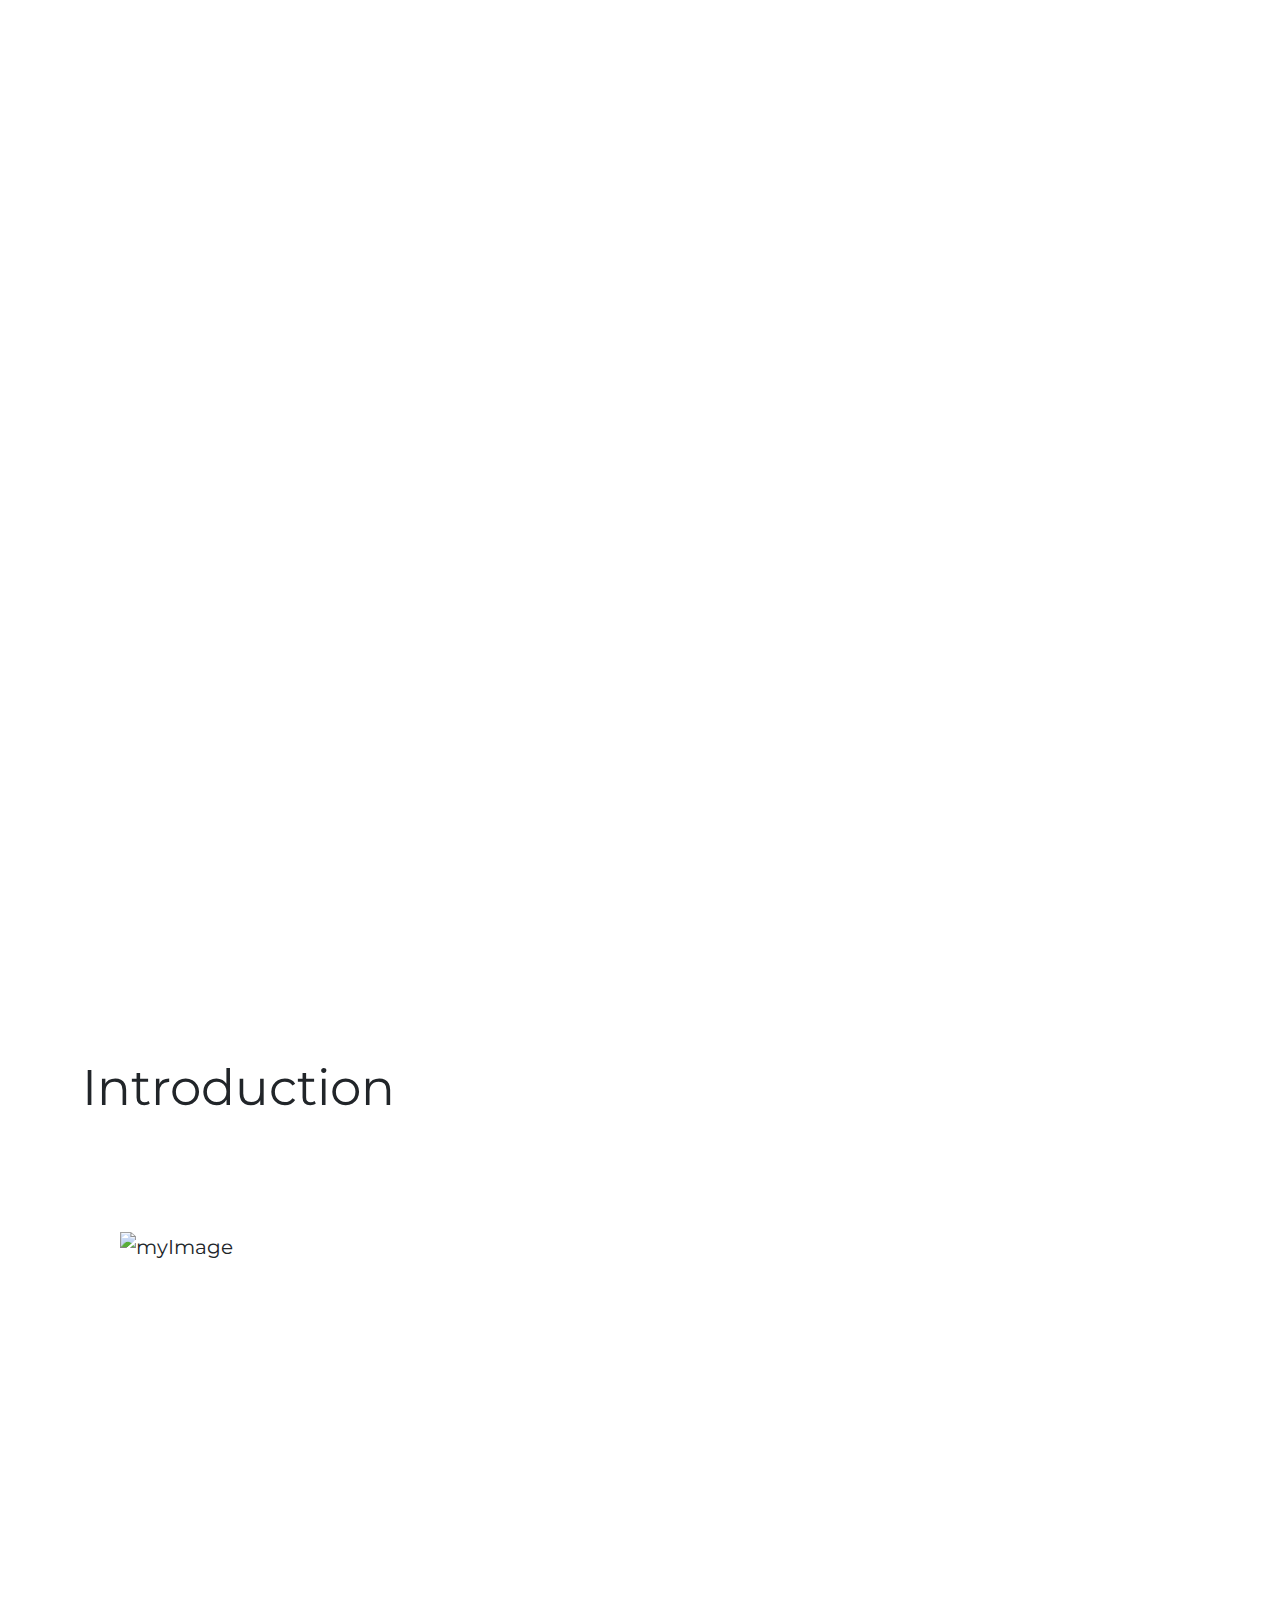
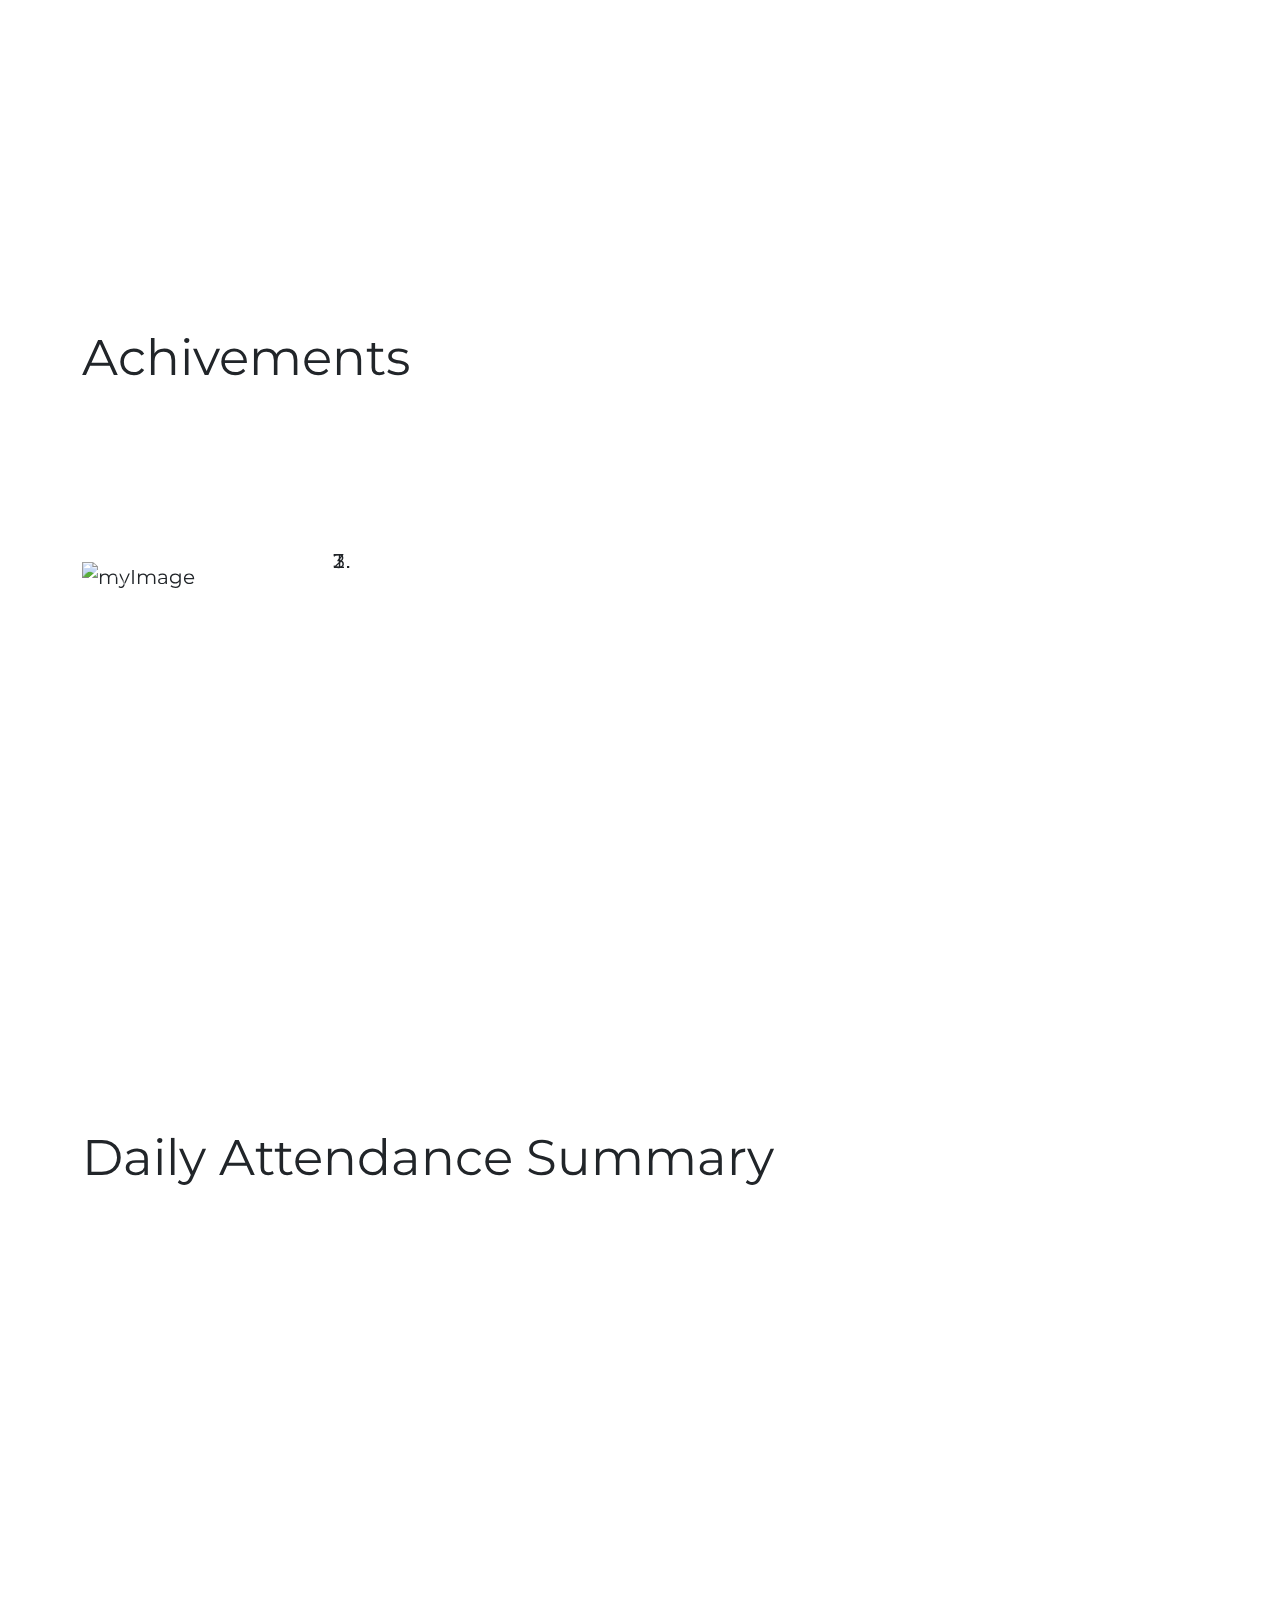
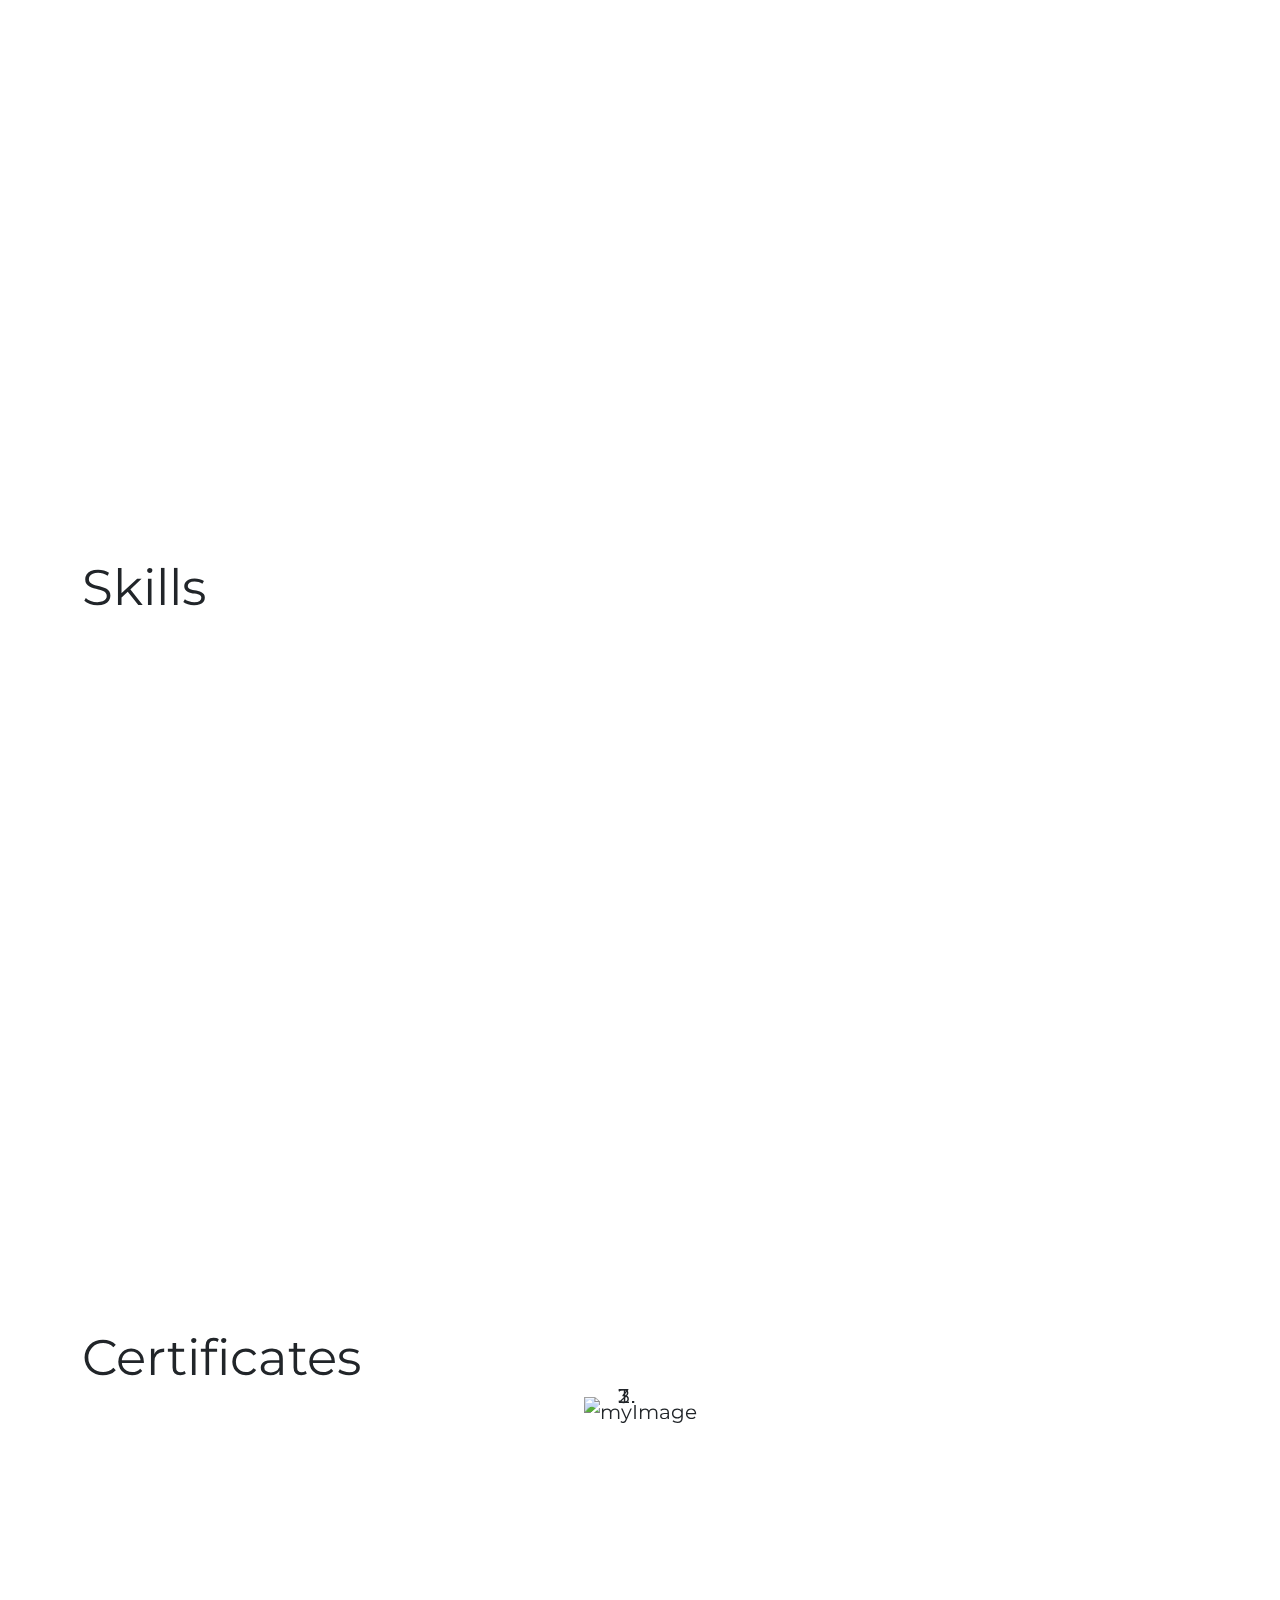
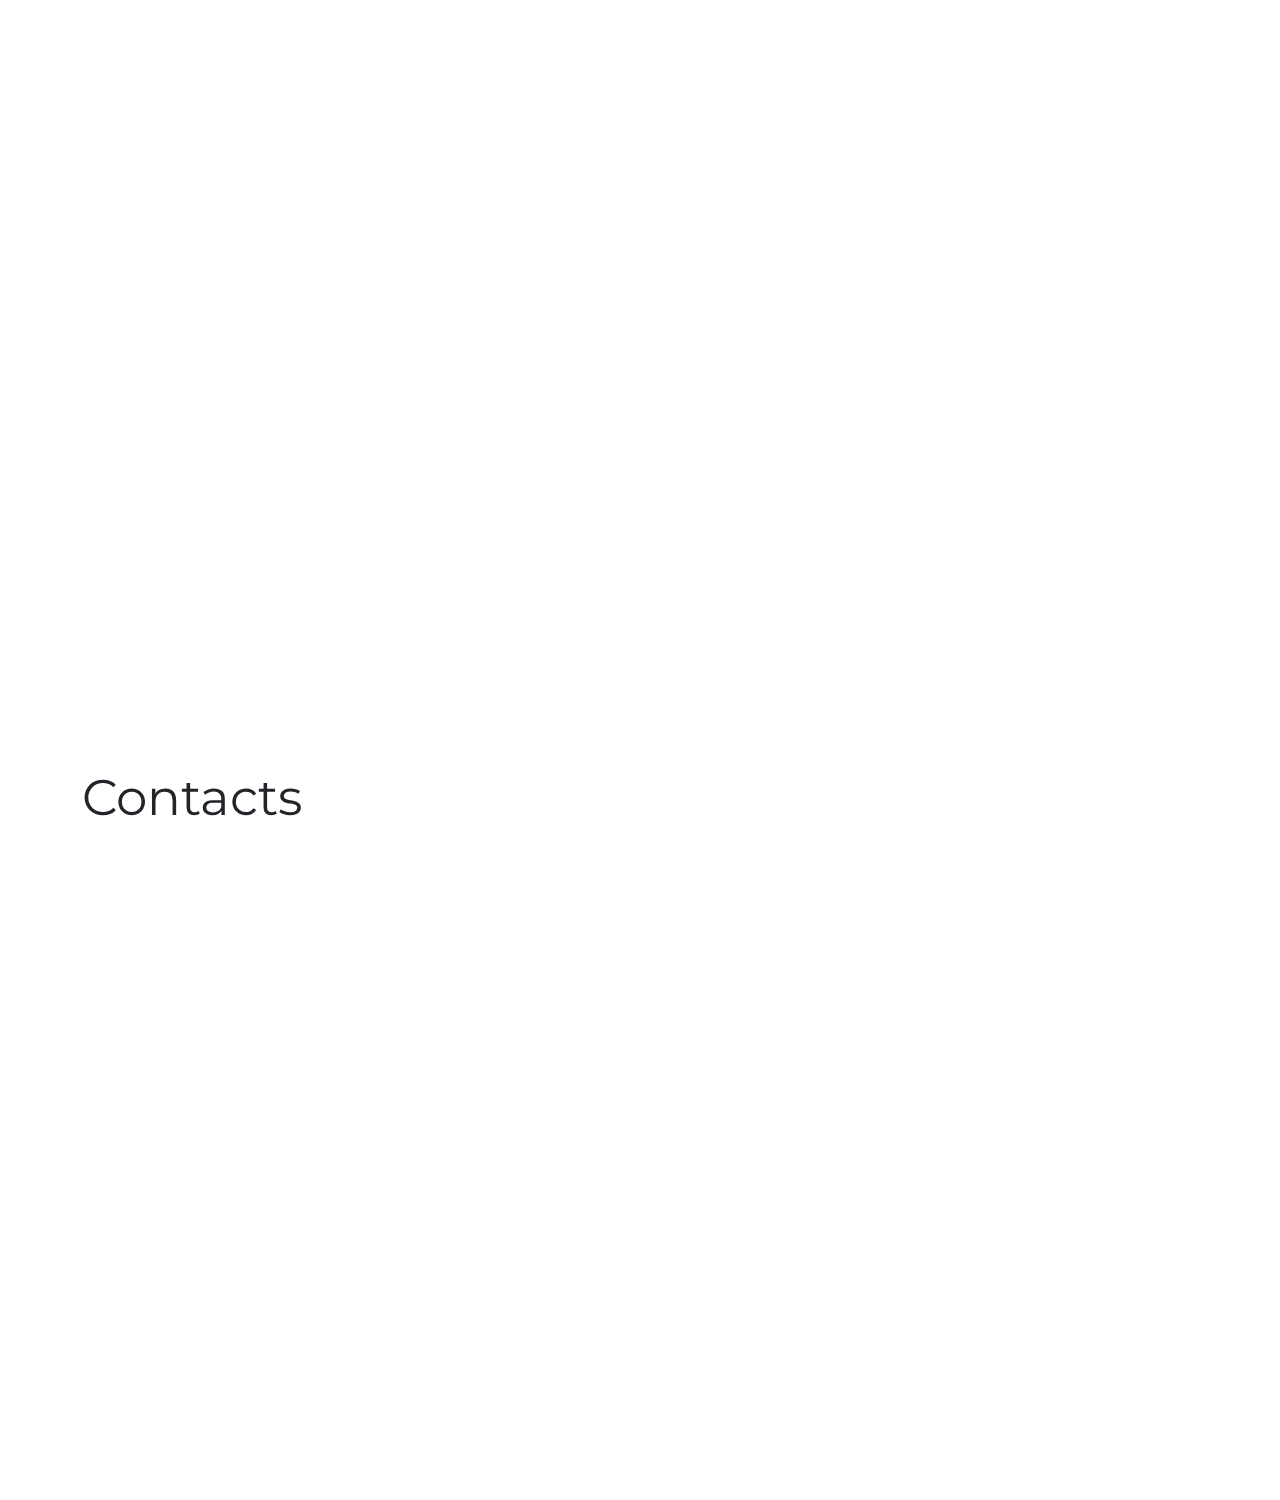
==== commit 0e23baa0: "update" ====
--- a/index.html
+++ b/index.html
@@ -66,7 +66,7 @@
         <div class="container">
           <div class="col-md-12" style="font-size: 50px;">Introduction</div>
           <div class="row align-items-center">
-            <div class="col-md-6">
+            <div class="col-md-6" style="padding-left: 50px;">
               <!-- Your image goes here -->
               <img src="../workshop/img/image-1.jpg" alt="myImage" class="img-fluid" style="width: 200px; height: auto;">
             </div>
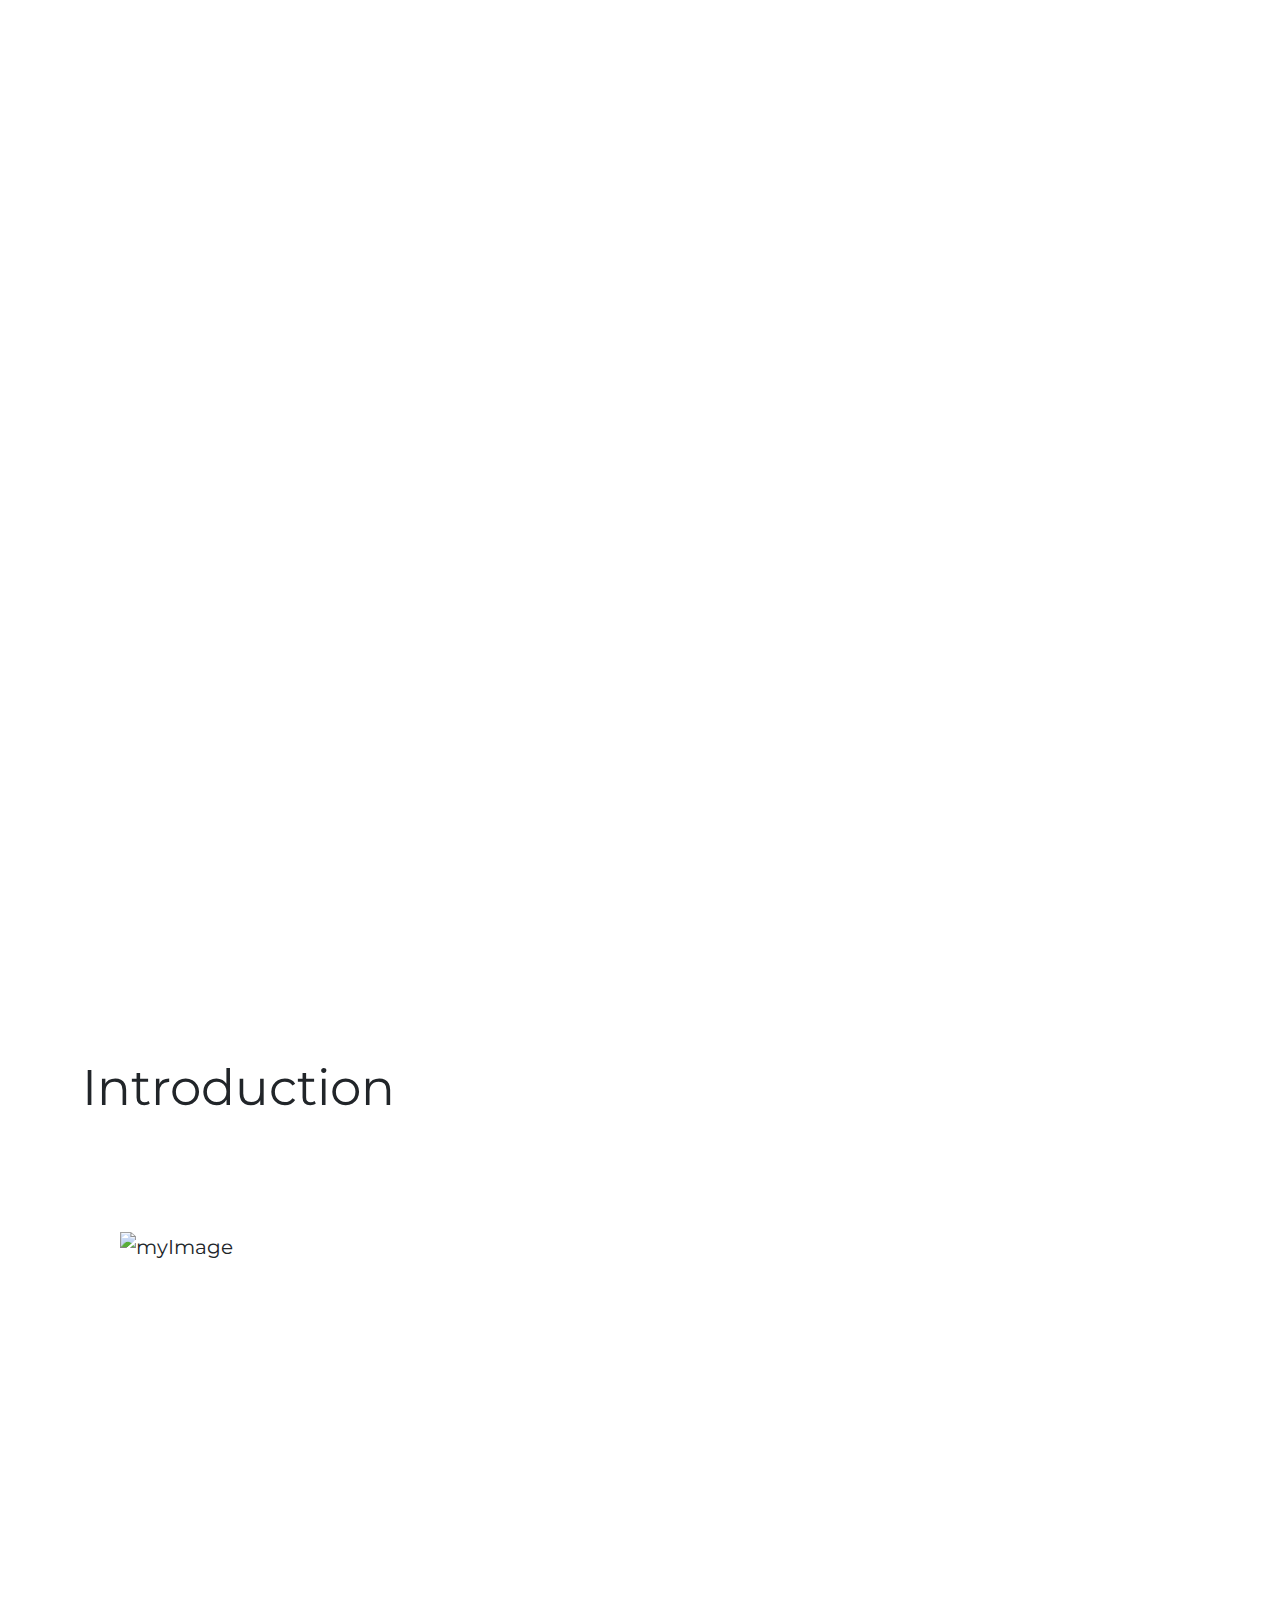
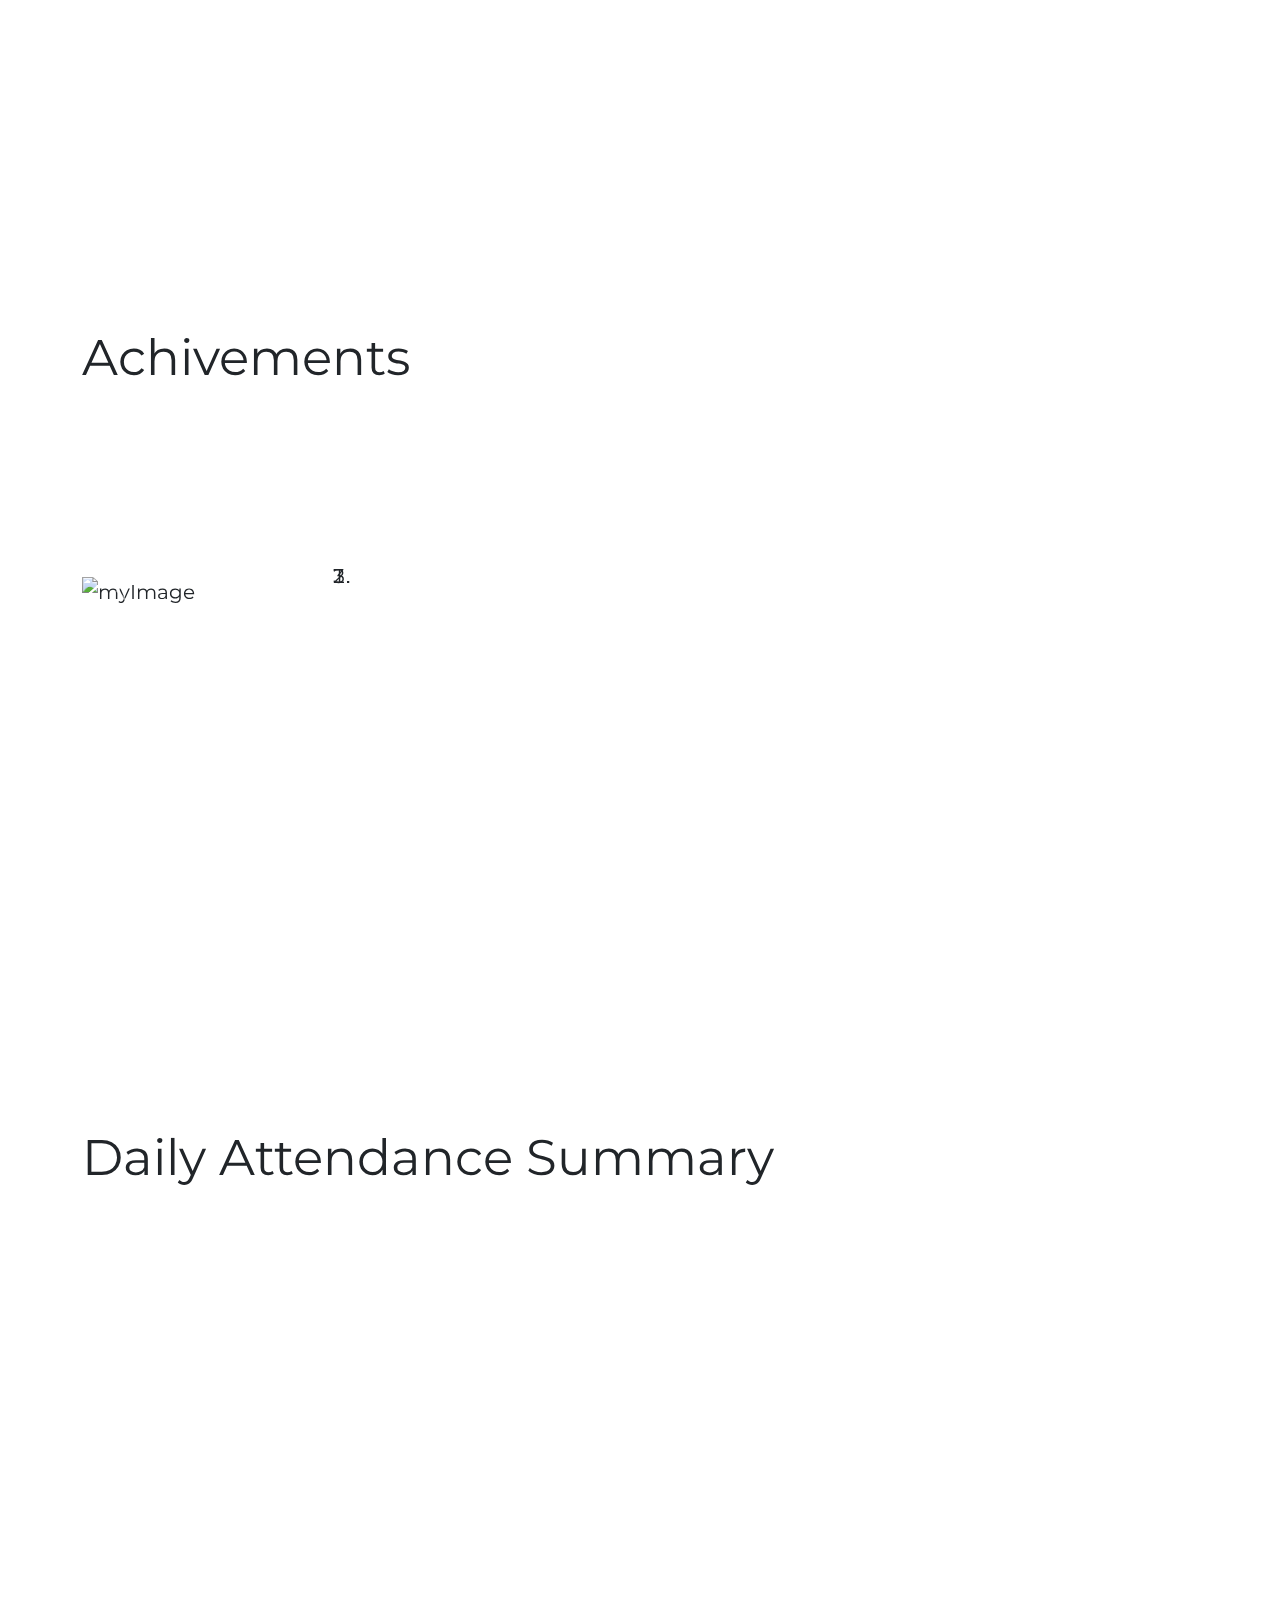
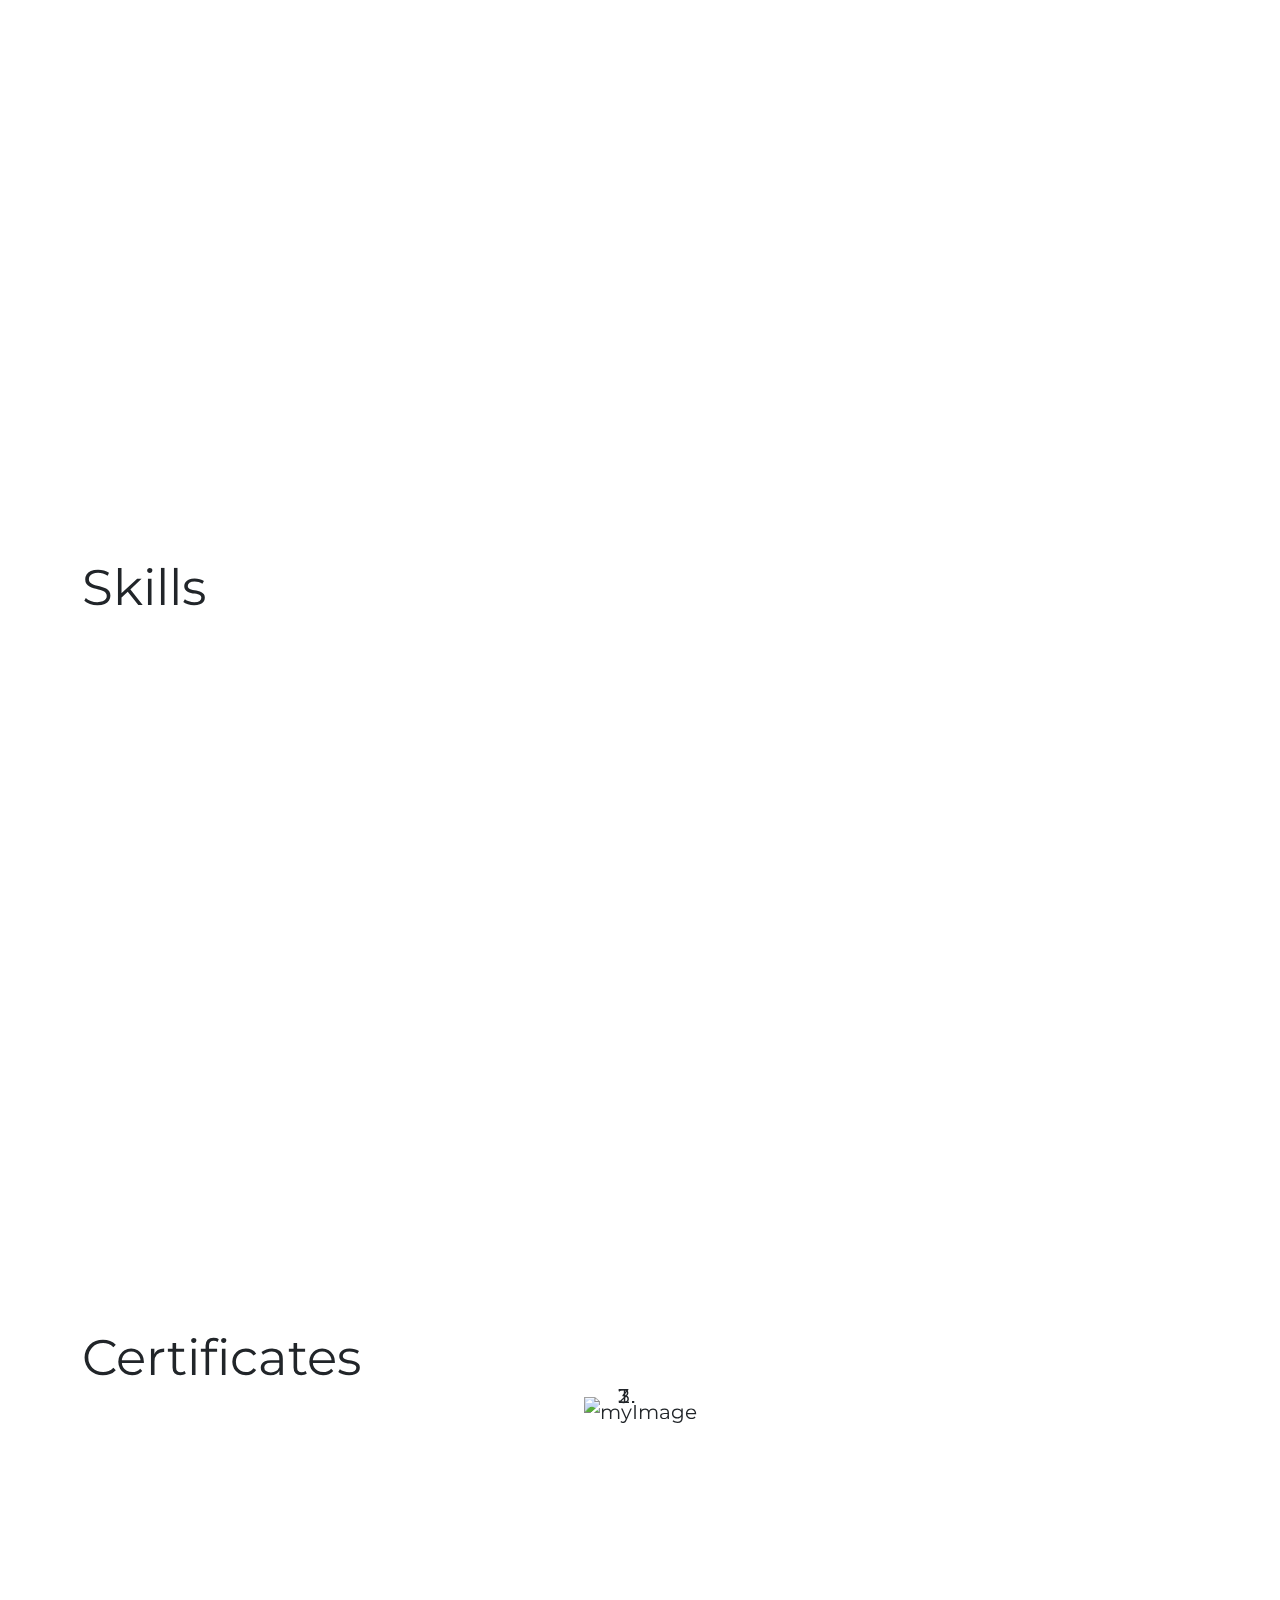
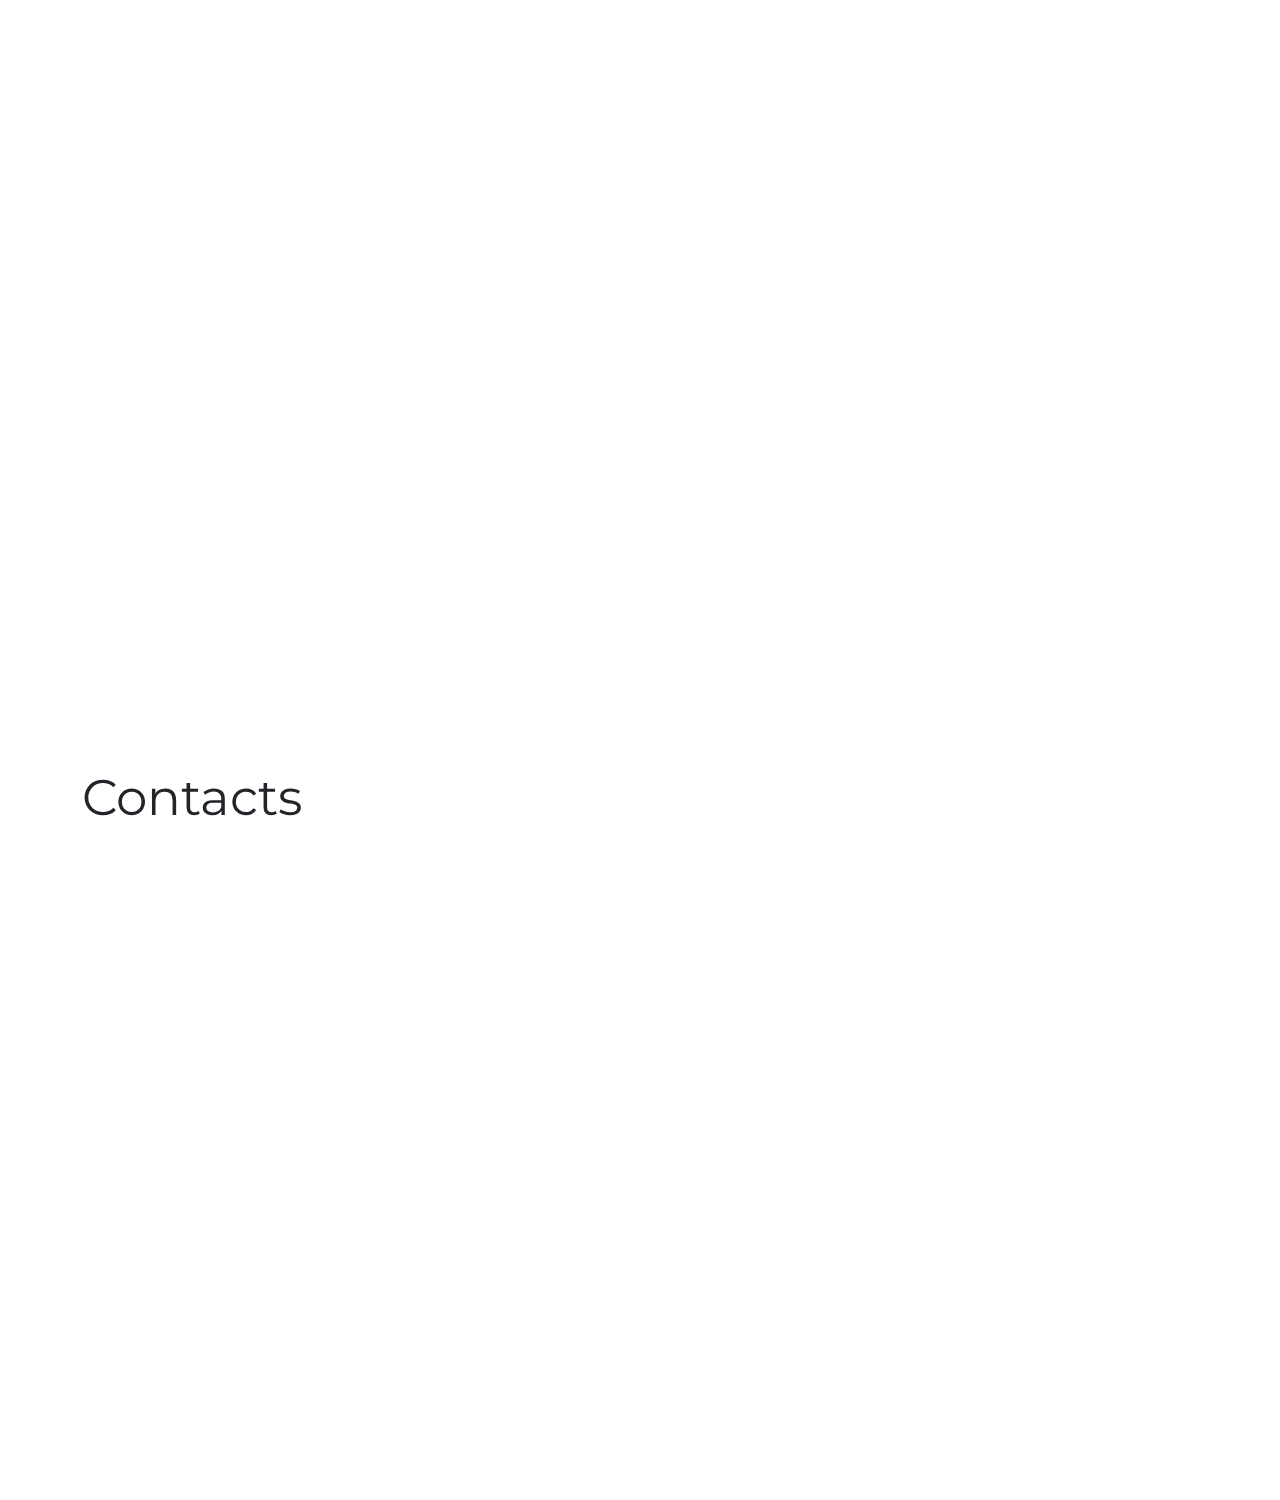
==== commit 5687daf2: "update portfolio" ====
--- a/index.html
+++ b/index.html
@@ -16,7 +16,7 @@
     <link href="https://cdn.jsdelivr.net/npm/bootstrap@5.3.0-alpha1/dist/css/bootstrap.min.css" rel="stylesheet">
   </head>
   <body>
-    <div id="containerToAll">
+    <main id="containerToAll">
       <div id="ImgContainer">
         <header>
           <nav class="navContainer">
@@ -42,7 +42,7 @@
             </ul>
           </nav>
         </header>
-        <div class="container frontPage align-items-center justify-content-start animate-on-load" style="color: white; font-size: 40px;">
+        <div class="container frontPage   align-items-center justify-content-start animate-on-load" style="color: white; font-size: 40px;">
           <div class="col-md-12">
             <div class="row">
               <div class="col-md-12"> Hi! I'm Harold Calvo</div>
@@ -51,18 +51,18 @@
               <div class="col-md-12">a Front End Web Developer</div>
             </div>
           </div>
-          <div class="row form-group" style="padding-top:40px;font-size: 20px;">
-            <div class="col-md-3" style="border: 1px solid white;margin-left: 15px;">
+          <div class="row form-group Cv-Accomplishment" style="padding-top:40px;font-size: 20px;">
+            <div class="col-md-3" id="adjustCv" style="border: 1px solid white;margin-left: 15px;">
               <a href="#" style="text-decoration: none; color: white;padding-left:5px;padding-right:5px;">Download CV</a>
             </div>
-            <div class="col-md-6">
+            <div class="col-md-6 "id="adjustAR">
               <a href="#" style="text-decoration: none; color: white; border:1px solid white; padding-left:10px;padding-right:10px;"> Accomplishment Report </a>
             </div>
           </div>
         </div>
       </div>
       <div id="Introduction" style="padding: 0px;"></div>
-      <div class="section" style="padding-top:150px; font-size: 20px;">
+      <div class="section" id="responsiveIntroduction" style="padding-top:150px; font-size: 20px;">
         <div class="container">
           <div class="col-md-12" style="font-size: 50px;">Introduction</div>
           <div class="row align-items-center">
@@ -83,7 +83,7 @@
         </div>
       </div>
       <div id="Achievements" style="padding: 0px;"></div>
-      <div class="section" style="padding-top:120px; font-size: 20px;">
+      <div class="section" id="reponsiveAchivements" style="padding-top:120px; font-size: 20px;">
         <div class="container">
           <div class="col-md-12" style="font-size: 50px;">Achivements</div>
           <div class="row align-items-center">
@@ -122,7 +122,7 @@
               <!-- Your description goes here -->
               <div class="row">
                 <div class="col-md-12 description">
-                  <p>During my on-the-job training, I had the chance to work on different projects that let me express my creativity. One project I enjoyed was designing graphics for our company's t-shirts. It was fun turning our brand into something wearable for our team.</p>
+                  <p>During my on-the-job training, I had the chance to work on different projects that let me express my creativity. One project I enjoyed was graphics designing for our company's t-shirts. It was fun turning our brand into something wearable for our team.</p>
                   <p>Besides t-shirt design, I also helped create user interfaces (UIs) for various applications used in our company. This involved making the application like log-in page, payroll , demographic data and other applications look good and easy to use, as well as designing icons and logos.</p>
                 </div>
               </div>
@@ -139,7 +139,7 @@
         </div>
       </div>
       <div id="Skills" style="padding: 0px;"></div>
-      <div class="section" style="padding-top:150px; font-size: 20px;">
+      <div class="section" id="reponsiveSkills" style="padding-top:150px; font-size: 20px;">
         <div class="container">
           <div class="col-md-12" style="font-size: 50px;">Skills</div>
           <br>
@@ -184,7 +184,7 @@
           </div>
         </div>
       </div>
-      <div class="section" id="Certificate" style="padding-top:20px; font-size: 20px;">
+      <div class="section" id="reponsiveSkills" style="padding-top:20px; font-size: 20px;">
         <div class="container">
           <div class="col-md-12" style="font-size: 50px;">Certificates</div>
           <div class="row align-items-center">
@@ -226,7 +226,7 @@
           </div>
         </div>
       </div>
-    </div>
+    </main>
     <!-- Jquery JS-->
     <script src="vendor/jquery-3.2.1.min.js"></script>
     <!-- Bootstrap JS-->
--- a/css/myStyle.css
+++ b/css/myStyle.css
@@ -46,10 +46,10 @@
   z-index: 1000;
 }
 
-.frontPage {
-  padding-top: 350px;
-  padding-left: 445px !important;
-}
+  .frontPage {
+    padding-top: 350px;
+    padding-left: 445px !important;
+  }
 @keyframes animateIn {
   0% {
     opacity: 0;
@@ -147,3 +147,110 @@
   text-decoration: underline;
 }
 
+/* Small devices (portrait phones) */
+@media (max-width: 575.98px) {
+  nav.navContainer ul li a {
+    font-size: 10px !important;
+  }
+
+  .frontPage {
+    font-size: 31px !important;
+    padding-top: 295px;
+    padding-left: 21px !important;
+  }
+  #adjustCv{
+    margin-left: 12px !important;
+    width: 72% !important;
+  }
+}
+
+/* Medium devices (tablets) */
+@media (min-width: 576px) and (max-width: 767.98px) {
+  #ImgContainer {
+    background-size: cover;
+    background-position: center;
+  }
+}
+
+/* Large devices (desktops) */
+@media (min-width: 768px) and (max-width: 991.98px) {
+  #ImgContainer {
+    background-size: cover;
+    background-position: center;
+  }
+  .frontPage {
+    font-size: 29px !important;
+    padding-top: 200px;
+    padding-left: 268px !important;
+  }
+  #adjustCv {
+      margin-left: 12px !important;
+      width: 32% !important;
+      margin-bottom: 13px;
+  }
+  #adjustAR{
+    width: 90% !important;
+  }
+  .Cv-Accomplishment{
+    font-size: 15px !important;
+  }
+  nav.navContainer ul li a {
+    font-size: 15px !important;
+  }
+  #responsiveIntroduction{
+    padding-top: 100px !important;
+  }
+  #reponsiveAchivements{
+    padding-top: 50px !important;
+  }
+  #DAS{
+    padding-top: 200px !important;
+  }
+}
+
+/* Extra large devices (large desktops) */
+@media (min-width: 992px) and (max-width: 1199.98px) {
+  #ImgContainer {
+    background-size: cover;
+    background-position: center;
+  }
+  .frontPage {
+    font-size: 32px !important;
+    padding-top: 200px;
+    padding-left: 368px !important;
+  }
+  #adjustCv {
+    margin-left: 12px !important;
+    width: 30% !important;
+    text-align: center;
+  }
+  .Cv-Accomplishment{
+    font-size: 15px !important;
+  }
+  #DAS{
+    padding-top: 60px !important;
+  }
+  #responsiveIntroduction{
+    padding-top: 100px !important;
+  }
+  #reponsiveSkills{
+    padding-top:180px !important;
+  }
+  nav.navContainer ul li a {
+    font-size: 14px !important;
+  }
+}
+
+/* Extra extra large devices (extra large desktops) */
+@media (min-width: 1200px) {
+  .frontPage {
+    font-size: 31px !important;
+    padding-top: 295px;
+    padding-left: 490px !important;
+  }
+  #adjustCv {
+    margin-left: 12px !important;
+    width: 27% !important;
+    text-align: center;
+}
+}
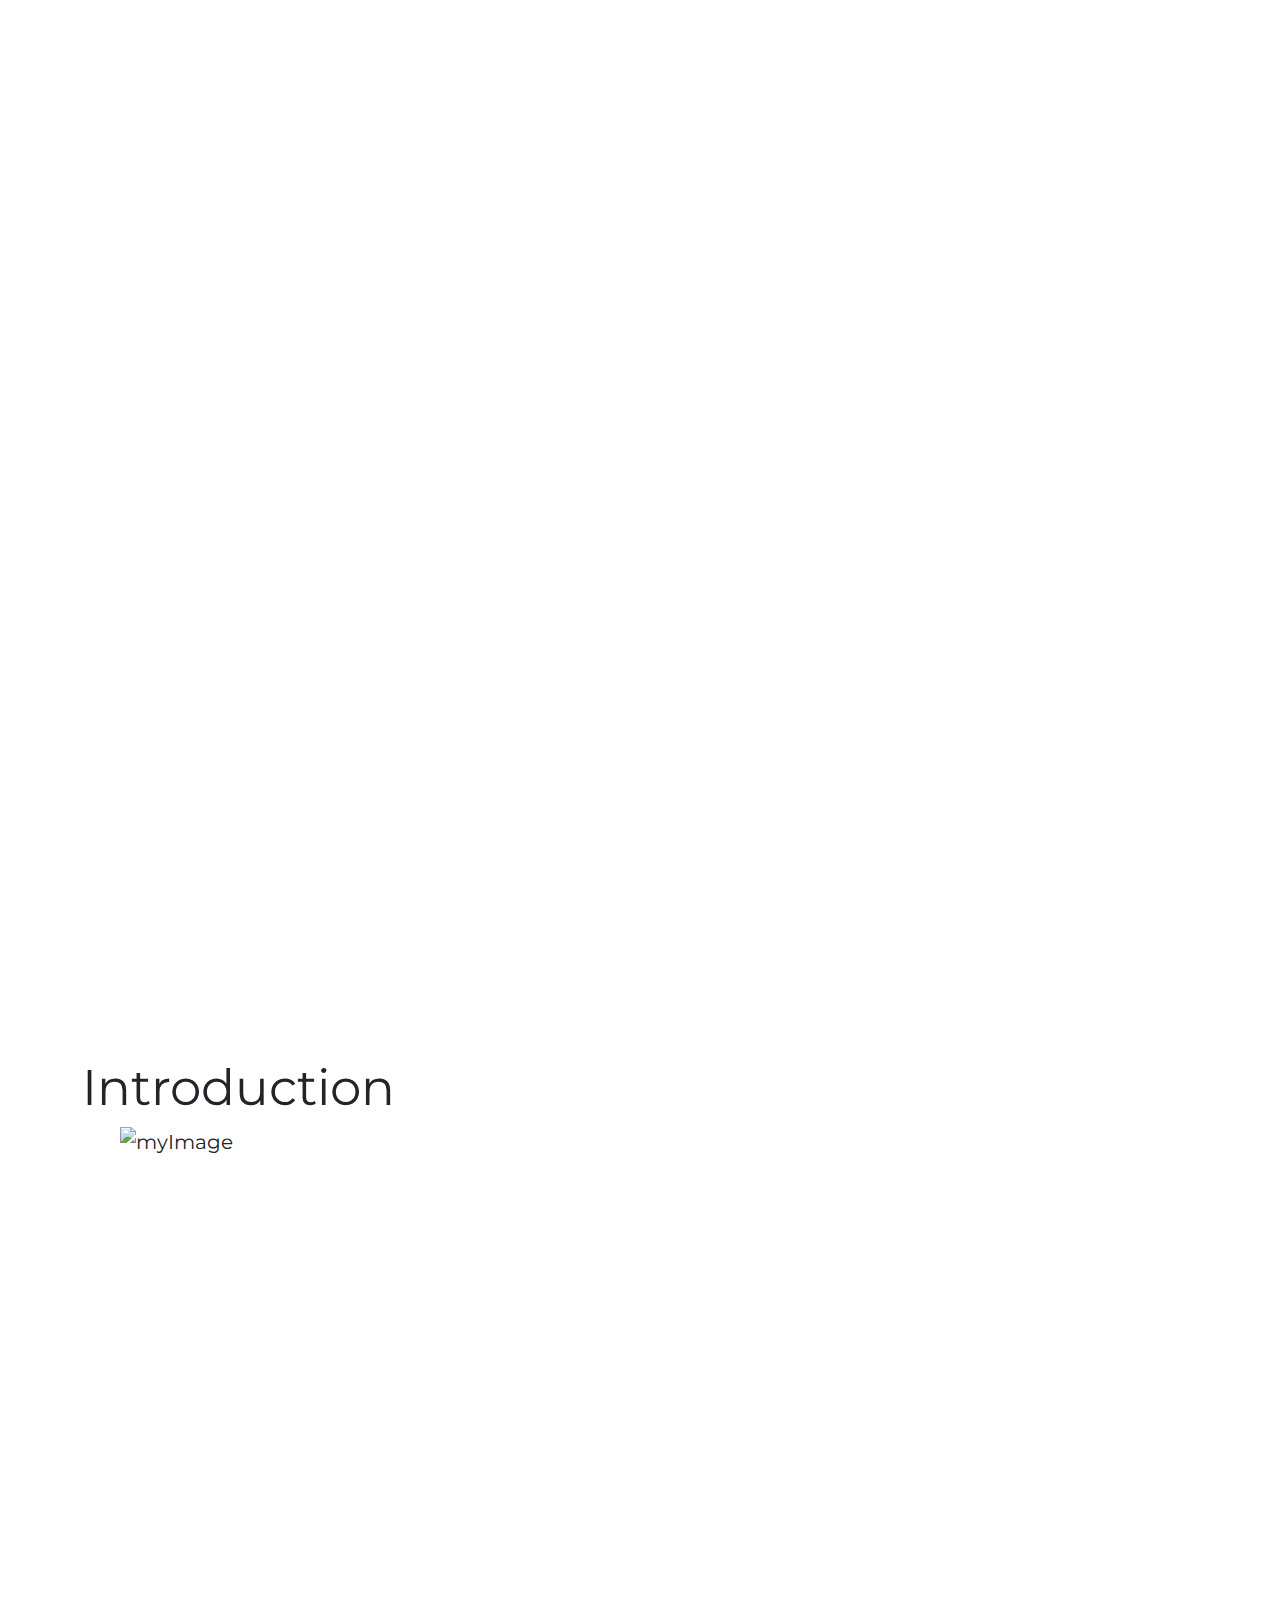
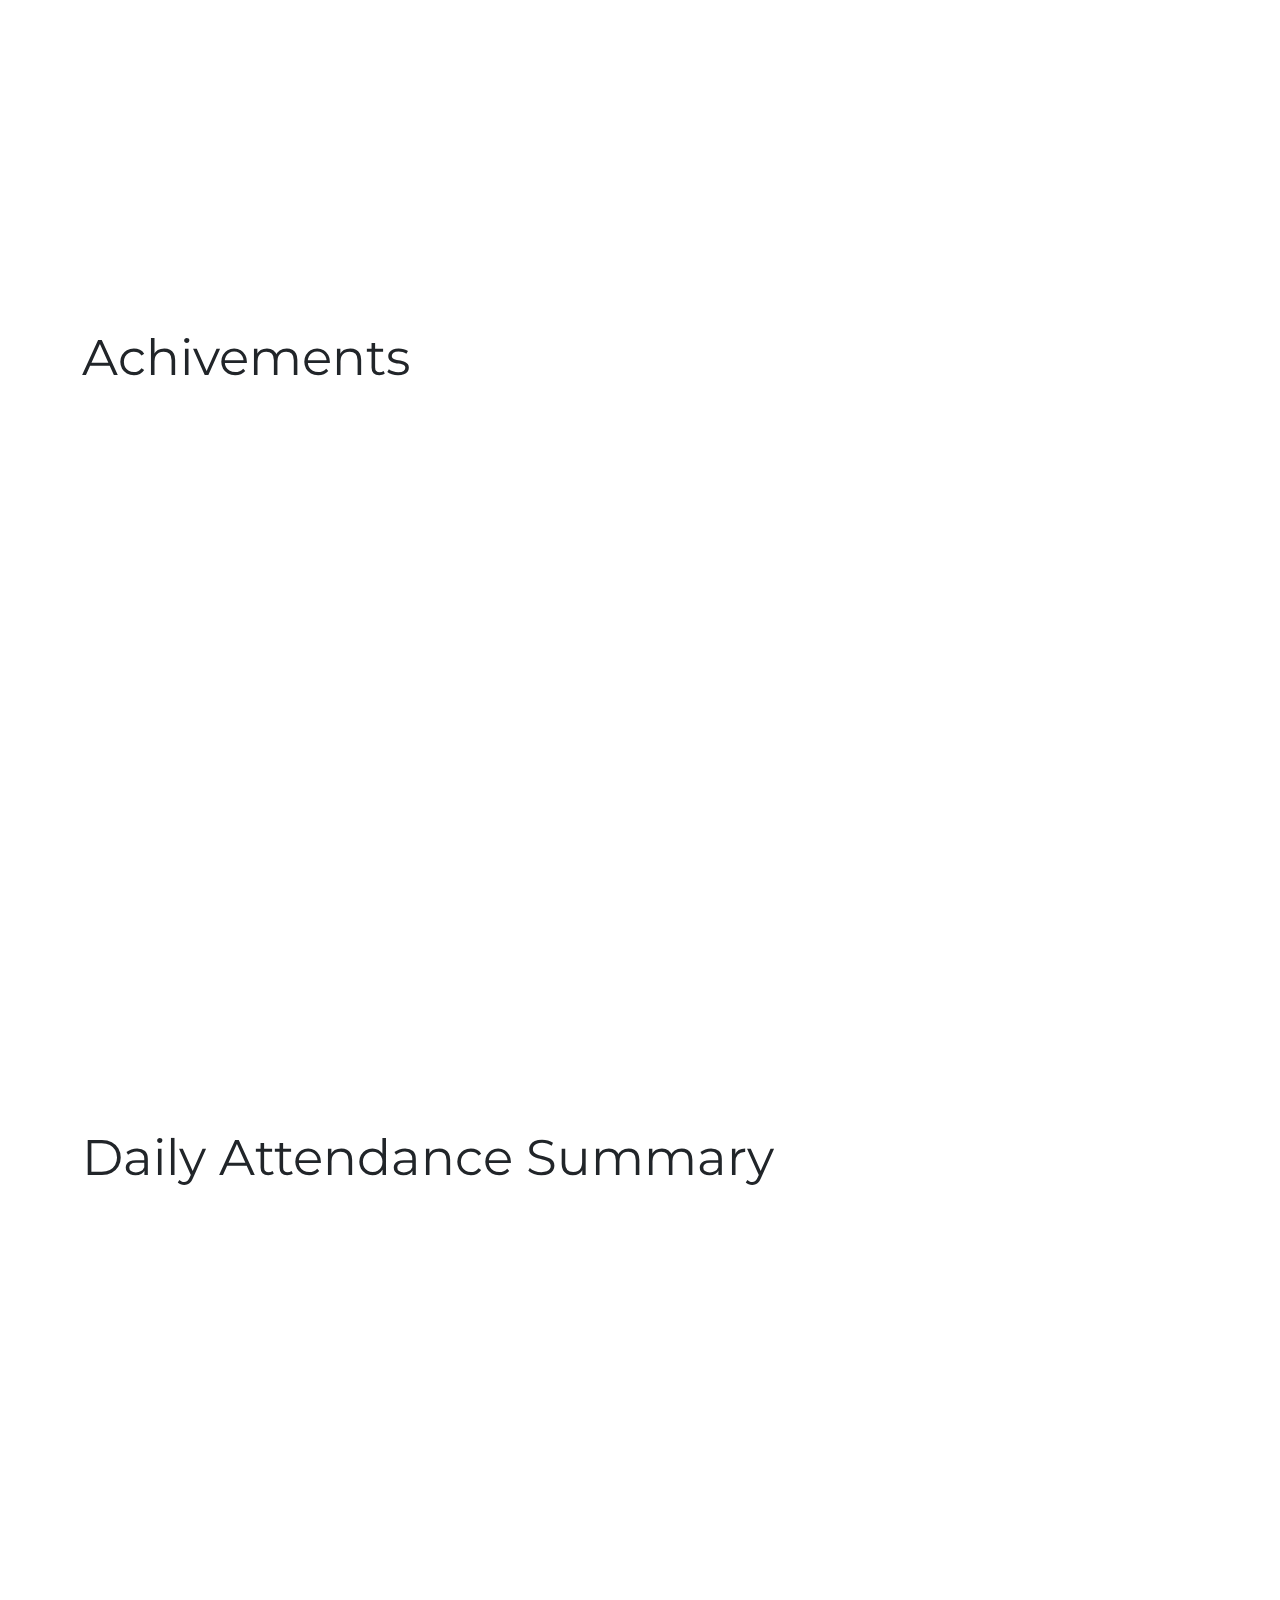
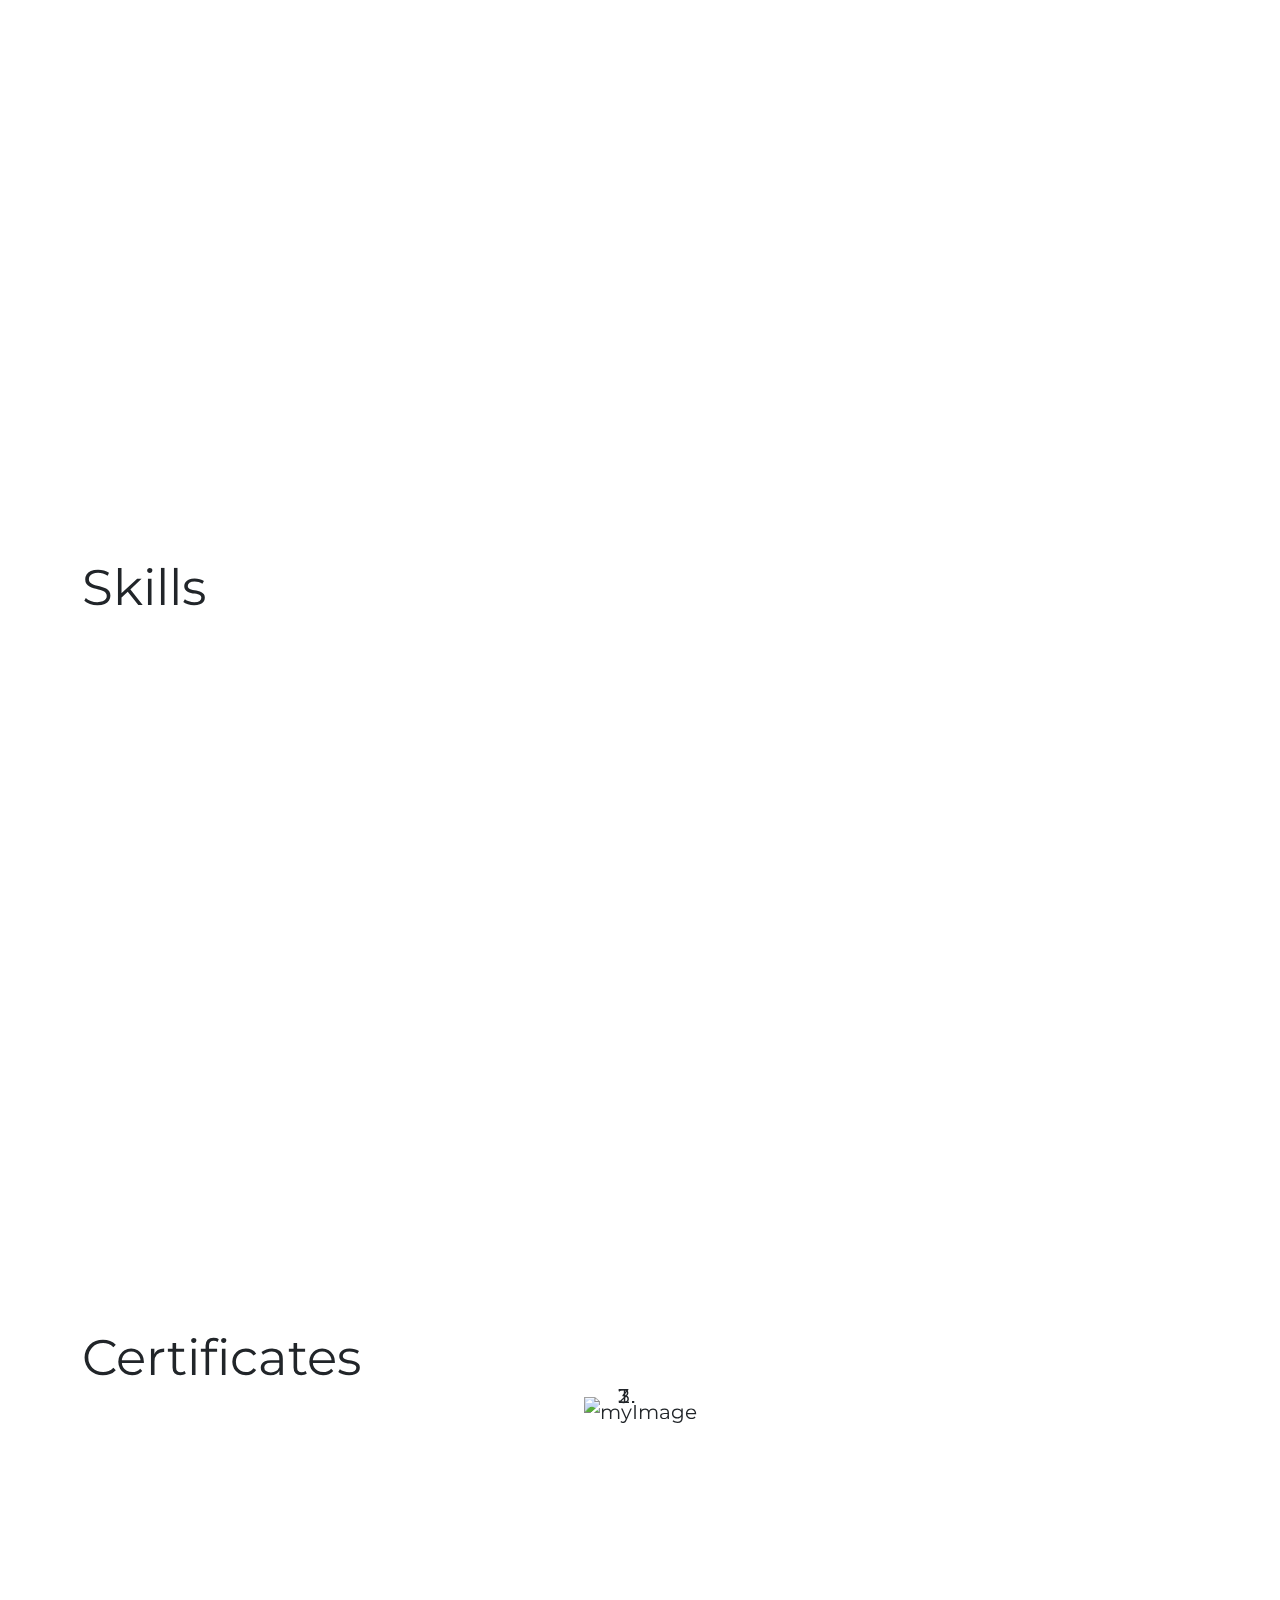
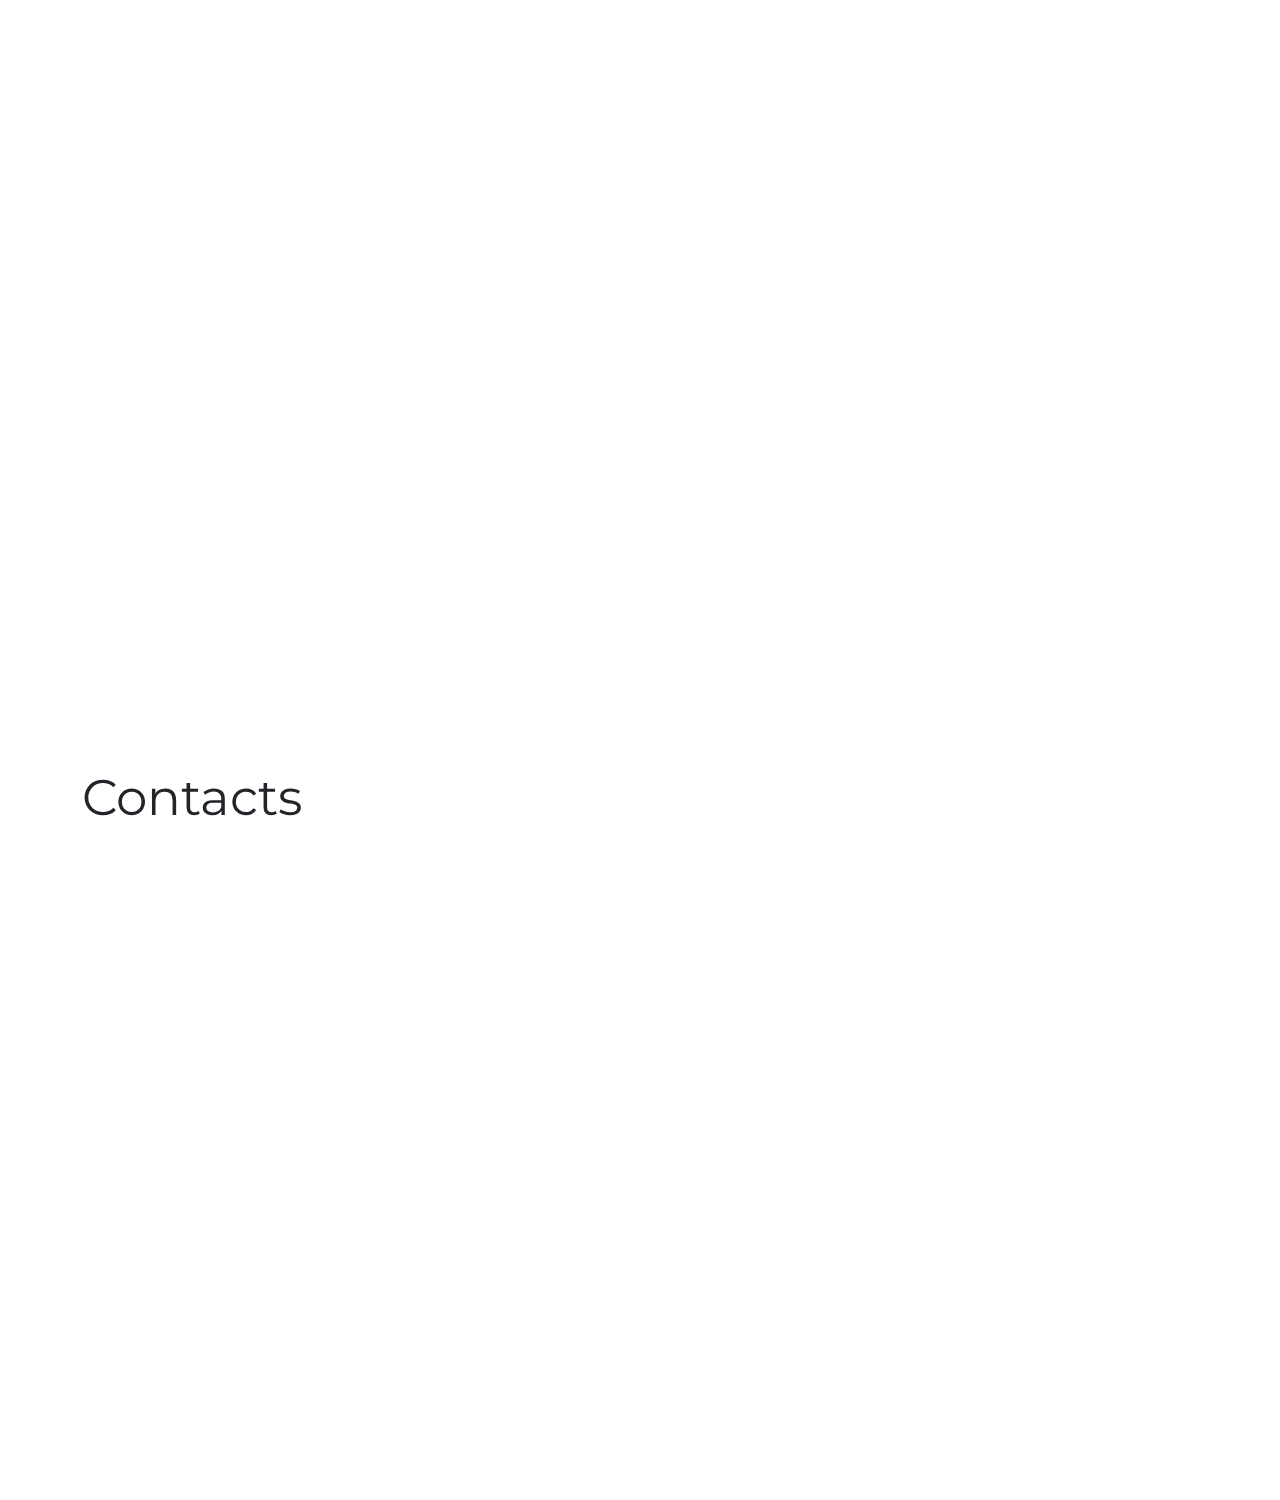
==== commit 3e93f1c6: "update" ====
--- a/index.html
+++ b/index.html
@@ -64,9 +64,9 @@
       <div id="Introduction" style="padding: 0px;"></div>
       <div class="section" id="responsiveIntroduction" style="padding-top:150px; font-size: 20px;">
         <div class="container">
-          <div class="col-md-12" style="font-size: 50px;">Introduction</div>
-          <div class="row align-items-center">
-            <div class="col-md-6" style="padding-left: 50px;">
+          <div class="col-md-12 header-title" style="font-size: 50px;">Introduction</div>
+          <div class="row a lign-items-center">
+            <div class="col-md-6 " id="introPic" style="padding-left: 50px;">
               <!-- Your image goes here -->
               <img src="../workshop/img/image-1.jpg" alt="myImage" class="img-fluid" style="width: 200px; height: auto;">
             </div>
@@ -85,9 +85,9 @@
       <div id="Achievements" style="padding: 0px;"></div>
       <div class="section" id="reponsiveAchivements" style="padding-top:120px; font-size: 20px;">
         <div class="container">
-          <div class="col-md-12" style="font-size: 50px;">Achivements</div>
+          <div class="col-md-12 header-title" style="font-size: 50px;">Achivements</div>
           <div class="row align-items-center">
-            <div class="col-md-6">
+            <div class="col-md-6 description">
               <div id="carouselExampleIndicators" class="carousel slide" data-ride="carousel">
                 <ol class="carousel-indicators">
                   <li data-target="#carouselExampleIndicators" data-slide-to="0" class="active"></li>
@@ -132,7 +132,7 @@
       </div>
       <div class="section" id="DAS" style="padding-top:20px; font-size: 20px;">
         <div class="container">
-          <div class="col-md-12" style="font-size: 50px;">Daily Attendance Summary</div>
+          <div class="col-md-12 header-title" style="font-size: 50px;">Daily Attendance Summary</div>
           <div class="row align-items-center">
             <iframe src="https://docs.google.com/spreadsheets/d/e/2PACX-1vSwUMDTzqUgDh4YRm8DlhDBSVSQWhPYeN-oDeVcixA6LUz3-Lmuw6Z2mGptgWoPCgmxrJQ8NcdV6udV/pubhtml?gid=5803607&amp;single=true&amp;widget=true&amp;headers=false" height="560vw" width="auto"></iframe>
           </div>
@@ -141,7 +141,7 @@
       <div id="Skills" style="padding: 0px;"></div>
       <div class="section" id="reponsiveSkills" style="padding-top:150px; font-size: 20px;">
         <div class="container">
-          <div class="col-md-12" style="font-size: 50px;">Skills</div>
+          <div class="col-md-12 header-title" style="font-size: 50px;">Skills</div>
           <br>
           <br>
           <div class="row align-items-center description">
@@ -186,7 +186,7 @@
       </div>
       <div class="section" id="reponsiveSkills" style="padding-top:20px; font-size: 20px;">
         <div class="container">
-          <div class="col-md-12" style="font-size: 50px;">Certificates</div>
+          <div class="col-md-12 header-title" style="font-size: 50px;">Certificates</div>
           <div class="row align-items-center">
             <div class="col-md-12">
               <div id="carouselExampleIndicators" class="carousel slide" data-ride="carousel">
@@ -218,7 +218,7 @@
       </div>
       <div class="section" id="Contact" style="padding-top:160px; font-size: 20px;">
         <div class="container">
-          <div class="col-md-12" style="font-size: 50px;">Contacts</div>
+          <div class="col-md-12 header-title responsiveContacts" style="font-size: 50px;">Contacts</div>
           <div class="row align-items-center description">
             <div>Facebook: <a href="">Harold Arnado Calvo</a></div>
             <div>Gmail: <a href="">haroldcalvooo@gmail.com</a></div>
--- a/css/myStyle.css
+++ b/css/myStyle.css
@@ -146,35 +146,158 @@
 #accomplishment-report-link:hover {
   text-decoration: underline;
 }
-
+@media (max-width: 359.98px) {
+  #ImgContainer {
+    background-image: url('../img/Background\(360\ x\ 576\ px\).svg') !important;
+    background-size: cover;
+    background-position: center;
+  }
+  nav.navContainer ul li a {
+    font-size: 10px !important;
+  }
+  .frontPage {
+    font-size: 19px !important;
+    padding-top: 260px;
+    padding-left: 21px !important;
+  }
+  #adjustCv {
+    margin-left: 12px !important;
+    width:39% !important;
+    margin-bottom: 13px;
+  }
+  .Cv-Accomplishment{
+    font-size: 12px !important;
+  }
+  .description{
+    text-align: center;
+    margin-top: 20px !important;
+    font-size: 13px !important;
+  }
+  .header-title{
+    font-size: 30px !important;
+    text-align: center;
+    margin-left:42px ;
+  }
+  #introPic{
+    text-align: center;
+  }
+  #responsiveIntroduction{
+    padding-top: 20px !important;
+  }
+  #reponsiveAchivements{
+    padding-top: 150px !important;
+  }
+  #DAS{
+    padding-top: 200px !important;
+    margin-bottom: 230px;
+  }
+}
 /* Small devices (portrait phones) */
-@media (max-width: 575.98px) {
-  nav.navContainer ul li a {
-    font-size: 10px !important;
-  }
-
-  .frontPage {
-    font-size: 31px !important;
-    padding-top: 295px;
-    padding-left: 21px !important;
-  }
-  #adjustCv{
-    margin-left: 12px !important;
-    width: 72% !important;
+@media (min-width: 360) and (max-width: 575.98px) {
+  #ImgContainer {
+    background-image: url('../img/Background\(768\ x\ 576\ px\)\ \(567\ x\ 576\ px\).svg') !important;
+    background-size: cover;
+    background-position: center;
+  }
+  nav.navContainer ul li a {
+    font-size: 12px !important;
+  }
+  .frontPage {
+    font-size: 22px !important;
+    padding-top: 274px;
+    padding-left: 80px !important;
+  }
+  #adjustCv {
+    margin-left: 12px !important;
+    width: 30% !important;
+    margin-bottom: 13px;
+  }
+  #adjustAR{
+    width: 90% !important;
+  }
+  .Cv-Accomplishment{
+    font-size: 15px !important;
+  }
+  #responsiveIntroduction{
+    padding-top: 30px !important;
+  }
+  #reponsiveAchivements{
+    padding-top: 150px !important;
+  }
+  #DAS{
+    padding-top: 200px !important;
+    margin-bottom: 200px;
+  }
+  .description{
+    text-align: center;
+    margin-top: 20px !important;
+    font-size: 16px !important;
+  }
+  .header-title{
+    font-size: 40px !important;
+    text-align: center;
+    margin-left:42px ;
+  }
+  #introPic{
+    text-align: center;
   }
 }
 
 /* Medium devices (tablets) */
 @media (min-width: 576px) and (max-width: 767.98px) {
   #ImgContainer {
-    background-size: cover;
-    background-position: center;
+    background-image: url('../img/Background(768 x 576 px).svg') !important;
+    background-size: cover;
+    background-position: center;
+  }
+  #introPic{
+    text-align: center;
+  }
+  nav.navContainer ul li a {
+    font-size: 15px !important;
+  }
+  .frontPage {
+    font-size: 22px !important;
+    padding-top: 140px;
+    padding-left: 290px !important;
+  }
+  #adjustCv {
+    margin-left: 12px !important;
+    width: 55% !important;
+    margin-bottom: 13px;
+  }
+  #adjustAR{
+    width: 90% !important;
+  }
+  .Cv-Accomplishment{
+    font-size: 15px !important;
+  }
+  #responsiveIntroduction{
+    padding-top: 30px !important;
+  }
+  #reponsiveAchivements{
+    padding-top: 150px !important;
+  }
+  #DAS{
+    padding-top: 200px !important;
+    margin-bottom: 200px;
+  }
+  .description{
+    text-align: center;
+    margin-top: 20px !important;
+    font-size: 16px !important;
+  }
+  .header-title{
+    font-size: 40px !important;
+    text-align: center;
+    margin-left:42px ;
   }
 }
 
 /* Large devices (desktops) */
 @media (min-width: 768px) and (max-width: 991.98px) {
   #ImgContainer {
+    background-image: url('../img/Background(768 x 576 px).svg') !important;
     background-size: cover;
     background-position: center;
   }
@@ -205,6 +328,10 @@
   }
   #DAS{
     padding-top: 200px !important;
+    margin-bottom: 120px;
+  }
+  #reponsiveCertificate{
+    padding-top:100px !important;
   }
 }
 
